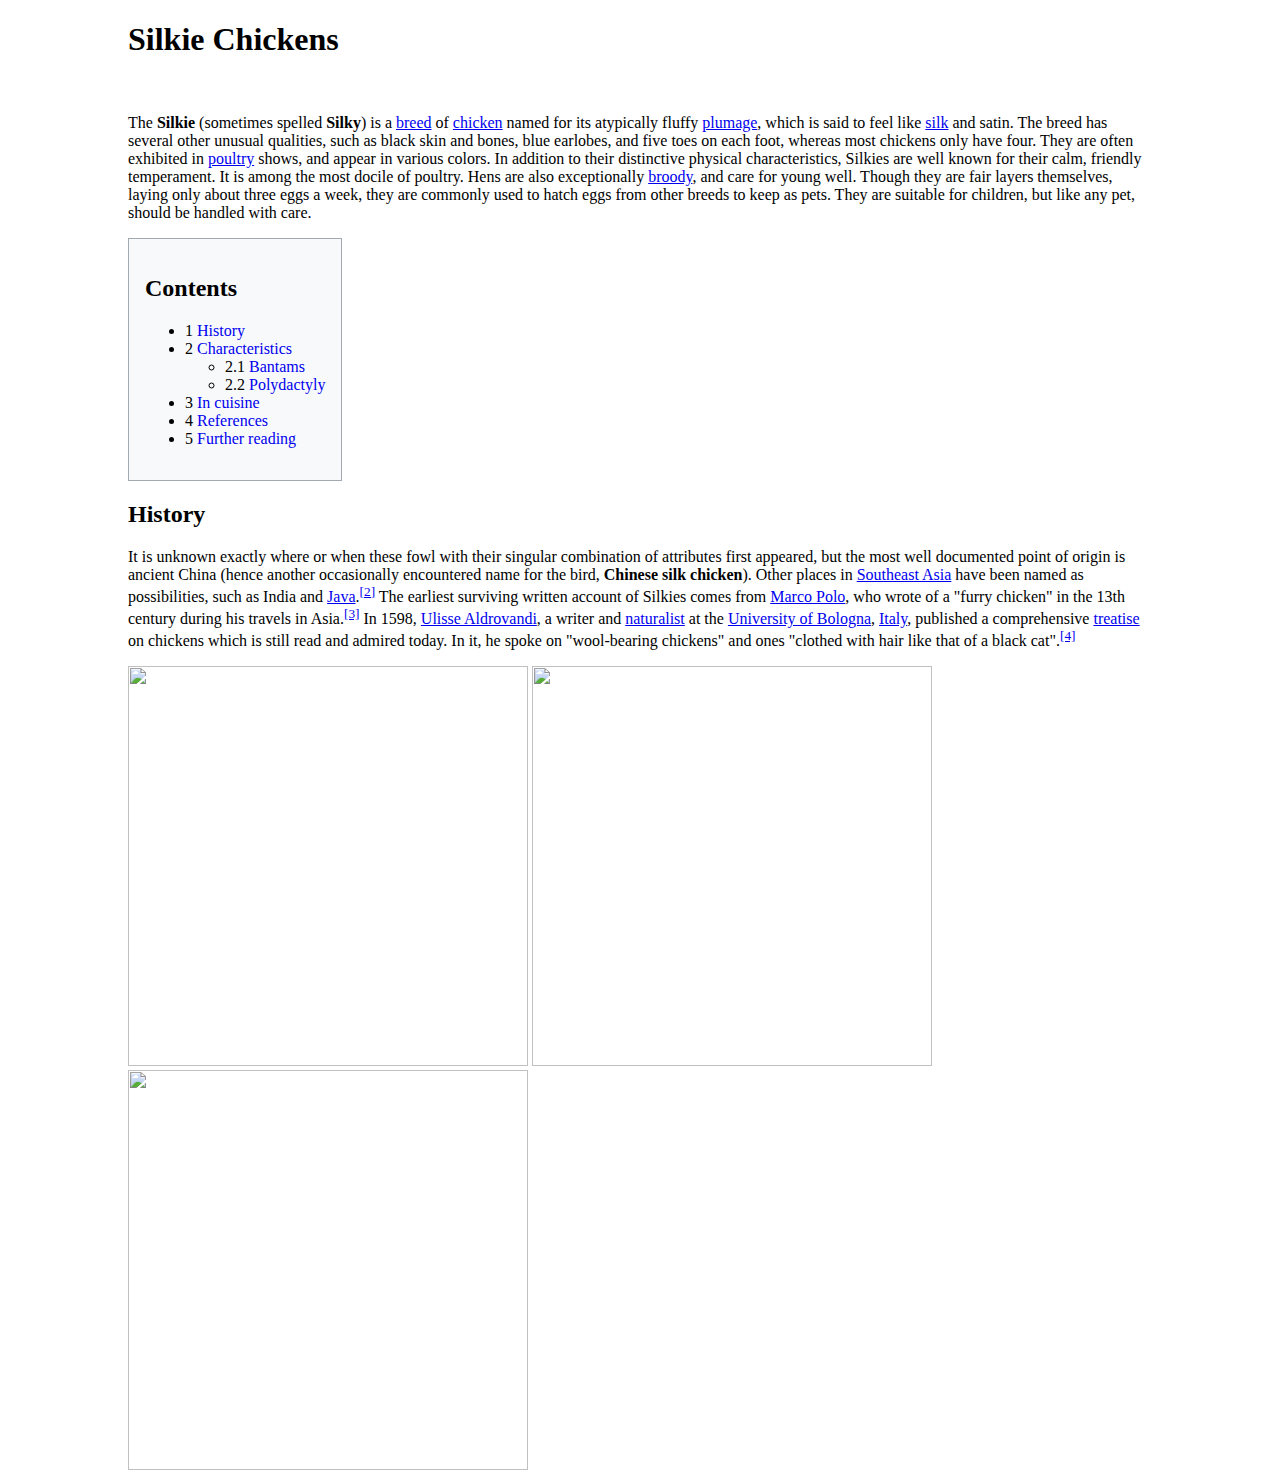
==== index.html @ 7a3e8dd8 "first" ====
<!DOCTYPE html>
<html lang="en">
  <head>
    <meta charset="UTF-8" />
    <meta name="viewport" content="width=device-width, initial-scale=1.0" />
    <title>DOM Selecting</title>
    <link rel="stylesheet" href="css/app.css" />

    <script src="js/app.js" defer></script>
  </head>

  <body>
    <h1>Silkie Chickens</h1>
    <img
      id="banner"
      src="https://images.unsplash.com/photo-1563281577-a7be47e20db9?ixlib=rb-1.2.1&ixid=eyJhcHBfaWQiOjEyMDd9&auto=format&fit=crop&w=2550&q=80"
      alt=""
    />
    <p>
      The <b>Silkie</b> (sometimes spelled <b>Silky</b>) is a
      <a href="/wiki/List_of_chicken_breeds" title="List of chicken breeds"
        >breed</a
      >
      of <a href="/wiki/Chicken" title="Chicken">chicken</a> named for its
      atypically fluffy <a href="/wiki/Plumage" title="Plumage">plumage</a>,
      which is said to feel like <a href="/wiki/Silk" title="Silk">silk</a> and
      satin. The breed has several other unusual qualities, such as black skin
      and bones, blue earlobes, and five toes on each foot, whereas most
      chickens only have four. They are often exhibited in
      <a href="/wiki/Poultry" title="Poultry">poultry</a> shows, and appear in
      various colors. In addition to their distinctive physical characteristics,
      Silkies are well known for their calm, friendly temperament. It is among
      the most docile of poultry. Hens are also exceptionally
      <a href="/wiki/Broodiness" title="Broodiness">broody</a>, and care for
      young well. Though they are fair layers themselves, laying only about
      three eggs a week, they are commonly used to hatch eggs from other breeds
      to keep as pets. They are suitable for children, but like any pet, should
      be handled with care.
    </p>

    <div id="toc" role="navigation" aria-labelledby="mw-toc-heading">
      <input
        type="checkbox"
        role="button"
        id="toctogglecheckbox"
        class="toctogglecheckbox"
        style="display: none"
      />
      <div class="toctitle" lang="en" dir="ltr">
        <h2 id="mw-toc-heading">Contents</h2>
        <span class="toctogglespan"
          ><label class="toctogglelabel" for="toctogglecheckbox"></label
        ></span>
      </div>
      <ul>
        <li class="toclevel-1 tocsection-1">
          <a href="#History"
            ><span class="tocnumber">1</span>
            <span class="toctext">History</span></a
          >
        </li>
        <li class="toclevel-1 tocsection-2">
          <a href="#Characteristics"
            ><span class="tocnumber">2</span>
            <span class="toctext">Characteristics</span></a
          >
          <ul>
            <li class="toclevel-2 tocsection-3">
              <a href="#Bantams"
                ><span class="tocnumber">2.1</span>
                <span class="toctext">Bantams</span></a
              >
            </li>
            <li class="toclevel-2 tocsection-4">
              <a href="#Polydactyly"
                ><span class="tocnumber">2.2</span>
                <span class="toctext">Polydactyly</span></a
              >
            </li>
          </ul>
        </li>
        <li class="toclevel-1 tocsection-5">
          <a href="#In_cuisine"
            ><span class="tocnumber">3</span>
            <span class="toctext">In cuisine</span></a
          >
        </li>
        <li class="toclevel-1 tocsection-6">
          <a href="#References"
            ><span class="tocnumber">4</span>
            <span class="toctext">References</span></a
          >
        </li>
        <li class="toclevel-1 tocsection-7">
          <a href="#Further_reading"
            ><span class="tocnumber">5</span>
            <span class="toctext">Further reading</span></a
          >
        </li>
      </ul>
    </div>

    <h2><span class="mw-headline" id="History">History</span></h2>
    <p>
      It is unknown exactly where or when these fowl with their singular
      combination of attributes first appeared, but the most well documented
      point of origin is ancient China (hence another occasionally encountered
      name for the bird, <b>Chinese silk chicken</b>). Other places in
      <a href="/wiki/Southeast_Asia" title="Southeast Asia">Southeast Asia</a>
      have been named as possibilities, such as India and
      <a href="/wiki/Java" title="Java">Java</a>.<sup
        id="cite_ref-Ekarius_2-0"
        class="reference"
        ><a href="#cite_note-Ekarius-2">&#91;2&#93;</a></sup
      >
      The earliest surviving written account of Silkies comes from
      <a href="/wiki/Marco_Polo" title="Marco Polo">Marco Polo</a>, who wrote of
      a "furry chicken" in the 13th century during his travels in Asia.<sup
        id="cite_ref-Graham_3-0"
        class="reference"
        ><a href="#cite_note-Graham-3">&#91;3&#93;</a></sup
      >
      In 1598,
      <a href="/wiki/Ulisse_Aldrovandi" title="Ulisse Aldrovandi"
        >Ulisse Aldrovandi</a
      >, a writer and
      <a href="/wiki/Naturalist" class="mw-redirect" title="Naturalist"
        >naturalist</a
      >
      at the
      <a href="/wiki/University_of_Bologna" title="University of Bologna"
        >University of Bologna</a
      >, <a href="/wiki/Italy" title="Italy">Italy</a>, published a
      comprehensive <a href="/wiki/Treatise" title="Treatise">treatise</a> on
      chickens which is still read and admired today. In it, he spoke on
      "wool-bearing chickens" and ones "clothed with hair like that of a black
      cat".<sup id="cite_ref-4" class="reference"
        ><a href="#cite_note-4">&#91;4&#93;</a></sup
      >
    </p>

    <img
      class="square"
      src="https://upload.wikimedia.org/wikipedia/commons/thumb/e/e2/Silky_bantam.jpg/440px-Silky_bantam.jpg"
      alt=""
    />
    <img
      class="square"
      src="https://upload.wikimedia.org/wikipedia/commons/b/bf/Bucephala-albeola-010.jpg"
      alt=""
    />
    <img
      class="square"
      src="https://upload.wikimedia.org/wikipedia/commons/thumb/7/75/Partridge_Silkie_hen.jpg/900px-Partridge_Silkie_hen.jpg"
      alt=""
    />
  </body>
</html>
---- css/app.css ----
body {
    width: 80%;
    margin: 0 auto;
}

#banner {
    width: 100%;
}
img.square {
    width: 400px;
    object-fit: cover;
    height:400px;
}

#toc {
    background-color: #f8f9fa;
    border: 1px solid #a2a9b1;
    display: table;
    padding: 1em;
}

#toc a {
    text-decoration: none;
}

.tocnumber {
    color: black;
}

.purple{
    color: #561e8f;
}

.border{
    border: 3px solid greenyellow;
}


.highlight{
    background-color: yellow;
 }
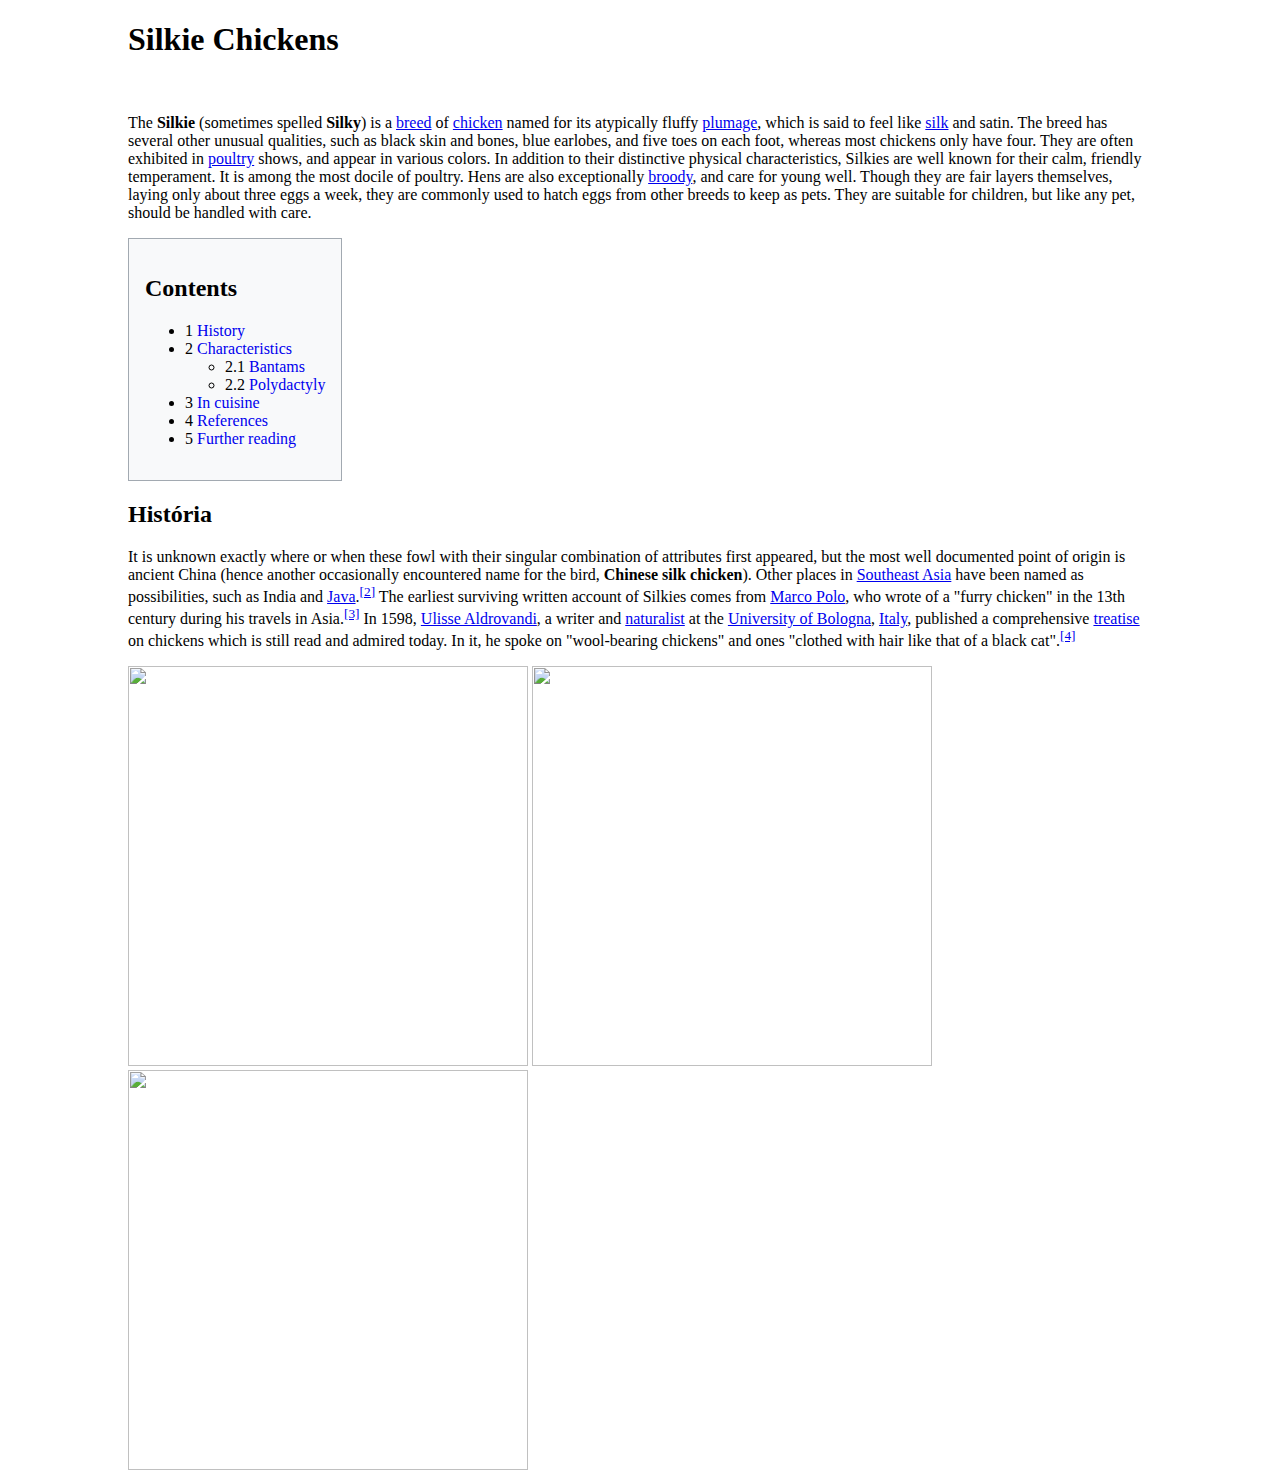
==== commit 777a271c: "manipular elementos" ====
--- a/index.html
+++ b/index.html
@@ -37,7 +37,6 @@
       to keep as pets. They are suitable for children, but like any pet, should
       be handled with care.
     </p>
-
     <div id="toc" role="navigation" aria-labelledby="mw-toc-heading">
       <input
         type="checkbox"
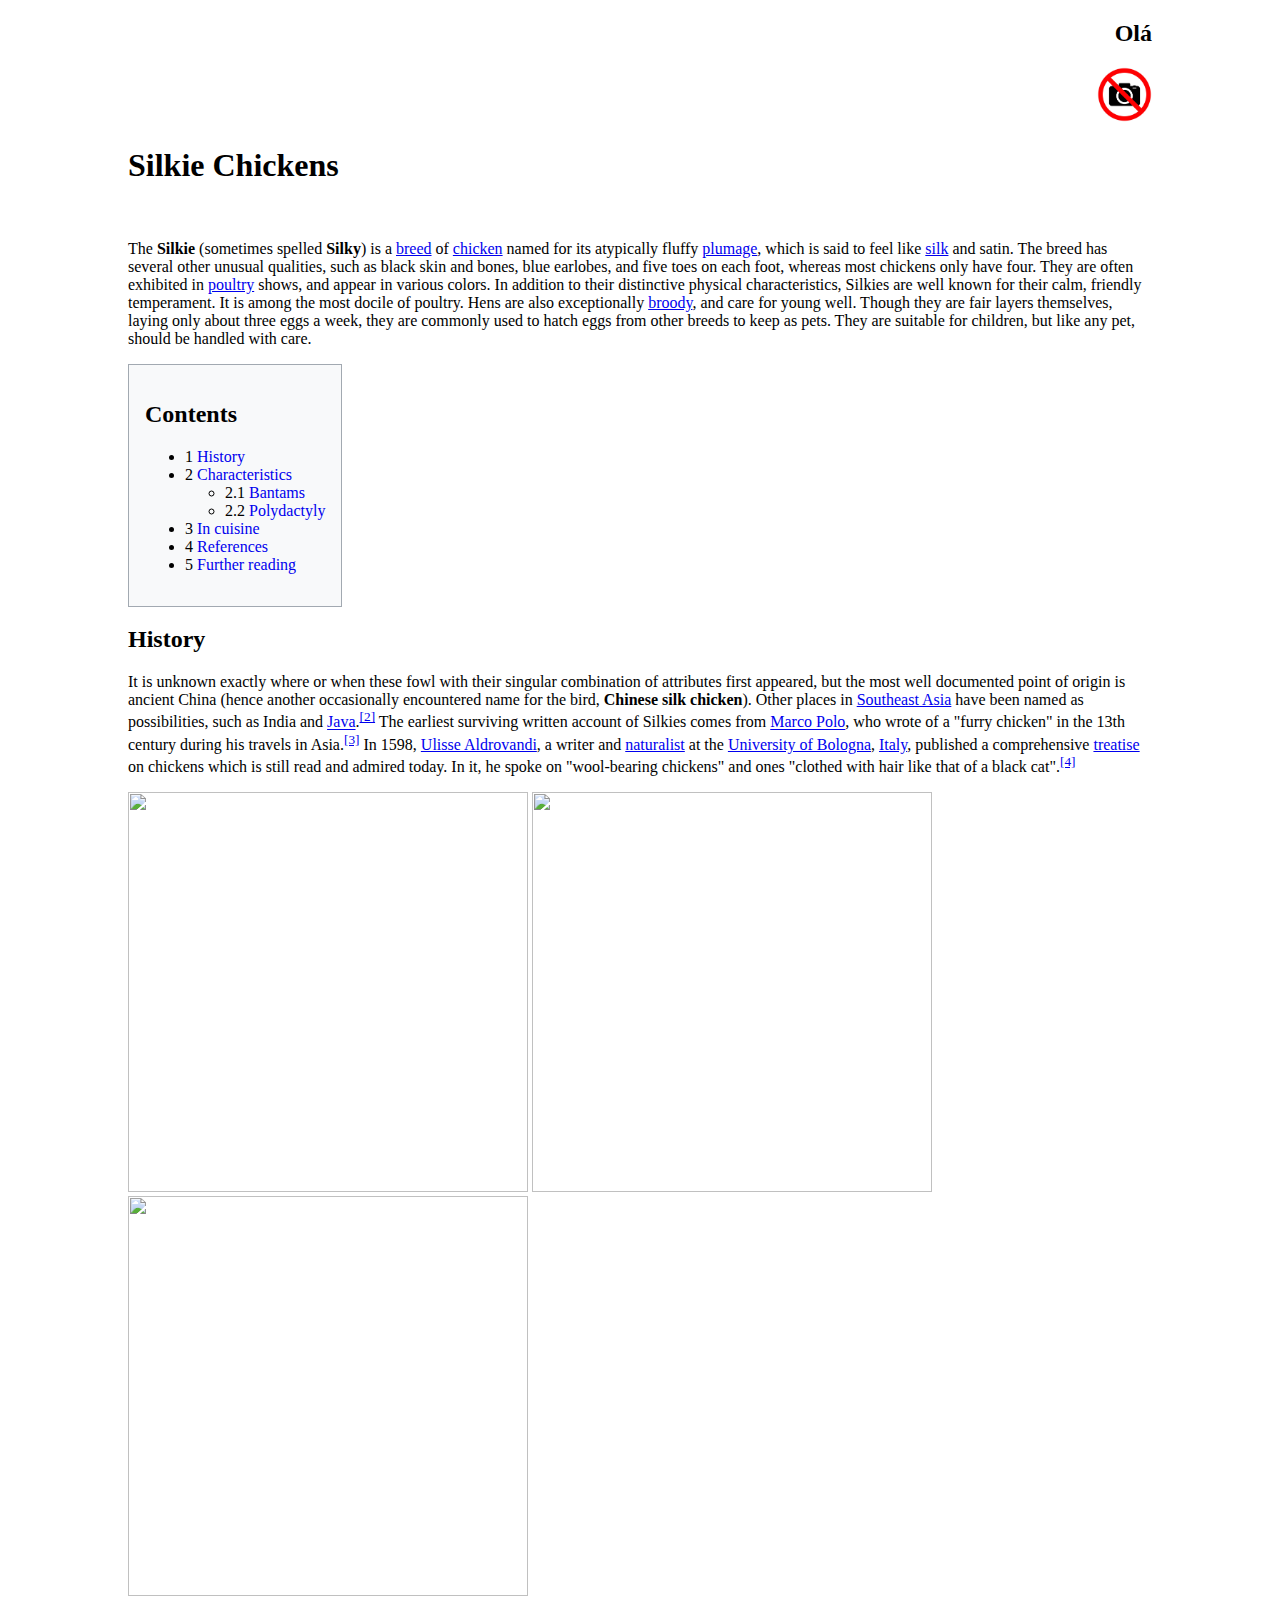
==== commit 06a64b83: "manipular" ====
--- a/index.html
+++ b/index.html
@@ -10,6 +10,17 @@
   </head>
 
   <body>
+    <h2 style="text-align: end">
+      <b>Olá </b><span id="my-welcome-name"></span>
+    </h2>
+    <div style="text-align:end;">
+      <img
+        id="my-photo"
+        style="width: 55px; height: 55px;"
+        src="/images/nophoto.jpg"
+        alt=""
+      />
+    </div>
     <h1>Silkie Chickens</h1>
     <img
       id="banner"
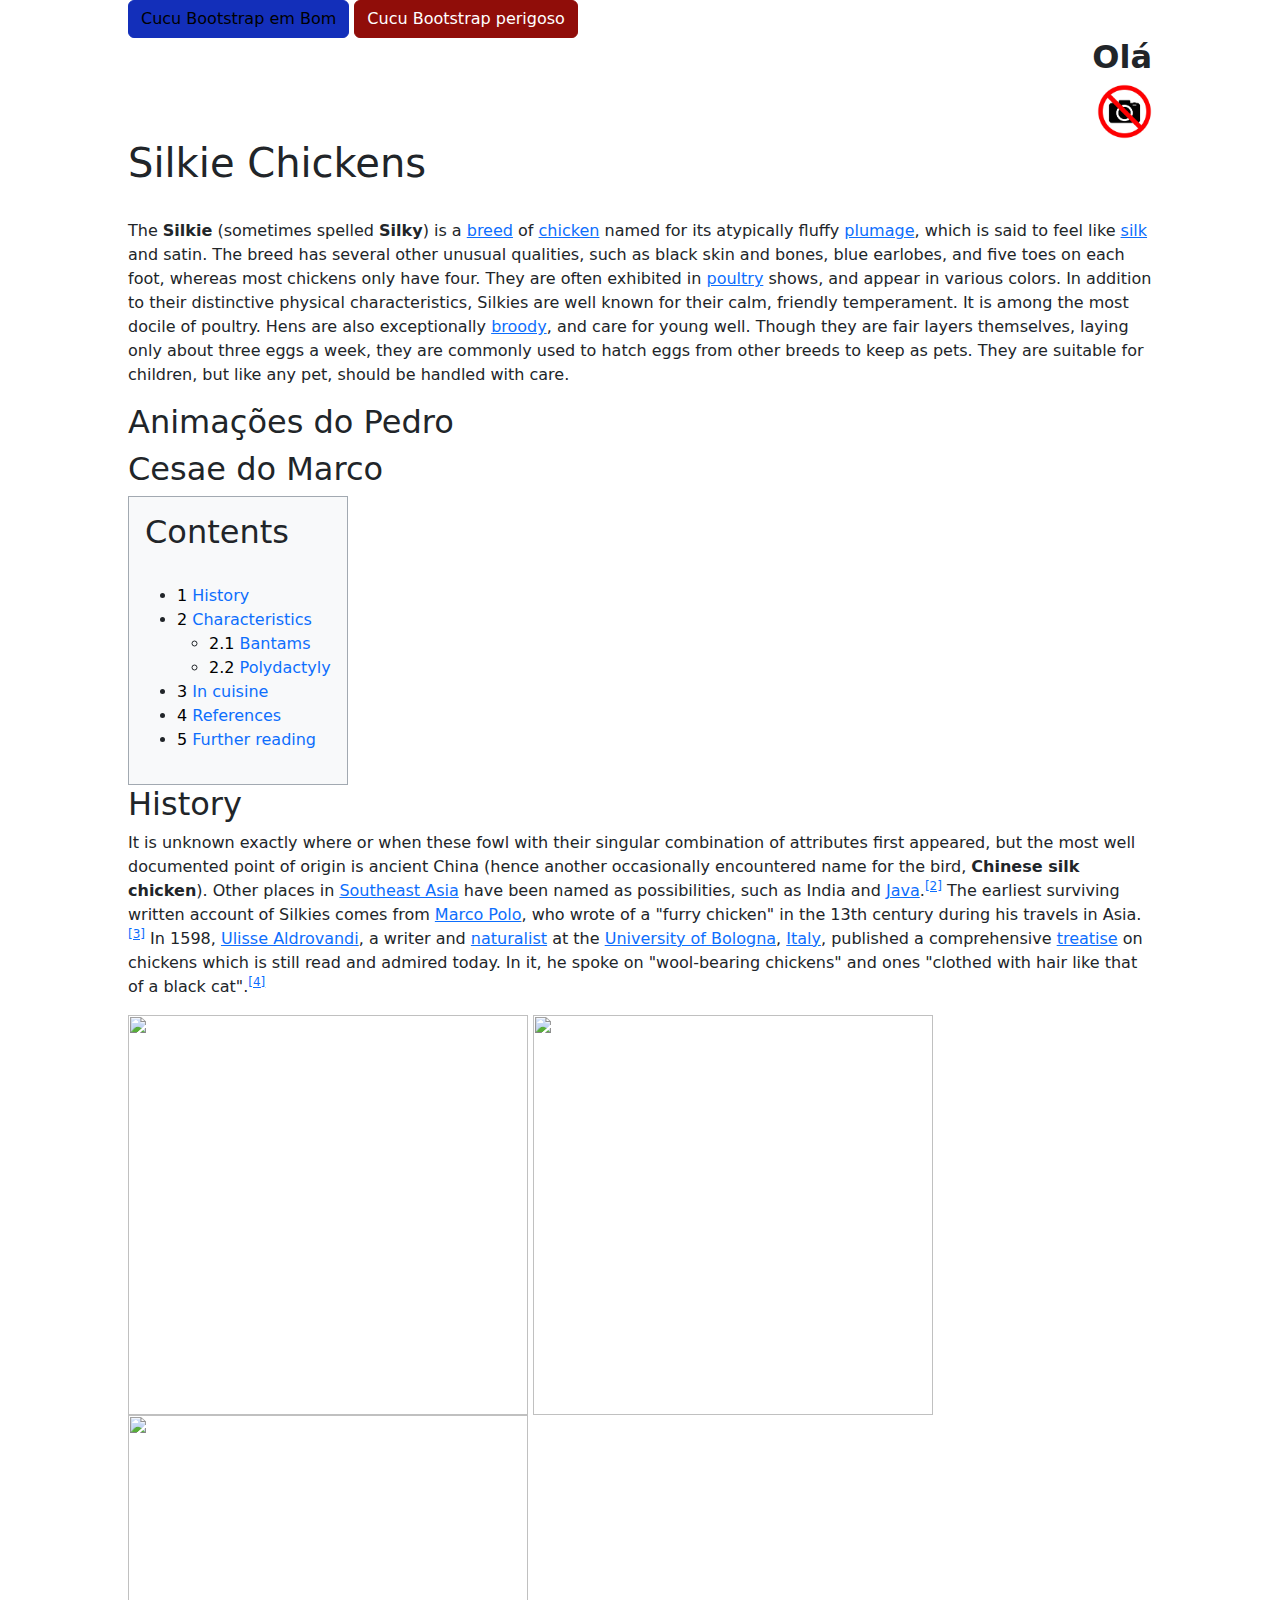
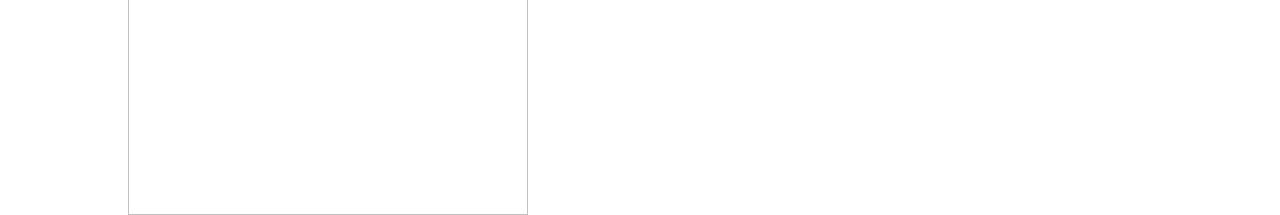
==== commit 78f25299: "sectores vários" ====
--- a/index.html
+++ b/index.html
@@ -4,19 +4,25 @@
     <meta charset="UTF-8" />
     <meta name="viewport" content="width=device-width, initial-scale=1.0" />
     <title>DOM Selecting</title>
+
+    <link rel="stylesheet" href="css/bootstrapCode.css" />
     <link rel="stylesheet" href="css/app.css" />
 
     <script src="js/app.js" defer></script>
   </head>
 
   <body>
+    <button class="btn btn-info">Cucu Bootstrap em Bom</button>
+
+    <button class="btn btn-danger" onclick="dangerLevel()" id="myBtn">Cucu Bootstrap perigoso</button>
+    
     <h2 style="text-align: end">
       <b>Olá </b><span id="my-welcome-name"></span>
     </h2>
-    <div style="text-align:end;">
+    <div style="text-align: end">
       <img
         id="my-photo"
-        style="width: 55px; height: 55px;"
+        style="width: 55px; height: 55px"
         src="/images/nophoto.jpg"
         alt=""
       />
@@ -48,6 +54,10 @@
       to keep as pets. They are suitable for children, but like any pet, should
       be handled with care.
     </p>
+
+    <h2 class="myChanges">Animações do Pedro</h2>
+
+    <h2 class="myChanges">Cesae do Marco</h2>
     <div id="toc" role="navigation" aria-labelledby="mw-toc-heading">
       <input
         type="checkbox"
--- a/css/bootstrapCode.css
+++ b/css/bootstrapCode.css
@@ -0,0 +1,11753 @@
+@charset "UTF-8"; /*!
+ * Bootstrap  v5.3.3 (https://getbootstrap.com/)
+ * Copyright 2011-2024 The Bootstrap Authors
+ * Licensed under MIT (https://github.com/twbs/bootstrap/blob/main/LICENSE)
+ */
+:root,
+[data-bs-theme="light"] {
+  --bs-blue: #0d6efd;
+  --bs-indigo: #6610f2;
+  --bs-purple: #6f42c1;
+  --bs-pink: #d63384;
+  --bs-red: #dc3545;
+  --bs-orange: #fd7e14;
+  --bs-yellow: #ffc107;
+  --bs-green: #198754;
+  --bs-teal: #20c997;
+  --bs-cyan: #0dcaf0;
+  --bs-black: #000;
+  --bs-white: #fff;
+  --bs-gray: #6c757d;
+  --bs-gray-dark: #343a40;
+  --bs-gray-100: #f8f9fa;
+  --bs-gray-200: #e9ecef;
+  --bs-gray-300: #dee2e6;
+  --bs-gray-400: #ced4da;
+  --bs-gray-500: #adb5bd;
+  --bs-gray-600: #6c757d;
+  --bs-gray-700: #495057;
+  --bs-gray-800: #343a40;
+  --bs-gray-900: #212529;
+  --bs-primary: #0d6efd;
+  --bs-secondary: #6c757d;
+  --bs-success: #198754;
+  --bs-info: #0dcaf0;
+  --bs-warning: #ffc107;
+  --bs-danger: #dc3545;
+  --bs-light: #f8f9fa;
+  --bs-dark: #212529;
+  --bs-primary-rgb: 13, 110, 253;
+  --bs-secondary-rgb: 108, 117, 125;
+  --bs-success-rgb: 25, 135, 84;
+  --bs-info-rgb: 13, 202, 240;
+  --bs-warning-rgb: 255, 193, 7;
+  --bs-danger-rgb: 220, 53, 69;
+  --bs-light-rgb: 248, 249, 250;
+  --bs-dark-rgb: 33, 37, 41;
+  --bs-primary-text-emphasis: #052c65;
+  --bs-secondary-text-emphasis: #2b2f32;
+  --bs-success-text-emphasis: #0a3622;
+  --bs-info-text-emphasis: #055160;
+  --bs-warning-text-emphasis: #664d03;
+  --bs-danger-text-emphasis: #58151c;
+  --bs-light-text-emphasis: #495057;
+  --bs-dark-text-emphasis: #495057;
+  --bs-primary-bg-subtle: #cfe2ff;
+  --bs-secondary-bg-subtle: #e2e3e5;
+  --bs-success-bg-subtle: #d1e7dd;
+  --bs-info-bg-subtle: #cff4fc;
+  --bs-warning-bg-subtle: #fff3cd;
+  --bs-danger-bg-subtle: #f8d7da;
+  --bs-light-bg-subtle: #fcfcfd;
+  --bs-dark-bg-subtle: #ced4da;
+  --bs-primary-border-subtle: #9ec5fe;
+  --bs-secondary-border-subtle: #c4c8cb;
+  --bs-success-border-subtle: #a3cfbb;
+  --bs-info-border-subtle: #9eeaf9;
+  --bs-warning-border-subtle: #ffe69c;
+  --bs-danger-border-subtle: #f1aeb5;
+  --bs-light-border-subtle: #e9ecef;
+  --bs-dark-border-subtle: #adb5bd;
+  --bs-white-rgb: 255, 255, 255;
+  --bs-black-rgb: 0, 0, 0;
+  --bs-font-sans-serif: system-ui, -apple-system, "Segoe UI", Roboto,
+    "Helvetica Neue", "Noto Sans", "Liberation Sans", Arial, sans-serif,
+    "Apple Color Emoji", "Segoe UI Emoji", "Segoe UI Symbol", "Noto Color Emoji";
+  --bs-font-monospace: SFMono-Regular, Menlo, Monaco, Consolas,
+    "Liberation Mono", "Courier New", monospace;
+  --bs-gradient: linear-gradient(
+    180deg,
+    rgba(255, 255, 255, 0.15),
+    rgba(255, 255, 255, 0)
+  );
+  --bs-body-font-family: var(--bs-font-sans-serif);
+  --bs-body-font-size: 1rem;
+  --bs-body-font-weight: 400;
+  --bs-body-line-height: 1.5;
+  --bs-body-color: #212529;
+  --bs-body-color-rgb: 33, 37, 41;
+  --bs-body-bg: #fff;
+  --bs-body-bg-rgb: 255, 255, 255;
+  --bs-emphasis-color: #000;
+  --bs-emphasis-color-rgb: 0, 0, 0;
+  --bs-secondary-color: rgba(33, 37, 41, 0.75);
+  --bs-secondary-color-rgb: 33, 37, 41;
+  --bs-secondary-bg: #e9ecef;
+  --bs-secondary-bg-rgb: 233, 236, 239;
+  --bs-tertiary-color: rgba(33, 37, 41, 0.5);
+  --bs-tertiary-color-rgb: 33, 37, 41;
+  --bs-tertiary-bg: #f8f9fa;
+  --bs-tertiary-bg-rgb: 248, 249, 250;
+  --bs-heading-color: inherit;
+  --bs-link-color: #0d6efd;
+  --bs-link-color-rgb: 13, 110, 253;
+  --bs-link-decoration: underline;
+  --bs-link-hover-color: #0a58ca;
+  --bs-link-hover-color-rgb: 10, 88, 202;
+  --bs-code-color: #d63384;
+  --bs-highlight-color: #212529;
+  --bs-highlight-bg: #fff3cd;
+  --bs-border-width: 1px;
+  --bs-border-style: solid;
+  --bs-border-color: #dee2e6;
+  --bs-border-color-translucent: rgba(0, 0, 0, 0.175);
+  --bs-border-radius: 0.375rem;
+  --bs-border-radius-sm: 0.25rem;
+  --bs-border-radius-lg: 0.5rem;
+  --bs-border-radius-xl: 1rem;
+  --bs-border-radius-xxl: 2rem;
+  --bs-border-radius-2xl: var(--bs-border-radius-xxl);
+  --bs-border-radius-pill: 50rem;
+  --bs-box-shadow: 0 0.5rem 1rem rgba(0, 0, 0, 0.15);
+  --bs-box-shadow-sm: 0 0.125rem 0.25rem rgba(0, 0, 0, 0.075);
+  --bs-box-shadow-lg: 0 1rem 3rem rgba(0, 0, 0, 0.175);
+  --bs-box-shadow-inset: inset 0 1px 2px rgba(0, 0, 0, 0.075);
+  --bs-focus-ring-width: 0.25rem;
+  --bs-focus-ring-opacity: 0.25;
+  --bs-focus-ring-color: rgba(13, 110, 253, 0.25);
+  --bs-form-valid-color: #198754;
+  --bs-form-valid-border-color: #198754;
+  --bs-form-invalid-color: #dc3545;
+  --bs-form-invalid-border-color: #dc3545;
+}
+[data-bs-theme="dark"] {
+  color-scheme: dark;
+  --bs-body-color: #dee2e6;
+  --bs-body-color-rgb: 222, 226, 230;
+  --bs-body-bg: #212529;
+  --bs-body-bg-rgb: 33, 37, 41;
+  --bs-emphasis-color: #fff;
+  --bs-emphasis-color-rgb: 255, 255, 255;
+  --bs-secondary-color: rgba(222, 226, 230, 0.75);
+  --bs-secondary-color-rgb: 222, 226, 230;
+  --bs-secondary-bg: #343a40;
+  --bs-secondary-bg-rgb: 52, 58, 64;
+  --bs-tertiary-color: rgba(222, 226, 230, 0.5);
+  --bs-tertiary-color-rgb: 222, 226, 230;
+  --bs-tertiary-bg: #2b3035;
+  --bs-tertiary-bg-rgb: 43, 48, 53;
+  --bs-primary-text-emphasis: #6ea8fe;
+  --bs-secondary-text-emphasis: #a7acb1;
+  --bs-success-text-emphasis: #75b798;
+  --bs-info-text-emphasis: #6edff6;
+  --bs-warning-text-emphasis: #ffda6a;
+  --bs-danger-text-emphasis: #ea868f;
+  --bs-light-text-emphasis: #f8f9fa;
+  --bs-dark-text-emphasis: #dee2e6;
+  --bs-primary-bg-subtle: #031633;
+  --bs-secondary-bg-subtle: #161719;
+  --bs-success-bg-subtle: #051b11;
+  --bs-info-bg-subtle: #032830;
+  --bs-warning-bg-subtle: #332701;
+  --bs-danger-bg-subtle: #2c0b0e;
+  --bs-light-bg-subtle: #343a40;
+  --bs-dark-bg-subtle: #1a1d20;
+  --bs-primary-border-subtle: #084298;
+  --bs-secondary-border-subtle: #41464b;
+  --bs-success-border-subtle: #0f5132;
+  --bs-info-border-subtle: #087990;
+  --bs-warning-border-subtle: #997404;
+  --bs-danger-border-subtle: #842029;
+  --bs-light-border-subtle: #495057;
+  --bs-dark-border-subtle: #343a40;
+  --bs-heading-color: inherit;
+  --bs-link-color: #6ea8fe;
+  --bs-link-hover-color: #8bb9fe;
+  --bs-link-color-rgb: 110, 168, 254;
+  --bs-link-hover-color-rgb: 139, 185, 254;
+  --bs-code-color: #e685b5;
+  --bs-highlight-color: #dee2e6;
+  --bs-highlight-bg: #664d03;
+  --bs-border-color: #495057;
+  --bs-border-color-translucent: rgba(255, 255, 255, 0.15);
+  --bs-form-valid-color: #75b798;
+  --bs-form-valid-border-color: #75b798;
+  --bs-form-invalid-color: #ea868f;
+  --bs-form-invalid-border-color: #ea868f;
+}
+*,
+::after,
+::before {
+  box-sizing: border-box;
+}
+@media (prefers-reduced-motion: no-preference) {
+  :root {
+    scroll-behavior: smooth;
+  }
+}
+body {
+  margin: 0;
+  font-family: var(--bs-body-font-family);
+  font-size: var(--bs-body-font-size);
+  font-weight: var(--bs-body-font-weight);
+  line-height: var(--bs-body-line-height);
+  color: var(--bs-body-color);
+  text-align: var(--bs-body-text-align);
+  background-color: var(--bs-body-bg);
+  -webkit-text-size-adjust: 100%;
+  -webkit-tap-highlight-color: transparent;
+}
+hr {
+  margin: 1rem 0;
+  color: inherit;
+  border: 0;
+  border-top: var(--bs-border-width) solid;
+  opacity: 0.25;
+}
+.h1,
+.h2,
+.h3,
+.h4,
+.h5,
+.h6,
+h1,
+h2,
+h3,
+h4,
+h5,
+h6 {
+  margin-top: 0;
+  margin-bottom: 0.5rem;
+  font-weight: 500;
+  line-height: 1.2;
+  color: var(--bs-heading-color);
+}
+.h1,
+h1 {
+  font-size: calc(1.375rem + 1.5vw);
+}
+@media (min-width: 1200px) {
+  .h1,
+  h1 {
+    font-size: 2.5rem;
+  }
+}
+.h2,
+h2 {
+  font-size: calc(1.325rem + 0.9vw);
+}
+@media (min-width: 1200px) {
+  .h2,
+  h2 {
+    font-size: 2rem;
+  }
+}
+.h3,
+h3 {
+  font-size: calc(1.3rem + 0.6vw);
+}
+@media (min-width: 1200px) {
+  .h3,
+  h3 {
+    font-size: 1.75rem;
+  }
+}
+.h4,
+h4 {
+  font-size: calc(1.275rem + 0.3vw);
+}
+@media (min-width: 1200px) {
+  .h4,
+  h4 {
+    font-size: 1.5rem;
+  }
+}
+.h5,
+h5 {
+  font-size: 1.25rem;
+}
+.h6,
+h6 {
+  font-size: 1rem;
+}
+p {
+  margin-top: 0;
+  margin-bottom: 1rem;
+}
+abbr[title] {
+  -webkit-text-decoration: underline dotted;
+  text-decoration: underline dotted;
+  cursor: help;
+  -webkit-text-decoration-skip-ink: none;
+  text-decoration-skip-ink: none;
+}
+address {
+  margin-bottom: 1rem;
+  font-style: normal;
+  line-height: inherit;
+}
+ol,
+ul {
+  padding-left: 2rem;
+}
+dl,
+ol,
+ul {
+  margin-top: 0;
+  margin-bottom: 1rem;
+}
+ol ol,
+ol ul,
+ul ol,
+ul ul {
+  margin-bottom: 0;
+}
+dt {
+  font-weight: 700;
+}
+dd {
+  margin-bottom: 0.5rem;
+  margin-left: 0;
+}
+blockquote {
+  margin: 0 0 1rem;
+}
+b,
+strong {
+  font-weight: bolder;
+}
+.small,
+small {
+  font-size: 0.875em;
+}
+.mark,
+mark {
+  padding: 0.1875em;
+  color: var(--bs-highlight-color);
+  background-color: var(--bs-highlight-bg);
+}
+sub,
+sup {
+  position: relative;
+  font-size: 0.75em;
+  line-height: 0;
+  vertical-align: baseline;
+}
+sub {
+  bottom: -0.25em;
+}
+sup {
+  top: -0.5em;
+}
+a {
+  color: rgba(var(--bs-link-color-rgb), var(--bs-link-opacity, 1));
+  text-decoration: underline;
+}
+a:hover {
+  --bs-link-color-rgb: var(--bs-link-hover-color-rgb);
+}
+a:not([href]):not([class]),
+a:not([href]):not([class]):hover {
+  color: inherit;
+  text-decoration: none;
+}
+code,
+kbd,
+pre,
+samp {
+  font-family: var(--bs-font-monospace);
+  font-size: 1em;
+}
+pre {
+  display: block;
+  margin-top: 0;
+  margin-bottom: 1rem;
+  overflow: auto;
+  font-size: 0.875em;
+}
+pre code {
+  font-size: inherit;
+  color: inherit;
+  word-break: normal;
+}
+code {
+  font-size: 0.875em;
+  color: var(--bs-code-color);
+  word-wrap: break-word;
+}
+a > code {
+  color: inherit;
+}
+kbd {
+  padding: 0.1875rem 0.375rem;
+  font-size: 0.875em;
+  color: var(--bs-body-bg);
+  background-color: var(--bs-body-color);
+  border-radius: 0.25rem;
+}
+kbd kbd {
+  padding: 0;
+  font-size: 1em;
+}
+figure {
+  margin: 0 0 1rem;
+}
+img,
+svg {
+  vertical-align: middle;
+}
+table {
+  caption-side: bottom;
+  border-collapse: collapse;
+}
+caption {
+  padding-top: 0.5rem;
+  padding-bottom: 0.5rem;
+  color: var(--bs-secondary-color);
+  text-align: left;
+}
+th {
+  text-align: inherit;
+  text-align: -webkit-match-parent;
+}
+tbody,
+td,
+tfoot,
+th,
+thead,
+tr {
+  border-color: inherit;
+  border-style: solid;
+  border-width: 0;
+}
+label {
+  display: inline-block;
+}
+button {
+  border-radius: 0;
+}
+button:focus:not(:focus-visible) {
+  outline: 0;
+}
+button,
+input,
+optgroup,
+select,
+textarea {
+  margin: 0;
+  font-family: inherit;
+  font-size: inherit;
+  line-height: inherit;
+}
+button,
+select {
+  text-transform: none;
+}
+[role="button"] {
+  cursor: pointer;
+}
+select {
+  word-wrap: normal;
+}
+select:disabled {
+  opacity: 1;
+}
+[list]:not([type="date"]):not([type="datetime-local"]):not([type="month"]):not(
+    [type="week"]
+  ):not([type="time"])::-webkit-calendar-picker-indicator {
+  display: none !important;
+}
+[type="button"],
+[type="reset"],
+[type="submit"],
+button {
+  -webkit-appearance: button;
+}
+[type="button"]:not(:disabled),
+[type="reset"]:not(:disabled),
+[type="submit"]:not(:disabled),
+button:not(:disabled) {
+  cursor: pointer;
+}
+::-moz-focus-inner {
+  padding: 0;
+  border-style: none;
+}
+textarea {
+  resize: vertical;
+}
+fieldset {
+  min-width: 0;
+  padding: 0;
+  margin: 0;
+  border: 0;
+}
+legend {
+  float: left;
+  width: 100%;
+  padding: 0;
+  margin-bottom: 0.5rem;
+  font-size: calc(1.275rem + 0.3vw);
+  line-height: inherit;
+}
+@media (min-width: 1200px) {
+  legend {
+    font-size: 1.5rem;
+  }
+}
+legend + * {
+  clear: left;
+}
+::-webkit-datetime-edit-day-field,
+::-webkit-datetime-edit-fields-wrapper,
+::-webkit-datetime-edit-hour-field,
+::-webkit-datetime-edit-minute,
+::-webkit-datetime-edit-month-field,
+::-webkit-datetime-edit-text,
+::-webkit-datetime-edit-year-field {
+  padding: 0;
+}
+::-webkit-inner-spin-button {
+  height: auto;
+}
+[type="search"] {
+  -webkit-appearance: textfield;
+  outline-offset: -2px;
+}
+::-webkit-search-decoration {
+  -webkit-appearance: none;
+}
+::-webkit-color-swatch-wrapper {
+  padding: 0;
+}
+::-webkit-file-upload-button {
+  font: inherit;
+  -webkit-appearance: button;
+}
+::file-selector-button {
+  font: inherit;
+  -webkit-appearance: button;
+}
+output {
+  display: inline-block;
+}
+iframe {
+  border: 0;
+}
+summary {
+  display: list-item;
+  cursor: pointer;
+}
+progress {
+  vertical-align: baseline;
+}
+[hidden] {
+  display: none !important;
+}
+.lead {
+  font-size: 1.25rem;
+  font-weight: 300;
+}
+.display-1 {
+  font-size: calc(1.625rem + 4.5vw);
+  font-weight: 300;
+  line-height: 1.2;
+}
+@media (min-width: 1200px) {
+  .display-1 {
+    font-size: 5rem;
+  }
+}
+.display-2 {
+  font-size: calc(1.575rem + 3.9vw);
+  font-weight: 300;
+  line-height: 1.2;
+}
+@media (min-width: 1200px) {
+  .display-2 {
+    font-size: 4.5rem;
+  }
+}
+.display-3 {
+  font-size: calc(1.525rem + 3.3vw);
+  font-weight: 300;
+  line-height: 1.2;
+}
+@media (min-width: 1200px) {
+  .display-3 {
+    font-size: 4rem;
+  }
+}
+.display-4 {
+  font-size: calc(1.475rem + 2.7vw);
+  font-weight: 300;
+  line-height: 1.2;
+}
+@media (min-width: 1200px) {
+  .display-4 {
+    font-size: 3.5rem;
+  }
+}
+.display-5 {
+  font-size: calc(1.425rem + 2.1vw);
+  font-weight: 300;
+  line-height: 1.2;
+}
+@media (min-width: 1200px) {
+  .display-5 {
+    font-size: 3rem;
+  }
+}
+.display-6 {
+  font-size: calc(1.375rem + 1.5vw);
+  font-weight: 300;
+  line-height: 1.2;
+}
+@media (min-width: 1200px) {
+  .display-6 {
+    font-size: 2.5rem;
+  }
+}
+.list-unstyled {
+  padding-left: 0;
+  list-style: none;
+}
+.list-inline {
+  padding-left: 0;
+  list-style: none;
+}
+.list-inline-item {
+  display: inline-block;
+}
+.list-inline-item:not(:last-child) {
+  margin-right: 0.5rem;
+}
+.initialism {
+  font-size: 0.875em;
+  text-transform: uppercase;
+}
+.blockquote {
+  margin-bottom: 1rem;
+  font-size: 1.25rem;
+}
+.blockquote > :last-child {
+  margin-bottom: 0;
+}
+.blockquote-footer {
+  margin-top: -1rem;
+  margin-bottom: 1rem;
+  font-size: 0.875em;
+  color: #6c757d;
+}
+.blockquote-footer::before {
+  content: "— ";
+}
+.img-fluid {
+  max-width: 100%;
+  height: auto;
+}
+.img-thumbnail {
+  padding: 0.25rem;
+  background-color: var(--bs-body-bg);
+  border: var(--bs-border-width) solid var(--bs-border-color);
+  border-radius: var(--bs-border-radius);
+  max-width: 100%;
+  height: auto;
+}
+.figure {
+  display: inline-block;
+}
+.figure-img {
+  margin-bottom: 0.5rem;
+  line-height: 1;
+}
+.figure-caption {
+  font-size: 0.875em;
+  color: var(--bs-secondary-color);
+}
+.container,
+.container-fluid,
+.container-lg,
+.container-md,
+.container-sm,
+.container-xl,
+.container-xxl {
+  --bs-gutter-x: 1.5rem;
+  --bs-gutter-y: 0;
+  width: 100%;
+  padding-right: calc(var(--bs-gutter-x) * 0.5);
+  padding-left: calc(var(--bs-gutter-x) * 0.5);
+  margin-right: auto;
+  margin-left: auto;
+}
+@media (min-width: 576px) {
+  .container,
+  .container-sm {
+    max-width: 540px;
+  }
+}
+@media (min-width: 768px) {
+  .container,
+  .container-md,
+  .container-sm {
+    max-width: 720px;
+  }
+}
+@media (min-width: 992px) {
+  .container,
+  .container-lg,
+  .container-md,
+  .container-sm {
+    max-width: 960px;
+  }
+}
+@media (min-width: 1200px) {
+  .container,
+  .container-lg,
+  .container-md,
+  .container-sm,
+  .container-xl {
+    max-width: 1140px;
+  }
+}
+@media (min-width: 1400px) {
+  .container,
+  .container-lg,
+  .container-md,
+  .container-sm,
+  .container-xl,
+  .container-xxl {
+    max-width: 1320px;
+  }
+}
+:root {
+  --bs-breakpoint-xs: 0;
+  --bs-breakpoint-sm: 576px;
+  --bs-breakpoint-md: 768px;
+  --bs-breakpoint-lg: 992px;
+  --bs-breakpoint-xl: 1200px;
+  --bs-breakpoint-xxl: 1400px;
+}
+.row {
+  --bs-gutter-x: 1.5rem;
+  --bs-gutter-y: 0;
+  display: flex;
+  flex-wrap: wrap;
+  margin-top: calc(-1 * var(--bs-gutter-y));
+  margin-right: calc(-0.5 * var(--bs-gutter-x));
+  margin-left: calc(-0.5 * var(--bs-gutter-x));
+}
+.row > * {
+  flex-shrink: 0;
+  width: 100%;
+  max-width: 100%;
+  padding-right: calc(var(--bs-gutter-x) * 0.5);
+  padding-left: calc(var(--bs-gutter-x) * 0.5);
+  margin-top: var(--bs-gutter-y);
+}
+.col {
+  flex: 1 0 0%;
+}
+.row-cols-auto > * {
+  flex: 0 0 auto;
+  width: auto;
+}
+.row-cols-1 > * {
+  flex: 0 0 auto;
+  width: 100%;
+}
+.row-cols-2 > * {
+  flex: 0 0 auto;
+  width: 50%;
+}
+.row-cols-3 > * {
+  flex: 0 0 auto;
+  width: 33.33333333%;
+}
+.row-cols-4 > * {
+  flex: 0 0 auto;
+  width: 25%;
+}
+.row-cols-5 > * {
+  flex: 0 0 auto;
+  width: 20%;
+}
+.row-cols-6 > * {
+  flex: 0 0 auto;
+  width: 16.66666667%;
+}
+.col-auto {
+  flex: 0 0 auto;
+  width: auto;
+}
+.col-1 {
+  flex: 0 0 auto;
+  width: 8.33333333%;
+}
+.col-2 {
+  flex: 0 0 auto;
+  width: 16.66666667%;
+}
+.col-3 {
+  flex: 0 0 auto;
+  width: 25%;
+}
+.col-4 {
+  flex: 0 0 auto;
+  width: 33.33333333%;
+}
+.col-5 {
+  flex: 0 0 auto;
+  width: 41.66666667%;
+}
+.col-6 {
+  flex: 0 0 auto;
+  width: 50%;
+}
+.col-7 {
+  flex: 0 0 auto;
+  width: 58.33333333%;
+}
+.col-8 {
+  flex: 0 0 auto;
+  width: 66.66666667%;
+}
+.col-9 {
+  flex: 0 0 auto;
+  width: 75%;
+}
+.col-10 {
+  flex: 0 0 auto;
+  width: 83.33333333%;
+}
+.col-11 {
+  flex: 0 0 auto;
+  width: 91.66666667%;
+}
+.col-12 {
+  flex: 0 0 auto;
+  width: 100%;
+}
+.offset-1 {
+  margin-left: 8.33333333%;
+}
+.offset-2 {
+  margin-left: 16.66666667%;
+}
+.offset-3 {
+  margin-left: 25%;
+}
+.offset-4 {
+  margin-left: 33.33333333%;
+}
+.offset-5 {
+  margin-left: 41.66666667%;
+}
+.offset-6 {
+  margin-left: 50%;
+}
+.offset-7 {
+  margin-left: 58.33333333%;
+}
+.offset-8 {
+  margin-left: 66.66666667%;
+}
+.offset-9 {
+  margin-left: 75%;
+}
+.offset-10 {
+  margin-left: 83.33333333%;
+}
+.offset-11 {
+  margin-left: 91.66666667%;
+}
+.g-0,
+.gx-0 {
+  --bs-gutter-x: 0;
+}
+.g-0,
+.gy-0 {
+  --bs-gutter-y: 0;
+}
+.g-1,
+.gx-1 {
+  --bs-gutter-x: 0.25rem;
+}
+.g-1,
+.gy-1 {
+  --bs-gutter-y: 0.25rem;
+}
+.g-2,
+.gx-2 {
+  --bs-gutter-x: 0.5rem;
+}
+.g-2,
+.gy-2 {
+  --bs-gutter-y: 0.5rem;
+}
+.g-3,
+.gx-3 {
+  --bs-gutter-x: 1rem;
+}
+.g-3,
+.gy-3 {
+  --bs-gutter-y: 1rem;
+}
+.g-4,
+.gx-4 {
+  --bs-gutter-x: 1.5rem;
+}
+.g-4,
+.gy-4 {
+  --bs-gutter-y: 1.5rem;
+}
+.g-5,
+.gx-5 {
+  --bs-gutter-x: 3rem;
+}
+.g-5,
+.gy-5 {
+  --bs-gutter-y: 3rem;
+}
+@media (min-width: 576px) {
+  .col-sm {
+    flex: 1 0 0%;
+  }
+  .row-cols-sm-auto > * {
+    flex: 0 0 auto;
+    width: auto;
+  }
+  .row-cols-sm-1 > * {
+    flex: 0 0 auto;
+    width: 100%;
+  }
+  .row-cols-sm-2 > * {
+    flex: 0 0 auto;
+    width: 50%;
+  }
+  .row-cols-sm-3 > * {
+    flex: 0 0 auto;
+    width: 33.33333333%;
+  }
+  .row-cols-sm-4 > * {
+    flex: 0 0 auto;
+    width: 25%;
+  }
+  .row-cols-sm-5 > * {
+    flex: 0 0 auto;
+    width: 20%;
+  }
+  .row-cols-sm-6 > * {
+    flex: 0 0 auto;
+    width: 16.66666667%;
+  }
+  .col-sm-auto {
+    flex: 0 0 auto;
+    width: auto;
+  }
+  .col-sm-1 {
+    flex: 0 0 auto;
+    width: 8.33333333%;
+  }
+  .col-sm-2 {
+    flex: 0 0 auto;
+    width: 16.66666667%;
+  }
+  .col-sm-3 {
+    flex: 0 0 auto;
+    width: 25%;
+  }
+  .col-sm-4 {
+    flex: 0 0 auto;
+    width: 33.33333333%;
+  }
+  .col-sm-5 {
+    flex: 0 0 auto;
+    width: 41.66666667%;
+  }
+  .col-sm-6 {
+    flex: 0 0 auto;
+    width: 50%;
+  }
+  .col-sm-7 {
+    flex: 0 0 auto;
+    width: 58.33333333%;
+  }
+  .col-sm-8 {
+    flex: 0 0 auto;
+    width: 66.66666667%;
+  }
+  .col-sm-9 {
+    flex: 0 0 auto;
+    width: 75%;
+  }
+  .col-sm-10 {
+    flex: 0 0 auto;
+    width: 83.33333333%;
+  }
+  .col-sm-11 {
+    flex: 0 0 auto;
+    width: 91.66666667%;
+  }
+  .col-sm-12 {
+    flex: 0 0 auto;
+    width: 100%;
+  }
+  .offset-sm-0 {
+    margin-left: 0;
+  }
+  .offset-sm-1 {
+    margin-left: 8.33333333%;
+  }
+  .offset-sm-2 {
+    margin-left: 16.66666667%;
+  }
+  .offset-sm-3 {
+    margin-left: 25%;
+  }
+  .offset-sm-4 {
+    margin-left: 33.33333333%;
+  }
+  .offset-sm-5 {
+    margin-left: 41.66666667%;
+  }
+  .offset-sm-6 {
+    margin-left: 50%;
+  }
+  .offset-sm-7 {
+    margin-left: 58.33333333%;
+  }
+  .offset-sm-8 {
+    margin-left: 66.66666667%;
+  }
+  .offset-sm-9 {
+    margin-left: 75%;
+  }
+  .offset-sm-10 {
+    margin-left: 83.33333333%;
+  }
+  .offset-sm-11 {
+    margin-left: 91.66666667%;
+  }
+  .g-sm-0,
+  .gx-sm-0 {
+    --bs-gutter-x: 0;
+  }
+  .g-sm-0,
+  .gy-sm-0 {
+    --bs-gutter-y: 0;
+  }
+  .g-sm-1,
+  .gx-sm-1 {
+    --bs-gutter-x: 0.25rem;
+  }
+  .g-sm-1,
+  .gy-sm-1 {
+    --bs-gutter-y: 0.25rem;
+  }
+  .g-sm-2,
+  .gx-sm-2 {
+    --bs-gutter-x: 0.5rem;
+  }
+  .g-sm-2,
+  .gy-sm-2 {
+    --bs-gutter-y: 0.5rem;
+  }
+  .g-sm-3,
+  .gx-sm-3 {
+    --bs-gutter-x: 1rem;
+  }
+  .g-sm-3,
+  .gy-sm-3 {
+    --bs-gutter-y: 1rem;
+  }
+  .g-sm-4,
+  .gx-sm-4 {
+    --bs-gutter-x: 1.5rem;
+  }
+  .g-sm-4,
+  .gy-sm-4 {
+    --bs-gutter-y: 1.5rem;
+  }
+  .g-sm-5,
+  .gx-sm-5 {
+    --bs-gutter-x: 3rem;
+  }
+  .g-sm-5,
+  .gy-sm-5 {
+    --bs-gutter-y: 3rem;
+  }
+}
+@media (min-width: 768px) {
+  .col-md {
+    flex: 1 0 0%;
+  }
+  .row-cols-md-auto > * {
+    flex: 0 0 auto;
+    width: auto;
+  }
+  .row-cols-md-1 > * {
+    flex: 0 0 auto;
+    width: 100%;
+  }
+  .row-cols-md-2 > * {
+    flex: 0 0 auto;
+    width: 50%;
+  }
+  .row-cols-md-3 > * {
+    flex: 0 0 auto;
+    width: 33.33333333%;
+  }
+  .row-cols-md-4 > * {
+    flex: 0 0 auto;
+    width: 25%;
+  }
+  .row-cols-md-5 > * {
+    flex: 0 0 auto;
+    width: 20%;
+  }
+  .row-cols-md-6 > * {
+    flex: 0 0 auto;
+    width: 16.66666667%;
+  }
+  .col-md-auto {
+    flex: 0 0 auto;
+    width: auto;
+  }
+  .col-md-1 {
+    flex: 0 0 auto;
+    width: 8.33333333%;
+  }
+  .col-md-2 {
+    flex: 0 0 auto;
+    width: 16.66666667%;
+  }
+  .col-md-3 {
+    flex: 0 0 auto;
+    width: 25%;
+  }
+  .col-md-4 {
+    flex: 0 0 auto;
+    width: 33.33333333%;
+  }
+  .col-md-5 {
+    flex: 0 0 auto;
+    width: 41.66666667%;
+  }
+  .col-md-6 {
+    flex: 0 0 auto;
+    width: 50%;
+  }
+  .col-md-7 {
+    flex: 0 0 auto;
+    width: 58.33333333%;
+  }
+  .col-md-8 {
+    flex: 0 0 auto;
+    width: 66.66666667%;
+  }
+  .col-md-9 {
+    flex: 0 0 auto;
+    width: 75%;
+  }
+  .col-md-10 {
+    flex: 0 0 auto;
+    width: 83.33333333%;
+  }
+  .col-md-11 {
+    flex: 0 0 auto;
+    width: 91.66666667%;
+  }
+  .col-md-12 {
+    flex: 0 0 auto;
+    width: 100%;
+  }
+  .offset-md-0 {
+    margin-left: 0;
+  }
+  .offset-md-1 {
+    margin-left: 8.33333333%;
+  }
+  .offset-md-2 {
+    margin-left: 16.66666667%;
+  }
+  .offset-md-3 {
+    margin-left: 25%;
+  }
+  .offset-md-4 {
+    margin-left: 33.33333333%;
+  }
+  .offset-md-5 {
+    margin-left: 41.66666667%;
+  }
+  .offset-md-6 {
+    margin-left: 50%;
+  }
+  .offset-md-7 {
+    margin-left: 58.33333333%;
+  }
+  .offset-md-8 {
+    margin-left: 66.66666667%;
+  }
+  .offset-md-9 {
+    margin-left: 75%;
+  }
+  .offset-md-10 {
+    margin-left: 83.33333333%;
+  }
+  .offset-md-11 {
+    margin-left: 91.66666667%;
+  }
+  .g-md-0,
+  .gx-md-0 {
+    --bs-gutter-x: 0;
+  }
+  .g-md-0,
+  .gy-md-0 {
+    --bs-gutter-y: 0;
+  }
+  .g-md-1,
+  .gx-md-1 {
+    --bs-gutter-x: 0.25rem;
+  }
+  .g-md-1,
+  .gy-md-1 {
+    --bs-gutter-y: 0.25rem;
+  }
+  .g-md-2,
+  .gx-md-2 {
+    --bs-gutter-x: 0.5rem;
+  }
+  .g-md-2,
+  .gy-md-2 {
+    --bs-gutter-y: 0.5rem;
+  }
+  .g-md-3,
+  .gx-md-3 {
+    --bs-gutter-x: 1rem;
+  }
+  .g-md-3,
+  .gy-md-3 {
+    --bs-gutter-y: 1rem;
+  }
+  .g-md-4,
+  .gx-md-4 {
+    --bs-gutter-x: 1.5rem;
+  }
+  .g-md-4,
+  .gy-md-4 {
+    --bs-gutter-y: 1.5rem;
+  }
+  .g-md-5,
+  .gx-md-5 {
+    --bs-gutter-x: 3rem;
+  }
+  .g-md-5,
+  .gy-md-5 {
+    --bs-gutter-y: 3rem;
+  }
+}
+@media (min-width: 992px) {
+  .col-lg {
+    flex: 1 0 0%;
+  }
+  .row-cols-lg-auto > * {
+    flex: 0 0 auto;
+    width: auto;
+  }
+  .row-cols-lg-1 > * {
+    flex: 0 0 auto;
+    width: 100%;
+  }
+  .row-cols-lg-2 > * {
+    flex: 0 0 auto;
+    width: 50%;
+  }
+  .row-cols-lg-3 > * {
+    flex: 0 0 auto;
+    width: 33.33333333%;
+  }
+  .row-cols-lg-4 > * {
+    flex: 0 0 auto;
+    width: 25%;
+  }
+  .row-cols-lg-5 > * {
+    flex: 0 0 auto;
+    width: 20%;
+  }
+  .row-cols-lg-6 > * {
+    flex: 0 0 auto;
+    width: 16.66666667%;
+  }
+  .col-lg-auto {
+    flex: 0 0 auto;
+    width: auto;
+  }
+  .col-lg-1 {
+    flex: 0 0 auto;
+    width: 8.33333333%;
+  }
+  .col-lg-2 {
+    flex: 0 0 auto;
+    width: 16.66666667%;
+  }
+  .col-lg-3 {
+    flex: 0 0 auto;
+    width: 25%;
+  }
+  .col-lg-4 {
+    flex: 0 0 auto;
+    width: 33.33333333%;
+  }
+  .col-lg-5 {
+    flex: 0 0 auto;
+    width: 41.66666667%;
+  }
+  .col-lg-6 {
+    flex: 0 0 auto;
+    width: 50%;
+  }
+  .col-lg-7 {
+    flex: 0 0 auto;
+    width: 58.33333333%;
+  }
+  .col-lg-8 {
+    flex: 0 0 auto;
+    width: 66.66666667%;
+  }
+  .col-lg-9 {
+    flex: 0 0 auto;
+    width: 75%;
+  }
+  .col-lg-10 {
+    flex: 0 0 auto;
+    width: 83.33333333%;
+  }
+  .col-lg-11 {
+    flex: 0 0 auto;
+    width: 91.66666667%;
+  }
+  .col-lg-12 {
+    flex: 0 0 auto;
+    width: 100%;
+  }
+  .offset-lg-0 {
+    margin-left: 0;
+  }
+  .offset-lg-1 {
+    margin-left: 8.33333333%;
+  }
+  .offset-lg-2 {
+    margin-left: 16.66666667%;
+  }
+  .offset-lg-3 {
+    margin-left: 25%;
+  }
+  .offset-lg-4 {
+    margin-left: 33.33333333%;
+  }
+  .offset-lg-5 {
+    margin-left: 41.66666667%;
+  }
+  .offset-lg-6 {
+    margin-left: 50%;
+  }
+  .offset-lg-7 {
+    margin-left: 58.33333333%;
+  }
+  .offset-lg-8 {
+    margin-left: 66.66666667%;
+  }
+  .offset-lg-9 {
+    margin-left: 75%;
+  }
+  .offset-lg-10 {
+    margin-left: 83.33333333%;
+  }
+  .offset-lg-11 {
+    margin-left: 91.66666667%;
+  }
+  .g-lg-0,
+  .gx-lg-0 {
+    --bs-gutter-x: 0;
+  }
+  .g-lg-0,
+  .gy-lg-0 {
+    --bs-gutter-y: 0;
+  }
+  .g-lg-1,
+  .gx-lg-1 {
+    --bs-gutter-x: 0.25rem;
+  }
+  .g-lg-1,
+  .gy-lg-1 {
+    --bs-gutter-y: 0.25rem;
+  }
+  .g-lg-2,
+  .gx-lg-2 {
+    --bs-gutter-x: 0.5rem;
+  }
+  .g-lg-2,
+  .gy-lg-2 {
+    --bs-gutter-y: 0.5rem;
+  }
+  .g-lg-3,
+  .gx-lg-3 {
+    --bs-gutter-x: 1rem;
+  }
+  .g-lg-3,
+  .gy-lg-3 {
+    --bs-gutter-y: 1rem;
+  }
+  .g-lg-4,
+  .gx-lg-4 {
+    --bs-gutter-x: 1.5rem;
+  }
+  .g-lg-4,
+  .gy-lg-4 {
+    --bs-gutter-y: 1.5rem;
+  }
+  .g-lg-5,
+  .gx-lg-5 {
+    --bs-gutter-x: 3rem;
+  }
+  .g-lg-5,
+  .gy-lg-5 {
+    --bs-gutter-y: 3rem;
+  }
+}
+@media (min-width: 1200px) {
+  .col-xl {
+    flex: 1 0 0%;
+  }
+  .row-cols-xl-auto > * {
+    flex: 0 0 auto;
+    width: auto;
+  }
+  .row-cols-xl-1 > * {
+    flex: 0 0 auto;
+    width: 100%;
+  }
+  .row-cols-xl-2 > * {
+    flex: 0 0 auto;
+    width: 50%;
+  }
+  .row-cols-xl-3 > * {
+    flex: 0 0 auto;
+    width: 33.33333333%;
+  }
+  .row-cols-xl-4 > * {
+    flex: 0 0 auto;
+    width: 25%;
+  }
+  .row-cols-xl-5 > * {
+    flex: 0 0 auto;
+    width: 20%;
+  }
+  .row-cols-xl-6 > * {
+    flex: 0 0 auto;
+    width: 16.66666667%;
+  }
+  .col-xl-auto {
+    flex: 0 0 auto;
+    width: auto;
+  }
+  .col-xl-1 {
+    flex: 0 0 auto;
+    width: 8.33333333%;
+  }
+  .col-xl-2 {
+    flex: 0 0 auto;
+    width: 16.66666667%;
+  }
+  .col-xl-3 {
+    flex: 0 0 auto;
+    width: 25%;
+  }
+  .col-xl-4 {
+    flex: 0 0 auto;
+    width: 33.33333333%;
+  }
+  .col-xl-5 {
+    flex: 0 0 auto;
+    width: 41.66666667%;
+  }
+  .col-xl-6 {
+    flex: 0 0 auto;
+    width: 50%;
+  }
+  .col-xl-7 {
+    flex: 0 0 auto;
+    width: 58.33333333%;
+  }
+  .col-xl-8 {
+    flex: 0 0 auto;
+    width: 66.66666667%;
+  }
+  .col-xl-9 {
+    flex: 0 0 auto;
+    width: 75%;
+  }
+  .col-xl-10 {
+    flex: 0 0 auto;
+    width: 83.33333333%;
+  }
+  .col-xl-11 {
+    flex: 0 0 auto;
+    width: 91.66666667%;
+  }
+  .col-xl-12 {
+    flex: 0 0 auto;
+    width: 100%;
+  }
+  .offset-xl-0 {
+    margin-left: 0;
+  }
+  .offset-xl-1 {
+    margin-left: 8.33333333%;
+  }
+  .offset-xl-2 {
+    margin-left: 16.66666667%;
+  }
+  .offset-xl-3 {
+    margin-left: 25%;
+  }
+  .offset-xl-4 {
+    margin-left: 33.33333333%;
+  }
+  .offset-xl-5 {
+    margin-left: 41.66666667%;
+  }
+  .offset-xl-6 {
+    margin-left: 50%;
+  }
+  .offset-xl-7 {
+    margin-left: 58.33333333%;
+  }
+  .offset-xl-8 {
+    margin-left: 66.66666667%;
+  }
+  .offset-xl-9 {
+    margin-left: 75%;
+  }
+  .offset-xl-10 {
+    margin-left: 83.33333333%;
+  }
+  .offset-xl-11 {
+    margin-left: 91.66666667%;
+  }
+  .g-xl-0,
+  .gx-xl-0 {
+    --bs-gutter-x: 0;
+  }
+  .g-xl-0,
+  .gy-xl-0 {
+    --bs-gutter-y: 0;
+  }
+  .g-xl-1,
+  .gx-xl-1 {
+    --bs-gutter-x: 0.25rem;
+  }
+  .g-xl-1,
+  .gy-xl-1 {
+    --bs-gutter-y: 0.25rem;
+  }
+  .g-xl-2,
+  .gx-xl-2 {
+    --bs-gutter-x: 0.5rem;
+  }
+  .g-xl-2,
+  .gy-xl-2 {
+    --bs-gutter-y: 0.5rem;
+  }
+  .g-xl-3,
+  .gx-xl-3 {
+    --bs-gutter-x: 1rem;
+  }
+  .g-xl-3,
+  .gy-xl-3 {
+    --bs-gutter-y: 1rem;
+  }
+  .g-xl-4,
+  .gx-xl-4 {
+    --bs-gutter-x: 1.5rem;
+  }
+  .g-xl-4,
+  .gy-xl-4 {
+    --bs-gutter-y: 1.5rem;
+  }
+  .g-xl-5,
+  .gx-xl-5 {
+    --bs-gutter-x: 3rem;
+  }
+  .g-xl-5,
+  .gy-xl-5 {
+    --bs-gutter-y: 3rem;
+  }
+}
+@media (min-width: 1400px) {
+  .col-xxl {
+    flex: 1 0 0%;
+  }
+  .row-cols-xxl-auto > * {
+    flex: 0 0 auto;
+    width: auto;
+  }
+  .row-cols-xxl-1 > * {
+    flex: 0 0 auto;
+    width: 100%;
+  }
+  .row-cols-xxl-2 > * {
+    flex: 0 0 auto;
+    width: 50%;
+  }
+  .row-cols-xxl-3 > * {
+    flex: 0 0 auto;
+    width: 33.33333333%;
+  }
+  .row-cols-xxl-4 > * {
+    flex: 0 0 auto;
+    width: 25%;
+  }
+  .row-cols-xxl-5 > * {
+    flex: 0 0 auto;
+    width: 20%;
+  }
+  .row-cols-xxl-6 > * {
+    flex: 0 0 auto;
+    width: 16.66666667%;
+  }
+  .col-xxl-auto {
+    flex: 0 0 auto;
+    width: auto;
+  }
+  .col-xxl-1 {
+    flex: 0 0 auto;
+    width: 8.33333333%;
+  }
+  .col-xxl-2 {
+    flex: 0 0 auto;
+    width: 16.66666667%;
+  }
+  .col-xxl-3 {
+    flex: 0 0 auto;
+    width: 25%;
+  }
+  .col-xxl-4 {
+    flex: 0 0 auto;
+    width: 33.33333333%;
+  }
+  .col-xxl-5 {
+    flex: 0 0 auto;
+    width: 41.66666667%;
+  }
+  .col-xxl-6 {
+    flex: 0 0 auto;
+    width: 50%;
+  }
+  .col-xxl-7 {
+    flex: 0 0 auto;
+    width: 58.33333333%;
+  }
+  .col-xxl-8 {
+    flex: 0 0 auto;
+    width: 66.66666667%;
+  }
+  .col-xxl-9 {
+    flex: 0 0 auto;
+    width: 75%;
+  }
+  .col-xxl-10 {
+    flex: 0 0 auto;
+    width: 83.33333333%;
+  }
+  .col-xxl-11 {
+    flex: 0 0 auto;
+    width: 91.66666667%;
+  }
+  .col-xxl-12 {
+    flex: 0 0 auto;
+    width: 100%;
+  }
+  .offset-xxl-0 {
+    margin-left: 0;
+  }
+  .offset-xxl-1 {
+    margin-left: 8.33333333%;
+  }
+  .offset-xxl-2 {
+    margin-left: 16.66666667%;
+  }
+  .offset-xxl-3 {
+    margin-left: 25%;
+  }
+  .offset-xxl-4 {
+    margin-left: 33.33333333%;
+  }
+  .offset-xxl-5 {
+    margin-left: 41.66666667%;
+  }
+  .offset-xxl-6 {
+    margin-left: 50%;
+  }
+  .offset-xxl-7 {
+    margin-left: 58.33333333%;
+  }
+  .offset-xxl-8 {
+    margin-left: 66.66666667%;
+  }
+  .offset-xxl-9 {
+    margin-left: 75%;
+  }
+  .offset-xxl-10 {
+    margin-left: 83.33333333%;
+  }
+  .offset-xxl-11 {
+    margin-left: 91.66666667%;
+  }
+  .g-xxl-0,
+  .gx-xxl-0 {
+    --bs-gutter-x: 0;
+  }
+  .g-xxl-0,
+  .gy-xxl-0 {
+    --bs-gutter-y: 0;
+  }
+  .g-xxl-1,
+  .gx-xxl-1 {
+    --bs-gutter-x: 0.25rem;
+  }
+  .g-xxl-1,
+  .gy-xxl-1 {
+    --bs-gutter-y: 0.25rem;
+  }
+  .g-xxl-2,
+  .gx-xxl-2 {
+    --bs-gutter-x: 0.5rem;
+  }
+  .g-xxl-2,
+  .gy-xxl-2 {
+    --bs-gutter-y: 0.5rem;
+  }
+  .g-xxl-3,
+  .gx-xxl-3 {
+    --bs-gutter-x: 1rem;
+  }
+  .g-xxl-3,
+  .gy-xxl-3 {
+    --bs-gutter-y: 1rem;
+  }
+  .g-xxl-4,
+  .gx-xxl-4 {
+    --bs-gutter-x: 1.5rem;
+  }
+  .g-xxl-4,
+  .gy-xxl-4 {
+    --bs-gutter-y: 1.5rem;
+  }
+  .g-xxl-5,
+  .gx-xxl-5 {
+    --bs-gutter-x: 3rem;
+  }
+  .g-xxl-5,
+  .gy-xxl-5 {
+    --bs-gutter-y: 3rem;
+  }
+}
+.table {
+  --bs-table-color-type: initial;
+  --bs-table-bg-type: initial;
+  --bs-table-color-state: initial;
+  --bs-table-bg-state: initial;
+  --bs-table-color: var(--bs-emphasis-color);
+  --bs-table-bg: var(--bs-body-bg);
+  --bs-table-border-color: var(--bs-border-color);
+  --bs-table-accent-bg: transparent;
+  --bs-table-striped-color: var(--bs-emphasis-color);
+  --bs-table-striped-bg: rgba(var(--bs-emphasis-color-rgb), 0.05);
+  --bs-table-active-color: var(--bs-emphasis-color);
+  --bs-table-active-bg: rgba(var(--bs-emphasis-color-rgb), 0.1);
+  --bs-table-hover-color: var(--bs-emphasis-color);
+  --bs-table-hover-bg: rgba(var(--bs-emphasis-color-rgb), 0.075);
+  width: 100%;
+  margin-bottom: 1rem;
+  vertical-align: top;
+  border-color: var(--bs-table-border-color);
+}
+.table > :not(caption) > * > * {
+  padding: 0.5rem 0.5rem;
+  color: var(
+    --bs-table-color-state,
+    var(--bs-table-color-type, var(--bs-table-color))
+  );
+  background-color: var(--bs-table-bg);
+  border-bottom-width: var(--bs-border-width);
+  box-shadow: inset 0 0 0 9999px
+    var(--bs-table-bg-state, var(--bs-table-bg-type, var(--bs-table-accent-bg)));
+}
+.table > tbody {
+  vertical-align: inherit;
+}
+.table > thead {
+  vertical-align: bottom;
+}
+.table-group-divider {
+  border-top: calc(var(--bs-border-width) * 2) solid currentcolor;
+}
+.caption-top {
+  caption-side: top;
+}
+.table-sm > :not(caption) > * > * {
+  padding: 0.25rem 0.25rem;
+}
+.table-bordered > :not(caption) > * {
+  border-width: var(--bs-border-width) 0;
+}
+.table-bordered > :not(caption) > * > * {
+  border-width: 0 var(--bs-border-width);
+}
+.table-borderless > :not(caption) > * > * {
+  border-bottom-width: 0;
+}
+.table-borderless > :not(:first-child) {
+  border-top-width: 0;
+}
+.table-striped > tbody > tr:nth-of-type(odd) > * {
+  --bs-table-color-type: var(--bs-table-striped-color);
+  --bs-table-bg-type: var(--bs-table-striped-bg);
+}
+.table-striped-columns > :not(caption) > tr > :nth-child(2n) {
+  --bs-table-color-type: var(--bs-table-striped-color);
+  --bs-table-bg-type: var(--bs-table-striped-bg);
+}
+.table-active {
+  --bs-table-color-state: var(--bs-table-active-color);
+  --bs-table-bg-state: var(--bs-table-active-bg);
+}
+.table-hover > tbody > tr:hover > * {
+  --bs-table-color-state: var(--bs-table-hover-color);
+  --bs-table-bg-state: var(--bs-table-hover-bg);
+}
+.table-primary {
+  --bs-table-color: #000;
+  --bs-table-bg: #cfe2ff;
+  --bs-table-border-color: #a6b5cc;
+  --bs-table-striped-bg: #c5d7f2;
+  --bs-table-striped-color: #000;
+  --bs-table-active-bg: #bacbe6;
+  --bs-table-active-color: #000;
+  --bs-table-hover-bg: #bfd1ec;
+  --bs-table-hover-color: #000;
+  color: var(--bs-table-color);
+  border-color: var(--bs-table-border-color);
+}
+.table-secondary {
+  --bs-table-color: #000;
+  --bs-table-bg: #e2e3e5;
+  --bs-table-border-color: #b5b6b7;
+  --bs-table-striped-bg: #d7d8da;
+  --bs-table-striped-color: #000;
+  --bs-table-active-bg: #cbccce;
+  --bs-table-active-color: #000;
+  --bs-table-hover-bg: #d1d2d4;
+  --bs-table-hover-color: #000;
+  color: var(--bs-table-color);
+  border-color: var(--bs-table-border-color);
+}
+.table-success {
+  --bs-table-color: #000;
+  --bs-table-bg: #d1e7dd;
+  --bs-table-border-color: #a7b9b1;
+  --bs-table-striped-bg: #c7dbd2;
+  --bs-table-striped-color: #000;
+  --bs-table-active-bg: #bcd0c7;
+  --bs-table-active-color: #000;
+  --bs-table-hover-bg: #c1d6cc;
+  --bs-table-hover-color: #000;
+  color: var(--bs-table-color);
+  border-color: var(--bs-table-border-color);
+}
+.table-info {
+  --bs-table-color: #000;
+  --bs-table-bg: #cff4fc;
+  --bs-table-border-color: #a6c3ca;
+  --bs-table-striped-bg: #c5e8ef;
+  --bs-table-striped-color: #000;
+  --bs-table-active-bg: #badce3;
+  --bs-table-active-color: #000;
+  --bs-table-hover-bg: #bfe2e9;
+  --bs-table-hover-color: #000;
+  color: var(--bs-table-color);
+  border-color: var(--bs-table-border-color);
+}
+.table-warning {
+  --bs-table-color: #000;
+  --bs-table-bg: #fff3cd;
+  --bs-table-border-color: #ccc2a4;
+  --bs-table-striped-bg: #f2e7c3;
+  --bs-table-striped-color: #000;
+  --bs-table-active-bg: #e6dbb9;
+  --bs-table-active-color: #000;
+  --bs-table-hover-bg: #ece1be;
+  --bs-table-hover-color: #000;
+  color: var(--bs-table-color);
+  border-color: var(--bs-table-border-color);
+}
+.table-danger {
+  --bs-table-color: #000;
+  --bs-table-bg: #f8d7da;
+  --bs-table-border-color: #c6acae;
+  --bs-table-striped-bg: #eccccf;
+  --bs-table-striped-color: #000;
+  --bs-table-active-bg: #dfc2c4;
+  --bs-table-active-color: #000;
+  --bs-table-hover-bg: #e5c7ca;
+  --bs-table-hover-color: #000;
+  color: var(--bs-table-color);
+  border-color: var(--bs-table-border-color);
+}
+.table-light {
+  --bs-table-color: #000;
+  --bs-table-bg: #f8f9fa;
+  --bs-table-border-color: #c6c7c8;
+  --bs-table-striped-bg: #ecedee;
+  --bs-table-striped-color: #000;
+  --bs-table-active-bg: #dfe0e1;
+  --bs-table-active-color: #000;
+  --bs-table-hover-bg: #e5e6e7;
+  --bs-table-hover-color: #000;
+  color: var(--bs-table-color);
+  border-color: var(--bs-table-border-color);
+}
+.table-dark {
+  --bs-table-color: #fff;
+  --bs-table-bg: #212529;
+  --bs-table-border-color: #4d5154;
+  --bs-table-striped-bg: #2c3034;
+  --bs-table-striped-color: #fff;
+  --bs-table-active-bg: #373b3e;
+  --bs-table-active-color: #fff;
+  --bs-table-hover-bg: #323539;
+  --bs-table-hover-color: #fff;
+  color: var(--bs-table-color);
+  border-color: var(--bs-table-border-color);
+}
+.table-responsive {
+  overflow-x: auto;
+  -webkit-overflow-scrolling: touch;
+}
+@media (max-width: 575.98px) {
+  .table-responsive-sm {
+    overflow-x: auto;
+    -webkit-overflow-scrolling: touch;
+  }
+}
+@media (max-width: 767.98px) {
+  .table-responsive-md {
+    overflow-x: auto;
+    -webkit-overflow-scrolling: touch;
+  }
+}
+@media (max-width: 991.98px) {
+  .table-responsive-lg {
+    overflow-x: auto;
+    -webkit-overflow-scrolling: touch;
+  }
+}
+@media (max-width: 1199.98px) {
+  .table-responsive-xl {
+    overflow-x: auto;
+    -webkit-overflow-scrolling: touch;
+  }
+}
+@media (max-width: 1399.98px) {
+  .table-responsive-xxl {
+    overflow-x: auto;
+    -webkit-overflow-scrolling: touch;
+  }
+}
+.form-label {
+  margin-bottom: 0.5rem;
+}
+.col-form-label {
+  padding-top: calc(0.375rem + var(--bs-border-width));
+  padding-bottom: calc(0.375rem + var(--bs-border-width));
+  margin-bottom: 0;
+  font-size: inherit;
+  line-height: 1.5;
+}
+.col-form-label-lg {
+  padding-top: calc(0.5rem + var(--bs-border-width));
+  padding-bottom: calc(0.5rem + var(--bs-border-width));
+  font-size: 1.25rem;
+}
+.col-form-label-sm {
+  padding-top: calc(0.25rem + var(--bs-border-width));
+  padding-bottom: calc(0.25rem + var(--bs-border-width));
+  font-size: 0.875rem;
+}
+.form-text {
+  margin-top: 0.25rem;
+  font-size: 0.875em;
+  color: var(--bs-secondary-color);
+}
+.form-control {
+  display: block;
+  width: 100%;
+  padding: 0.375rem 0.75rem;
+  font-size: 1rem;
+  font-weight: 400;
+  line-height: 1.5;
+  color: var(--bs-body-color);
+  -webkit-appearance: none;
+  -moz-appearance: none;
+  appearance: none;
+  background-color: var(--bs-body-bg);
+  background-clip: padding-box;
+  border: var(--bs-border-width) solid var(--bs-border-color);
+  border-radius: var(--bs-border-radius);
+  transition: border-color 0.15s ease-in-out, box-shadow 0.15s ease-in-out;
+}
+@media (prefers-reduced-motion: reduce) {
+  .form-control {
+    transition: none;
+  }
+}
+.form-control[type="file"] {
+  overflow: hidden;
+}
+.form-control[type="file"]:not(:disabled):not([readonly]) {
+  cursor: pointer;
+}
+.form-control:focus {
+  color: var(--bs-body-color);
+  background-color: var(--bs-body-bg);
+  border-color: #86b7fe;
+  outline: 0;
+  box-shadow: 0 0 0 0.25rem rgba(13, 110, 253, 0.25);
+}
+.form-control::-webkit-date-and-time-value {
+  min-width: 85px;
+  height: 1.5em;
+  margin: 0;
+}
+.form-control::-webkit-datetime-edit {
+  display: block;
+  padding: 0;
+}
+.form-control::-moz-placeholder {
+  color: var(--bs-secondary-color);
+  opacity: 1;
+}
+.form-control::placeholder {
+  color: var(--bs-secondary-color);
+  opacity: 1;
+}
+.form-control:disabled {
+  background-color: var(--bs-secondary-bg);
+  opacity: 1;
+}
+.form-control::-webkit-file-upload-button {
+  padding: 0.375rem 0.75rem;
+  margin: -0.375rem -0.75rem;
+  -webkit-margin-end: 0.75rem;
+  margin-inline-end: 0.75rem;
+  color: var(--bs-body-color);
+  background-color: var(--bs-tertiary-bg);
+  pointer-events: none;
+  border-color: inherit;
+  border-style: solid;
+  border-width: 0;
+  border-inline-end-width: var(--bs-border-width);
+  border-radius: 0;
+  -webkit-transition: color 0.15s ease-in-out,
+    background-color 0.15s ease-in-out, border-color 0.15s ease-in-out,
+    box-shadow 0.15s ease-in-out;
+  transition: color 0.15s ease-in-out, background-color 0.15s ease-in-out,
+    border-color 0.15s ease-in-out, box-shadow 0.15s ease-in-out;
+}
+.form-control::file-selector-button {
+  padding: 0.375rem 0.75rem;
+  margin: -0.375rem -0.75rem;
+  -webkit-margin-end: 0.75rem;
+  margin-inline-end: 0.75rem;
+  color: var(--bs-body-color);
+  background-color: var(--bs-tertiary-bg);
+  pointer-events: none;
+  border-color: inherit;
+  border-style: solid;
+  border-width: 0;
+  border-inline-end-width: var(--bs-border-width);
+  border-radius: 0;
+  transition: color 0.15s ease-in-out, background-color 0.15s ease-in-out,
+    border-color 0.15s ease-in-out, box-shadow 0.15s ease-in-out;
+}
+@media (prefers-reduced-motion: reduce) {
+  .form-control::-webkit-file-upload-button {
+    -webkit-transition: none;
+    transition: none;
+  }
+  .form-control::file-selector-button {
+    transition: none;
+  }
+}
+.form-control:hover:not(:disabled):not([readonly])::-webkit-file-upload-button {
+  background-color: var(--bs-secondary-bg);
+}
+.form-control:hover:not(:disabled):not([readonly])::file-selector-button {
+  background-color: var(--bs-secondary-bg);
+}
+.form-control-plaintext {
+  display: block;
+  width: 100%;
+  padding: 0.375rem 0;
+  margin-bottom: 0;
+  line-height: 1.5;
+  color: var(--bs-body-color);
+  background-color: transparent;
+  border: solid transparent;
+  border-width: var(--bs-border-width) 0;
+}
+.form-control-plaintext:focus {
+  outline: 0;
+}
+.form-control-plaintext.form-control-lg,
+.form-control-plaintext.form-control-sm {
+  padding-right: 0;
+  padding-left: 0;
+}
+.form-control-sm {
+  min-height: calc(1.5em + 0.5rem + calc(var(--bs-border-width) * 2));
+  padding: 0.25rem 0.5rem;
+  font-size: 0.875rem;
+  border-radius: var(--bs-border-radius-sm);
+}
+.form-control-sm::-webkit-file-upload-button {
+  padding: 0.25rem 0.5rem;
+  margin: -0.25rem -0.5rem;
+  -webkit-margin-end: 0.5rem;
+  margin-inline-end: 0.5rem;
+}
+.form-control-sm::file-selector-button {
+  padding: 0.25rem 0.5rem;
+  margin: -0.25rem -0.5rem;
+  -webkit-margin-end: 0.5rem;
+  margin-inline-end: 0.5rem;
+}
+.form-control-lg {
+  min-height: calc(1.5em + 1rem + calc(var(--bs-border-width) * 2));
+  padding: 0.5rem 1rem;
+  font-size: 1.25rem;
+  border-radius: var(--bs-border-radius-lg);
+}
+.form-control-lg::-webkit-file-upload-button {
+  padding: 0.5rem 1rem;
+  margin: -0.5rem -1rem;
+  -webkit-margin-end: 1rem;
+  margin-inline-end: 1rem;
+}
+.form-control-lg::file-selector-button {
+  padding: 0.5rem 1rem;
+  margin: -0.5rem -1rem;
+  -webkit-margin-end: 1rem;
+  margin-inline-end: 1rem;
+}
+textarea.form-control {
+  min-height: calc(1.5em + 0.75rem + calc(var(--bs-border-width) * 2));
+}
+textarea.form-control-sm {
+  min-height: calc(1.5em + 0.5rem + calc(var(--bs-border-width) * 2));
+}
+textarea.form-control-lg {
+  min-height: calc(1.5em + 1rem + calc(var(--bs-border-width) * 2));
+}
+.form-control-color {
+  width: 3rem;
+  height: calc(1.5em + 0.75rem + calc(var(--bs-border-width) * 2));
+  padding: 0.375rem;
+}
+.form-control-color:not(:disabled):not([readonly]) {
+  cursor: pointer;
+}
+.form-control-color::-moz-color-swatch {
+  border: 0 !important;
+  border-radius: var(--bs-border-radius);
+}
+.form-control-color::-webkit-color-swatch {
+  border: 0 !important;
+  border-radius: var(--bs-border-radius);
+}
+.form-control-color.form-control-sm {
+  height: calc(1.5em + 0.5rem + calc(var(--bs-border-width) * 2));
+}
+.form-control-color.form-control-lg {
+  height: calc(1.5em + 1rem + calc(var(--bs-border-width) * 2));
+}
+.form-select {
+  --bs-form-select-bg-img: url("data:image/svg+xml,%3csvg xmlns='http://www.w3.org/2000/svg' viewBox='0 0 16 16'%3e%3cpath fill='none' stroke='%23343a40' stroke-linecap='round' stroke-linejoin='round' stroke-width='2' d='m2 5 6 6 6-6'/%3e%3c/svg%3e");
+  display: block;
+  width: 100%;
+  padding: 0.375rem 2.25rem 0.375rem 0.75rem;
+  font-size: 1rem;
+  font-weight: 400;
+  line-height: 1.5;
+  color: var(--bs-body-color);
+  -webkit-appearance: none;
+  -moz-appearance: none;
+  appearance: none;
+  background-color: var(--bs-body-bg);
+  background-image: var(--bs-form-select-bg-img),
+    var(--bs-form-select-bg-icon, none);
+  background-repeat: no-repeat;
+  background-position: right 0.75rem center;
+  background-size: 16px 12px;
+  border: var(--bs-border-width) solid var(--bs-border-color);
+  border-radius: var(--bs-border-radius);
+  transition: border-color 0.15s ease-in-out, box-shadow 0.15s ease-in-out;
+}
+@media (prefers-reduced-motion: reduce) {
+  .form-select {
+    transition: none;
+  }
+}
+.form-select:focus {
+  border-color: #86b7fe;
+  outline: 0;
+  box-shadow: 0 0 0 0.25rem rgba(13, 110, 253, 0.25);
+}
+.form-select[multiple],
+.form-select[size]:not([size="1"]) {
+  padding-right: 0.75rem;
+  background-image: none;
+}
+.form-select:disabled {
+  background-color: var(--bs-secondary-bg);
+}
+.form-select:-moz-focusring {
+  color: transparent;
+  text-shadow: 0 0 0 var(--bs-body-color);
+}
+.form-select-sm {
+  padding-top: 0.25rem;
+  padding-bottom: 0.25rem;
+  padding-left: 0.5rem;
+  font-size: 0.875rem;
+  border-radius: var(--bs-border-radius-sm);
+}
+.form-select-lg {
+  padding-top: 0.5rem;
+  padding-bottom: 0.5rem;
+  padding-left: 1rem;
+  font-size: 1.25rem;
+  border-radius: var(--bs-border-radius-lg);
+}
+[data-bs-theme="dark"] .form-select {
+  --bs-form-select-bg-img: url("data:image/svg+xml,%3csvg xmlns='http://www.w3.org/2000/svg' viewBox='0 0 16 16'%3e%3cpath fill='none' stroke='%23dee2e6' stroke-linecap='round' stroke-linejoin='round' stroke-width='2' d='m2 5 6 6 6-6'/%3e%3c/svg%3e");
+}
+.form-check {
+  display: block;
+  min-height: 1.5rem;
+  padding-left: 1.5em;
+  margin-bottom: 0.125rem;
+}
+.form-check .form-check-input {
+  float: left;
+  margin-left: -1.5em;
+}
+.form-check-reverse {
+  padding-right: 1.5em;
+  padding-left: 0;
+  text-align: right;
+}
+.form-check-reverse .form-check-input {
+  float: right;
+  margin-right: -1.5em;
+  margin-left: 0;
+}
+.form-check-input {
+  --bs-form-check-bg: var(--bs-body-bg);
+  flex-shrink: 0;
+  width: 1em;
+  height: 1em;
+  margin-top: 0.25em;
+  vertical-align: top;
+  -webkit-appearance: none;
+  -moz-appearance: none;
+  appearance: none;
+  background-color: var(--bs-form-check-bg);
+  background-image: var(--bs-form-check-bg-image);
+  background-repeat: no-repeat;
+  background-position: center;
+  background-size: contain;
+  border: var(--bs-border-width) solid var(--bs-border-color);
+  -webkit-print-color-adjust: exact;
+  color-adjust: exact;
+  print-color-adjust: exact;
+}
+.form-check-input[type="checkbox"] {
+  border-radius: 0.25em;
+}
+.form-check-input[type="radio"] {
+  border-radius: 50%;
+}
+.form-check-input:active {
+  filter: brightness(90%);
+}
+.form-check-input:focus {
+  border-color: #86b7fe;
+  outline: 0;
+  box-shadow: 0 0 0 0.25rem rgba(13, 110, 253, 0.25);
+}
+.form-check-input:checked {
+  background-color: #0d6efd;
+  border-color: #0d6efd;
+}
+.form-check-input:checked[type="checkbox"] {
+  --bs-form-check-bg-image: url("data:image/svg+xml,%3csvg xmlns='http://www.w3.org/2000/svg' viewBox='0 0 20 20'%3e%3cpath fill='none' stroke='%23fff' stroke-linecap='round' stroke-linejoin='round' stroke-width='3' d='m6 10 3 3 6-6'/%3e%3c/svg%3e");
+}
+.form-check-input:checked[type="radio"] {
+  --bs-form-check-bg-image: url("data:image/svg+xml,%3csvg xmlns='http://www.w3.org/2000/svg' viewBox='-4 -4 8 8'%3e%3ccircle r='2' fill='%23fff'/%3e%3c/svg%3e");
+}
+.form-check-input[type="checkbox"]:indeterminate {
+  background-color: #0d6efd;
+  border-color: #0d6efd;
+  --bs-form-check-bg-image: url("data:image/svg+xml,%3csvg xmlns='http://www.w3.org/2000/svg' viewBox='0 0 20 20'%3e%3cpath fill='none' stroke='%23fff' stroke-linecap='round' stroke-linejoin='round' stroke-width='3' d='M6 10h8'/%3e%3c/svg%3e");
+}
+.form-check-input:disabled {
+  pointer-events: none;
+  filter: none;
+  opacity: 0.5;
+}
+.form-check-input:disabled ~ .form-check-label,
+.form-check-input[disabled] ~ .form-check-label {
+  cursor: default;
+  opacity: 0.5;
+}
+.form-switch {
+  padding-left: 2.5em;
+}
+.form-switch .form-check-input {
+  --bs-form-switch-bg: url("data:image/svg+xml,%3csvg xmlns='http://www.w3.org/2000/svg' viewBox='-4 -4 8 8'%3e%3ccircle r='3' fill='rgba%280, 0, 0, 0.25%29'/%3e%3c/svg%3e");
+  width: 2em;
+  margin-left: -2.5em;
+  background-image: var(--bs-form-switch-bg);
+  background-position: left center;
+  border-radius: 2em;
+  transition: background-position 0.15s ease-in-out;
+}
+@media (prefers-reduced-motion: reduce) {
+  .form-switch .form-check-input {
+    transition: none;
+  }
+}
+.form-switch .form-check-input:focus {
+  --bs-form-switch-bg: url("data:image/svg+xml,%3csvg xmlns='http://www.w3.org/2000/svg' viewBox='-4 -4 8 8'%3e%3ccircle r='3' fill='%2386b7fe'/%3e%3c/svg%3e");
+}
+.form-switch .form-check-input:checked {
+  background-position: right center;
+  --bs-form-switch-bg: url("data:image/svg+xml,%3csvg xmlns='http://www.w3.org/2000/svg' viewBox='-4 -4 8 8'%3e%3ccircle r='3' fill='%23fff'/%3e%3c/svg%3e");
+}
+.form-switch.form-check-reverse {
+  padding-right: 2.5em;
+  padding-left: 0;
+}
+.form-switch.form-check-reverse .form-check-input {
+  margin-right: -2.5em;
+  margin-left: 0;
+}
+.form-check-inline {
+  display: inline-block;
+  margin-right: 1rem;
+}
+.btn-check {
+  position: absolute;
+  clip: rect(0, 0, 0, 0);
+  pointer-events: none;
+}
+.btn-check:disabled + .btn,
+.btn-check[disabled] + .btn {
+  pointer-events: none;
+  filter: none;
+  opacity: 0.65;
+}
+[data-bs-theme="dark"]
+  .form-switch
+  .form-check-input:not(:checked):not(:focus) {
+  --bs-form-switch-bg: url("data:image/svg+xml,%3csvg xmlns='http://www.w3.org/2000/svg' viewBox='-4 -4 8 8'%3e%3ccircle r='3' fill='rgba%28255, 255, 255, 0.25%29'/%3e%3c/svg%3e");
+}
+.form-range {
+  width: 100%;
+  height: 1.5rem;
+  padding: 0;
+  -webkit-appearance: none;
+  -moz-appearance: none;
+  appearance: none;
+  background-color: transparent;
+}
+.form-range:focus {
+  outline: 0;
+}
+.form-range:focus::-webkit-slider-thumb {
+  box-shadow: 0 0 0 1px #fff, 0 0 0 0.25rem rgba(13, 110, 253, 0.25);
+}
+.form-range:focus::-moz-range-thumb {
+  box-shadow: 0 0 0 1px #fff, 0 0 0 0.25rem rgba(13, 110, 253, 0.25);
+}
+.form-range::-moz-focus-outer {
+  border: 0;
+}
+.form-range::-webkit-slider-thumb {
+  width: 1rem;
+  height: 1rem;
+  margin-top: -0.25rem;
+  -webkit-appearance: none;
+  appearance: none;
+  background-color: #0d6efd;
+  border: 0;
+  border-radius: 1rem;
+  -webkit-transition: background-color 0.15s ease-in-out,
+    border-color 0.15s ease-in-out, box-shadow 0.15s ease-in-out;
+  transition: background-color 0.15s ease-in-out, border-color 0.15s ease-in-out,
+    box-shadow 0.15s ease-in-out;
+}
+@media (prefers-reduced-motion: reduce) {
+  .form-range::-webkit-slider-thumb {
+    -webkit-transition: none;
+    transition: none;
+  }
+}
+.form-range::-webkit-slider-thumb:active {
+  background-color: #b6d4fe;
+}
+.form-range::-webkit-slider-runnable-track {
+  width: 100%;
+  height: 0.5rem;
+  color: transparent;
+  cursor: pointer;
+  background-color: var(--bs-secondary-bg);
+  border-color: transparent;
+  border-radius: 1rem;
+}
+.form-range::-moz-range-thumb {
+  width: 1rem;
+  height: 1rem;
+  -moz-appearance: none;
+  appearance: none;
+  background-color: #0d6efd;
+  border: 0;
+  border-radius: 1rem;
+  -moz-transition: background-color 0.15s ease-in-out,
+    border-color 0.15s ease-in-out, box-shadow 0.15s ease-in-out;
+  transition: background-color 0.15s ease-in-out, border-color 0.15s ease-in-out,
+    box-shadow 0.15s ease-in-out;
+}
+@media (prefers-reduced-motion: reduce) {
+  .form-range::-moz-range-thumb {
+    -moz-transition: none;
+    transition: none;
+  }
+}
+.form-range::-moz-range-thumb:active {
+  background-color: #b6d4fe;
+}
+.form-range::-moz-range-track {
+  width: 100%;
+  height: 0.5rem;
+  color: transparent;
+  cursor: pointer;
+  background-color: var(--bs-secondary-bg);
+  border-color: transparent;
+  border-radius: 1rem;
+}
+.form-range:disabled {
+  pointer-events: none;
+}
+.form-range:disabled::-webkit-slider-thumb {
+  background-color: var(--bs-secondary-color);
+}
+.form-range:disabled::-moz-range-thumb {
+  background-color: var(--bs-secondary-color);
+}
+.form-floating {
+  position: relative;
+}
+.form-floating > .form-control,
+.form-floating > .form-control-plaintext,
+.form-floating > .form-select {
+  height: calc(3.5rem + calc(var(--bs-border-width) * 2));
+  min-height: calc(3.5rem + calc(var(--bs-border-width) * 2));
+  line-height: 1.25;
+}
+.form-floating > label {
+  position: absolute;
+  top: 0;
+  left: 0;
+  z-index: 2;
+  height: 100%;
+  padding: 1rem 0.75rem;
+  overflow: hidden;
+  text-align: start;
+  text-overflow: ellipsis;
+  white-space: nowrap;
+  pointer-events: none;
+  border: var(--bs-border-width) solid transparent;
+  transform-origin: 0 0;
+  transition: opacity 0.1s ease-in-out, transform 0.1s ease-in-out;
+}
+@media (prefers-reduced-motion: reduce) {
+  .form-floating > label {
+    transition: none;
+  }
+}
+.form-floating > .form-control,
+.form-floating > .form-control-plaintext {
+  padding: 1rem 0.75rem;
+}
+.form-floating > .form-control-plaintext::-moz-placeholder,
+.form-floating > .form-control::-moz-placeholder {
+  color: transparent;
+}
+.form-floating > .form-control-plaintext::placeholder,
+.form-floating > .form-control::placeholder {
+  color: transparent;
+}
+.form-floating > .form-control-plaintext:not(:-moz-placeholder-shown),
+.form-floating > .form-control:not(:-moz-placeholder-shown) {
+  padding-top: 1.625rem;
+  padding-bottom: 0.625rem;
+}
+.form-floating > .form-control-plaintext:focus,
+.form-floating > .form-control-plaintext:not(:placeholder-shown),
+.form-floating > .form-control:focus,
+.form-floating > .form-control:not(:placeholder-shown) {
+  padding-top: 1.625rem;
+  padding-bottom: 0.625rem;
+}
+.form-floating > .form-control-plaintext:-webkit-autofill,
+.form-floating > .form-control:-webkit-autofill {
+  padding-top: 1.625rem;
+  padding-bottom: 0.625rem;
+}
+.form-floating > .form-select {
+  padding-top: 1.625rem;
+  padding-bottom: 0.625rem;
+}
+.form-floating > .form-control:not(:-moz-placeholder-shown) ~ label {
+  color: rgba(var(--bs-body-color-rgb), 0.65);
+  transform: scale(0.85) translateY(-0.5rem) translateX(0.15rem);
+}
+.form-floating > .form-control-plaintext ~ label,
+.form-floating > .form-control:focus ~ label,
+.form-floating > .form-control:not(:placeholder-shown) ~ label,
+.form-floating > .form-select ~ label {
+  color: rgba(var(--bs-body-color-rgb), 0.65);
+  transform: scale(0.85) translateY(-0.5rem) translateX(0.15rem);
+}
+.form-floating > .form-control:not(:-moz-placeholder-shown) ~ label::after {
+  position: absolute;
+  inset: 1rem 0.375rem;
+  z-index: -1;
+  height: 1.5em;
+  content: "";
+  background-color: var(--bs-body-bg);
+  border-radius: var(--bs-border-radius);
+}
+.form-floating > .form-control-plaintext ~ label::after,
+.form-floating > .form-control:focus ~ label::after,
+.form-floating > .form-control:not(:placeholder-shown) ~ label::after,
+.form-floating > .form-select ~ label::after {
+  position: absolute;
+  inset: 1rem 0.375rem;
+  z-index: -1;
+  height: 1.5em;
+  content: "";
+  background-color: var(--bs-body-bg);
+  border-radius: var(--bs-border-radius);
+}
+.form-floating > .form-control:-webkit-autofill ~ label {
+  color: rgba(var(--bs-body-color-rgb), 0.65);
+  transform: scale(0.85) translateY(-0.5rem) translateX(0.15rem);
+}
+.form-floating > .form-control-plaintext ~ label {
+  border-width: var(--bs-border-width) 0;
+}
+.form-floating > .form-control:disabled ~ label,
+.form-floating > :disabled ~ label {
+  color: #6c757d;
+}
+.form-floating > .form-control:disabled ~ label::after,
+.form-floating > :disabled ~ label::after {
+  background-color: var(--bs-secondary-bg);
+}
+.input-group {
+  position: relative;
+  display: flex;
+  flex-wrap: wrap;
+  align-items: stretch;
+  width: 100%;
+}
+.input-group > .form-control,
+.input-group > .form-floating,
+.input-group > .form-select {
+  position: relative;
+  flex: 1 1 auto;
+  width: 1%;
+  min-width: 0;
+}
+.input-group > .form-control:focus,
+.input-group > .form-floating:focus-within,
+.input-group > .form-select:focus {
+  z-index: 5;
+}
+.input-group .btn {
+  position: relative;
+  z-index: 2;
+}
+.input-group .btn:focus {
+  z-index: 5;
+}
+.input-group-text {
+  display: flex;
+  align-items: center;
+  padding: 0.375rem 0.75rem;
+  font-size: 1rem;
+  font-weight: 400;
+  line-height: 1.5;
+  color: var(--bs-body-color);
+  text-align: center;
+  white-space: nowrap;
+  background-color: var(--bs-tertiary-bg);
+  border: var(--bs-border-width) solid var(--bs-border-color);
+  border-radius: var(--bs-border-radius);
+}
+.input-group-lg > .btn,
+.input-group-lg > .form-control,
+.input-group-lg > .form-select,
+.input-group-lg > .input-group-text {
+  padding: 0.5rem 1rem;
+  font-size: 1.25rem;
+  border-radius: var(--bs-border-radius-lg);
+}
+.input-group-sm > .btn,
+.input-group-sm > .form-control,
+.input-group-sm > .form-select,
+.input-group-sm > .input-group-text {
+  padding: 0.25rem 0.5rem;
+  font-size: 0.875rem;
+  border-radius: var(--bs-border-radius-sm);
+}
+.input-group-lg > .form-select,
+.input-group-sm > .form-select {
+  padding-right: 3rem;
+}
+.input-group:not(.has-validation) > .dropdown-toggle:nth-last-child(n + 3),
+.input-group:not(.has-validation)
+  > .form-floating:not(:last-child)
+  > .form-control,
+.input-group:not(.has-validation)
+  > .form-floating:not(:last-child)
+  > .form-select,
+.input-group:not(.has-validation)
+  > :not(:last-child):not(.dropdown-toggle):not(.dropdown-menu):not(
+    .form-floating
+  ) {
+  border-top-right-radius: 0;
+  border-bottom-right-radius: 0;
+}
+.input-group.has-validation > .dropdown-toggle:nth-last-child(n + 4),
+.input-group.has-validation
+  > .form-floating:nth-last-child(n + 3)
+  > .form-control,
+.input-group.has-validation
+  > .form-floating:nth-last-child(n + 3)
+  > .form-select,
+.input-group.has-validation
+  > :nth-last-child(n + 3):not(.dropdown-toggle):not(.dropdown-menu):not(
+    .form-floating
+  ) {
+  border-top-right-radius: 0;
+  border-bottom-right-radius: 0;
+}
+.input-group
+  > :not(:first-child):not(.dropdown-menu):not(.valid-tooltip):not(
+    .valid-feedback
+  ):not(.invalid-tooltip):not(.invalid-feedback) {
+  margin-left: calc(var(--bs-border-width) * -1);
+  border-top-left-radius: 0;
+  border-bottom-left-radius: 0;
+}
+.input-group > .form-floating:not(:first-child) > .form-control,
+.input-group > .form-floating:not(:first-child) > .form-select {
+  border-top-left-radius: 0;
+  border-bottom-left-radius: 0;
+}
+.valid-feedback {
+  display: none;
+  width: 100%;
+  margin-top: 0.25rem;
+  font-size: 0.875em;
+  color: var(--bs-form-valid-color);
+}
+.valid-tooltip {
+  position: absolute;
+  top: 100%;
+  z-index: 5;
+  display: none;
+  max-width: 100%;
+  padding: 0.25rem 0.5rem;
+  margin-top: 0.1rem;
+  font-size: 0.875rem;
+  color: #fff;
+  background-color: var(--bs-success);
+  border-radius: var(--bs-border-radius);
+}
+.is-valid ~ .valid-feedback,
+.is-valid ~ .valid-tooltip,
+.was-validated :valid ~ .valid-feedback,
+.was-validated :valid ~ .valid-tooltip {
+  display: block;
+}
+.form-control.is-valid,
+.was-validated .form-control:valid {
+  border-color: var(--bs-form-valid-border-color);
+  padding-right: calc(1.5em + 0.75rem);
+  background-image: url("data:image/svg+xml,%3csvg xmlns='http://www.w3.org/2000/svg' viewBox='0 0 8 8'%3e%3cpath fill='%23198754' d='M2.3 6.73.6 4.53c-.4-1.04.46-1.4 1.1-.8l1.1 1.4 3.4-3.8c.6-.63 1.6-.27 1.2.7l-4 4.6c-.43.5-.8.4-1.1.1z'/%3e%3c/svg%3e");
+  background-repeat: no-repeat;
+  background-position: right calc(0.375em + 0.1875rem) center;
+  background-size: calc(0.75em + 0.375rem) calc(0.75em + 0.375rem);
+}
+.form-control.is-valid:focus,
+.was-validated .form-control:valid:focus {
+  border-color: var(--bs-form-valid-border-color);
+  box-shadow: 0 0 0 0.25rem rgba(var(--bs-success-rgb), 0.25);
+}
+.was-validated textarea.form-control:valid,
+textarea.form-control.is-valid {
+  padding-right: calc(1.5em + 0.75rem);
+  background-position: top calc(0.375em + 0.1875rem) right
+    calc(0.375em + 0.1875rem);
+}
+.form-select.is-valid,
+.was-validated .form-select:valid {
+  border-color: var(--bs-form-valid-border-color);
+}
+.form-select.is-valid:not([multiple]):not([size]),
+.form-select.is-valid:not([multiple])[size="1"],
+.was-validated .form-select:valid:not([multiple]):not([size]),
+.was-validated .form-select:valid:not([multiple])[size="1"] {
+  --bs-form-select-bg-icon: url("data:image/svg+xml,%3csvg xmlns='http://www.w3.org/2000/svg' viewBox='0 0 8 8'%3e%3cpath fill='%23198754' d='M2.3 6.73.6 4.53c-.4-1.04.46-1.4 1.1-.8l1.1 1.4 3.4-3.8c.6-.63 1.6-.27 1.2.7l-4 4.6c-.43.5-.8.4-1.1.1z'/%3e%3c/svg%3e");
+  padding-right: 4.125rem;
+  background-position: right 0.75rem center, center right 2.25rem;
+  background-size: 16px 12px, calc(0.75em + 0.375rem) calc(0.75em + 0.375rem);
+}
+.form-select.is-valid:focus,
+.was-validated .form-select:valid:focus {
+  border-color: var(--bs-form-valid-border-color);
+  box-shadow: 0 0 0 0.25rem rgba(var(--bs-success-rgb), 0.25);
+}
+.form-control-color.is-valid,
+.was-validated .form-control-color:valid {
+  width: calc(3rem + calc(1.5em + 0.75rem));
+}
+.form-check-input.is-valid,
+.was-validated .form-check-input:valid {
+  border-color: var(--bs-form-valid-border-color);
+}
+.form-check-input.is-valid:checked,
+.was-validated .form-check-input:valid:checked {
+  background-color: var(--bs-form-valid-color);
+}
+.form-check-input.is-valid:focus,
+.was-validated .form-check-input:valid:focus {
+  box-shadow: 0 0 0 0.25rem rgba(var(--bs-success-rgb), 0.25);
+}
+.form-check-input.is-valid ~ .form-check-label,
+.was-validated .form-check-input:valid ~ .form-check-label {
+  color: var(--bs-form-valid-color);
+}
+.form-check-inline .form-check-input ~ .valid-feedback {
+  margin-left: 0.5em;
+}
+.input-group > .form-control:not(:focus).is-valid,
+.input-group > .form-floating:not(:focus-within).is-valid,
+.input-group > .form-select:not(:focus).is-valid,
+.was-validated .input-group > .form-control:not(:focus):valid,
+.was-validated .input-group > .form-floating:not(:focus-within):valid,
+.was-validated .input-group > .form-select:not(:focus):valid {
+  z-index: 3;
+}
+.invalid-feedback {
+  display: none;
+  width: 100%;
+  margin-top: 0.25rem;
+  font-size: 0.875em;
+  color: var(--bs-form-invalid-color);
+}
+.invalid-tooltip {
+  position: absolute;
+  top: 100%;
+  z-index: 5;
+  display: none;
+  max-width: 100%;
+  padding: 0.25rem 0.5rem;
+  margin-top: 0.1rem;
+  font-size: 0.875rem;
+  color: #fff;
+  background-color: var(--bs-danger);
+  border-radius: var(--bs-border-radius);
+}
+.is-invalid ~ .invalid-feedback,
+.is-invalid ~ .invalid-tooltip,
+.was-validated :invalid ~ .invalid-feedback,
+.was-validated :invalid ~ .invalid-tooltip {
+  display: block;
+}
+.form-control.is-invalid,
+.was-validated .form-control:invalid {
+  border-color: var(--bs-form-invalid-border-color);
+  padding-right: calc(1.5em + 0.75rem);
+  background-image: url("data:image/svg+xml,%3csvg xmlns='http://www.w3.org/2000/svg' viewBox='0 0 12 12' width='12' height='12' fill='none' stroke='%23dc3545'%3e%3ccircle cx='6' cy='6' r='4.5'/%3e%3cpath stroke-linejoin='round' d='M5.8 3.6h.4L6 6.5z'/%3e%3ccircle cx='6' cy='8.2' r='.6' fill='%23dc3545' stroke='none'/%3e%3c/svg%3e");
+  background-repeat: no-repeat;
+  background-position: right calc(0.375em + 0.1875rem) center;
+  background-size: calc(0.75em + 0.375rem) calc(0.75em + 0.375rem);
+}
+.form-control.is-invalid:focus,
+.was-validated .form-control:invalid:focus {
+  border-color: var(--bs-form-invalid-border-color);
+  box-shadow: 0 0 0 0.25rem rgba(var(--bs-danger-rgb), 0.25);
+}
+.was-validated textarea.form-control:invalid,
+textarea.form-control.is-invalid {
+  padding-right: calc(1.5em + 0.75rem);
+  background-position: top calc(0.375em + 0.1875rem) right
+    calc(0.375em + 0.1875rem);
+}
+.form-select.is-invalid,
+.was-validated .form-select:invalid {
+  border-color: var(--bs-form-invalid-border-color);
+}
+.form-select.is-invalid:not([multiple]):not([size]),
+.form-select.is-invalid:not([multiple])[size="1"],
+.was-validated .form-select:invalid:not([multiple]):not([size]),
+.was-validated .form-select:invalid:not([multiple])[size="1"] {
+  --bs-form-select-bg-icon: url("data:image/svg+xml,%3csvg xmlns='http://www.w3.org/2000/svg' viewBox='0 0 12 12' width='12' height='12' fill='none' stroke='%23dc3545'%3e%3ccircle cx='6' cy='6' r='4.5'/%3e%3cpath stroke-linejoin='round' d='M5.8 3.6h.4L6 6.5z'/%3e%3ccircle cx='6' cy='8.2' r='.6' fill='%23dc3545' stroke='none'/%3e%3c/svg%3e");
+  padding-right: 4.125rem;
+  background-position: right 0.75rem center, center right 2.25rem;
+  background-size: 16px 12px, calc(0.75em + 0.375rem) calc(0.75em + 0.375rem);
+}
+.form-select.is-invalid:focus,
+.was-validated .form-select:invalid:focus {
+  border-color: var(--bs-form-invalid-border-color);
+  box-shadow: 0 0 0 0.25rem rgba(var(--bs-danger-rgb), 0.25);
+}
+.form-control-color.is-invalid,
+.was-validated .form-control-color:invalid {
+  width: calc(3rem + calc(1.5em + 0.75rem));
+}
+.form-check-input.is-invalid,
+.was-validated .form-check-input:invalid {
+  border-color: var(--bs-form-invalid-border-color);
+}
+.form-check-input.is-invalid:checked,
+.was-validated .form-check-input:invalid:checked {
+  background-color: var(--bs-form-invalid-color);
+}
+.form-check-input.is-invalid:focus,
+.was-validated .form-check-input:invalid:focus {
+  box-shadow: 0 0 0 0.25rem rgba(var(--bs-danger-rgb), 0.25);
+}
+.form-check-input.is-invalid ~ .form-check-label,
+.was-validated .form-check-input:invalid ~ .form-check-label {
+  color: var(--bs-form-invalid-color);
+}
+.form-check-inline .form-check-input ~ .invalid-feedback {
+  margin-left: 0.5em;
+}
+.input-group > .form-control:not(:focus).is-invalid,
+.input-group > .form-floating:not(:focus-within).is-invalid,
+.input-group > .form-select:not(:focus).is-invalid,
+.was-validated .input-group > .form-control:not(:focus):invalid,
+.was-validated .input-group > .form-floating:not(:focus-within):invalid,
+.was-validated .input-group > .form-select:not(:focus):invalid {
+  z-index: 4;
+}
+.btn {
+  --bs-btn-padding-x: 0.75rem;
+  --bs-btn-padding-y: 0.375rem;
+  --bs-btn-font-family: ;
+  --bs-btn-font-size: 1rem;
+  --bs-btn-font-weight: 400;
+  --bs-btn-line-height: 1.5;
+  --bs-btn-color: var(--bs-body-color);
+  --bs-btn-bg: transparent;
+  --bs-btn-border-width: var(--bs-border-width);
+  --bs-btn-border-color: transparent;
+  --bs-btn-border-radius: var(--bs-border-radius);
+  --bs-btn-hover-border-color: transparent;
+  --bs-btn-box-shadow: inset 0 1px 0 rgba(255, 255, 255, 0.15),
+    0 1px 1px rgba(0, 0, 0, 0.075);
+  --bs-btn-disabled-opacity: 0.65;
+  --bs-btn-focus-box-shadow: 0 0 0 0.25rem
+    rgba(var(--bs-btn-focus-shadow-rgb), 0.5);
+  display: inline-block;
+  padding: var(--bs-btn-padding-y) var(--bs-btn-padding-x);
+  font-family: var(--bs-btn-font-family);
+  font-size: var(--bs-btn-font-size);
+  font-weight: var(--bs-btn-font-weight);
+  line-height: var(--bs-btn-line-height);
+  color: var(--bs-btn-color);
+  text-align: center;
+  text-decoration: none;
+  vertical-align: middle;
+  cursor: pointer;
+  -webkit-user-select: none;
+  -moz-user-select: none;
+  user-select: none;
+  border: var(--bs-btn-border-width) solid var(--bs-btn-border-color);
+  border-radius: var(--bs-btn-border-radius);
+  background-color: var(--bs-btn-bg);
+  transition: color 0.15s ease-in-out, background-color 0.15s ease-in-out,
+    border-color 0.15s ease-in-out, box-shadow 0.15s ease-in-out;
+}
+@media (prefers-reduced-motion: reduce) {
+  .btn {
+    transition: none;
+  }
+}
+.btn:hover {
+  color: var(--bs-btn-hover-color);
+  background-color: var(--bs-btn-hover-bg);
+  border-color: var(--bs-btn-hover-border-color);
+}
+.btn-check + .btn:hover {
+  color: var(--bs-btn-color);
+  background-color: var(--bs-btn-bg);
+  border-color: var(--bs-btn-border-color);
+}
+.btn:focus-visible {
+  color: var(--bs-btn-hover-color);
+  background-color: var(--bs-btn-hover-bg);
+  border-color: var(--bs-btn-hover-border-color);
+  outline: 0;
+  box-shadow: var(--bs-btn-focus-box-shadow);
+}
+.btn-check:focus-visible + .btn {
+  border-color: var(--bs-btn-hover-border-color);
+  outline: 0;
+  box-shadow: var(--bs-btn-focus-box-shadow);
+}
+.btn-check:checked + .btn,
+.btn.active,
+.btn.show,
+.btn:first-child:active,
+:not(.btn-check) + .btn:active {
+  color: var(--bs-btn-active-color);
+  background-color: var(--bs-btn-active-bg);
+  border-color: var(--bs-btn-active-border-color);
+}
+.btn-check:checked + .btn:focus-visible,
+.btn.active:focus-visible,
+.btn.show:focus-visible,
+.btn:first-child:active:focus-visible,
+:not(.btn-check) + .btn:active:focus-visible {
+  box-shadow: var(--bs-btn-focus-box-shadow);
+}
+.btn-check:checked:focus-visible + .btn {
+  box-shadow: var(--bs-btn-focus-box-shadow);
+}
+.btn.disabled,
+.btn:disabled,
+fieldset:disabled .btn {
+  color: var(--bs-btn-disabled-color);
+  pointer-events: none;
+  background-color: var(--bs-btn-disabled-bg);
+  border-color: var(--bs-btn-disabled-border-color);
+  opacity: var(--bs-btn-disabled-opacity);
+}
+.btn-primary {
+  --bs-btn-color: #fff;
+  --bs-btn-bg: #0d6efd;
+  --bs-btn-border-color: #0d6efd;
+  --bs-btn-hover-color: #fff;
+  --bs-btn-hover-bg: #0b5ed7;
+  --bs-btn-hover-border-color: #0a58ca;
+  --bs-btn-focus-shadow-rgb: 49, 132, 253;
+  --bs-btn-active-color: #fff;
+  --bs-btn-active-bg: #0a58ca;
+  --bs-btn-active-border-color: #0a53be;
+  --bs-btn-active-shadow: inset 0 3px 5px rgba(0, 0, 0, 0.125);
+  --bs-btn-disabled-color: #fff;
+  --bs-btn-disabled-bg: #0d6efd;
+  --bs-btn-disabled-border-color: #0d6efd;
+}
+.btn-secondary {
+  --bs-btn-color: #fff;
+  --bs-btn-bg: #6c757d;
+  --bs-btn-border-color: #6c757d;
+  --bs-btn-hover-color: #fff;
+  --bs-btn-hover-bg: #5c636a;
+  --bs-btn-hover-border-color: #565e64;
+  --bs-btn-focus-shadow-rgb: 130, 138, 145;
+  --bs-btn-active-color: #fff;
+  --bs-btn-active-bg: #565e64;
+  --bs-btn-active-border-color: #51585e;
+  --bs-btn-active-shadow: inset 0 3px 5px rgba(0, 0, 0, 0.125);
+  --bs-btn-disabled-color: #fff;
+  --bs-btn-disabled-bg: #6c757d;
+  --bs-btn-disabled-border-color: #6c757d;
+}
+.btn-success {
+  --bs-btn-color: #fff;
+  --bs-btn-bg: #198754;
+  --bs-btn-border-color: #198754;
+  --bs-btn-hover-color: #fff;
+  --bs-btn-hover-bg: #157347;
+  --bs-btn-hover-border-color: #146c43;
+  --bs-btn-focus-shadow-rgb: 60, 153, 110;
+  --bs-btn-active-color: #fff;
+  --bs-btn-active-bg: #146c43;
+  --bs-btn-active-border-color: #13653f;
+  --bs-btn-active-shadow: inset 0 3px 5px rgba(0, 0, 0, 0.125);
+  --bs-btn-disabled-color: #fff;
+  --bs-btn-disabled-bg: #198754;
+  --bs-btn-disabled-border-color: #198754;
+}
+.btn-info {
+  --bs-btn-color: #000;
+  --bs-btn-bg: #132fba;
+  --bs-btn-border-color: #132fba;
+  --bs-btn-hover-color: #000;
+  --bs-btn-hover-bg: #132fba;
+  --bs-btn-hover-border-color: #25cff2;
+  --bs-btn-focus-shadow-rgb: 11, 172, 204;
+  --bs-btn-active-color: #000;
+  --bs-btn-active-bg: #132fba;
+  --bs-btn-active-border-color: #132fba;
+  --bs-btn-active-shadow: inset 0 3px 5px rgba(0, 0, 0, 0.125);
+  --bs-btn-disabled-color: #000;
+  --bs-btn-disabled-bg: #132fba;
+  --bs-btn-disabled-border-color: #132fba;
+}
+.btn-warning {
+  --bs-btn-color: #000;
+  --bs-btn-bg: #ffc107;
+  --bs-btn-border-color: #ffc107;
+  --bs-btn-hover-color: #000;
+  --bs-btn-hover-bg: #ffca2c;
+  --bs-btn-hover-border-color: #ffc720;
+  --bs-btn-focus-shadow-rgb: 217, 164, 6;
+  --bs-btn-active-color: #000;
+  --bs-btn-active-bg: #ffcd39;
+  --bs-btn-active-border-color: #ffc720;
+  --bs-btn-active-shadow: inset 0 3px 5px rgba(0, 0, 0, 0.125);
+  --bs-btn-disabled-color: #000;
+  --bs-btn-disabled-bg: #ffc107;
+  --bs-btn-disabled-border-color: #ffc107;
+}
+.btn-danger {
+  --bs-btn-color: #fff;
+  --bs-btn-bg: #900D09;
+  --bs-btn-border-color: #900D09;
+  --bs-btn-hover-color: #fff;
+  --bs-btn-hover-bg: #bb2d3b;
+  --bs-btn-hover-border-color: #b02a37;
+  --bs-btn-focus-shadow-rgb: 225, 83, 97;
+  --bs-btn-active-color: #fff;
+  --bs-btn-active-bg: #b02a37;
+  --bs-btn-active-border-color: #a52834;
+  --bs-btn-active-shadow: inset 0 3px 5px rgba(0, 0, 0, 0.125);
+  --bs-btn-disabled-color: #fff;
+  --bs-btn-disabled-bg: #dc3545;
+  --bs-btn-disabled-border-color: #dc3545;
+}
+.btn-light {
+  --bs-btn-color: #000;
+  --bs-btn-bg: #f8f9fa;
+  --bs-btn-border-color: #f8f9fa;
+  --bs-btn-hover-color: #000;
+  --bs-btn-hover-bg: #d3d4d5;
+  --bs-btn-hover-border-color: #c6c7c8;
+  --bs-btn-focus-shadow-rgb: 211, 212, 213;
+  --bs-btn-active-color: #000;
+  --bs-btn-active-bg: #c6c7c8;
+  --bs-btn-active-border-color: #babbbc;
+  --bs-btn-active-shadow: inset 0 3px 5px rgba(0, 0, 0, 0.125);
+  --bs-btn-disabled-color: #000;
+  --bs-btn-disabled-bg: #f8f9fa;
+  --bs-btn-disabled-border-color: #f8f9fa;
+}
+.btn-dark {
+  --bs-btn-color: #fff;
+  --bs-btn-bg: #212529;
+  --bs-btn-border-color: #212529;
+  --bs-btn-hover-color: #fff;
+  --bs-btn-hover-bg: #424649;
+  --bs-btn-hover-border-color: #373b3e;
+  --bs-btn-focus-shadow-rgb: 66, 70, 73;
+  --bs-btn-active-color: #fff;
+  --bs-btn-active-bg: #4d5154;
+  --bs-btn-active-border-color: #373b3e;
+  --bs-btn-active-shadow: inset 0 3px 5px rgba(0, 0, 0, 0.125);
+  --bs-btn-disabled-color: #fff;
+  --bs-btn-disabled-bg: #212529;
+  --bs-btn-disabled-border-color: #212529;
+}
+.btn-outline-primary {
+  --bs-btn-color: #0d6efd;
+  --bs-btn-border-color: #0d6efd;
+  --bs-btn-hover-color: #fff;
+  --bs-btn-hover-bg: #0d6efd;
+  --bs-btn-hover-border-color: #0d6efd;
+  --bs-btn-focus-shadow-rgb: 13, 110, 253;
+  --bs-btn-active-color: #fff;
+  --bs-btn-active-bg: #0d6efd;
+  --bs-btn-active-border-color: #0d6efd;
+  --bs-btn-active-shadow: inset 0 3px 5px rgba(0, 0, 0, 0.125);
+  --bs-btn-disabled-color: #0d6efd;
+  --bs-btn-disabled-bg: transparent;
+  --bs-btn-disabled-border-color: #0d6efd;
+  --bs-gradient: none;
+}
+.btn-outline-secondary {
+  --bs-btn-color: #6c757d;
+  --bs-btn-border-color: #6c757d;
+  --bs-btn-hover-color: #fff;
+  --bs-btn-hover-bg: #6c757d;
+  --bs-btn-hover-border-color: #6c757d;
+  --bs-btn-focus-shadow-rgb: 108, 117, 125;
+  --bs-btn-active-color: #fff;
+  --bs-btn-active-bg: #6c757d;
+  --bs-btn-active-border-color: #6c757d;
+  --bs-btn-active-shadow: inset 0 3px 5px rgba(0, 0, 0, 0.125);
+  --bs-btn-disabled-color: #6c757d;
+  --bs-btn-disabled-bg: transparent;
+  --bs-btn-disabled-border-color: #6c757d;
+  --bs-gradient: none;
+}
+.btn-outline-success {
+  --bs-btn-color: #198754;
+  --bs-btn-border-color: #198754;
+  --bs-btn-hover-color: #fff;
+  --bs-btn-hover-bg: #198754;
+  --bs-btn-hover-border-color: #198754;
+  --bs-btn-focus-shadow-rgb: 25, 135, 84;
+  --bs-btn-active-color: #fff;
+  --bs-btn-active-bg: #198754;
+  --bs-btn-active-border-color: #198754;
+  --bs-btn-active-shadow: inset 0 3px 5px rgba(0, 0, 0, 0.125);
+  --bs-btn-disabled-color: #198754;
+  --bs-btn-disabled-bg: transparent;
+  --bs-btn-disabled-border-color: #198754;
+  --bs-gradient: none;
+}
+.btn-outline-info {
+  --bs-btn-color: #0dcaf0;
+  --bs-btn-border-color: #0dcaf0;
+  --bs-btn-hover-color: #000;
+  --bs-btn-hover-bg: #0dcaf0;
+  --bs-btn-hover-border-color: #0dcaf0;
+  --bs-btn-focus-shadow-rgb: 13, 202, 240;
+  --bs-btn-active-color: #000;
+  --bs-btn-active-bg: #0dcaf0;
+  --bs-btn-active-border-color: #0dcaf0;
+  --bs-btn-active-shadow: inset 0 3px 5px rgba(0, 0, 0, 0.125);
+  --bs-btn-disabled-color: #0dcaf0;
+  --bs-btn-disabled-bg: transparent;
+  --bs-btn-disabled-border-color: #0dcaf0;
+  --bs-gradient: none;
+}
+.btn-outline-warning {
+  --bs-btn-color: #ffc107;
+  --bs-btn-border-color: #ffc107;
+  --bs-btn-hover-color: #000;
+  --bs-btn-hover-bg: #ffc107;
+  --bs-btn-hover-border-color: #ffc107;
+  --bs-btn-focus-shadow-rgb: 255, 193, 7;
+  --bs-btn-active-color: #000;
+  --bs-btn-active-bg: #ffc107;
+  --bs-btn-active-border-color: #ffc107;
+  --bs-btn-active-shadow: inset 0 3px 5px rgba(0, 0, 0, 0.125);
+  --bs-btn-disabled-color: #ffc107;
+  --bs-btn-disabled-bg: transparent;
+  --bs-btn-disabled-border-color: #ffc107;
+  --bs-gradient: none;
+}
+.btn-outline-danger {
+  --bs-btn-color: #dc3545;
+  --bs-btn-border-color: #dc3545;
+  --bs-btn-hover-color: #fff;
+  --bs-btn-hover-bg: #dc3545;
+  --bs-btn-hover-border-color: #dc3545;
+  --bs-btn-focus-shadow-rgb: 220, 53, 69;
+  --bs-btn-active-color: #fff;
+  --bs-btn-active-bg: #dc3545;
+  --bs-btn-active-border-color: #dc3545;
+  --bs-btn-active-shadow: inset 0 3px 5px rgba(0, 0, 0, 0.125);
+  --bs-btn-disabled-color: #dc3545;
+  --bs-btn-disabled-bg: transparent;
+  --bs-btn-disabled-border-color: #dc3545;
+  --bs-gradient: none;
+}
+.btn-outline-light {
+  --bs-btn-color: #f8f9fa;
+  --bs-btn-border-color: #f8f9fa;
+  --bs-btn-hover-color: #000;
+  --bs-btn-hover-bg: #f8f9fa;
+  --bs-btn-hover-border-color: #f8f9fa;
+  --bs-btn-focus-shadow-rgb: 248, 249, 250;
+  --bs-btn-active-color: #000;
+  --bs-btn-active-bg: #f8f9fa;
+  --bs-btn-active-border-color: #f8f9fa;
+  --bs-btn-active-shadow: inset 0 3px 5px rgba(0, 0, 0, 0.125);
+  --bs-btn-disabled-color: #f8f9fa;
+  --bs-btn-disabled-bg: transparent;
+  --bs-btn-disabled-border-color: #f8f9fa;
+  --bs-gradient: none;
+}
+.btn-outline-dark {
+  --bs-btn-color: #212529;
+  --bs-btn-border-color: #212529;
+  --bs-btn-hover-color: #fff;
+  --bs-btn-hover-bg: #212529;
+  --bs-btn-hover-border-color: #212529;
+  --bs-btn-focus-shadow-rgb: 33, 37, 41;
+  --bs-btn-active-color: #fff;
+  --bs-btn-active-bg: #212529;
+  --bs-btn-active-border-color: #212529;
+  --bs-btn-active-shadow: inset 0 3px 5px rgba(0, 0, 0, 0.125);
+  --bs-btn-disabled-color: #212529;
+  --bs-btn-disabled-bg: transparent;
+  --bs-btn-disabled-border-color: #212529;
+  --bs-gradient: none;
+}
+.btn-link {
+  --bs-btn-font-weight: 400;
+  --bs-btn-color: var(--bs-link-color);
+  --bs-btn-bg: transparent;
+  --bs-btn-border-color: transparent;
+  --bs-btn-hover-color: var(--bs-link-hover-color);
+  --bs-btn-hover-border-color: transparent;
+  --bs-btn-active-color: var(--bs-link-hover-color);
+  --bs-btn-active-border-color: transparent;
+  --bs-btn-disabled-color: #6c757d;
+  --bs-btn-disabled-border-color: transparent;
+  --bs-btn-box-shadow: 0 0 0 #000;
+  --bs-btn-focus-shadow-rgb: 49, 132, 253;
+  text-decoration: underline;
+}
+.btn-link:focus-visible {
+  color: var(--bs-btn-color);
+}
+.btn-link:hover {
+  color: var(--bs-btn-hover-color);
+}
+.btn-group-lg > .btn,
+.btn-lg {
+  --bs-btn-padding-y: 0.5rem;
+  --bs-btn-padding-x: 1rem;
+  --bs-btn-font-size: 1.25rem;
+  --bs-btn-border-radius: var(--bs-border-radius-lg);
+}
+.btn-group-sm > .btn,
+.btn-sm {
+  --bs-btn-padding-y: 0.25rem;
+  --bs-btn-padding-x: 0.5rem;
+  --bs-btn-font-size: 0.875rem;
+  --bs-btn-border-radius: var(--bs-border-radius-sm);
+}
+.fade {
+  transition: opacity 0.15s linear;
+}
+@media (prefers-reduced-motion: reduce) {
+  .fade {
+    transition: none;
+  }
+}
+.fade:not(.show) {
+  opacity: 0;
+}
+.collapse:not(.show) {
+  display: none;
+}
+.collapsing {
+  height: 0;
+  overflow: hidden;
+  transition: height 0.35s ease;
+}
+@media (prefers-reduced-motion: reduce) {
+  .collapsing {
+    transition: none;
+  }
+}
+.collapsing.collapse-horizontal {
+  width: 0;
+  height: auto;
+  transition: width 0.35s ease;
+}
+@media (prefers-reduced-motion: reduce) {
+  .collapsing.collapse-horizontal {
+    transition: none;
+  }
+}
+.dropdown,
+.dropdown-center,
+.dropend,
+.dropstart,
+.dropup,
+.dropup-center {
+  position: relative;
+}
+.dropdown-toggle {
+  white-space: nowrap;
+}
+.dropdown-toggle::after {
+  display: inline-block;
+  margin-left: 0.255em;
+  vertical-align: 0.255em;
+  content: "";
+  border-top: 0.3em solid;
+  border-right: 0.3em solid transparent;
+  border-bottom: 0;
+  border-left: 0.3em solid transparent;
+}
+.dropdown-toggle:empty::after {
+  margin-left: 0;
+}
+.dropdown-menu {
+  --bs-dropdown-zindex: 1000;
+  --bs-dropdown-min-width: 10rem;
+  --bs-dropdown-padding-x: 0;
+  --bs-dropdown-padding-y: 0.5rem;
+  --bs-dropdown-spacer: 0.125rem;
+  --bs-dropdown-font-size: 1rem;
+  --bs-dropdown-color: var(--bs-body-color);
+  --bs-dropdown-bg: var(--bs-body-bg);
+  --bs-dropdown-border-color: var(--bs-border-color-translucent);
+  --bs-dropdown-border-radius: var(--bs-border-radius);
+  --bs-dropdown-border-width: var(--bs-border-width);
+  --bs-dropdown-inner-border-radius: calc(
+    var(--bs-border-radius) - var(--bs-border-width)
+  );
+  --bs-dropdown-divider-bg: var(--bs-border-color-translucent);
+  --bs-dropdown-divider-margin-y: 0.5rem;
+  --bs-dropdown-box-shadow: var(--bs-box-shadow);
+  --bs-dropdown-link-color: var(--bs-body-color);
+  --bs-dropdown-link-hover-color: var(--bs-body-color);
+  --bs-dropdown-link-hover-bg: var(--bs-tertiary-bg);
+  --bs-dropdown-link-active-color: #fff;
+  --bs-dropdown-link-active-bg: #0d6efd;
+  --bs-dropdown-link-disabled-color: var(--bs-tertiary-color);
+  --bs-dropdown-item-padding-x: 1rem;
+  --bs-dropdown-item-padding-y: 0.25rem;
+  --bs-dropdown-header-color: #6c757d;
+  --bs-dropdown-header-padding-x: 1rem;
+  --bs-dropdown-header-padding-y: 0.5rem;
+  position: absolute;
+  z-index: var(--bs-dropdown-zindex);
+  display: none;
+  min-width: var(--bs-dropdown-min-width);
+  padding: var(--bs-dropdown-padding-y) var(--bs-dropdown-padding-x);
+  margin: 0;
+  font-size: var(--bs-dropdown-font-size);
+  color: var(--bs-dropdown-color);
+  text-align: left;
+  list-style: none;
+  background-color: var(--bs-dropdown-bg);
+  background-clip: padding-box;
+  border: var(--bs-dropdown-border-width) solid var(--bs-dropdown-border-color);
+  border-radius: var(--bs-dropdown-border-radius);
+}
+.dropdown-menu[data-bs-popper] {
+  top: 100%;
+  left: 0;
+  margin-top: var(--bs-dropdown-spacer);
+}
+.dropdown-menu-start {
+  --bs-position: start;
+}
+.dropdown-menu-start[data-bs-popper] {
+  right: auto;
+  left: 0;
+}
+.dropdown-menu-end {
+  --bs-position: end;
+}
+.dropdown-menu-end[data-bs-popper] {
+  right: 0;
+  left: auto;
+}
+@media (min-width: 576px) {
+  .dropdown-menu-sm-start {
+    --bs-position: start;
+  }
+  .dropdown-menu-sm-start[data-bs-popper] {
+    right: auto;
+    left: 0;
+  }
+  .dropdown-menu-sm-end {
+    --bs-position: end;
+  }
+  .dropdown-menu-sm-end[data-bs-popper] {
+    right: 0;
+    left: auto;
+  }
+}
+@media (min-width: 768px) {
+  .dropdown-menu-md-start {
+    --bs-position: start;
+  }
+  .dropdown-menu-md-start[data-bs-popper] {
+    right: auto;
+    left: 0;
+  }
+  .dropdown-menu-md-end {
+    --bs-position: end;
+  }
+  .dropdown-menu-md-end[data-bs-popper] {
+    right: 0;
+    left: auto;
+  }
+}
+@media (min-width: 992px) {
+  .dropdown-menu-lg-start {
+    --bs-position: start;
+  }
+  .dropdown-menu-lg-start[data-bs-popper] {
+    right: auto;
+    left: 0;
+  }
+  .dropdown-menu-lg-end {
+    --bs-position: end;
+  }
+  .dropdown-menu-lg-end[data-bs-popper] {
+    right: 0;
+    left: auto;
+  }
+}
+@media (min-width: 1200px) {
+  .dropdown-menu-xl-start {
+    --bs-position: start;
+  }
+  .dropdown-menu-xl-start[data-bs-popper] {
+    right: auto;
+    left: 0;
+  }
+  .dropdown-menu-xl-end {
+    --bs-position: end;
+  }
+  .dropdown-menu-xl-end[data-bs-popper] {
+    right: 0;
+    left: auto;
+  }
+}
+@media (min-width: 1400px) {
+  .dropdown-menu-xxl-start {
+    --bs-position: start;
+  }
+  .dropdown-menu-xxl-start[data-bs-popper] {
+    right: auto;
+    left: 0;
+  }
+  .dropdown-menu-xxl-end {
+    --bs-position: end;
+  }
+  .dropdown-menu-xxl-end[data-bs-popper] {
+    right: 0;
+    left: auto;
+  }
+}
+.dropup .dropdown-menu[data-bs-popper] {
+  top: auto;
+  bottom: 100%;
+  margin-top: 0;
+  margin-bottom: var(--bs-dropdown-spacer);
+}
+.dropup .dropdown-toggle::after {
+  display: inline-block;
+  margin-left: 0.255em;
+  vertical-align: 0.255em;
+  content: "";
+  border-top: 0;
+  border-right: 0.3em solid transparent;
+  border-bottom: 0.3em solid;
+  border-left: 0.3em solid transparent;
+}
+.dropup .dropdown-toggle:empty::after {
+  margin-left: 0;
+}
+.dropend .dropdown-menu[data-bs-popper] {
+  top: 0;
+  right: auto;
+  left: 100%;
+  margin-top: 0;
+  margin-left: var(--bs-dropdown-spacer);
+}
+.dropend .dropdown-toggle::after {
+  display: inline-block;
+  margin-left: 0.255em;
+  vertical-align: 0.255em;
+  content: "";
+  border-top: 0.3em solid transparent;
+  border-right: 0;
+  border-bottom: 0.3em solid transparent;
+  border-left: 0.3em solid;
+}
+.dropend .dropdown-toggle:empty::after {
+  margin-left: 0;
+}
+.dropend .dropdown-toggle::after {
+  vertical-align: 0;
+}
+.dropstart .dropdown-menu[data-bs-popper] {
+  top: 0;
+  right: 100%;
+  left: auto;
+  margin-top: 0;
+  margin-right: var(--bs-dropdown-spacer);
+}
+.dropstart .dropdown-toggle::after {
+  display: inline-block;
+  margin-left: 0.255em;
+  vertical-align: 0.255em;
+  content: "";
+}
+.dropstart .dropdown-toggle::after {
+  display: none;
+}
+.dropstart .dropdown-toggle::before {
+  display: inline-block;
+  margin-right: 0.255em;
+  vertical-align: 0.255em;
+  content: "";
+  border-top: 0.3em solid transparent;
+  border-right: 0.3em solid;
+  border-bottom: 0.3em solid transparent;
+}
+.dropstart .dropdown-toggle:empty::after {
+  margin-left: 0;
+}
+.dropstart .dropdown-toggle::before {
+  vertical-align: 0;
+}
+.dropdown-divider {
+  height: 0;
+  margin: var(--bs-dropdown-divider-margin-y) 0;
+  overflow: hidden;
+  border-top: 1px solid var(--bs-dropdown-divider-bg);
+  opacity: 1;
+}
+.dropdown-item {
+  display: block;
+  width: 100%;
+  padding: var(--bs-dropdown-item-padding-y) var(--bs-dropdown-item-padding-x);
+  clear: both;
+  font-weight: 400;
+  color: var(--bs-dropdown-link-color);
+  text-align: inherit;
+  text-decoration: none;
+  white-space: nowrap;
+  background-color: transparent;
+  border: 0;
+  border-radius: var(--bs-dropdown-item-border-radius, 0);
+}
+.dropdown-item:focus,
+.dropdown-item:hover {
+  color: var(--bs-dropdown-link-hover-color);
+  background-color: var(--bs-dropdown-link-hover-bg);
+}
+.dropdown-item.active,
+.dropdown-item:active {
+  color: var(--bs-dropdown-link-active-color);
+  text-decoration: none;
+  background-color: var(--bs-dropdown-link-active-bg);
+}
+.dropdown-item.disabled,
+.dropdown-item:disabled {
+  color: var(--bs-dropdown-link-disabled-color);
+  pointer-events: none;
+  background-color: transparent;
+}
+.dropdown-menu.show {
+  display: block;
+}
+.dropdown-header {
+  display: block;
+  padding: var(--bs-dropdown-header-padding-y)
+    var(--bs-dropdown-header-padding-x);
+  margin-bottom: 0;
+  font-size: 0.875rem;
+  color: var(--bs-dropdown-header-color);
+  white-space: nowrap;
+}
+.dropdown-item-text {
+  display: block;
+  padding: var(--bs-dropdown-item-padding-y) var(--bs-dropdown-item-padding-x);
+  color: var(--bs-dropdown-link-color);
+}
+.dropdown-menu-dark {
+  --bs-dropdown-color: #dee2e6;
+  --bs-dropdown-bg: #343a40;
+  --bs-dropdown-border-color: var(--bs-border-color-translucent);
+  --bs-dropdown-box-shadow: ;
+  --bs-dropdown-link-color: #dee2e6;
+  --bs-dropdown-link-hover-color: #fff;
+  --bs-dropdown-divider-bg: var(--bs-border-color-translucent);
+  --bs-dropdown-link-hover-bg: rgba(255, 255, 255, 0.15);
+  --bs-dropdown-link-active-color: #fff;
+  --bs-dropdown-link-active-bg: #0d6efd;
+  --bs-dropdown-link-disabled-color: #adb5bd;
+  --bs-dropdown-header-color: #adb5bd;
+}
+.btn-group,
+.btn-group-vertical {
+  position: relative;
+  display: inline-flex;
+  vertical-align: middle;
+}
+.btn-group-vertical > .btn,
+.btn-group > .btn {
+  position: relative;
+  flex: 1 1 auto;
+}
+.btn-group-vertical > .btn-check:checked + .btn,
+.btn-group-vertical > .btn-check:focus + .btn,
+.btn-group-vertical > .btn.active,
+.btn-group-vertical > .btn:active,
+.btn-group-vertical > .btn:focus,
+.btn-group-vertical > .btn:hover,
+.btn-group > .btn-check:checked + .btn,
+.btn-group > .btn-check:focus + .btn,
+.btn-group > .btn.active,
+.btn-group > .btn:active,
+.btn-group > .btn:focus,
+.btn-group > .btn:hover {
+  z-index: 1;
+}
+.btn-toolbar {
+  display: flex;
+  flex-wrap: wrap;
+  justify-content: flex-start;
+}
+.btn-toolbar .input-group {
+  width: auto;
+}
+.btn-group {
+  border-radius: var(--bs-border-radius);
+}
+.btn-group > .btn-group:not(:first-child),
+.btn-group > :not(.btn-check:first-child) + .btn {
+  margin-left: calc(var(--bs-border-width) * -1);
+}
+.btn-group > .btn-group:not(:last-child) > .btn,
+.btn-group > .btn.dropdown-toggle-split:first-child,
+.btn-group > .btn:not(:last-child):not(.dropdown-toggle) {
+  border-top-right-radius: 0;
+  border-bottom-right-radius: 0;
+}
+.btn-group > .btn-group:not(:first-child) > .btn,
+.btn-group > .btn:nth-child(n + 3),
+.btn-group > :not(.btn-check) + .btn {
+  border-top-left-radius: 0;
+  border-bottom-left-radius: 0;
+}
+.dropdown-toggle-split {
+  padding-right: 0.5625rem;
+  padding-left: 0.5625rem;
+}
+.dropdown-toggle-split::after,
+.dropend .dropdown-toggle-split::after,
+.dropup .dropdown-toggle-split::after {
+  margin-left: 0;
+}
+.dropstart .dropdown-toggle-split::before {
+  margin-right: 0;
+}
+.btn-group-sm > .btn + .dropdown-toggle-split,
+.btn-sm + .dropdown-toggle-split {
+  padding-right: 0.375rem;
+  padding-left: 0.375rem;
+}
+.btn-group-lg > .btn + .dropdown-toggle-split,
+.btn-lg + .dropdown-toggle-split {
+  padding-right: 0.75rem;
+  padding-left: 0.75rem;
+}
+.btn-group-vertical {
+  flex-direction: column;
+  align-items: flex-start;
+  justify-content: center;
+}
+.btn-group-vertical > .btn,
+.btn-group-vertical > .btn-group {
+  width: 100%;
+}
+.btn-group-vertical > .btn-group:not(:first-child),
+.btn-group-vertical > .btn:not(:first-child) {
+  margin-top: calc(var(--bs-border-width) * -1);
+}
+.btn-group-vertical > .btn-group:not(:last-child) > .btn,
+.btn-group-vertical > .btn:not(:last-child):not(.dropdown-toggle) {
+  border-bottom-right-radius: 0;
+  border-bottom-left-radius: 0;
+}
+.btn-group-vertical > .btn-group:not(:first-child) > .btn,
+.btn-group-vertical > .btn ~ .btn {
+  border-top-left-radius: 0;
+  border-top-right-radius: 0;
+}
+.nav {
+  --bs-nav-link-padding-x: 1rem;
+  --bs-nav-link-padding-y: 0.5rem;
+  --bs-nav-link-font-weight: ;
+  --bs-nav-link-color: var(--bs-link-color);
+  --bs-nav-link-hover-color: var(--bs-link-hover-color);
+  --bs-nav-link-disabled-color: var(--bs-secondary-color);
+  display: flex;
+  flex-wrap: wrap;
+  padding-left: 0;
+  margin-bottom: 0;
+  list-style: none;
+}
+.nav-link {
+  display: block;
+  padding: var(--bs-nav-link-padding-y) var(--bs-nav-link-padding-x);
+  font-size: var(--bs-nav-link-font-size);
+  font-weight: var(--bs-nav-link-font-weight);
+  color: var(--bs-nav-link-color);
+  text-decoration: none;
+  background: 0 0;
+  border: 0;
+  transition: color 0.15s ease-in-out, background-color 0.15s ease-in-out,
+    border-color 0.15s ease-in-out;
+}
+@media (prefers-reduced-motion: reduce) {
+  .nav-link {
+    transition: none;
+  }
+}
+.nav-link:focus,
+.nav-link:hover {
+  color: var(--bs-nav-link-hover-color);
+}
+.nav-link:focus-visible {
+  outline: 0;
+  box-shadow: 0 0 0 0.25rem rgba(13, 110, 253, 0.25);
+}
+.nav-link.disabled,
+.nav-link:disabled {
+  color: var(--bs-nav-link-disabled-color);
+  pointer-events: none;
+  cursor: default;
+}
+.nav-tabs {
+  --bs-nav-tabs-border-width: var(--bs-border-width);
+  --bs-nav-tabs-border-color: var(--bs-border-color);
+  --bs-nav-tabs-border-radius: var(--bs-border-radius);
+  --bs-nav-tabs-link-hover-border-color: var(--bs-secondary-bg)
+    var(--bs-secondary-bg) var(--bs-border-color);
+  --bs-nav-tabs-link-active-color: var(--bs-emphasis-color);
+  --bs-nav-tabs-link-active-bg: var(--bs-body-bg);
+  --bs-nav-tabs-link-active-border-color: var(--bs-border-color)
+    var(--bs-border-color) var(--bs-body-bg);
+  border-bottom: var(--bs-nav-tabs-border-width) solid
+    var(--bs-nav-tabs-border-color);
+}
+.nav-tabs .nav-link {
+  margin-bottom: calc(-1 * var(--bs-nav-tabs-border-width));
+  border: var(--bs-nav-tabs-border-width) solid transparent;
+  border-top-left-radius: var(--bs-nav-tabs-border-radius);
+  border-top-right-radius: var(--bs-nav-tabs-border-radius);
+}
+.nav-tabs .nav-link:focus,
+.nav-tabs .nav-link:hover {
+  isolation: isolate;
+  border-color: var(--bs-nav-tabs-link-hover-border-color);
+}
+.nav-tabs .nav-item.show .nav-link,
+.nav-tabs .nav-link.active {
+  color: var(--bs-nav-tabs-link-active-color);
+  background-color: var(--bs-nav-tabs-link-active-bg);
+  border-color: var(--bs-nav-tabs-link-active-border-color);
+}
+.nav-tabs .dropdown-menu {
+  margin-top: calc(-1 * var(--bs-nav-tabs-border-width));
+  border-top-left-radius: 0;
+  border-top-right-radius: 0;
+}
+.nav-pills {
+  --bs-nav-pills-border-radius: var(--bs-border-radius);
+  --bs-nav-pills-link-active-color: #fff;
+  --bs-nav-pills-link-active-bg: #0d6efd;
+}
+.nav-pills .nav-link {
+  border-radius: var(--bs-nav-pills-border-radius);
+}
+.nav-pills .nav-link.active,
+.nav-pills .show > .nav-link {
+  color: var(--bs-nav-pills-link-active-color);
+  background-color: var(--bs-nav-pills-link-active-bg);
+}
+.nav-underline {
+  --bs-nav-underline-gap: 1rem;
+  --bs-nav-underline-border-width: 0.125rem;
+  --bs-nav-underline-link-active-color: var(--bs-emphasis-color);
+  gap: var(--bs-nav-underline-gap);
+}
+.nav-underline .nav-link {
+  padding-right: 0;
+  padding-left: 0;
+  border-bottom: var(--bs-nav-underline-border-width) solid transparent;
+}
+.nav-underline .nav-link:focus,
+.nav-underline .nav-link:hover {
+  border-bottom-color: currentcolor;
+}
+.nav-underline .nav-link.active,
+.nav-underline .show > .nav-link {
+  font-weight: 700;
+  color: var(--bs-nav-underline-link-active-color);
+  border-bottom-color: currentcolor;
+}
+.nav-fill .nav-item,
+.nav-fill > .nav-link {
+  flex: 1 1 auto;
+  text-align: center;
+}
+.nav-justified .nav-item,
+.nav-justified > .nav-link {
+  flex-basis: 0;
+  flex-grow: 1;
+  text-align: center;
+}
+.nav-fill .nav-item .nav-link,
+.nav-justified .nav-item .nav-link {
+  width: 100%;
+}
+.tab-content > .tab-pane {
+  display: none;
+}
+.tab-content > .active {
+  display: block;
+}
+.navbar {
+  --bs-navbar-padding-x: 0;
+  --bs-navbar-padding-y: 0.5rem;
+  --bs-navbar-color: rgba(var(--bs-emphasis-color-rgb), 0.65);
+  --bs-navbar-hover-color: rgba(var(--bs-emphasis-color-rgb), 0.8);
+  --bs-navbar-disabled-color: rgba(var(--bs-emphasis-color-rgb), 0.3);
+  --bs-navbar-active-color: rgba(var(--bs-emphasis-color-rgb), 1);
+  --bs-navbar-brand-padding-y: 0.3125rem;
+  --bs-navbar-brand-margin-end: 1rem;
+  --bs-navbar-brand-font-size: 1.25rem;
+  --bs-navbar-brand-color: rgba(var(--bs-emphasis-color-rgb), 1);
+  --bs-navbar-brand-hover-color: rgba(var(--bs-emphasis-color-rgb), 1);
+  --bs-navbar-nav-link-padding-x: 0.5rem;
+  --bs-navbar-toggler-padding-y: 0.25rem;
+  --bs-navbar-toggler-padding-x: 0.75rem;
+  --bs-navbar-toggler-font-size: 1.25rem;
+  --bs-navbar-toggler-icon-bg: url("data:image/svg+xml,%3csvg xmlns='http://www.w3.org/2000/svg' viewBox='0 0 30 30'%3e%3cpath stroke='rgba%2833, 37, 41, 0.75%29' stroke-linecap='round' stroke-miterlimit='10' stroke-width='2' d='M4 7h22M4 15h22M4 23h22'/%3e%3c/svg%3e");
+  --bs-navbar-toggler-border-color: rgba(var(--bs-emphasis-color-rgb), 0.15);
+  --bs-navbar-toggler-border-radius: var(--bs-border-radius);
+  --bs-navbar-toggler-focus-width: 0.25rem;
+  --bs-navbar-toggler-transition: box-shadow 0.15s ease-in-out;
+  position: relative;
+  display: flex;
+  flex-wrap: wrap;
+  align-items: center;
+  justify-content: space-between;
+  padding: var(--bs-navbar-padding-y) var(--bs-navbar-padding-x);
+}
+.navbar > .container,
+.navbar > .container-fluid,
+.navbar > .container-lg,
+.navbar > .container-md,
+.navbar > .container-sm,
+.navbar > .container-xl,
+.navbar > .container-xxl {
+  display: flex;
+  flex-wrap: inherit;
+  align-items: center;
+  justify-content: space-between;
+}
+.navbar-brand {
+  padding-top: var(--bs-navbar-brand-padding-y);
+  padding-bottom: var(--bs-navbar-brand-padding-y);
+  margin-right: var(--bs-navbar-brand-margin-end);
+  font-size: var(--bs-navbar-brand-font-size);
+  color: var(--bs-navbar-brand-color);
+  text-decoration: none;
+  white-space: nowrap;
+}
+.navbar-brand:focus,
+.navbar-brand:hover {
+  color: var(--bs-navbar-brand-hover-color);
+}
+.navbar-nav {
+  --bs-nav-link-padding-x: 0;
+  --bs-nav-link-padding-y: 0.5rem;
+  --bs-nav-link-font-weight: ;
+  --bs-nav-link-color: var(--bs-navbar-color);
+  --bs-nav-link-hover-color: var(--bs-navbar-hover-color);
+  --bs-nav-link-disabled-color: var(--bs-navbar-disabled-color);
+  display: flex;
+  flex-direction: column;
+  padding-left: 0;
+  margin-bottom: 0;
+  list-style: none;
+}
+.navbar-nav .nav-link.active,
+.navbar-nav .nav-link.show {
+  color: var(--bs-navbar-active-color);
+}
+.navbar-nav .dropdown-menu {
+  position: static;
+}
+.navbar-text {
+  padding-top: 0.5rem;
+  padding-bottom: 0.5rem;
+  color: var(--bs-navbar-color);
+}
+.navbar-text a,
+.navbar-text a:focus,
+.navbar-text a:hover {
+  color: var(--bs-navbar-active-color);
+}
+.navbar-collapse {
+  flex-basis: 100%;
+  flex-grow: 1;
+  align-items: center;
+}
+.navbar-toggler {
+  padding: var(--bs-navbar-toggler-padding-y) var(--bs-navbar-toggler-padding-x);
+  font-size: var(--bs-navbar-toggler-font-size);
+  line-height: 1;
+  color: var(--bs-navbar-color);
+  background-color: transparent;
+  border: var(--bs-border-width) solid var(--bs-navbar-toggler-border-color);
+  border-radius: var(--bs-navbar-toggler-border-radius);
+  transition: var(--bs-navbar-toggler-transition);
+}
+@media (prefers-reduced-motion: reduce) {
+  .navbar-toggler {
+    transition: none;
+  }
+}
+.navbar-toggler:hover {
+  text-decoration: none;
+}
+.navbar-toggler:focus {
+  text-decoration: none;
+  outline: 0;
+  box-shadow: 0 0 0 var(--bs-navbar-toggler-focus-width);
+}
+.navbar-toggler-icon {
+  display: inline-block;
+  width: 1.5em;
+  height: 1.5em;
+  vertical-align: middle;
+  background-image: var(--bs-navbar-toggler-icon-bg);
+  background-repeat: no-repeat;
+  background-position: center;
+  background-size: 100%;
+}
+.navbar-nav-scroll {
+  max-height: var(--bs-scroll-height, 75vh);
+  overflow-y: auto;
+}
+@media (min-width: 576px) {
+  .navbar-expand-sm {
+    flex-wrap: nowrap;
+    justify-content: flex-start;
+  }
+  .navbar-expand-sm .navbar-nav {
+    flex-direction: row;
+  }
+  .navbar-expand-sm .navbar-nav .dropdown-menu {
+    position: absolute;
+  }
+  .navbar-expand-sm .navbar-nav .nav-link {
+    padding-right: var(--bs-navbar-nav-link-padding-x);
+    padding-left: var(--bs-navbar-nav-link-padding-x);
+  }
+  .navbar-expand-sm .navbar-nav-scroll {
+    overflow: visible;
+  }
+  .navbar-expand-sm .navbar-collapse {
+    display: flex !important;
+    flex-basis: auto;
+  }
+  .navbar-expand-sm .navbar-toggler {
+    display: none;
+  }
+  .navbar-expand-sm .offcanvas {
+    position: static;
+    z-index: auto;
+    flex-grow: 1;
+    width: auto !important;
+    height: auto !important;
+    visibility: visible !important;
+    background-color: transparent !important;
+    border: 0 !important;
+    transform: none !important;
+    transition: none;
+  }
+  .navbar-expand-sm .offcanvas .offcanvas-header {
+    display: none;
+  }
+  .navbar-expand-sm .offcanvas .offcanvas-body {
+    display: flex;
+    flex-grow: 0;
+    padding: 0;
+    overflow-y: visible;
+  }
+}
+@media (min-width: 768px) {
+  .navbar-expand-md {
+    flex-wrap: nowrap;
+    justify-content: flex-start;
+  }
+  .navbar-expand-md .navbar-nav {
+    flex-direction: row;
+  }
+  .navbar-expand-md .navbar-nav .dropdown-menu {
+    position: absolute;
+  }
+  .navbar-expand-md .navbar-nav .nav-link {
+    padding-right: var(--bs-navbar-nav-link-padding-x);
+    padding-left: var(--bs-navbar-nav-link-padding-x);
+  }
+  .navbar-expand-md .navbar-nav-scroll {
+    overflow: visible;
+  }
+  .navbar-expand-md .navbar-collapse {
+    display: flex !important;
+    flex-basis: auto;
+  }
+  .navbar-expand-md .navbar-toggler {
+    display: none;
+  }
+  .navbar-expand-md .offcanvas {
+    position: static;
+    z-index: auto;
+    flex-grow: 1;
+    width: auto !important;
+    height: auto !important;
+    visibility: visible !important;
+    background-color: transparent !important;
+    border: 0 !important;
+    transform: none !important;
+    transition: none;
+  }
+  .navbar-expand-md .offcanvas .offcanvas-header {
+    display: none;
+  }
+  .navbar-expand-md .offcanvas .offcanvas-body {
+    display: flex;
+    flex-grow: 0;
+    padding: 0;
+    overflow-y: visible;
+  }
+}
+@media (min-width: 992px) {
+  .navbar-expand-lg {
+    flex-wrap: nowrap;
+    justify-content: flex-start;
+  }
+  .navbar-expand-lg .navbar-nav {
+    flex-direction: row;
+  }
+  .navbar-expand-lg .navbar-nav .dropdown-menu {
+    position: absolute;
+  }
+  .navbar-expand-lg .navbar-nav .nav-link {
+    padding-right: var(--bs-navbar-nav-link-padding-x);
+    padding-left: var(--bs-navbar-nav-link-padding-x);
+  }
+  .navbar-expand-lg .navbar-nav-scroll {
+    overflow: visible;
+  }
+  .navbar-expand-lg .navbar-collapse {
+    display: flex !important;
+    flex-basis: auto;
+  }
+  .navbar-expand-lg .navbar-toggler {
+    display: none;
+  }
+  .navbar-expand-lg .offcanvas {
+    position: static;
+    z-index: auto;
+    flex-grow: 1;
+    width: auto !important;
+    height: auto !important;
+    visibility: visible !important;
+    background-color: transparent !important;
+    border: 0 !important;
+    transform: none !important;
+    transition: none;
+  }
+  .navbar-expand-lg .offcanvas .offcanvas-header {
+    display: none;
+  }
+  .navbar-expand-lg .offcanvas .offcanvas-body {
+    display: flex;
+    flex-grow: 0;
+    padding: 0;
+    overflow-y: visible;
+  }
+}
+@media (min-width: 1200px) {
+  .navbar-expand-xl {
+    flex-wrap: nowrap;
+    justify-content: flex-start;
+  }
+  .navbar-expand-xl .navbar-nav {
+    flex-direction: row;
+  }
+  .navbar-expand-xl .navbar-nav .dropdown-menu {
+    position: absolute;
+  }
+  .navbar-expand-xl .navbar-nav .nav-link {
+    padding-right: var(--bs-navbar-nav-link-padding-x);
+    padding-left: var(--bs-navbar-nav-link-padding-x);
+  }
+  .navbar-expand-xl .navbar-nav-scroll {
+    overflow: visible;
+  }
+  .navbar-expand-xl .navbar-collapse {
+    display: flex !important;
+    flex-basis: auto;
+  }
+  .navbar-expand-xl .navbar-toggler {
+    display: none;
+  }
+  .navbar-expand-xl .offcanvas {
+    position: static;
+    z-index: auto;
+    flex-grow: 1;
+    width: auto !important;
+    height: auto !important;
+    visibility: visible !important;
+    background-color: transparent !important;
+    border: 0 !important;
+    transform: none !important;
+    transition: none;
+  }
+  .navbar-expand-xl .offcanvas .offcanvas-header {
+    display: none;
+  }
+  .navbar-expand-xl .offcanvas .offcanvas-body {
+    display: flex;
+    flex-grow: 0;
+    padding: 0;
+    overflow-y: visible;
+  }
+}
+@media (min-width: 1400px) {
+  .navbar-expand-xxl {
+    flex-wrap: nowrap;
+    justify-content: flex-start;
+  }
+  .navbar-expand-xxl .navbar-nav {
+    flex-direction: row;
+  }
+  .navbar-expand-xxl .navbar-nav .dropdown-menu {
+    position: absolute;
+  }
+  .navbar-expand-xxl .navbar-nav .nav-link {
+    padding-right: var(--bs-navbar-nav-link-padding-x);
+    padding-left: var(--bs-navbar-nav-link-padding-x);
+  }
+  .navbar-expand-xxl .navbar-nav-scroll {
+    overflow: visible;
+  }
+  .navbar-expand-xxl .navbar-collapse {
+    display: flex !important;
+    flex-basis: auto;
+  }
+  .navbar-expand-xxl .navbar-toggler {
+    display: none;
+  }
+  .navbar-expand-xxl .offcanvas {
+    position: static;
+    z-index: auto;
+    flex-grow: 1;
+    width: auto !important;
+    height: auto !important;
+    visibility: visible !important;
+    background-color: transparent !important;
+    border: 0 !important;
+    transform: none !important;
+    transition: none;
+  }
+  .navbar-expand-xxl .offcanvas .offcanvas-header {
+    display: none;
+  }
+  .navbar-expand-xxl .offcanvas .offcanvas-body {
+    display: flex;
+    flex-grow: 0;
+    padding: 0;
+    overflow-y: visible;
+  }
+}
+.navbar-expand {
+  flex-wrap: nowrap;
+  justify-content: flex-start;
+}
+.navbar-expand .navbar-nav {
+  flex-direction: row;
+}
+.navbar-expand .navbar-nav .dropdown-menu {
+  position: absolute;
+}
+.navbar-expand .navbar-nav .nav-link {
+  padding-right: var(--bs-navbar-nav-link-padding-x);
+  padding-left: var(--bs-navbar-nav-link-padding-x);
+}
+.navbar-expand .navbar-nav-scroll {
+  overflow: visible;
+}
+.navbar-expand .navbar-collapse {
+  display: flex !important;
+  flex-basis: auto;
+}
+.navbar-expand .navbar-toggler {
+  display: none;
+}
+.navbar-expand .offcanvas {
+  position: static;
+  z-index: auto;
+  flex-grow: 1;
+  width: auto !important;
+  height: auto !important;
+  visibility: visible !important;
+  background-color: transparent !important;
+  border: 0 !important;
+  transform: none !important;
+  transition: none;
+}
+.navbar-expand .offcanvas .offcanvas-header {
+  display: none;
+}
+.navbar-expand .offcanvas .offcanvas-body {
+  display: flex;
+  flex-grow: 0;
+  padding: 0;
+  overflow-y: visible;
+}
+.navbar-dark,
+.navbar[data-bs-theme="dark"] {
+  --bs-navbar-color: rgba(255, 255, 255, 0.55);
+  --bs-navbar-hover-color: rgba(255, 255, 255, 0.75);
+  --bs-navbar-disabled-color: rgba(255, 255, 255, 0.25);
+  --bs-navbar-active-color: #fff;
+  --bs-navbar-brand-color: #fff;
+  --bs-navbar-brand-hover-color: #fff;
+  --bs-navbar-toggler-border-color: rgba(255, 255, 255, 0.1);
+  --bs-navbar-toggler-icon-bg: url("data:image/svg+xml,%3csvg xmlns='http://www.w3.org/2000/svg' viewBox='0 0 30 30'%3e%3cpath stroke='rgba%28255, 255, 255, 0.55%29' stroke-linecap='round' stroke-miterlimit='10' stroke-width='2' d='M4 7h22M4 15h22M4 23h22'/%3e%3c/svg%3e");
+}
+[data-bs-theme="dark"] .navbar-toggler-icon {
+  --bs-navbar-toggler-icon-bg: url("data:image/svg+xml,%3csvg xmlns='http://www.w3.org/2000/svg' viewBox='0 0 30 30'%3e%3cpath stroke='rgba%28255, 255, 255, 0.55%29' stroke-linecap='round' stroke-miterlimit='10' stroke-width='2' d='M4 7h22M4 15h22M4 23h22'/%3e%3c/svg%3e");
+}
+.card {
+  --bs-card-spacer-y: 1rem;
+  --bs-card-spacer-x: 1rem;
+  --bs-card-title-spacer-y: 0.5rem;
+  --bs-card-title-color: ;
+  --bs-card-subtitle-color: ;
+  --bs-card-border-width: var(--bs-border-width);
+  --bs-card-border-color: var(--bs-border-color-translucent);
+  --bs-card-border-radius: var(--bs-border-radius);
+  --bs-card-box-shadow: ;
+  --bs-card-inner-border-radius: calc(
+    var(--bs-border-radius) - (var(--bs-border-width))
+  );
+  --bs-card-cap-padding-y: 0.5rem;
+  --bs-card-cap-padding-x: 1rem;
+  --bs-card-cap-bg: rgba(var(--bs-body-color-rgb), 0.03);
+  --bs-card-cap-color: ;
+  --bs-card-height: ;
+  --bs-card-color: ;
+  --bs-card-bg: var(--bs-body-bg);
+  --bs-card-img-overlay-padding: 1rem;
+  --bs-card-group-margin: 0.75rem;
+  position: relative;
+  display: flex;
+  flex-direction: column;
+  min-width: 0;
+  height: var(--bs-card-height);
+  color: var(--bs-body-color);
+  word-wrap: break-word;
+  background-color: var(--bs-card-bg);
+  background-clip: border-box;
+  border: var(--bs-card-border-width) solid var(--bs-card-border-color);
+  border-radius: var(--bs-card-border-radius);
+}
+.card > hr {
+  margin-right: 0;
+  margin-left: 0;
+}
+.card > .list-group {
+  border-top: inherit;
+  border-bottom: inherit;
+}
+.card > .list-group:first-child {
+  border-top-width: 0;
+  border-top-left-radius: var(--bs-card-inner-border-radius);
+  border-top-right-radius: var(--bs-card-inner-border-radius);
+}
+.card > .list-group:last-child {
+  border-bottom-width: 0;
+  border-bottom-right-radius: var(--bs-card-inner-border-radius);
+  border-bottom-left-radius: var(--bs-card-inner-border-radius);
+}
+.card > .card-header + .list-group,
+.card > .list-group + .card-footer {
+  border-top: 0;
+}
+.card-body {
+  flex: 1 1 auto;
+  padding: var(--bs-card-spacer-y) var(--bs-card-spacer-x);
+  color: var(--bs-card-color);
+}
+.card-title {
+  margin-bottom: var(--bs-card-title-spacer-y);
+  color: var(--bs-card-title-color);
+}
+.card-subtitle {
+  margin-top: calc(-0.5 * var(--bs-card-title-spacer-y));
+  margin-bottom: 0;
+  color: var(--bs-card-subtitle-color);
+}
+.card-text:last-child {
+  margin-bottom: 0;
+}
+.card-link + .card-link {
+  margin-left: var(--bs-card-spacer-x);
+}
+.card-header {
+  padding: var(--bs-card-cap-padding-y) var(--bs-card-cap-padding-x);
+  margin-bottom: 0;
+  color: var(--bs-card-cap-color);
+  background-color: var(--bs-card-cap-bg);
+  border-bottom: var(--bs-card-border-width) solid var(--bs-card-border-color);
+}
+.card-header:first-child {
+  border-radius: var(--bs-card-inner-border-radius)
+    var(--bs-card-inner-border-radius) 0 0;
+}
+.card-footer {
+  padding: var(--bs-card-cap-padding-y) var(--bs-card-cap-padding-x);
+  color: var(--bs-card-cap-color);
+  background-color: var(--bs-card-cap-bg);
+  border-top: var(--bs-card-border-width) solid var(--bs-card-border-color);
+}
+.card-footer:last-child {
+  border-radius: 0 0 var(--bs-card-inner-border-radius)
+    var(--bs-card-inner-border-radius);
+}
+.card-header-tabs {
+  margin-right: calc(-0.5 * var(--bs-card-cap-padding-x));
+  margin-bottom: calc(-1 * var(--bs-card-cap-padding-y));
+  margin-left: calc(-0.5 * var(--bs-card-cap-padding-x));
+  border-bottom: 0;
+}
+.card-header-tabs .nav-link.active {
+  background-color: var(--bs-card-bg);
+  border-bottom-color: var(--bs-card-bg);
+}
+.card-header-pills {
+  margin-right: calc(-0.5 * var(--bs-card-cap-padding-x));
+  margin-left: calc(-0.5 * var(--bs-card-cap-padding-x));
+}
+.card-img-overlay {
+  position: absolute;
+  top: 0;
+  right: 0;
+  bottom: 0;
+  left: 0;
+  padding: var(--bs-card-img-overlay-padding);
+  border-radius: var(--bs-card-inner-border-radius);
+}
+.card-img,
+.card-img-bottom,
+.card-img-top {
+  width: 100%;
+}
+.card-img,
+.card-img-top {
+  border-top-left-radius: var(--bs-card-inner-border-radius);
+  border-top-right-radius: var(--bs-card-inner-border-radius);
+}
+.card-img,
+.card-img-bottom {
+  border-bottom-right-radius: var(--bs-card-inner-border-radius);
+  border-bottom-left-radius: var(--bs-card-inner-border-radius);
+}
+.card-group > .card {
+  margin-bottom: var(--bs-card-group-margin);
+}
+@media (min-width: 576px) {
+  .card-group {
+    display: flex;
+    flex-flow: row wrap;
+  }
+  .card-group > .card {
+    flex: 1 0 0%;
+    margin-bottom: 0;
+  }
+  .card-group > .card + .card {
+    margin-left: 0;
+    border-left: 0;
+  }
+  .card-group > .card:not(:last-child) {
+    border-top-right-radius: 0;
+    border-bottom-right-radius: 0;
+  }
+  .card-group > .card:not(:last-child) .card-header,
+  .card-group > .card:not(:last-child) .card-img-top {
+    border-top-right-radius: 0;
+  }
+  .card-group > .card:not(:last-child) .card-footer,
+  .card-group > .card:not(:last-child) .card-img-bottom {
+    border-bottom-right-radius: 0;
+  }
+  .card-group > .card:not(:first-child) {
+    border-top-left-radius: 0;
+    border-bottom-left-radius: 0;
+  }
+  .card-group > .card:not(:first-child) .card-header,
+  .card-group > .card:not(:first-child) .card-img-top {
+    border-top-left-radius: 0;
+  }
+  .card-group > .card:not(:first-child) .card-footer,
+  .card-group > .card:not(:first-child) .card-img-bottom {
+    border-bottom-left-radius: 0;
+  }
+}
+.accordion {
+  --bs-accordion-color: var(--bs-body-color);
+  --bs-accordion-bg: var(--bs-body-bg);
+  --bs-accordion-transition: color 0.15s ease-in-out,
+    background-color 0.15s ease-in-out, border-color 0.15s ease-in-out,
+    box-shadow 0.15s ease-in-out, border-radius 0.15s ease;
+  --bs-accordion-border-color: var(--bs-border-color);
+  --bs-accordion-border-width: var(--bs-border-width);
+  --bs-accordion-border-radius: var(--bs-border-radius);
+  --bs-accordion-inner-border-radius: calc(
+    var(--bs-border-radius) - (var(--bs-border-width))
+  );
+  --bs-accordion-btn-padding-x: 1.25rem;
+  --bs-accordion-btn-padding-y: 1rem;
+  --bs-accordion-btn-color: var(--bs-body-color);
+  --bs-accordion-btn-bg: var(--bs-accordion-bg);
+  --bs-accordion-btn-icon: url("data:image/svg+xml,%3csvg xmlns='http://www.w3.org/2000/svg' viewBox='0 0 16 16' fill='none' stroke='%23212529' stroke-linecap='round' stroke-linejoin='round'%3e%3cpath d='M2 5L8 11L14 5'/%3e%3c/svg%3e");
+  --bs-accordion-btn-icon-width: 1.25rem;
+  --bs-accordion-btn-icon-transform: rotate(-180deg);
+  --bs-accordion-btn-icon-transition: transform 0.2s ease-in-out;
+  --bs-accordion-btn-active-icon: url("data:image/svg+xml,%3csvg xmlns='http://www.w3.org/2000/svg' viewBox='0 0 16 16' fill='none' stroke='%23052c65' stroke-linecap='round' stroke-linejoin='round'%3e%3cpath d='M2 5L8 11L14 5'/%3e%3c/svg%3e");
+  --bs-accordion-btn-focus-box-shadow: 0 0 0 0.25rem rgba(13, 110, 253, 0.25);
+  --bs-accordion-body-padding-x: 1.25rem;
+  --bs-accordion-body-padding-y: 1rem;
+  --bs-accordion-active-color: var(--bs-primary-text-emphasis);
+  --bs-accordion-active-bg: var(--bs-primary-bg-subtle);
+}
+.accordion-button {
+  position: relative;
+  display: flex;
+  align-items: center;
+  width: 100%;
+  padding: var(--bs-accordion-btn-padding-y) var(--bs-accordion-btn-padding-x);
+  font-size: 1rem;
+  color: var(--bs-accordion-btn-color);
+  text-align: left;
+  background-color: var(--bs-accordion-btn-bg);
+  border: 0;
+  border-radius: 0;
+  overflow-anchor: none;
+  transition: var(--bs-accordion-transition);
+}
+@media (prefers-reduced-motion: reduce) {
+  .accordion-button {
+    transition: none;
+  }
+}
+.accordion-button:not(.collapsed) {
+  color: var(--bs-accordion-active-color);
+  background-color: var(--bs-accordion-active-bg);
+  box-shadow: inset 0 calc(-1 * var(--bs-accordion-border-width)) 0
+    var(--bs-accordion-border-color);
+}
+.accordion-button:not(.collapsed)::after {
+  background-image: var(--bs-accordion-btn-active-icon);
+  transform: var(--bs-accordion-btn-icon-transform);
+}
+.accordion-button::after {
+  flex-shrink: 0;
+  width: var(--bs-accordion-btn-icon-width);
+  height: var(--bs-accordion-btn-icon-width);
+  margin-left: auto;
+  content: "";
+  background-image: var(--bs-accordion-btn-icon);
+  background-repeat: no-repeat;
+  background-size: var(--bs-accordion-btn-icon-width);
+  transition: var(--bs-accordion-btn-icon-transition);
+}
+@media (prefers-reduced-motion: reduce) {
+  .accordion-button::after {
+    transition: none;
+  }
+}
+.accordion-button:hover {
+  z-index: 2;
+}
+.accordion-button:focus {
+  z-index: 3;
+  outline: 0;
+  box-shadow: var(--bs-accordion-btn-focus-box-shadow);
+}
+.accordion-header {
+  margin-bottom: 0;
+}
+.accordion-item {
+  color: var(--bs-accordion-color);
+  background-color: var(--bs-accordion-bg);
+  border: var(--bs-accordion-border-width) solid
+    var(--bs-accordion-border-color);
+}
+.accordion-item:first-of-type {
+  border-top-left-radius: var(--bs-accordion-border-radius);
+  border-top-right-radius: var(--bs-accordion-border-radius);
+}
+.accordion-item:first-of-type > .accordion-header .accordion-button {
+  border-top-left-radius: var(--bs-accordion-inner-border-radius);
+  border-top-right-radius: var(--bs-accordion-inner-border-radius);
+}
+.accordion-item:not(:first-of-type) {
+  border-top: 0;
+}
+.accordion-item:last-of-type {
+  border-bottom-right-radius: var(--bs-accordion-border-radius);
+  border-bottom-left-radius: var(--bs-accordion-border-radius);
+}
+.accordion-item:last-of-type > .accordion-header .accordion-button.collapsed {
+  border-bottom-right-radius: var(--bs-accordion-inner-border-radius);
+  border-bottom-left-radius: var(--bs-accordion-inner-border-radius);
+}
+.accordion-item:last-of-type > .accordion-collapse {
+  border-bottom-right-radius: var(--bs-accordion-border-radius);
+  border-bottom-left-radius: var(--bs-accordion-border-radius);
+}
+.accordion-body {
+  padding: var(--bs-accordion-body-padding-y) var(--bs-accordion-body-padding-x);
+}
+.accordion-flush > .accordion-item {
+  border-right: 0;
+  border-left: 0;
+  border-radius: 0;
+}
+.accordion-flush > .accordion-item:first-child {
+  border-top: 0;
+}
+.accordion-flush > .accordion-item:last-child {
+  border-bottom: 0;
+}
+.accordion-flush > .accordion-item > .accordion-header .accordion-button,
+.accordion-flush
+  > .accordion-item
+  > .accordion-header
+  .accordion-button.collapsed {
+  border-radius: 0;
+}
+.accordion-flush > .accordion-item > .accordion-collapse {
+  border-radius: 0;
+}
+[data-bs-theme="dark"] .accordion-button::after {
+  --bs-accordion-btn-icon: url("data:image/svg+xml,%3csvg xmlns='http://www.w3.org/2000/svg' viewBox='0 0 16 16' fill='%236ea8fe'%3e%3cpath fill-rule='evenodd' d='M1.646 4.646a.5.5 0 0 1 .708 0L8 10.293l5.646-5.647a.5.5 0 0 1 .708.708l-6 6a.5.5 0 0 1-.708 0l-6-6a.5.5 0 0 1 0-.708z'/%3e%3c/svg%3e");
+  --bs-accordion-btn-active-icon: url("data:image/svg+xml,%3csvg xmlns='http://www.w3.org/2000/svg' viewBox='0 0 16 16' fill='%236ea8fe'%3e%3cpath fill-rule='evenodd' d='M1.646 4.646a.5.5 0 0 1 .708 0L8 10.293l5.646-5.647a.5.5 0 0 1 .708.708l-6 6a.5.5 0 0 1-.708 0l-6-6a.5.5 0 0 1 0-.708z'/%3e%3c/svg%3e");
+}
+.breadcrumb {
+  --bs-breadcrumb-padding-x: 0;
+  --bs-breadcrumb-padding-y: 0;
+  --bs-breadcrumb-margin-bottom: 1rem;
+  --bs-breadcrumb-bg: ;
+  --bs-breadcrumb-border-radius: ;
+  --bs-breadcrumb-divider-color: var(--bs-secondary-color);
+  --bs-breadcrumb-item-padding-x: 0.5rem;
+  --bs-breadcrumb-item-active-color: var(--bs-secondary-color);
+  display: flex;
+  flex-wrap: wrap;
+  padding: var(--bs-breadcrumb-padding-y) var(--bs-breadcrumb-padding-x);
+  margin-bottom: var(--bs-breadcrumb-margin-bottom);
+  font-size: var(--bs-breadcrumb-font-size);
+  list-style: none;
+  background-color: var(--bs-breadcrumb-bg);
+  border-radius: var(--bs-breadcrumb-border-radius);
+}
+.breadcrumb-item + .breadcrumb-item {
+  padding-left: var(--bs-breadcrumb-item-padding-x);
+}
+.breadcrumb-item + .breadcrumb-item::before {
+  float: left;
+  padding-right: var(--bs-breadcrumb-item-padding-x);
+  color: var(--bs-breadcrumb-divider-color);
+  content: var(--bs-breadcrumb-divider, "/");
+}
+.breadcrumb-item.active {
+  color: var(--bs-breadcrumb-item-active-color);
+}
+.pagination {
+  --bs-pagination-padding-x: 0.75rem;
+  --bs-pagination-padding-y: 0.375rem;
+  --bs-pagination-font-size: 1rem;
+  --bs-pagination-color: var(--bs-link-color);
+  --bs-pagination-bg: var(--bs-body-bg);
+  --bs-pagination-border-width: var(--bs-border-width);
+  --bs-pagination-border-color: var(--bs-border-color);
+  --bs-pagination-border-radius: var(--bs-border-radius);
+  --bs-pagination-hover-color: var(--bs-link-hover-color);
+  --bs-pagination-hover-bg: var(--bs-tertiary-bg);
+  --bs-pagination-hover-border-color: var(--bs-border-color);
+  --bs-pagination-focus-color: var(--bs-link-hover-color);
+  --bs-pagination-focus-bg: var(--bs-secondary-bg);
+  --bs-pagination-focus-box-shadow: 0 0 0 0.25rem rgba(13, 110, 253, 0.25);
+  --bs-pagination-active-color: #fff;
+  --bs-pagination-active-bg: #0d6efd;
+  --bs-pagination-active-border-color: #0d6efd;
+  --bs-pagination-disabled-color: var(--bs-secondary-color);
+  --bs-pagination-disabled-bg: var(--bs-secondary-bg);
+  --bs-pagination-disabled-border-color: var(--bs-border-color);
+  display: flex;
+  padding-left: 0;
+  list-style: none;
+}
+.page-link {
+  position: relative;
+  display: block;
+  padding: var(--bs-pagination-padding-y) var(--bs-pagination-padding-x);
+  font-size: var(--bs-pagination-font-size);
+  color: var(--bs-pagination-color);
+  text-decoration: none;
+  background-color: var(--bs-pagination-bg);
+  border: var(--bs-pagination-border-width) solid
+    var(--bs-pagination-border-color);
+  transition: color 0.15s ease-in-out, background-color 0.15s ease-in-out,
+    border-color 0.15s ease-in-out, box-shadow 0.15s ease-in-out;
+}
+@media (prefers-reduced-motion: reduce) {
+  .page-link {
+    transition: none;
+  }
+}
+.page-link:hover {
+  z-index: 2;
+  color: var(--bs-pagination-hover-color);
+  background-color: var(--bs-pagination-hover-bg);
+  border-color: var(--bs-pagination-hover-border-color);
+}
+.page-link:focus {
+  z-index: 3;
+  color: var(--bs-pagination-focus-color);
+  background-color: var(--bs-pagination-focus-bg);
+  outline: 0;
+  box-shadow: var(--bs-pagination-focus-box-shadow);
+}
+.active > .page-link,
+.page-link.active {
+  z-index: 3;
+  color: var(--bs-pagination-active-color);
+  background-color: var(--bs-pagination-active-bg);
+  border-color: var(--bs-pagination-active-border-color);
+}
+.disabled > .page-link,
+.page-link.disabled {
+  color: var(--bs-pagination-disabled-color);
+  pointer-events: none;
+  background-color: var(--bs-pagination-disabled-bg);
+  border-color: var(--bs-pagination-disabled-border-color);
+}
+.page-item:not(:first-child) .page-link {
+  margin-left: calc(var(--bs-border-width) * -1);
+}
+.page-item:first-child .page-link {
+  border-top-left-radius: var(--bs-pagination-border-radius);
+  border-bottom-left-radius: var(--bs-pagination-border-radius);
+}
+.page-item:last-child .page-link {
+  border-top-right-radius: var(--bs-pagination-border-radius);
+  border-bottom-right-radius: var(--bs-pagination-border-radius);
+}
+.pagination-lg {
+  --bs-pagination-padding-x: 1.5rem;
+  --bs-pagination-padding-y: 0.75rem;
+  --bs-pagination-font-size: 1.25rem;
+  --bs-pagination-border-radius: var(--bs-border-radius-lg);
+}
+.pagination-sm {
+  --bs-pagination-padding-x: 0.5rem;
+  --bs-pagination-padding-y: 0.25rem;
+  --bs-pagination-font-size: 0.875rem;
+  --bs-pagination-border-radius: var(--bs-border-radius-sm);
+}
+.badge {
+  --bs-badge-padding-x: 0.65em;
+  --bs-badge-padding-y: 0.35em;
+  --bs-badge-font-size: 0.75em;
+  --bs-badge-font-weight: 700;
+  --bs-badge-color: #fff;
+  --bs-badge-border-radius: var(--bs-border-radius);
+  display: inline-block;
+  padding: var(--bs-badge-padding-y) var(--bs-badge-padding-x);
+  font-size: var(--bs-badge-font-size);
+  font-weight: var(--bs-badge-font-weight);
+  line-height: 1;
+  color: var(--bs-badge-color);
+  text-align: center;
+  white-space: nowrap;
+  vertical-align: baseline;
+  border-radius: var(--bs-badge-border-radius);
+}
+.badge:empty {
+  display: none;
+}
+.btn .badge {
+  position: relative;
+  top: -1px;
+}
+.alert {
+  --bs-alert-bg: transparent;
+  --bs-alert-padding-x: 1rem;
+  --bs-alert-padding-y: 1rem;
+  --bs-alert-margin-bottom: 1rem;
+  --bs-alert-color: inherit;
+  --bs-alert-border-color: transparent;
+  --bs-alert-border: var(--bs-border-width) solid var(--bs-alert-border-color);
+  --bs-alert-border-radius: var(--bs-border-radius);
+  --bs-alert-link-color: inherit;
+  position: relative;
+  padding: var(--bs-alert-padding-y) var(--bs-alert-padding-x);
+  margin-bottom: var(--bs-alert-margin-bottom);
+  color: var(--bs-alert-color);
+  background-color: var(--bs-alert-bg);
+  border: var(--bs-alert-border);
+  border-radius: var(--bs-alert-border-radius);
+}
+.alert-heading {
+  color: inherit;
+}
+.alert-link {
+  font-weight: 700;
+  color: var(--bs-alert-link-color);
+}
+.alert-dismissible {
+  padding-right: 3rem;
+}
+.alert-dismissible .btn-close {
+  position: absolute;
+  top: 0;
+  right: 0;
+  z-index: 2;
+  padding: 1.25rem 1rem;
+}
+.alert-primary {
+  --bs-alert-color: var(--bs-primary-text-emphasis);
+  --bs-alert-bg: var(--bs-primary-bg-subtle);
+  --bs-alert-border-color: var(--bs-primary-border-subtle);
+  --bs-alert-link-color: var(--bs-primary-text-emphasis);
+}
+.alert-secondary {
+  --bs-alert-color: var(--bs-secondary-text-emphasis);
+  --bs-alert-bg: var(--bs-secondary-bg-subtle);
+  --bs-alert-border-color: var(--bs-secondary-border-subtle);
+  --bs-alert-link-color: var(--bs-secondary-text-emphasis);
+}
+.alert-success {
+  --bs-alert-color: var(--bs-success-text-emphasis);
+  --bs-alert-bg: var(--bs-success-bg-subtle);
+  --bs-alert-border-color: var(--bs-success-border-subtle);
+  --bs-alert-link-color: var(--bs-success-text-emphasis);
+}
+.alert-info {
+  --bs-alert-color: var(--bs-info-text-emphasis);
+  --bs-alert-bg: var(--bs-info-bg-subtle);
+  --bs-alert-border-color: var(--bs-info-border-subtle);
+  --bs-alert-link-color: var(--bs-info-text-emphasis);
+}
+.alert-warning {
+  --bs-alert-color: var(--bs-warning-text-emphasis);
+  --bs-alert-bg: var(--bs-warning-bg-subtle);
+  --bs-alert-border-color: var(--bs-warning-border-subtle);
+  --bs-alert-link-color: var(--bs-warning-text-emphasis);
+}
+.alert-danger {
+  --bs-alert-color: var(--bs-danger-text-emphasis);
+  --bs-alert-bg: var(--bs-danger-bg-subtle);
+  --bs-alert-border-color: var(--bs-danger-border-subtle);
+  --bs-alert-link-color: var(--bs-danger-text-emphasis);
+}
+.alert-light {
+  --bs-alert-color: var(--bs-light-text-emphasis);
+  --bs-alert-bg: var(--bs-light-bg-subtle);
+  --bs-alert-border-color: var(--bs-light-border-subtle);
+  --bs-alert-link-color: var(--bs-light-text-emphasis);
+}
+.alert-dark {
+  --bs-alert-color: var(--bs-dark-text-emphasis);
+  --bs-alert-bg: var(--bs-dark-bg-subtle);
+  --bs-alert-border-color: var(--bs-dark-border-subtle);
+  --bs-alert-link-color: var(--bs-dark-text-emphasis);
+}
+@keyframes progress-bar-stripes {
+  0% {
+    background-position-x: 1rem;
+  }
+}
+.progress,
+.progress-stacked {
+  --bs-progress-height: 1rem;
+  --bs-progress-font-size: 0.75rem;
+  --bs-progress-bg: var(--bs-secondary-bg);
+  --bs-progress-border-radius: var(--bs-border-radius);
+  --bs-progress-box-shadow: var(--bs-box-shadow-inset);
+  --bs-progress-bar-color: #fff;
+  --bs-progress-bar-bg: #0d6efd;
+  --bs-progress-bar-transition: width 0.6s ease;
+  display: flex;
+  height: var(--bs-progress-height);
+  overflow: hidden;
+  font-size: var(--bs-progress-font-size);
+  background-color: var(--bs-progress-bg);
+  border-radius: var(--bs-progress-border-radius);
+}
+.progress-bar {
+  display: flex;
+  flex-direction: column;
+  justify-content: center;
+  overflow: hidden;
+  color: var(--bs-progress-bar-color);
+  text-align: center;
+  white-space: nowrap;
+  background-color: var(--bs-progress-bar-bg);
+  transition: var(--bs-progress-bar-transition);
+}
+@media (prefers-reduced-motion: reduce) {
+  .progress-bar {
+    transition: none;
+  }
+}
+.progress-bar-striped {
+  background-image: linear-gradient(
+    45deg,
+    rgba(255, 255, 255, 0.15) 25%,
+    transparent 25%,
+    transparent 50%,
+    rgba(255, 255, 255, 0.15) 50%,
+    rgba(255, 255, 255, 0.15) 75%,
+    transparent 75%,
+    transparent
+  );
+  background-size: var(--bs-progress-height) var(--bs-progress-height);
+}
+.progress-stacked > .progress {
+  overflow: visible;
+}
+.progress-stacked > .progress > .progress-bar {
+  width: 100%;
+}
+.progress-bar-animated {
+  animation: 1s linear infinite progress-bar-stripes;
+}
+@media (prefers-reduced-motion: reduce) {
+  .progress-bar-animated {
+    animation: none;
+  }
+}
+.list-group {
+  --bs-list-group-color: var(--bs-body-color);
+  --bs-list-group-bg: var(--bs-body-bg);
+  --bs-list-group-border-color: var(--bs-border-color);
+  --bs-list-group-border-width: var(--bs-border-width);
+  --bs-list-group-border-radius: var(--bs-border-radius);
+  --bs-list-group-item-padding-x: 1rem;
+  --bs-list-group-item-padding-y: 0.5rem;
+  --bs-list-group-action-color: var(--bs-secondary-color);
+  --bs-list-group-action-hover-color: var(--bs-emphasis-color);
+  --bs-list-group-action-hover-bg: var(--bs-tertiary-bg);
+  --bs-list-group-action-active-color: var(--bs-body-color);
+  --bs-list-group-action-active-bg: var(--bs-secondary-bg);
+  --bs-list-group-disabled-color: var(--bs-secondary-color);
+  --bs-list-group-disabled-bg: var(--bs-body-bg);
+  --bs-list-group-active-color: #fff;
+  --bs-list-group-active-bg: #0d6efd;
+  --bs-list-group-active-border-color: #0d6efd;
+  display: flex;
+  flex-direction: column;
+  padding-left: 0;
+  margin-bottom: 0;
+  border-radius: var(--bs-list-group-border-radius);
+}
+.list-group-numbered {
+  list-style-type: none;
+  counter-reset: section;
+}
+.list-group-numbered > .list-group-item::before {
+  content: counters(section, ".") ". ";
+  counter-increment: section;
+}
+.list-group-item-action {
+  width: 100%;
+  color: var(--bs-list-group-action-color);
+  text-align: inherit;
+}
+.list-group-item-action:focus,
+.list-group-item-action:hover {
+  z-index: 1;
+  color: var(--bs-list-group-action-hover-color);
+  text-decoration: none;
+  background-color: var(--bs-list-group-action-hover-bg);
+}
+.list-group-item-action:active {
+  color: var(--bs-list-group-action-active-color);
+  background-color: var(--bs-list-group-action-active-bg);
+}
+.list-group-item {
+  position: relative;
+  display: block;
+  padding: var(--bs-list-group-item-padding-y)
+    var(--bs-list-group-item-padding-x);
+  color: var(--bs-list-group-color);
+  text-decoration: none;
+  background-color: var(--bs-list-group-bg);
+  border: var(--bs-list-group-border-width) solid
+    var(--bs-list-group-border-color);
+}
+.list-group-item:first-child {
+  border-top-left-radius: inherit;
+  border-top-right-radius: inherit;
+}
+.list-group-item:last-child {
+  border-bottom-right-radius: inherit;
+  border-bottom-left-radius: inherit;
+}
+.list-group-item.disabled,
+.list-group-item:disabled {
+  color: var(--bs-list-group-disabled-color);
+  pointer-events: none;
+  background-color: var(--bs-list-group-disabled-bg);
+}
+.list-group-item.active {
+  z-index: 2;
+  color: var(--bs-list-group-active-color);
+  background-color: var(--bs-list-group-active-bg);
+  border-color: var(--bs-list-group-active-border-color);
+}
+.list-group-item + .list-group-item {
+  border-top-width: 0;
+}
+.list-group-item + .list-group-item.active {
+  margin-top: calc(-1 * var(--bs-list-group-border-width));
+  border-top-width: var(--bs-list-group-border-width);
+}
+.list-group-horizontal {
+  flex-direction: row;
+}
+.list-group-horizontal > .list-group-item:first-child:not(:last-child) {
+  border-bottom-left-radius: var(--bs-list-group-border-radius);
+  border-top-right-radius: 0;
+}
+.list-group-horizontal > .list-group-item:last-child:not(:first-child) {
+  border-top-right-radius: var(--bs-list-group-border-radius);
+  border-bottom-left-radius: 0;
+}
+.list-group-horizontal > .list-group-item.active {
+  margin-top: 0;
+}
+.list-group-horizontal > .list-group-item + .list-group-item {
+  border-top-width: var(--bs-list-group-border-width);
+  border-left-width: 0;
+}
+.list-group-horizontal > .list-group-item + .list-group-item.active {
+  margin-left: calc(-1 * var(--bs-list-group-border-width));
+  border-left-width: var(--bs-list-group-border-width);
+}
+@media (min-width: 576px) {
+  .list-group-horizontal-sm {
+    flex-direction: row;
+  }
+  .list-group-horizontal-sm > .list-group-item:first-child:not(:last-child) {
+    border-bottom-left-radius: var(--bs-list-group-border-radius);
+    border-top-right-radius: 0;
+  }
+  .list-group-horizontal-sm > .list-group-item:last-child:not(:first-child) {
+    border-top-right-radius: var(--bs-list-group-border-radius);
+    border-bottom-left-radius: 0;
+  }
+  .list-group-horizontal-sm > .list-group-item.active {
+    margin-top: 0;
+  }
+  .list-group-horizontal-sm > .list-group-item + .list-group-item {
+    border-top-width: var(--bs-list-group-border-width);
+    border-left-width: 0;
+  }
+  .list-group-horizontal-sm > .list-group-item + .list-group-item.active {
+    margin-left: calc(-1 * var(--bs-list-group-border-width));
+    border-left-width: var(--bs-list-group-border-width);
+  }
+}
+@media (min-width: 768px) {
+  .list-group-horizontal-md {
+    flex-direction: row;
+  }
+  .list-group-horizontal-md > .list-group-item:first-child:not(:last-child) {
+    border-bottom-left-radius: var(--bs-list-group-border-radius);
+    border-top-right-radius: 0;
+  }
+  .list-group-horizontal-md > .list-group-item:last-child:not(:first-child) {
+    border-top-right-radius: var(--bs-list-group-border-radius);
+    border-bottom-left-radius: 0;
+  }
+  .list-group-horizontal-md > .list-group-item.active {
+    margin-top: 0;
+  }
+  .list-group-horizontal-md > .list-group-item + .list-group-item {
+    border-top-width: var(--bs-list-group-border-width);
+    border-left-width: 0;
+  }
+  .list-group-horizontal-md > .list-group-item + .list-group-item.active {
+    margin-left: calc(-1 * var(--bs-list-group-border-width));
+    border-left-width: var(--bs-list-group-border-width);
+  }
+}
+@media (min-width: 992px) {
+  .list-group-horizontal-lg {
+    flex-direction: row;
+  }
+  .list-group-horizontal-lg > .list-group-item:first-child:not(:last-child) {
+    border-bottom-left-radius: var(--bs-list-group-border-radius);
+    border-top-right-radius: 0;
+  }
+  .list-group-horizontal-lg > .list-group-item:last-child:not(:first-child) {
+    border-top-right-radius: var(--bs-list-group-border-radius);
+    border-bottom-left-radius: 0;
+  }
+  .list-group-horizontal-lg > .list-group-item.active {
+    margin-top: 0;
+  }
+  .list-group-horizontal-lg > .list-group-item + .list-group-item {
+    border-top-width: var(--bs-list-group-border-width);
+    border-left-width: 0;
+  }
+  .list-group-horizontal-lg > .list-group-item + .list-group-item.active {
+    margin-left: calc(-1 * var(--bs-list-group-border-width));
+    border-left-width: var(--bs-list-group-border-width);
+  }
+}
+@media (min-width: 1200px) {
+  .list-group-horizontal-xl {
+    flex-direction: row;
+  }
+  .list-group-horizontal-xl > .list-group-item:first-child:not(:last-child) {
+    border-bottom-left-radius: var(--bs-list-group-border-radius);
+    border-top-right-radius: 0;
+  }
+  .list-group-horizontal-xl > .list-group-item:last-child:not(:first-child) {
+    border-top-right-radius: var(--bs-list-group-border-radius);
+    border-bottom-left-radius: 0;
+  }
+  .list-group-horizontal-xl > .list-group-item.active {
+    margin-top: 0;
+  }
+  .list-group-horizontal-xl > .list-group-item + .list-group-item {
+    border-top-width: var(--bs-list-group-border-width);
+    border-left-width: 0;
+  }
+  .list-group-horizontal-xl > .list-group-item + .list-group-item.active {
+    margin-left: calc(-1 * var(--bs-list-group-border-width));
+    border-left-width: var(--bs-list-group-border-width);
+  }
+}
+@media (min-width: 1400px) {
+  .list-group-horizontal-xxl {
+    flex-direction: row;
+  }
+  .list-group-horizontal-xxl > .list-group-item:first-child:not(:last-child) {
+    border-bottom-left-radius: var(--bs-list-group-border-radius);
+    border-top-right-radius: 0;
+  }
+  .list-group-horizontal-xxl > .list-group-item:last-child:not(:first-child) {
+    border-top-right-radius: var(--bs-list-group-border-radius);
+    border-bottom-left-radius: 0;
+  }
+  .list-group-horizontal-xxl > .list-group-item.active {
+    margin-top: 0;
+  }
+  .list-group-horizontal-xxl > .list-group-item + .list-group-item {
+    border-top-width: var(--bs-list-group-border-width);
+    border-left-width: 0;
+  }
+  .list-group-horizontal-xxl > .list-group-item + .list-group-item.active {
+    margin-left: calc(-1 * var(--bs-list-group-border-width));
+    border-left-width: var(--bs-list-group-border-width);
+  }
+}
+.list-group-flush {
+  border-radius: 0;
+}
+.list-group-flush > .list-group-item {
+  border-width: 0 0 var(--bs-list-group-border-width);
+}
+.list-group-flush > .list-group-item:last-child {
+  border-bottom-width: 0;
+}
+.list-group-item-primary {
+  --bs-list-group-color: var(--bs-primary-text-emphasis);
+  --bs-list-group-bg: var(--bs-primary-bg-subtle);
+  --bs-list-group-border-color: var(--bs-primary-border-subtle);
+  --bs-list-group-action-hover-color: var(--bs-emphasis-color);
+  --bs-list-group-action-hover-bg: var(--bs-primary-border-subtle);
+  --bs-list-group-action-active-color: var(--bs-emphasis-color);
+  --bs-list-group-action-active-bg: var(--bs-primary-border-subtle);
+  --bs-list-group-active-color: var(--bs-primary-bg-subtle);
+  --bs-list-group-active-bg: var(--bs-primary-text-emphasis);
+  --bs-list-group-active-border-color: var(--bs-primary-text-emphasis);
+}
+.list-group-item-secondary {
+  --bs-list-group-color: var(--bs-secondary-text-emphasis);
+  --bs-list-group-bg: var(--bs-secondary-bg-subtle);
+  --bs-list-group-border-color: var(--bs-secondary-border-subtle);
+  --bs-list-group-action-hover-color: var(--bs-emphasis-color);
+  --bs-list-group-action-hover-bg: var(--bs-secondary-border-subtle);
+  --bs-list-group-action-active-color: var(--bs-emphasis-color);
+  --bs-list-group-action-active-bg: var(--bs-secondary-border-subtle);
+  --bs-list-group-active-color: var(--bs-secondary-bg-subtle);
+  --bs-list-group-active-bg: var(--bs-secondary-text-emphasis);
+  --bs-list-group-active-border-color: var(--bs-secondary-text-emphasis);
+}
+.list-group-item-success {
+  --bs-list-group-color: var(--bs-success-text-emphasis);
+  --bs-list-group-bg: var(--bs-success-bg-subtle);
+  --bs-list-group-border-color: var(--bs-success-border-subtle);
+  --bs-list-group-action-hover-color: var(--bs-emphasis-color);
+  --bs-list-group-action-hover-bg: var(--bs-success-border-subtle);
+  --bs-list-group-action-active-color: var(--bs-emphasis-color);
+  --bs-list-group-action-active-bg: var(--bs-success-border-subtle);
+  --bs-list-group-active-color: var(--bs-success-bg-subtle);
+  --bs-list-group-active-bg: var(--bs-success-text-emphasis);
+  --bs-list-group-active-border-color: var(--bs-success-text-emphasis);
+}
+.list-group-item-info {
+  --bs-list-group-color: var(--bs-info-text-emphasis);
+  --bs-list-group-bg: var(--bs-info-bg-subtle);
+  --bs-list-group-border-color: var(--bs-info-border-subtle);
+  --bs-list-group-action-hover-color: var(--bs-emphasis-color);
+  --bs-list-group-action-hover-bg: var(--bs-info-border-subtle);
+  --bs-list-group-action-active-color: var(--bs-emphasis-color);
+  --bs-list-group-action-active-bg: var(--bs-info-border-subtle);
+  --bs-list-group-active-color: var(--bs-info-bg-subtle);
+  --bs-list-group-active-bg: var(--bs-info-text-emphasis);
+  --bs-list-group-active-border-color: var(--bs-info-text-emphasis);
+}
+.list-group-item-warning {
+  --bs-list-group-color: var(--bs-warning-text-emphasis);
+  --bs-list-group-bg: var(--bs-warning-bg-subtle);
+  --bs-list-group-border-color: var(--bs-warning-border-subtle);
+  --bs-list-group-action-hover-color: var(--bs-emphasis-color);
+  --bs-list-group-action-hover-bg: var(--bs-warning-border-subtle);
+  --bs-list-group-action-active-color: var(--bs-emphasis-color);
+  --bs-list-group-action-active-bg: var(--bs-warning-border-subtle);
+  --bs-list-group-active-color: var(--bs-warning-bg-subtle);
+  --bs-list-group-active-bg: var(--bs-warning-text-emphasis);
+  --bs-list-group-active-border-color: var(--bs-warning-text-emphasis);
+}
+.list-group-item-danger {
+  --bs-list-group-color: var(--bs-danger-text-emphasis);
+  --bs-list-group-bg: var(--bs-danger-bg-subtle);
+  --bs-list-group-border-color: var(--bs-danger-border-subtle);
+  --bs-list-group-action-hover-color: var(--bs-emphasis-color);
+  --bs-list-group-action-hover-bg: var(--bs-danger-border-subtle);
+  --bs-list-group-action-active-color: var(--bs-emphasis-color);
+  --bs-list-group-action-active-bg: var(--bs-danger-border-subtle);
+  --bs-list-group-active-color: var(--bs-danger-bg-subtle);
+  --bs-list-group-active-bg: var(--bs-danger-text-emphasis);
+  --bs-list-group-active-border-color: var(--bs-danger-text-emphasis);
+}
+.list-group-item-light {
+  --bs-list-group-color: var(--bs-light-text-emphasis);
+  --bs-list-group-bg: var(--bs-light-bg-subtle);
+  --bs-list-group-border-color: var(--bs-light-border-subtle);
+  --bs-list-group-action-hover-color: var(--bs-emphasis-color);
+  --bs-list-group-action-hover-bg: var(--bs-light-border-subtle);
+  --bs-list-group-action-active-color: var(--bs-emphasis-color);
+  --bs-list-group-action-active-bg: var(--bs-light-border-subtle);
+  --bs-list-group-active-color: var(--bs-light-bg-subtle);
+  --bs-list-group-active-bg: var(--bs-light-text-emphasis);
+  --bs-list-group-active-border-color: var(--bs-light-text-emphasis);
+}
+.list-group-item-dark {
+  --bs-list-group-color: var(--bs-dark-text-emphasis);
+  --bs-list-group-bg: var(--bs-dark-bg-subtle);
+  --bs-list-group-border-color: var(--bs-dark-border-subtle);
+  --bs-list-group-action-hover-color: var(--bs-emphasis-color);
+  --bs-list-group-action-hover-bg: var(--bs-dark-border-subtle);
+  --bs-list-group-action-active-color: var(--bs-emphasis-color);
+  --bs-list-group-action-active-bg: var(--bs-dark-border-subtle);
+  --bs-list-group-active-color: var(--bs-dark-bg-subtle);
+  --bs-list-group-active-bg: var(--bs-dark-text-emphasis);
+  --bs-list-group-active-border-color: var(--bs-dark-text-emphasis);
+}
+.btn-close {
+  --bs-btn-close-color: #000;
+  --bs-btn-close-bg: url("data:image/svg+xml,%3csvg xmlns='http://www.w3.org/2000/svg' viewBox='0 0 16 16' fill='%23000'%3e%3cpath d='M.293.293a1 1 0 0 1 1.414 0L8 6.586 14.293.293a1 1 0 1 1 1.414 1.414L9.414 8l6.293 6.293a1 1 0 0 1-1.414 1.414L8 9.414l-6.293 6.293a1 1 0 0 1-1.414-1.414L6.586 8 .293 1.707a1 1 0 0 1 0-1.414z'/%3e%3c/svg%3e");
+  --bs-btn-close-opacity: 0.5;
+  --bs-btn-close-hover-opacity: 0.75;
+  --bs-btn-close-focus-shadow: 0 0 0 0.25rem rgba(13, 110, 253, 0.25);
+  --bs-btn-close-focus-opacity: 1;
+  --bs-btn-close-disabled-opacity: 0.25;
+  --bs-btn-close-white-filter: invert(1) grayscale(100%) brightness(200%);
+  box-sizing: content-box;
+  width: 1em;
+  height: 1em;
+  padding: 0.25em 0.25em;
+  color: var(--bs-btn-close-color);
+  background: transparent var(--bs-btn-close-bg) center/1em auto no-repeat;
+  border: 0;
+  border-radius: 0.375rem;
+  opacity: var(--bs-btn-close-opacity);
+}
+.btn-close:hover {
+  color: var(--bs-btn-close-color);
+  text-decoration: none;
+  opacity: var(--bs-btn-close-hover-opacity);
+}
+.btn-close:focus {
+  outline: 0;
+  box-shadow: var(--bs-btn-close-focus-shadow);
+  opacity: var(--bs-btn-close-focus-opacity);
+}
+.btn-close.disabled,
+.btn-close:disabled {
+  pointer-events: none;
+  -webkit-user-select: none;
+  -moz-user-select: none;
+  user-select: none;
+  opacity: var(--bs-btn-close-disabled-opacity);
+}
+.btn-close-white {
+  filter: var(--bs-btn-close-white-filter);
+}
+[data-bs-theme="dark"] .btn-close {
+  filter: var(--bs-btn-close-white-filter);
+}
+.toast {
+  --bs-toast-zindex: 1090;
+  --bs-toast-padding-x: 0.75rem;
+  --bs-toast-padding-y: 0.5rem;
+  --bs-toast-spacing: 1.5rem;
+  --bs-toast-max-width: 350px;
+  --bs-toast-font-size: 0.875rem;
+  --bs-toast-color: ;
+  --bs-toast-bg: rgba(var(--bs-body-bg-rgb), 0.85);
+  --bs-toast-border-width: var(--bs-border-width);
+  --bs-toast-border-color: var(--bs-border-color-translucent);
+  --bs-toast-border-radius: var(--bs-border-radius);
+  --bs-toast-box-shadow: var(--bs-box-shadow);
+  --bs-toast-header-color: var(--bs-secondary-color);
+  --bs-toast-header-bg: rgba(var(--bs-body-bg-rgb), 0.85);
+  --bs-toast-header-border-color: var(--bs-border-color-translucent);
+  width: var(--bs-toast-max-width);
+  max-width: 100%;
+  font-size: var(--bs-toast-font-size);
+  color: var(--bs-toast-color);
+  pointer-events: auto;
+  background-color: var(--bs-toast-bg);
+  background-clip: padding-box;
+  border: var(--bs-toast-border-width) solid var(--bs-toast-border-color);
+  box-shadow: var(--bs-toast-box-shadow);
+  border-radius: var(--bs-toast-border-radius);
+}
+.toast.showing {
+  opacity: 0;
+}
+.toast:not(.show) {
+  display: none;
+}
+.toast-container {
+  --bs-toast-zindex: 1090;
+  position: absolute;
+  z-index: var(--bs-toast-zindex);
+  width: -webkit-max-content;
+  width: -moz-max-content;
+  width: max-content;
+  max-width: 100%;
+  pointer-events: none;
+}
+.toast-container > :not(:last-child) {
+  margin-bottom: var(--bs-toast-spacing);
+}
+.toast-header {
+  display: flex;
+  align-items: center;
+  padding: var(--bs-toast-padding-y) var(--bs-toast-padding-x);
+  color: var(--bs-toast-header-color);
+  background-color: var(--bs-toast-header-bg);
+  background-clip: padding-box;
+  border-bottom: var(--bs-toast-border-width) solid
+    var(--bs-toast-header-border-color);
+  border-top-left-radius: calc(
+    var(--bs-toast-border-radius) - var(--bs-toast-border-width)
+  );
+  border-top-right-radius: calc(
+    var(--bs-toast-border-radius) - var(--bs-toast-border-width)
+  );
+}
+.toast-header .btn-close {
+  margin-right: calc(-0.5 * var(--bs-toast-padding-x));
+  margin-left: var(--bs-toast-padding-x);
+}
+.toast-body {
+  padding: var(--bs-toast-padding-x);
+  word-wrap: break-word;
+}
+.modal {
+  --bs-modal-zindex: 1055;
+  --bs-modal-width: 500px;
+  --bs-modal-padding: 1rem;
+  --bs-modal-margin: 0.5rem;
+  --bs-modal-color: ;
+  --bs-modal-bg: var(--bs-body-bg);
+  --bs-modal-border-color: var(--bs-border-color-translucent);
+  --bs-modal-border-width: var(--bs-border-width);
+  --bs-modal-border-radius: var(--bs-border-radius-lg);
+  --bs-modal-box-shadow: var(--bs-box-shadow-sm);
+  --bs-modal-inner-border-radius: calc(
+    var(--bs-border-radius-lg) - (var(--bs-border-width))
+  );
+  --bs-modal-header-padding-x: 1rem;
+  --bs-modal-header-padding-y: 1rem;
+  --bs-modal-header-padding: 1rem 1rem;
+  --bs-modal-header-border-color: var(--bs-border-color);
+  --bs-modal-header-border-width: var(--bs-border-width);
+  --bs-modal-title-line-height: 1.5;
+  --bs-modal-footer-gap: 0.5rem;
+  --bs-modal-footer-bg: ;
+  --bs-modal-footer-border-color: var(--bs-border-color);
+  --bs-modal-footer-border-width: var(--bs-border-width);
+  position: fixed;
+  top: 0;
+  left: 0;
+  z-index: var(--bs-modal-zindex);
+  display: none;
+  width: 100%;
+  height: 100%;
+  overflow-x: hidden;
+  overflow-y: auto;
+  outline: 0;
+}
+.modal-dialog {
+  position: relative;
+  width: auto;
+  margin: var(--bs-modal-margin);
+  pointer-events: none;
+}
+.modal.fade .modal-dialog {
+  transition: transform 0.3s ease-out;
+  transform: translate(0, -50px);
+}
+@media (prefers-reduced-motion: reduce) {
+  .modal.fade .modal-dialog {
+    transition: none;
+  }
+}
+.modal.show .modal-dialog {
+  transform: none;
+}
+.modal.modal-static .modal-dialog {
+  transform: scale(1.02);
+}
+.modal-dialog-scrollable {
+  height: calc(100% - var(--bs-modal-margin) * 2);
+}
+.modal-dialog-scrollable .modal-content {
+  max-height: 100%;
+  overflow: hidden;
+}
+.modal-dialog-scrollable .modal-body {
+  overflow-y: auto;
+}
+.modal-dialog-centered {
+  display: flex;
+  align-items: center;
+  min-height: calc(100% - var(--bs-modal-margin) * 2);
+}
+.modal-content {
+  position: relative;
+  display: flex;
+  flex-direction: column;
+  width: 100%;
+  color: var(--bs-modal-color);
+  pointer-events: auto;
+  background-color: var(--bs-modal-bg);
+  background-clip: padding-box;
+  border: var(--bs-modal-border-width) solid var(--bs-modal-border-color);
+  border-radius: var(--bs-modal-border-radius);
+  outline: 0;
+}
+.modal-backdrop {
+  --bs-backdrop-zindex: 1050;
+  --bs-backdrop-bg: #000;
+  --bs-backdrop-opacity: 0.5;
+  position: fixed;
+  top: 0;
+  left: 0;
+  z-index: var(--bs-backdrop-zindex);
+  width: 100vw;
+  height: 100vh;
+  background-color: var(--bs-backdrop-bg);
+}
+.modal-backdrop.fade {
+  opacity: 0;
+}
+.modal-backdrop.show {
+  opacity: var(--bs-backdrop-opacity);
+}
+.modal-header {
+  display: flex;
+  flex-shrink: 0;
+  align-items: center;
+  padding: var(--bs-modal-header-padding);
+  border-bottom: var(--bs-modal-header-border-width) solid
+    var(--bs-modal-header-border-color);
+  border-top-left-radius: var(--bs-modal-inner-border-radius);
+  border-top-right-radius: var(--bs-modal-inner-border-radius);
+}
+.modal-header .btn-close {
+  padding: calc(var(--bs-modal-header-padding-y) * 0.5)
+    calc(var(--bs-modal-header-padding-x) * 0.5);
+  margin: calc(-0.5 * var(--bs-modal-header-padding-y))
+    calc(-0.5 * var(--bs-modal-header-padding-x))
+    calc(-0.5 * var(--bs-modal-header-padding-y)) auto;
+}
+.modal-title {
+  margin-bottom: 0;
+  line-height: var(--bs-modal-title-line-height);
+}
+.modal-body {
+  position: relative;
+  flex: 1 1 auto;
+  padding: var(--bs-modal-padding);
+}
+.modal-footer {
+  display: flex;
+  flex-shrink: 0;
+  flex-wrap: wrap;
+  align-items: center;
+  justify-content: flex-end;
+  padding: calc(var(--bs-modal-padding) - var(--bs-modal-footer-gap) * 0.5);
+  background-color: var(--bs-modal-footer-bg);
+  border-top: var(--bs-modal-footer-border-width) solid
+    var(--bs-modal-footer-border-color);
+  border-bottom-right-radius: var(--bs-modal-inner-border-radius);
+  border-bottom-left-radius: var(--bs-modal-inner-border-radius);
+}
+.modal-footer > * {
+  margin: calc(var(--bs-modal-footer-gap) * 0.5);
+}
+@media (min-width: 576px) {
+  .modal {
+    --bs-modal-margin: 1.75rem;
+    --bs-modal-box-shadow: var(--bs-box-shadow);
+  }
+  .modal-dialog {
+    max-width: var(--bs-modal-width);
+    margin-right: auto;
+    margin-left: auto;
+  }
+  .modal-sm {
+    --bs-modal-width: 300px;
+  }
+}
+@media (min-width: 992px) {
+  .modal-lg,
+  .modal-xl {
+    --bs-modal-width: 800px;
+  }
+}
+@media (min-width: 1200px) {
+  .modal-xl {
+    --bs-modal-width: 1140px;
+  }
+}
+.modal-fullscreen {
+  width: 100vw;
+  max-width: none;
+  height: 100%;
+  margin: 0;
+}
+.modal-fullscreen .modal-content {
+  height: 100%;
+  border: 0;
+  border-radius: 0;
+}
+.modal-fullscreen .modal-footer,
+.modal-fullscreen .modal-header {
+  border-radius: 0;
+}
+.modal-fullscreen .modal-body {
+  overflow-y: auto;
+}
+@media (max-width: 575.98px) {
+  .modal-fullscreen-sm-down {
+    width: 100vw;
+    max-width: none;
+    height: 100%;
+    margin: 0;
+  }
+  .modal-fullscreen-sm-down .modal-content {
+    height: 100%;
+    border: 0;
+    border-radius: 0;
+  }
+  .modal-fullscreen-sm-down .modal-footer,
+  .modal-fullscreen-sm-down .modal-header {
+    border-radius: 0;
+  }
+  .modal-fullscreen-sm-down .modal-body {
+    overflow-y: auto;
+  }
+}
+@media (max-width: 767.98px) {
+  .modal-fullscreen-md-down {
+    width: 100vw;
+    max-width: none;
+    height: 100%;
+    margin: 0;
+  }
+  .modal-fullscreen-md-down .modal-content {
+    height: 100%;
+    border: 0;
+    border-radius: 0;
+  }
+  .modal-fullscreen-md-down .modal-footer,
+  .modal-fullscreen-md-down .modal-header {
+    border-radius: 0;
+  }
+  .modal-fullscreen-md-down .modal-body {
+    overflow-y: auto;
+  }
+}
+@media (max-width: 991.98px) {
+  .modal-fullscreen-lg-down {
+    width: 100vw;
+    max-width: none;
+    height: 100%;
+    margin: 0;
+  }
+  .modal-fullscreen-lg-down .modal-content {
+    height: 100%;
+    border: 0;
+    border-radius: 0;
+  }
+  .modal-fullscreen-lg-down .modal-footer,
+  .modal-fullscreen-lg-down .modal-header {
+    border-radius: 0;
+  }
+  .modal-fullscreen-lg-down .modal-body {
+    overflow-y: auto;
+  }
+}
+@media (max-width: 1199.98px) {
+  .modal-fullscreen-xl-down {
+    width: 100vw;
+    max-width: none;
+    height: 100%;
+    margin: 0;
+  }
+  .modal-fullscreen-xl-down .modal-content {
+    height: 100%;
+    border: 0;
+    border-radius: 0;
+  }
+  .modal-fullscreen-xl-down .modal-footer,
+  .modal-fullscreen-xl-down .modal-header {
+    border-radius: 0;
+  }
+  .modal-fullscreen-xl-down .modal-body {
+    overflow-y: auto;
+  }
+}
+@media (max-width: 1399.98px) {
+  .modal-fullscreen-xxl-down {
+    width: 100vw;
+    max-width: none;
+    height: 100%;
+    margin: 0;
+  }
+  .modal-fullscreen-xxl-down .modal-content {
+    height: 100%;
+    border: 0;
+    border-radius: 0;
+  }
+  .modal-fullscreen-xxl-down .modal-footer,
+  .modal-fullscreen-xxl-down .modal-header {
+    border-radius: 0;
+  }
+  .modal-fullscreen-xxl-down .modal-body {
+    overflow-y: auto;
+  }
+}
+.tooltip {
+  --bs-tooltip-zindex: 1080;
+  --bs-tooltip-max-width: 200px;
+  --bs-tooltip-padding-x: 0.5rem;
+  --bs-tooltip-padding-y: 0.25rem;
+  --bs-tooltip-margin: ;
+  --bs-tooltip-font-size: 0.875rem;
+  --bs-tooltip-color: var(--bs-body-bg);
+  --bs-tooltip-bg: var(--bs-emphasis-color);
+  --bs-tooltip-border-radius: var(--bs-border-radius);
+  --bs-tooltip-opacity: 0.9;
+  --bs-tooltip-arrow-width: 0.8rem;
+  --bs-tooltip-arrow-height: 0.4rem;
+  z-index: var(--bs-tooltip-zindex);
+  display: block;
+  margin: var(--bs-tooltip-margin);
+  font-family: var(--bs-font-sans-serif);
+  font-style: normal;
+  font-weight: 400;
+  line-height: 1.5;
+  text-align: left;
+  text-align: start;
+  text-decoration: none;
+  text-shadow: none;
+  text-transform: none;
+  letter-spacing: normal;
+  word-break: normal;
+  white-space: normal;
+  word-spacing: normal;
+  line-break: auto;
+  font-size: var(--bs-tooltip-font-size);
+  word-wrap: break-word;
+  opacity: 0;
+}
+.tooltip.show {
+  opacity: var(--bs-tooltip-opacity);
+}
+.tooltip .tooltip-arrow {
+  display: block;
+  width: var(--bs-tooltip-arrow-width);
+  height: var(--bs-tooltip-arrow-height);
+}
+.tooltip .tooltip-arrow::before {
+  position: absolute;
+  content: "";
+  border-color: transparent;
+  border-style: solid;
+}
+.bs-tooltip-auto[data-popper-placement^="top"] .tooltip-arrow,
+.bs-tooltip-top .tooltip-arrow {
+  bottom: calc(-1 * var(--bs-tooltip-arrow-height));
+}
+.bs-tooltip-auto[data-popper-placement^="top"] .tooltip-arrow::before,
+.bs-tooltip-top .tooltip-arrow::before {
+  top: -1px;
+  border-width: var(--bs-tooltip-arrow-height)
+    calc(var(--bs-tooltip-arrow-width) * 0.5) 0;
+  border-top-color: var(--bs-tooltip-bg);
+}
+.bs-tooltip-auto[data-popper-placement^="right"] .tooltip-arrow,
+.bs-tooltip-end .tooltip-arrow {
+  left: calc(-1 * var(--bs-tooltip-arrow-height));
+  width: var(--bs-tooltip-arrow-height);
+  height: var(--bs-tooltip-arrow-width);
+}
+.bs-tooltip-auto[data-popper-placement^="right"] .tooltip-arrow::before,
+.bs-tooltip-end .tooltip-arrow::before {
+  right: -1px;
+  border-width: calc(var(--bs-tooltip-arrow-width) * 0.5)
+    var(--bs-tooltip-arrow-height) calc(var(--bs-tooltip-arrow-width) * 0.5) 0;
+  border-right-color: var(--bs-tooltip-bg);
+}
+.bs-tooltip-auto[data-popper-placement^="bottom"] .tooltip-arrow,
+.bs-tooltip-bottom .tooltip-arrow {
+  top: calc(-1 * var(--bs-tooltip-arrow-height));
+}
+.bs-tooltip-auto[data-popper-placement^="bottom"] .tooltip-arrow::before,
+.bs-tooltip-bottom .tooltip-arrow::before {
+  bottom: -1px;
+  border-width: 0 calc(var(--bs-tooltip-arrow-width) * 0.5)
+    var(--bs-tooltip-arrow-height);
+  border-bottom-color: var(--bs-tooltip-bg);
+}
+.bs-tooltip-auto[data-popper-placement^="left"] .tooltip-arrow,
+.bs-tooltip-start .tooltip-arrow {
+  right: calc(-1 * var(--bs-tooltip-arrow-height));
+  width: var(--bs-tooltip-arrow-height);
+  height: var(--bs-tooltip-arrow-width);
+}
+.bs-tooltip-auto[data-popper-placement^="left"] .tooltip-arrow::before,
+.bs-tooltip-start .tooltip-arrow::before {
+  left: -1px;
+  border-width: calc(var(--bs-tooltip-arrow-width) * 0.5) 0
+    calc(var(--bs-tooltip-arrow-width) * 0.5) var(--bs-tooltip-arrow-height);
+  border-left-color: var(--bs-tooltip-bg);
+}
+.tooltip-inner {
+  max-width: var(--bs-tooltip-max-width);
+  padding: var(--bs-tooltip-padding-y) var(--bs-tooltip-padding-x);
+  color: var(--bs-tooltip-color);
+  text-align: center;
+  background-color: var(--bs-tooltip-bg);
+  border-radius: var(--bs-tooltip-border-radius);
+}
+.popover {
+  --bs-popover-zindex: 1070;
+  --bs-popover-max-width: 276px;
+  --bs-popover-font-size: 0.875rem;
+  --bs-popover-bg: var(--bs-body-bg);
+  --bs-popover-border-width: var(--bs-border-width);
+  --bs-popover-border-color: var(--bs-border-color-translucent);
+  --bs-popover-border-radius: var(--bs-border-radius-lg);
+  --bs-popover-inner-border-radius: calc(
+    var(--bs-border-radius-lg) - var(--bs-border-width)
+  );
+  --bs-popover-box-shadow: var(--bs-box-shadow);
+  --bs-popover-header-padding-x: 1rem;
+  --bs-popover-header-padding-y: 0.5rem;
+  --bs-popover-header-font-size: 1rem;
+  --bs-popover-header-color: inherit;
+  --bs-popover-header-bg: var(--bs-secondary-bg);
+  --bs-popover-body-padding-x: 1rem;
+  --bs-popover-body-padding-y: 1rem;
+  --bs-popover-body-color: var(--bs-body-color);
+  --bs-popover-arrow-width: 1rem;
+  --bs-popover-arrow-height: 0.5rem;
+  --bs-popover-arrow-border: var(--bs-popover-border-color);
+  z-index: var(--bs-popover-zindex);
+  display: block;
+  max-width: var(--bs-popover-max-width);
+  font-family: var(--bs-font-sans-serif);
+  font-style: normal;
+  font-weight: 400;
+  line-height: 1.5;
+  text-align: left;
+  text-align: start;
+  text-decoration: none;
+  text-shadow: none;
+  text-transform: none;
+  letter-spacing: normal;
+  word-break: normal;
+  white-space: normal;
+  word-spacing: normal;
+  line-break: auto;
+  font-size: var(--bs-popover-font-size);
+  word-wrap: break-word;
+  background-color: var(--bs-popover-bg);
+  background-clip: padding-box;
+  border: var(--bs-popover-border-width) solid var(--bs-popover-border-color);
+  border-radius: var(--bs-popover-border-radius);
+}
+.popover .popover-arrow {
+  display: block;
+  width: var(--bs-popover-arrow-width);
+  height: var(--bs-popover-arrow-height);
+}
+.popover .popover-arrow::after,
+.popover .popover-arrow::before {
+  position: absolute;
+  display: block;
+  content: "";
+  border-color: transparent;
+  border-style: solid;
+  border-width: 0;
+}
+.bs-popover-auto[data-popper-placement^="top"] > .popover-arrow,
+.bs-popover-top > .popover-arrow {
+  bottom: calc(
+    -1 * (var(--bs-popover-arrow-height)) - var(--bs-popover-border-width)
+  );
+}
+.bs-popover-auto[data-popper-placement^="top"] > .popover-arrow::after,
+.bs-popover-auto[data-popper-placement^="top"] > .popover-arrow::before,
+.bs-popover-top > .popover-arrow::after,
+.bs-popover-top > .popover-arrow::before {
+  border-width: var(--bs-popover-arrow-height)
+    calc(var(--bs-popover-arrow-width) * 0.5) 0;
+}
+.bs-popover-auto[data-popper-placement^="top"] > .popover-arrow::before,
+.bs-popover-top > .popover-arrow::before {
+  bottom: 0;
+  border-top-color: var(--bs-popover-arrow-border);
+}
+.bs-popover-auto[data-popper-placement^="top"] > .popover-arrow::after,
+.bs-popover-top > .popover-arrow::after {
+  bottom: var(--bs-popover-border-width);
+  border-top-color: var(--bs-popover-bg);
+}
+.bs-popover-auto[data-popper-placement^="right"] > .popover-arrow,
+.bs-popover-end > .popover-arrow {
+  left: calc(
+    -1 * (var(--bs-popover-arrow-height)) - var(--bs-popover-border-width)
+  );
+  width: var(--bs-popover-arrow-height);
+  height: var(--bs-popover-arrow-width);
+}
+.bs-popover-auto[data-popper-placement^="right"] > .popover-arrow::after,
+.bs-popover-auto[data-popper-placement^="right"] > .popover-arrow::before,
+.bs-popover-end > .popover-arrow::after,
+.bs-popover-end > .popover-arrow::before {
+  border-width: calc(var(--bs-popover-arrow-width) * 0.5)
+    var(--bs-popover-arrow-height) calc(var(--bs-popover-arrow-width) * 0.5) 0;
+}
+.bs-popover-auto[data-popper-placement^="right"] > .popover-arrow::before,
+.bs-popover-end > .popover-arrow::before {
+  left: 0;
+  border-right-color: var(--bs-popover-arrow-border);
+}
+.bs-popover-auto[data-popper-placement^="right"] > .popover-arrow::after,
+.bs-popover-end > .popover-arrow::after {
+  left: var(--bs-popover-border-width);
+  border-right-color: var(--bs-popover-bg);
+}
+.bs-popover-auto[data-popper-placement^="bottom"] > .popover-arrow,
+.bs-popover-bottom > .popover-arrow {
+  top: calc(
+    -1 * (var(--bs-popover-arrow-height)) - var(--bs-popover-border-width)
+  );
+}
+.bs-popover-auto[data-popper-placement^="bottom"] > .popover-arrow::after,
+.bs-popover-auto[data-popper-placement^="bottom"] > .popover-arrow::before,
+.bs-popover-bottom > .popover-arrow::after,
+.bs-popover-bottom > .popover-arrow::before {
+  border-width: 0 calc(var(--bs-popover-arrow-width) * 0.5)
+    var(--bs-popover-arrow-height);
+}
+.bs-popover-auto[data-popper-placement^="bottom"] > .popover-arrow::before,
+.bs-popover-bottom > .popover-arrow::before {
+  top: 0;
+  border-bottom-color: var(--bs-popover-arrow-border);
+}
+.bs-popover-auto[data-popper-placement^="bottom"] > .popover-arrow::after,
+.bs-popover-bottom > .popover-arrow::after {
+  top: var(--bs-popover-border-width);
+  border-bottom-color: var(--bs-popover-bg);
+}
+.bs-popover-auto[data-popper-placement^="bottom"] .popover-header::before,
+.bs-popover-bottom .popover-header::before {
+  position: absolute;
+  top: 0;
+  left: 50%;
+  display: block;
+  width: var(--bs-popover-arrow-width);
+  margin-left: calc(-0.5 * var(--bs-popover-arrow-width));
+  content: "";
+  border-bottom: var(--bs-popover-border-width) solid
+    var(--bs-popover-header-bg);
+}
+.bs-popover-auto[data-popper-placement^="left"] > .popover-arrow,
+.bs-popover-start > .popover-arrow {
+  right: calc(
+    -1 * (var(--bs-popover-arrow-height)) - var(--bs-popover-border-width)
+  );
+  width: var(--bs-popover-arrow-height);
+  height: var(--bs-popover-arrow-width);
+}
+.bs-popover-auto[data-popper-placement^="left"] > .popover-arrow::after,
+.bs-popover-auto[data-popper-placement^="left"] > .popover-arrow::before,
+.bs-popover-start > .popover-arrow::after,
+.bs-popover-start > .popover-arrow::before {
+  border-width: calc(var(--bs-popover-arrow-width) * 0.5) 0
+    calc(var(--bs-popover-arrow-width) * 0.5) var(--bs-popover-arrow-height);
+}
+.bs-popover-auto[data-popper-placement^="left"] > .popover-arrow::before,
+.bs-popover-start > .popover-arrow::before {
+  right: 0;
+  border-left-color: var(--bs-popover-arrow-border);
+}
+.bs-popover-auto[data-popper-placement^="left"] > .popover-arrow::after,
+.bs-popover-start > .popover-arrow::after {
+  right: var(--bs-popover-border-width);
+  border-left-color: var(--bs-popover-bg);
+}
+.popover-header {
+  padding: var(--bs-popover-header-padding-y) var(--bs-popover-header-padding-x);
+  margin-bottom: 0;
+  font-size: var(--bs-popover-header-font-size);
+  color: var(--bs-popover-header-color);
+  background-color: var(--bs-popover-header-bg);
+  border-bottom: var(--bs-popover-border-width) solid
+    var(--bs-popover-border-color);
+  border-top-left-radius: var(--bs-popover-inner-border-radius);
+  border-top-right-radius: var(--bs-popover-inner-border-radius);
+}
+.popover-header:empty {
+  display: none;
+}
+.popover-body {
+  padding: var(--bs-popover-body-padding-y) var(--bs-popover-body-padding-x);
+  color: var(--bs-popover-body-color);
+}
+.carousel {
+  position: relative;
+}
+.carousel.pointer-event {
+  touch-action: pan-y;
+}
+.carousel-inner {
+  position: relative;
+  width: 100%;
+  overflow: hidden;
+}
+.carousel-inner::after {
+  display: block;
+  clear: both;
+  content: "";
+}
+.carousel-item {
+  position: relative;
+  display: none;
+  float: left;
+  width: 100%;
+  margin-right: -100%;
+  -webkit-backface-visibility: hidden;
+  backface-visibility: hidden;
+  transition: transform 0.6s ease-in-out;
+}
+@media (prefers-reduced-motion: reduce) {
+  .carousel-item {
+    transition: none;
+  }
+}
+.carousel-item-next,
+.carousel-item-prev,
+.carousel-item.active {
+  display: block;
+}
+.active.carousel-item-end,
+.carousel-item-next:not(.carousel-item-start) {
+  transform: translateX(100%);
+}
+.active.carousel-item-start,
+.carousel-item-prev:not(.carousel-item-end) {
+  transform: translateX(-100%);
+}
+.carousel-fade .carousel-item {
+  opacity: 0;
+  transition-property: opacity;
+  transform: none;
+}
+.carousel-fade .carousel-item-next.carousel-item-start,
+.carousel-fade .carousel-item-prev.carousel-item-end,
+.carousel-fade .carousel-item.active {
+  z-index: 1;
+  opacity: 1;
+}
+.carousel-fade .active.carousel-item-end,
+.carousel-fade .active.carousel-item-start {
+  z-index: 0;
+  opacity: 0;
+  transition: opacity 0s 0.6s;
+}
+@media (prefers-reduced-motion: reduce) {
+  .carousel-fade .active.carousel-item-end,
+  .carousel-fade .active.carousel-item-start {
+    transition: none;
+  }
+}
+.carousel-control-next,
+.carousel-control-prev {
+  position: absolute;
+  top: 0;
+  bottom: 0;
+  z-index: 1;
+  display: flex;
+  align-items: center;
+  justify-content: center;
+  width: 15%;
+  padding: 0;
+  color: #fff;
+  text-align: center;
+  background: 0 0;
+  border: 0;
+  opacity: 0.5;
+  transition: opacity 0.15s ease;
+}
+@media (prefers-reduced-motion: reduce) {
+  .carousel-control-next,
+  .carousel-control-prev {
+    transition: none;
+  }
+}
+.carousel-control-next:focus,
+.carousel-control-next:hover,
+.carousel-control-prev:focus,
+.carousel-control-prev:hover {
+  color: #fff;
+  text-decoration: none;
+  outline: 0;
+  opacity: 0.9;
+}
+.carousel-control-prev {
+  left: 0;
+}
+.carousel-control-next {
+  right: 0;
+}
+.carousel-control-next-icon,
+.carousel-control-prev-icon {
+  display: inline-block;
+  width: 2rem;
+  height: 2rem;
+  background-repeat: no-repeat;
+  background-position: 50%;
+  background-size: 100% 100%;
+}
+.carousel-control-prev-icon {
+  background-image: url("data:image/svg+xml,%3csvg xmlns='http://www.w3.org/2000/svg' viewBox='0 0 16 16' fill='%23fff'%3e%3cpath d='M11.354 1.646a.5.5 0 0 1 0 .708L5.707 8l5.647 5.646a.5.5 0 0 1-.708.708l-6-6a.5.5 0 0 1 0-.708l6-6a.5.5 0 0 1 .708 0z'/%3e%3c/svg%3e");
+}
+.carousel-control-next-icon {
+  background-image: url("data:image/svg+xml,%3csvg xmlns='http://www.w3.org/2000/svg' viewBox='0 0 16 16' fill='%23fff'%3e%3cpath d='M4.646 1.646a.5.5 0 0 1 .708 0l6 6a.5.5 0 0 1 0 .708l-6 6a.5.5 0 0 1-.708-.708L10.293 8 4.646 2.354a.5.5 0 0 1 0-.708z'/%3e%3c/svg%3e");
+}
+.carousel-indicators {
+  position: absolute;
+  right: 0;
+  bottom: 0;
+  left: 0;
+  z-index: 2;
+  display: flex;
+  justify-content: center;
+  padding: 0;
+  margin-right: 15%;
+  margin-bottom: 1rem;
+  margin-left: 15%;
+}
+.carousel-indicators [data-bs-target] {
+  box-sizing: content-box;
+  flex: 0 1 auto;
+  width: 30px;
+  height: 3px;
+  padding: 0;
+  margin-right: 3px;
+  margin-left: 3px;
+  text-indent: -999px;
+  cursor: pointer;
+  background-color: #fff;
+  background-clip: padding-box;
+  border: 0;
+  border-top: 10px solid transparent;
+  border-bottom: 10px solid transparent;
+  opacity: 0.5;
+  transition: opacity 0.6s ease;
+}
+@media (prefers-reduced-motion: reduce) {
+  .carousel-indicators [data-bs-target] {
+    transition: none;
+  }
+}
+.carousel-indicators .active {
+  opacity: 1;
+}
+.carousel-caption {
+  position: absolute;
+  right: 15%;
+  bottom: 1.25rem;
+  left: 15%;
+  padding-top: 1.25rem;
+  padding-bottom: 1.25rem;
+  color: #fff;
+  text-align: center;
+}
+.carousel-dark .carousel-control-next-icon,
+.carousel-dark .carousel-control-prev-icon {
+  filter: invert(1) grayscale(100);
+}
+.carousel-dark .carousel-indicators [data-bs-target] {
+  background-color: #000;
+}
+.carousel-dark .carousel-caption {
+  color: #000;
+}
+[data-bs-theme="dark"] .carousel .carousel-control-next-icon,
+[data-bs-theme="dark"] .carousel .carousel-control-prev-icon,
+[data-bs-theme="dark"].carousel .carousel-control-next-icon,
+[data-bs-theme="dark"].carousel .carousel-control-prev-icon {
+  filter: invert(1) grayscale(100);
+}
+[data-bs-theme="dark"] .carousel .carousel-indicators [data-bs-target],
+[data-bs-theme="dark"].carousel .carousel-indicators [data-bs-target] {
+  background-color: #000;
+}
+[data-bs-theme="dark"] .carousel .carousel-caption,
+[data-bs-theme="dark"].carousel .carousel-caption {
+  color: #000;
+}
+.spinner-border,
+.spinner-grow {
+  display: inline-block;
+  width: var(--bs-spinner-width);
+  height: var(--bs-spinner-height);
+  vertical-align: var(--bs-spinner-vertical-align);
+  border-radius: 50%;
+  animation: var(--bs-spinner-animation-speed) linear infinite
+    var(--bs-spinner-animation-name);
+}
+@keyframes spinner-border {
+  to {
+    transform: rotate(360deg);
+  }
+}
+.spinner-border {
+  --bs-spinner-width: 2rem;
+  --bs-spinner-height: 2rem;
+  --bs-spinner-vertical-align: -0.125em;
+  --bs-spinner-border-width: 0.25em;
+  --bs-spinner-animation-speed: 0.75s;
+  --bs-spinner-animation-name: spinner-border;
+  border: var(--bs-spinner-border-width) solid currentcolor;
+  border-right-color: transparent;
+}
+.spinner-border-sm {
+  --bs-spinner-width: 1rem;
+  --bs-spinner-height: 1rem;
+  --bs-spinner-border-width: 0.2em;
+}
+@keyframes spinner-grow {
+  0% {
+    transform: scale(0);
+  }
+  50% {
+    opacity: 1;
+    transform: none;
+  }
+}
+.spinner-grow {
+  --bs-spinner-width: 2rem;
+  --bs-spinner-height: 2rem;
+  --bs-spinner-vertical-align: -0.125em;
+  --bs-spinner-animation-speed: 0.75s;
+  --bs-spinner-animation-name: spinner-grow;
+  background-color: currentcolor;
+  opacity: 0;
+}
+.spinner-grow-sm {
+  --bs-spinner-width: 1rem;
+  --bs-spinner-height: 1rem;
+}
+@media (prefers-reduced-motion: reduce) {
+  .spinner-border,
+  .spinner-grow {
+    --bs-spinner-animation-speed: 1.5s;
+  }
+}
+.offcanvas,
+.offcanvas-lg,
+.offcanvas-md,
+.offcanvas-sm,
+.offcanvas-xl,
+.offcanvas-xxl {
+  --bs-offcanvas-zindex: 1045;
+  --bs-offcanvas-width: 400px;
+  --bs-offcanvas-height: 30vh;
+  --bs-offcanvas-padding-x: 1rem;
+  --bs-offcanvas-padding-y: 1rem;
+  --bs-offcanvas-color: var(--bs-body-color);
+  --bs-offcanvas-bg: var(--bs-body-bg);
+  --bs-offcanvas-border-width: var(--bs-border-width);
+  --bs-offcanvas-border-color: var(--bs-border-color-translucent);
+  --bs-offcanvas-box-shadow: var(--bs-box-shadow-sm);
+  --bs-offcanvas-transition: transform 0.3s ease-in-out;
+  --bs-offcanvas-title-line-height: 1.5;
+}
+@media (max-width: 575.98px) {
+  .offcanvas-sm {
+    position: fixed;
+    bottom: 0;
+    z-index: var(--bs-offcanvas-zindex);
+    display: flex;
+    flex-direction: column;
+    max-width: 100%;
+    color: var(--bs-offcanvas-color);
+    visibility: hidden;
+    background-color: var(--bs-offcanvas-bg);
+    background-clip: padding-box;
+    outline: 0;
+    transition: var(--bs-offcanvas-transition);
+  }
+}
+@media (max-width: 575.98px) and (prefers-reduced-motion: reduce) {
+  .offcanvas-sm {
+    transition: none;
+  }
+}
+@media (max-width: 575.98px) {
+  .offcanvas-sm.offcanvas-start {
+    top: 0;
+    left: 0;
+    width: var(--bs-offcanvas-width);
+    border-right: var(--bs-offcanvas-border-width) solid
+      var(--bs-offcanvas-border-color);
+    transform: translateX(-100%);
+  }
+  .offcanvas-sm.offcanvas-end {
+    top: 0;
+    right: 0;
+    width: var(--bs-offcanvas-width);
+    border-left: var(--bs-offcanvas-border-width) solid
+      var(--bs-offcanvas-border-color);
+    transform: translateX(100%);
+  }
+  .offcanvas-sm.offcanvas-top {
+    top: 0;
+    right: 0;
+    left: 0;
+    height: var(--bs-offcanvas-height);
+    max-height: 100%;
+    border-bottom: var(--bs-offcanvas-border-width) solid
+      var(--bs-offcanvas-border-color);
+    transform: translateY(-100%);
+  }
+  .offcanvas-sm.offcanvas-bottom {
+    right: 0;
+    left: 0;
+    height: var(--bs-offcanvas-height);
+    max-height: 100%;
+    border-top: var(--bs-offcanvas-border-width) solid
+      var(--bs-offcanvas-border-color);
+    transform: translateY(100%);
+  }
+  .offcanvas-sm.show:not(.hiding),
+  .offcanvas-sm.showing {
+    transform: none;
+  }
+  .offcanvas-sm.hiding,
+  .offcanvas-sm.show,
+  .offcanvas-sm.showing {
+    visibility: visible;
+  }
+}
+@media (min-width: 576px) {
+  .offcanvas-sm {
+    --bs-offcanvas-height: auto;
+    --bs-offcanvas-border-width: 0;
+    background-color: transparent !important;
+  }
+  .offcanvas-sm .offcanvas-header {
+    display: none;
+  }
+  .offcanvas-sm .offcanvas-body {
+    display: flex;
+    flex-grow: 0;
+    padding: 0;
+    overflow-y: visible;
+    background-color: transparent !important;
+  }
+}
+@media (max-width: 767.98px) {
+  .offcanvas-md {
+    position: fixed;
+    bottom: 0;
+    z-index: var(--bs-offcanvas-zindex);
+    display: flex;
+    flex-direction: column;
+    max-width: 100%;
+    color: var(--bs-offcanvas-color);
+    visibility: hidden;
+    background-color: var(--bs-offcanvas-bg);
+    background-clip: padding-box;
+    outline: 0;
+    transition: var(--bs-offcanvas-transition);
+  }
+}
+@media (max-width: 767.98px) and (prefers-reduced-motion: reduce) {
+  .offcanvas-md {
+    transition: none;
+  }
+}
+@media (max-width: 767.98px) {
+  .offcanvas-md.offcanvas-start {
+    top: 0;
+    left: 0;
+    width: var(--bs-offcanvas-width);
+    border-right: var(--bs-offcanvas-border-width) solid
+      var(--bs-offcanvas-border-color);
+    transform: translateX(-100%);
+  }
+  .offcanvas-md.offcanvas-end {
+    top: 0;
+    right: 0;
+    width: var(--bs-offcanvas-width);
+    border-left: var(--bs-offcanvas-border-width) solid
+      var(--bs-offcanvas-border-color);
+    transform: translateX(100%);
+  }
+  .offcanvas-md.offcanvas-top {
+    top: 0;
+    right: 0;
+    left: 0;
+    height: var(--bs-offcanvas-height);
+    max-height: 100%;
+    border-bottom: var(--bs-offcanvas-border-width) solid
+      var(--bs-offcanvas-border-color);
+    transform: translateY(-100%);
+  }
+  .offcanvas-md.offcanvas-bottom {
+    right: 0;
+    left: 0;
+    height: var(--bs-offcanvas-height);
+    max-height: 100%;
+    border-top: var(--bs-offcanvas-border-width) solid
+      var(--bs-offcanvas-border-color);
+    transform: translateY(100%);
+  }
+  .offcanvas-md.show:not(.hiding),
+  .offcanvas-md.showing {
+    transform: none;
+  }
+  .offcanvas-md.hiding,
+  .offcanvas-md.show,
+  .offcanvas-md.showing {
+    visibility: visible;
+  }
+}
+@media (min-width: 768px) {
+  .offcanvas-md {
+    --bs-offcanvas-height: auto;
+    --bs-offcanvas-border-width: 0;
+    background-color: transparent !important;
+  }
+  .offcanvas-md .offcanvas-header {
+    display: none;
+  }
+  .offcanvas-md .offcanvas-body {
+    display: flex;
+    flex-grow: 0;
+    padding: 0;
+    overflow-y: visible;
+    background-color: transparent !important;
+  }
+}
+@media (max-width: 991.98px) {
+  .offcanvas-lg {
+    position: fixed;
+    bottom: 0;
+    z-index: var(--bs-offcanvas-zindex);
+    display: flex;
+    flex-direction: column;
+    max-width: 100%;
+    color: var(--bs-offcanvas-color);
+    visibility: hidden;
+    background-color: var(--bs-offcanvas-bg);
+    background-clip: padding-box;
+    outline: 0;
+    transition: var(--bs-offcanvas-transition);
+  }
+}
+@media (max-width: 991.98px) and (prefers-reduced-motion: reduce) {
+  .offcanvas-lg {
+    transition: none;
+  }
+}
+@media (max-width: 991.98px) {
+  .offcanvas-lg.offcanvas-start {
+    top: 0;
+    left: 0;
+    width: var(--bs-offcanvas-width);
+    border-right: var(--bs-offcanvas-border-width) solid
+      var(--bs-offcanvas-border-color);
+    transform: translateX(-100%);
+  }
+  .offcanvas-lg.offcanvas-end {
+    top: 0;
+    right: 0;
+    width: var(--bs-offcanvas-width);
+    border-left: var(--bs-offcanvas-border-width) solid
+      var(--bs-offcanvas-border-color);
+    transform: translateX(100%);
+  }
+  .offcanvas-lg.offcanvas-top {
+    top: 0;
+    right: 0;
+    left: 0;
+    height: var(--bs-offcanvas-height);
+    max-height: 100%;
+    border-bottom: var(--bs-offcanvas-border-width) solid
+      var(--bs-offcanvas-border-color);
+    transform: translateY(-100%);
+  }
+  .offcanvas-lg.offcanvas-bottom {
+    right: 0;
+    left: 0;
+    height: var(--bs-offcanvas-height);
+    max-height: 100%;
+    border-top: var(--bs-offcanvas-border-width) solid
+      var(--bs-offcanvas-border-color);
+    transform: translateY(100%);
+  }
+  .offcanvas-lg.show:not(.hiding),
+  .offcanvas-lg.showing {
+    transform: none;
+  }
+  .offcanvas-lg.hiding,
+  .offcanvas-lg.show,
+  .offcanvas-lg.showing {
+    visibility: visible;
+  }
+}
+@media (min-width: 992px) {
+  .offcanvas-lg {
+    --bs-offcanvas-height: auto;
+    --bs-offcanvas-border-width: 0;
+    background-color: transparent !important;
+  }
+  .offcanvas-lg .offcanvas-header {
+    display: none;
+  }
+  .offcanvas-lg .offcanvas-body {
+    display: flex;
+    flex-grow: 0;
+    padding: 0;
+    overflow-y: visible;
+    background-color: transparent !important;
+  }
+}
+@media (max-width: 1199.98px) {
+  .offcanvas-xl {
+    position: fixed;
+    bottom: 0;
+    z-index: var(--bs-offcanvas-zindex);
+    display: flex;
+    flex-direction: column;
+    max-width: 100%;
+    color: var(--bs-offcanvas-color);
+    visibility: hidden;
+    background-color: var(--bs-offcanvas-bg);
+    background-clip: padding-box;
+    outline: 0;
+    transition: var(--bs-offcanvas-transition);
+  }
+}
+@media (max-width: 1199.98px) and (prefers-reduced-motion: reduce) {
+  .offcanvas-xl {
+    transition: none;
+  }
+}
+@media (max-width: 1199.98px) {
+  .offcanvas-xl.offcanvas-start {
+    top: 0;
+    left: 0;
+    width: var(--bs-offcanvas-width);
+    border-right: var(--bs-offcanvas-border-width) solid
+      var(--bs-offcanvas-border-color);
+    transform: translateX(-100%);
+  }
+  .offcanvas-xl.offcanvas-end {
+    top: 0;
+    right: 0;
+    width: var(--bs-offcanvas-width);
+    border-left: var(--bs-offcanvas-border-width) solid
+      var(--bs-offcanvas-border-color);
+    transform: translateX(100%);
+  }
+  .offcanvas-xl.offcanvas-top {
+    top: 0;
+    right: 0;
+    left: 0;
+    height: var(--bs-offcanvas-height);
+    max-height: 100%;
+    border-bottom: var(--bs-offcanvas-border-width) solid
+      var(--bs-offcanvas-border-color);
+    transform: translateY(-100%);
+  }
+  .offcanvas-xl.offcanvas-bottom {
+    right: 0;
+    left: 0;
+    height: var(--bs-offcanvas-height);
+    max-height: 100%;
+    border-top: var(--bs-offcanvas-border-width) solid
+      var(--bs-offcanvas-border-color);
+    transform: translateY(100%);
+  }
+  .offcanvas-xl.show:not(.hiding),
+  .offcanvas-xl.showing {
+    transform: none;
+  }
+  .offcanvas-xl.hiding,
+  .offcanvas-xl.show,
+  .offcanvas-xl.showing {
+    visibility: visible;
+  }
+}
+@media (min-width: 1200px) {
+  .offcanvas-xl {
+    --bs-offcanvas-height: auto;
+    --bs-offcanvas-border-width: 0;
+    background-color: transparent !important;
+  }
+  .offcanvas-xl .offcanvas-header {
+    display: none;
+  }
+  .offcanvas-xl .offcanvas-body {
+    display: flex;
+    flex-grow: 0;
+    padding: 0;
+    overflow-y: visible;
+    background-color: transparent !important;
+  }
+}
+@media (max-width: 1399.98px) {
+  .offcanvas-xxl {
+    position: fixed;
+    bottom: 0;
+    z-index: var(--bs-offcanvas-zindex);
+    display: flex;
+    flex-direction: column;
+    max-width: 100%;
+    color: var(--bs-offcanvas-color);
+    visibility: hidden;
+    background-color: var(--bs-offcanvas-bg);
+    background-clip: padding-box;
+    outline: 0;
+    transition: var(--bs-offcanvas-transition);
+  }
+}
+@media (max-width: 1399.98px) and (prefers-reduced-motion: reduce) {
+  .offcanvas-xxl {
+    transition: none;
+  }
+}
+@media (max-width: 1399.98px) {
+  .offcanvas-xxl.offcanvas-start {
+    top: 0;
+    left: 0;
+    width: var(--bs-offcanvas-width);
+    border-right: var(--bs-offcanvas-border-width) solid
+      var(--bs-offcanvas-border-color);
+    transform: translateX(-100%);
+  }
+  .offcanvas-xxl.offcanvas-end {
+    top: 0;
+    right: 0;
+    width: var(--bs-offcanvas-width);
+    border-left: var(--bs-offcanvas-border-width) solid
+      var(--bs-offcanvas-border-color);
+    transform: translateX(100%);
+  }
+  .offcanvas-xxl.offcanvas-top {
+    top: 0;
+    right: 0;
+    left: 0;
+    height: var(--bs-offcanvas-height);
+    max-height: 100%;
+    border-bottom: var(--bs-offcanvas-border-width) solid
+      var(--bs-offcanvas-border-color);
+    transform: translateY(-100%);
+  }
+  .offcanvas-xxl.offcanvas-bottom {
+    right: 0;
+    left: 0;
+    height: var(--bs-offcanvas-height);
+    max-height: 100%;
+    border-top: var(--bs-offcanvas-border-width) solid
+      var(--bs-offcanvas-border-color);
+    transform: translateY(100%);
+  }
+  .offcanvas-xxl.show:not(.hiding),
+  .offcanvas-xxl.showing {
+    transform: none;
+  }
+  .offcanvas-xxl.hiding,
+  .offcanvas-xxl.show,
+  .offcanvas-xxl.showing {
+    visibility: visible;
+  }
+}
+@media (min-width: 1400px) {
+  .offcanvas-xxl {
+    --bs-offcanvas-height: auto;
+    --bs-offcanvas-border-width: 0;
+    background-color: transparent !important;
+  }
+  .offcanvas-xxl .offcanvas-header {
+    display: none;
+  }
+  .offcanvas-xxl .offcanvas-body {
+    display: flex;
+    flex-grow: 0;
+    padding: 0;
+    overflow-y: visible;
+    background-color: transparent !important;
+  }
+}
+.offcanvas {
+  position: fixed;
+  bottom: 0;
+  z-index: var(--bs-offcanvas-zindex);
+  display: flex;
+  flex-direction: column;
+  max-width: 100%;
+  color: var(--bs-offcanvas-color);
+  visibility: hidden;
+  background-color: var(--bs-offcanvas-bg);
+  background-clip: padding-box;
+  outline: 0;
+  transition: var(--bs-offcanvas-transition);
+}
+@media (prefers-reduced-motion: reduce) {
+  .offcanvas {
+    transition: none;
+  }
+}
+.offcanvas.offcanvas-start {
+  top: 0;
+  left: 0;
+  width: var(--bs-offcanvas-width);
+  border-right: var(--bs-offcanvas-border-width) solid
+    var(--bs-offcanvas-border-color);
+  transform: translateX(-100%);
+}
+.offcanvas.offcanvas-end {
+  top: 0;
+  right: 0;
+  width: var(--bs-offcanvas-width);
+  border-left: var(--bs-offcanvas-border-width) solid
+    var(--bs-offcanvas-border-color);
+  transform: translateX(100%);
+}
+.offcanvas.offcanvas-top {
+  top: 0;
+  right: 0;
+  left: 0;
+  height: var(--bs-offcanvas-height);
+  max-height: 100%;
+  border-bottom: var(--bs-offcanvas-border-width) solid
+    var(--bs-offcanvas-border-color);
+  transform: translateY(-100%);
+}
+.offcanvas.offcanvas-bottom {
+  right: 0;
+  left: 0;
+  height: var(--bs-offcanvas-height);
+  max-height: 100%;
+  border-top: var(--bs-offcanvas-border-width) solid
+    var(--bs-offcanvas-border-color);
+  transform: translateY(100%);
+}
+.offcanvas.show:not(.hiding),
+.offcanvas.showing {
+  transform: none;
+}
+.offcanvas.hiding,
+.offcanvas.show,
+.offcanvas.showing {
+  visibility: visible;
+}
+.offcanvas-backdrop {
+  position: fixed;
+  top: 0;
+  left: 0;
+  z-index: 1040;
+  width: 100vw;
+  height: 100vh;
+  background-color: #000;
+}
+.offcanvas-backdrop.fade {
+  opacity: 0;
+}
+.offcanvas-backdrop.show {
+  opacity: 0.5;
+}
+.offcanvas-header {
+  display: flex;
+  align-items: center;
+  padding: var(--bs-offcanvas-padding-y) var(--bs-offcanvas-padding-x);
+}
+.offcanvas-header .btn-close {
+  padding: calc(var(--bs-offcanvas-padding-y) * 0.5)
+    calc(var(--bs-offcanvas-padding-x) * 0.5);
+  margin: calc(-0.5 * var(--bs-offcanvas-padding-y))
+    calc(-0.5 * var(--bs-offcanvas-padding-x))
+    calc(-0.5 * var(--bs-offcanvas-padding-y)) auto;
+}
+.offcanvas-title {
+  margin-bottom: 0;
+  line-height: var(--bs-offcanvas-title-line-height);
+}
+.offcanvas-body {
+  flex-grow: 1;
+  padding: var(--bs-offcanvas-padding-y) var(--bs-offcanvas-padding-x);
+  overflow-y: auto;
+}
+.placeholder {
+  display: inline-block;
+  min-height: 1em;
+  vertical-align: middle;
+  cursor: wait;
+  background-color: currentcolor;
+  opacity: 0.5;
+}
+.placeholder.btn::before {
+  display: inline-block;
+  content: "";
+}
+.placeholder-xs {
+  min-height: 0.6em;
+}
+.placeholder-sm {
+  min-height: 0.8em;
+}
+.placeholder-lg {
+  min-height: 1.2em;
+}
+.placeholder-glow .placeholder {
+  animation: placeholder-glow 2s ease-in-out infinite;
+}
+@keyframes placeholder-glow {
+  50% {
+    opacity: 0.2;
+  }
+}
+.placeholder-wave {
+  -webkit-mask-image: linear-gradient(
+    130deg,
+    #000 55%,
+    rgba(0, 0, 0, 0.8) 75%,
+    #000 95%
+  );
+  mask-image: linear-gradient(
+    130deg,
+    #000 55%,
+    rgba(0, 0, 0, 0.8) 75%,
+    #000 95%
+  );
+  -webkit-mask-size: 200% 100%;
+  mask-size: 200% 100%;
+  animation: placeholder-wave 2s linear infinite;
+}
+@keyframes placeholder-wave {
+  100% {
+    -webkit-mask-position: -200% 0%;
+    mask-position: -200% 0%;
+  }
+}
+.clearfix::after {
+  display: block;
+  clear: both;
+  content: "";
+}
+.text-bg-primary {
+  color: #fff !important;
+  background-color: RGBA(
+    var(--bs-primary-rgb),
+    var(--bs-bg-opacity, 1)
+  ) !important;
+}
+.text-bg-secondary {
+  color: #fff !important;
+  background-color: RGBA(
+    var(--bs-secondary-rgb),
+    var(--bs-bg-opacity, 1)
+  ) !important;
+}
+.text-bg-success {
+  color: #fff !important;
+  background-color: RGBA(
+    var(--bs-success-rgb),
+    var(--bs-bg-opacity, 1)
+  ) !important;
+}
+.text-bg-info {
+  color: #000 !important;
+  background-color: RGBA(
+    var(--bs-info-rgb),
+    var(--bs-bg-opacity, 1)
+  ) !important;
+}
+.text-bg-warning {
+  color: #000 !important;
+  background-color: RGBA(
+    var(--bs-warning-rgb),
+    var(--bs-bg-opacity, 1)
+  ) !important;
+}
+.text-bg-danger {
+  color: #fff !important;
+  background-color: RGBA(
+    var(--bs-danger-rgb),
+    var(--bs-bg-opacity, 1)
+  ) !important;
+}
+.text-bg-light {
+  color: #000 !important;
+  background-color: RGBA(
+    var(--bs-light-rgb),
+    var(--bs-bg-opacity, 1)
+  ) !important;
+}
+.text-bg-dark {
+  color: #fff !important;
+  background-color: RGBA(
+    var(--bs-dark-rgb),
+    var(--bs-bg-opacity, 1)
+  ) !important;
+}
+.link-primary {
+  color: RGBA(var(--bs-primary-rgb), var(--bs-link-opacity, 1)) !important;
+  -webkit-text-decoration-color: RGBA(
+    var(--bs-primary-rgb),
+    var(--bs-link-underline-opacity, 1)
+  ) !important;
+  text-decoration-color: RGBA(
+    var(--bs-primary-rgb),
+    var(--bs-link-underline-opacity, 1)
+  ) !important;
+}
+.link-primary:focus,
+.link-primary:hover {
+  color: RGBA(10, 88, 202, var(--bs-link-opacity, 1)) !important;
+  -webkit-text-decoration-color: RGBA(
+    10,
+    88,
+    202,
+    var(--bs-link-underline-opacity, 1)
+  ) !important;
+  text-decoration-color: RGBA(
+    10,
+    88,
+    202,
+    var(--bs-link-underline-opacity, 1)
+  ) !important;
+}
+.link-secondary {
+  color: RGBA(var(--bs-secondary-rgb), var(--bs-link-opacity, 1)) !important;
+  -webkit-text-decoration-color: RGBA(
+    var(--bs-secondary-rgb),
+    var(--bs-link-underline-opacity, 1)
+  ) !important;
+  text-decoration-color: RGBA(
+    var(--bs-secondary-rgb),
+    var(--bs-link-underline-opacity, 1)
+  ) !important;
+}
+.link-secondary:focus,
+.link-secondary:hover {
+  color: RGBA(86, 94, 100, var(--bs-link-opacity, 1)) !important;
+  -webkit-text-decoration-color: RGBA(
+    86,
+    94,
+    100,
+    var(--bs-link-underline-opacity, 1)
+  ) !important;
+  text-decoration-color: RGBA(
+    86,
+    94,
+    100,
+    var(--bs-link-underline-opacity, 1)
+  ) !important;
+}
+.link-success {
+  color: RGBA(var(--bs-success-rgb), var(--bs-link-opacity, 1)) !important;
+  -webkit-text-decoration-color: RGBA(
+    var(--bs-success-rgb),
+    var(--bs-link-underline-opacity, 1)
+  ) !important;
+  text-decoration-color: RGBA(
+    var(--bs-success-rgb),
+    var(--bs-link-underline-opacity, 1)
+  ) !important;
+}
+.link-success:focus,
+.link-success:hover {
+  color: RGBA(20, 108, 67, var(--bs-link-opacity, 1)) !important;
+  -webkit-text-decoration-color: RGBA(
+    20,
+    108,
+    67,
+    var(--bs-link-underline-opacity, 1)
+  ) !important;
+  text-decoration-color: RGBA(
+    20,
+    108,
+    67,
+    var(--bs-link-underline-opacity, 1)
+  ) !important;
+}
+.link-info {
+  color: RGBA(var(--bs-info-rgb), var(--bs-link-opacity, 1)) !important;
+  -webkit-text-decoration-color: RGBA(
+    var(--bs-info-rgb),
+    var(--bs-link-underline-opacity, 1)
+  ) !important;
+  text-decoration-color: RGBA(
+    var(--bs-info-rgb),
+    var(--bs-link-underline-opacity, 1)
+  ) !important;
+}
+.link-info:focus,
+.link-info:hover {
+  color: RGBA(61, 213, 243, var(--bs-link-opacity, 1)) !important;
+  -webkit-text-decoration-color: RGBA(
+    61,
+    213,
+    243,
+    var(--bs-link-underline-opacity, 1)
+  ) !important;
+  text-decoration-color: RGBA(
+    61,
+    213,
+    243,
+    var(--bs-link-underline-opacity, 1)
+  ) !important;
+}
+.link-warning {
+  color: RGBA(var(--bs-warning-rgb), var(--bs-link-opacity, 1)) !important;
+  -webkit-text-decoration-color: RGBA(
+    var(--bs-warning-rgb),
+    var(--bs-link-underline-opacity, 1)
+  ) !important;
+  text-decoration-color: RGBA(
+    var(--bs-warning-rgb),
+    var(--bs-link-underline-opacity, 1)
+  ) !important;
+}
+.link-warning:focus,
+.link-warning:hover {
+  color: RGBA(255, 205, 57, var(--bs-link-opacity, 1)) !important;
+  -webkit-text-decoration-color: RGBA(
+    255,
+    205,
+    57,
+    var(--bs-link-underline-opacity, 1)
+  ) !important;
+  text-decoration-color: RGBA(
+    255,
+    205,
+    57,
+    var(--bs-link-underline-opacity, 1)
+  ) !important;
+}
+.link-danger {
+  color: RGBA(var(--bs-danger-rgb), var(--bs-link-opacity, 1)) !important;
+  -webkit-text-decoration-color: RGBA(
+    var(--bs-danger-rgb),
+    var(--bs-link-underline-opacity, 1)
+  ) !important;
+  text-decoration-color: RGBA(
+    var(--bs-danger-rgb),
+    var(--bs-link-underline-opacity, 1)
+  ) !important;
+}
+.link-danger:focus,
+.link-danger:hover {
+  color: RGBA(176, 42, 55, var(--bs-link-opacity, 1)) !important;
+  -webkit-text-decoration-color: RGBA(
+    176,
+    42,
+    55,
+    var(--bs-link-underline-opacity, 1)
+  ) !important;
+  text-decoration-color: RGBA(
+    176,
+    42,
+    55,
+    var(--bs-link-underline-opacity, 1)
+  ) !important;
+}
+.link-light {
+  color: RGBA(var(--bs-light-rgb), var(--bs-link-opacity, 1)) !important;
+  -webkit-text-decoration-color: RGBA(
+    var(--bs-light-rgb),
+    var(--bs-link-underline-opacity, 1)
+  ) !important;
+  text-decoration-color: RGBA(
+    var(--bs-light-rgb),
+    var(--bs-link-underline-opacity, 1)
+  ) !important;
+}
+.link-light:focus,
+.link-light:hover {
+  color: RGBA(249, 250, 251, var(--bs-link-opacity, 1)) !important;
+  -webkit-text-decoration-color: RGBA(
+    249,
+    250,
+    251,
+    var(--bs-link-underline-opacity, 1)
+  ) !important;
+  text-decoration-color: RGBA(
+    249,
+    250,
+    251,
+    var(--bs-link-underline-opacity, 1)
+  ) !important;
+}
+.link-dark {
+  color: RGBA(var(--bs-dark-rgb), var(--bs-link-opacity, 1)) !important;
+  -webkit-text-decoration-color: RGBA(
+    var(--bs-dark-rgb),
+    var(--bs-link-underline-opacity, 1)
+  ) !important;
+  text-decoration-color: RGBA(
+    var(--bs-dark-rgb),
+    var(--bs-link-underline-opacity, 1)
+  ) !important;
+}
+.link-dark:focus,
+.link-dark:hover {
+  color: RGBA(26, 30, 33, var(--bs-link-opacity, 1)) !important;
+  -webkit-text-decoration-color: RGBA(
+    26,
+    30,
+    33,
+    var(--bs-link-underline-opacity, 1)
+  ) !important;
+  text-decoration-color: RGBA(
+    26,
+    30,
+    33,
+    var(--bs-link-underline-opacity, 1)
+  ) !important;
+}
+.link-body-emphasis {
+  color: RGBA(
+    var(--bs-emphasis-color-rgb),
+    var(--bs-link-opacity, 1)
+  ) !important;
+  -webkit-text-decoration-color: RGBA(
+    var(--bs-emphasis-color-rgb),
+    var(--bs-link-underline-opacity, 1)
+  ) !important;
+  text-decoration-color: RGBA(
+    var(--bs-emphasis-color-rgb),
+    var(--bs-link-underline-opacity, 1)
+  ) !important;
+}
+.link-body-emphasis:focus,
+.link-body-emphasis:hover {
+  color: RGBA(
+    var(--bs-emphasis-color-rgb),
+    var(--bs-link-opacity, 0.75)
+  ) !important;
+  -webkit-text-decoration-color: RGBA(
+    var(--bs-emphasis-color-rgb),
+    var(--bs-link-underline-opacity, 0.75)
+  ) !important;
+  text-decoration-color: RGBA(
+    var(--bs-emphasis-color-rgb),
+    var(--bs-link-underline-opacity, 0.75)
+  ) !important;
+}
+.focus-ring:focus {
+  outline: 0;
+  box-shadow: var(--bs-focus-ring-x, 0) var(--bs-focus-ring-y, 0)
+    var(--bs-focus-ring-blur, 0) var(--bs-focus-ring-width)
+    var(--bs-focus-ring-color);
+}
+.icon-link {
+  display: inline-flex;
+  gap: 0.375rem;
+  align-items: center;
+  -webkit-text-decoration-color: rgba(
+    var(--bs-link-color-rgb),
+    var(--bs-link-opacity, 0.5)
+  );
+  text-decoration-color: rgba(
+    var(--bs-link-color-rgb),
+    var(--bs-link-opacity, 0.5)
+  );
+  text-underline-offset: 0.25em;
+  -webkit-backface-visibility: hidden;
+  backface-visibility: hidden;
+}
+.icon-link > .bi {
+  flex-shrink: 0;
+  width: 1em;
+  height: 1em;
+  fill: currentcolor;
+  transition: 0.2s ease-in-out transform;
+}
+@media (prefers-reduced-motion: reduce) {
+  .icon-link > .bi {
+    transition: none;
+  }
+}
+.icon-link-hover:focus-visible > .bi,
+.icon-link-hover:hover > .bi {
+  transform: var(--bs-icon-link-transform, translate3d(0.25em, 0, 0));
+}
+.ratio {
+  position: relative;
+  width: 100%;
+}
+.ratio::before {
+  display: block;
+  padding-top: var(--bs-aspect-ratio);
+  content: "";
+}
+.ratio > * {
+  position: absolute;
+  top: 0;
+  left: 0;
+  width: 100%;
+  height: 100%;
+}
+.ratio-1x1 {
+  --bs-aspect-ratio: 100%;
+}
+.ratio-4x3 {
+  --bs-aspect-ratio: 75%;
+}
+.ratio-16x9 {
+  --bs-aspect-ratio: 56.25%;
+}
+.ratio-21x9 {
+  --bs-aspect-ratio: 42.8571428571%;
+}
+.fixed-top {
+  position: fixed;
+  top: 0;
+  right: 0;
+  left: 0;
+  z-index: 1030;
+}
+.fixed-bottom {
+  position: fixed;
+  right: 0;
+  bottom: 0;
+  left: 0;
+  z-index: 1030;
+}
+.sticky-top {
+  position: -webkit-sticky;
+  position: sticky;
+  top: 0;
+  z-index: 1020;
+}
+.sticky-bottom {
+  position: -webkit-sticky;
+  position: sticky;
+  bottom: 0;
+  z-index: 1020;
+}
+@media (min-width: 576px) {
+  .sticky-sm-top {
+    position: -webkit-sticky;
+    position: sticky;
+    top: 0;
+    z-index: 1020;
+  }
+  .sticky-sm-bottom {
+    position: -webkit-sticky;
+    position: sticky;
+    bottom: 0;
+    z-index: 1020;
+  }
+}
+@media (min-width: 768px) {
+  .sticky-md-top {
+    position: -webkit-sticky;
+    position: sticky;
+    top: 0;
+    z-index: 1020;
+  }
+  .sticky-md-bottom {
+    position: -webkit-sticky;
+    position: sticky;
+    bottom: 0;
+    z-index: 1020;
+  }
+}
+@media (min-width: 992px) {
+  .sticky-lg-top {
+    position: -webkit-sticky;
+    position: sticky;
+    top: 0;
+    z-index: 1020;
+  }
+  .sticky-lg-bottom {
+    position: -webkit-sticky;
+    position: sticky;
+    bottom: 0;
+    z-index: 1020;
+  }
+}
+@media (min-width: 1200px) {
+  .sticky-xl-top {
+    position: -webkit-sticky;
+    position: sticky;
+    top: 0;
+    z-index: 1020;
+  }
+  .sticky-xl-bottom {
+    position: -webkit-sticky;
+    position: sticky;
+    bottom: 0;
+    z-index: 1020;
+  }
+}
+@media (min-width: 1400px) {
+  .sticky-xxl-top {
+    position: -webkit-sticky;
+    position: sticky;
+    top: 0;
+    z-index: 1020;
+  }
+  .sticky-xxl-bottom {
+    position: -webkit-sticky;
+    position: sticky;
+    bottom: 0;
+    z-index: 1020;
+  }
+}
+.hstack {
+  display: flex;
+  flex-direction: row;
+  align-items: center;
+  align-self: stretch;
+}
+.vstack {
+  display: flex;
+  flex: 1 1 auto;
+  flex-direction: column;
+  align-self: stretch;
+}
+.visually-hidden,
+.visually-hidden-focusable:not(:focus):not(:focus-within) {
+  width: 1px !important;
+  height: 1px !important;
+  padding: 0 !important;
+  margin: -1px !important;
+  overflow: hidden !important;
+  clip: rect(0, 0, 0, 0) !important;
+  white-space: nowrap !important;
+  border: 0 !important;
+}
+.visually-hidden-focusable:not(:focus):not(:focus-within):not(caption),
+.visually-hidden:not(caption) {
+  position: absolute !important;
+}
+.stretched-link::after {
+  position: absolute;
+  top: 0;
+  right: 0;
+  bottom: 0;
+  left: 0;
+  z-index: 1;
+  content: "";
+}
+.text-truncate {
+  overflow: hidden;
+  text-overflow: ellipsis;
+  white-space: nowrap;
+}
+.vr {
+  display: inline-block;
+  align-self: stretch;
+  width: var(--bs-border-width);
+  min-height: 1em;
+  background-color: currentcolor;
+  opacity: 0.25;
+}
+.align-baseline {
+  vertical-align: baseline !important;
+}
+.align-top {
+  vertical-align: top !important;
+}
+.align-middle {
+  vertical-align: middle !important;
+}
+.align-bottom {
+  vertical-align: bottom !important;
+}
+.align-text-bottom {
+  vertical-align: text-bottom !important;
+}
+.align-text-top {
+  vertical-align: text-top !important;
+}
+.float-start {
+  float: left !important;
+}
+.float-end {
+  float: right !important;
+}
+.float-none {
+  float: none !important;
+}
+.object-fit-contain {
+  -o-object-fit: contain !important;
+  object-fit: contain !important;
+}
+.object-fit-cover {
+  -o-object-fit: cover !important;
+  object-fit: cover !important;
+}
+.object-fit-fill {
+  -o-object-fit: fill !important;
+  object-fit: fill !important;
+}
+.object-fit-scale {
+  -o-object-fit: scale-down !important;
+  object-fit: scale-down !important;
+}
+.object-fit-none {
+  -o-object-fit: none !important;
+  object-fit: none !important;
+}
+.opacity-0 {
+  opacity: 0 !important;
+}
+.opacity-25 {
+  opacity: 0.25 !important;
+}
+.opacity-50 {
+  opacity: 0.5 !important;
+}
+.opacity-75 {
+  opacity: 0.75 !important;
+}
+.opacity-100 {
+  opacity: 1 !important;
+}
+.overflow-auto {
+  overflow: auto !important;
+}
+.overflow-hidden {
+  overflow: hidden !important;
+}
+.overflow-visible {
+  overflow: visible !important;
+}
+.overflow-scroll {
+  overflow: scroll !important;
+}
+.overflow-x-auto {
+  overflow-x: auto !important;
+}
+.overflow-x-hidden {
+  overflow-x: hidden !important;
+}
+.overflow-x-visible {
+  overflow-x: visible !important;
+}
+.overflow-x-scroll {
+  overflow-x: scroll !important;
+}
+.overflow-y-auto {
+  overflow-y: auto !important;
+}
+.overflow-y-hidden {
+  overflow-y: hidden !important;
+}
+.overflow-y-visible {
+  overflow-y: visible !important;
+}
+.overflow-y-scroll {
+  overflow-y: scroll !important;
+}
+.d-inline {
+  display: inline !important;
+}
+.d-inline-block {
+  display: inline-block !important;
+}
+.d-block {
+  display: block !important;
+}
+.d-grid {
+  display: grid !important;
+}
+.d-inline-grid {
+  display: inline-grid !important;
+}
+.d-table {
+  display: table !important;
+}
+.d-table-row {
+  display: table-row !important;
+}
+.d-table-cell {
+  display: table-cell !important;
+}
+.d-flex {
+  display: flex !important;
+}
+.d-inline-flex {
+  display: inline-flex !important;
+}
+.d-none {
+  display: none !important;
+}
+.shadow {
+  box-shadow: var(--bs-box-shadow) !important;
+}
+.shadow-sm {
+  box-shadow: var(--bs-box-shadow-sm) !important;
+}
+.shadow-lg {
+  box-shadow: var(--bs-box-shadow-lg) !important;
+}
+.shadow-none {
+  box-shadow: none !important;
+}
+.focus-ring-primary {
+  --bs-focus-ring-color: rgba(
+    var(--bs-primary-rgb),
+    var(--bs-focus-ring-opacity)
+  );
+}
+.focus-ring-secondary {
+  --bs-focus-ring-color: rgba(
+    var(--bs-secondary-rgb),
+    var(--bs-focus-ring-opacity)
+  );
+}
+.focus-ring-success {
+  --bs-focus-ring-color: rgba(
+    var(--bs-success-rgb),
+    var(--bs-focus-ring-opacity)
+  );
+}
+.focus-ring-info {
+  --bs-focus-ring-color: rgba(var(--bs-info-rgb), var(--bs-focus-ring-opacity));
+}
+.focus-ring-warning {
+  --bs-focus-ring-color: rgba(
+    var(--bs-warning-rgb),
+    var(--bs-focus-ring-opacity)
+  );
+}
+.focus-ring-danger {
+  --bs-focus-ring-color: rgba(
+    var(--bs-danger-rgb),
+    var(--bs-focus-ring-opacity)
+  );
+}
+.focus-ring-light {
+  --bs-focus-ring-color: rgba(
+    var(--bs-light-rgb),
+    var(--bs-focus-ring-opacity)
+  );
+}
+.focus-ring-dark {
+  --bs-focus-ring-color: rgba(var(--bs-dark-rgb), var(--bs-focus-ring-opacity));
+}
+.position-static {
+  position: static !important;
+}
+.position-relative {
+  position: relative !important;
+}
+.position-absolute {
+  position: absolute !important;
+}
+.position-fixed {
+  position: fixed !important;
+}
+.position-sticky {
+  position: -webkit-sticky !important;
+  position: sticky !important;
+}
+.top-0 {
+  top: 0 !important;
+}
+.top-50 {
+  top: 50% !important;
+}
+.top-100 {
+  top: 100% !important;
+}
+.bottom-0 {
+  bottom: 0 !important;
+}
+.bottom-50 {
+  bottom: 50% !important;
+}
+.bottom-100 {
+  bottom: 100% !important;
+}
+.start-0 {
+  left: 0 !important;
+}
+.start-50 {
+  left: 50% !important;
+}
+.start-100 {
+  left: 100% !important;
+}
+.end-0 {
+  right: 0 !important;
+}
+.end-50 {
+  right: 50% !important;
+}
+.end-100 {
+  right: 100% !important;
+}
+.translate-middle {
+  transform: translate(-50%, -50%) !important;
+}
+.translate-middle-x {
+  transform: translateX(-50%) !important;
+}
+.translate-middle-y {
+  transform: translateY(-50%) !important;
+}
+.border {
+  border: var(--bs-border-width) var(--bs-border-style) var(--bs-border-color) !important;
+}
+.border-0 {
+  border: 0 !important;
+}
+.border-top {
+  border-top: var(--bs-border-width) var(--bs-border-style)
+    var(--bs-border-color) !important;
+}
+.border-top-0 {
+  border-top: 0 !important;
+}
+.border-end {
+  border-right: var(--bs-border-width) var(--bs-border-style)
+    var(--bs-border-color) !important;
+}
+.border-end-0 {
+  border-right: 0 !important;
+}
+.border-bottom {
+  border-bottom: var(--bs-border-width) var(--bs-border-style)
+    var(--bs-border-color) !important;
+}
+.border-bottom-0 {
+  border-bottom: 0 !important;
+}
+.border-start {
+  border-left: var(--bs-border-width) var(--bs-border-style)
+    var(--bs-border-color) !important;
+}
+.border-start-0 {
+  border-left: 0 !important;
+}
+.border-primary {
+  --bs-border-opacity: 1;
+  border-color: rgba(
+    var(--bs-primary-rgb),
+    var(--bs-border-opacity)
+  ) !important;
+}
+.border-secondary {
+  --bs-border-opacity: 1;
+  border-color: rgba(
+    var(--bs-secondary-rgb),
+    var(--bs-border-opacity)
+  ) !important;
+}
+.border-success {
+  --bs-border-opacity: 1;
+  border-color: rgba(
+    var(--bs-success-rgb),
+    var(--bs-border-opacity)
+  ) !important;
+}
+.border-info {
+  --bs-border-opacity: 1;
+  border-color: rgba(var(--bs-info-rgb), var(--bs-border-opacity)) !important;
+}
+.border-warning {
+  --bs-border-opacity: 1;
+  border-color: rgba(
+    var(--bs-warning-rgb),
+    var(--bs-border-opacity)
+  ) !important;
+}
+.border-danger {
+  --bs-border-opacity: 1;
+  border-color: rgba(var(--bs-danger-rgb), var(--bs-border-opacity)) !important;
+}
+.border-light {
+  --bs-border-opacity: 1;
+  border-color: rgba(var(--bs-light-rgb), var(--bs-border-opacity)) !important;
+}
+.border-dark {
+  --bs-border-opacity: 1;
+  border-color: rgba(var(--bs-dark-rgb), var(--bs-border-opacity)) !important;
+}
+.border-black {
+  --bs-border-opacity: 1;
+  border-color: rgba(var(--bs-black-rgb), var(--bs-border-opacity)) !important;
+}
+.border-white {
+  --bs-border-opacity: 1;
+  border-color: rgba(var(--bs-white-rgb), var(--bs-border-opacity)) !important;
+}
+.border-primary-subtle {
+  border-color: var(--bs-primary-border-subtle) !important;
+}
+.border-secondary-subtle {
+  border-color: var(--bs-secondary-border-subtle) !important;
+}
+.border-success-subtle {
+  border-color: var(--bs-success-border-subtle) !important;
+}
+.border-info-subtle {
+  border-color: var(--bs-info-border-subtle) !important;
+}
+.border-warning-subtle {
+  border-color: var(--bs-warning-border-subtle) !important;
+}
+.border-danger-subtle {
+  border-color: var(--bs-danger-border-subtle) !important;
+}
+.border-light-subtle {
+  border-color: var(--bs-light-border-subtle) !important;
+}
+.border-dark-subtle {
+  border-color: var(--bs-dark-border-subtle) !important;
+}
+.border-1 {
+  border-width: 1px !important;
+}
+.border-2 {
+  border-width: 2px !important;
+}
+.border-3 {
+  border-width: 3px !important;
+}
+.border-4 {
+  border-width: 4px !important;
+}
+.border-5 {
+  border-width: 5px !important;
+}
+.border-opacity-10 {
+  --bs-border-opacity: 0.1;
+}
+.border-opacity-25 {
+  --bs-border-opacity: 0.25;
+}
+.border-opacity-50 {
+  --bs-border-opacity: 0.5;
+}
+.border-opacity-75 {
+  --bs-border-opacity: 0.75;
+}
+.border-opacity-100 {
+  --bs-border-opacity: 1;
+}
+.w-25 {
+  width: 25% !important;
+}
+.w-50 {
+  width: 50% !important;
+}
+.w-75 {
+  width: 75% !important;
+}
+.w-100 {
+  width: 100% !important;
+}
+.w-auto {
+  width: auto !important;
+}
+.mw-100 {
+  max-width: 100% !important;
+}
+.vw-100 {
+  width: 100vw !important;
+}
+.min-vw-100 {
+  min-width: 100vw !important;
+}
+.h-25 {
+  height: 25% !important;
+}
+.h-50 {
+  height: 50% !important;
+}
+.h-75 {
+  height: 75% !important;
+}
+.h-100 {
+  height: 100% !important;
+}
+.h-auto {
+  height: auto !important;
+}
+.mh-100 {
+  max-height: 100% !important;
+}
+.vh-100 {
+  height: 100vh !important;
+}
+.min-vh-100 {
+  min-height: 100vh !important;
+}
+.flex-fill {
+  flex: 1 1 auto !important;
+}
+.flex-row {
+  flex-direction: row !important;
+}
+.flex-column {
+  flex-direction: column !important;
+}
+.flex-row-reverse {
+  flex-direction: row-reverse !important;
+}
+.flex-column-reverse {
+  flex-direction: column-reverse !important;
+}
+.flex-grow-0 {
+  flex-grow: 0 !important;
+}
+.flex-grow-1 {
+  flex-grow: 1 !important;
+}
+.flex-shrink-0 {
+  flex-shrink: 0 !important;
+}
+.flex-shrink-1 {
+  flex-shrink: 1 !important;
+}
+.flex-wrap {
+  flex-wrap: wrap !important;
+}
+.flex-nowrap {
+  flex-wrap: nowrap !important;
+}
+.flex-wrap-reverse {
+  flex-wrap: wrap-reverse !important;
+}
+.justify-content-start {
+  justify-content: flex-start !important;
+}
+.justify-content-end {
+  justify-content: flex-end !important;
+}
+.justify-content-center {
+  justify-content: center !important;
+}
+.justify-content-between {
+  justify-content: space-between !important;
+}
+.justify-content-around {
+  justify-content: space-around !important;
+}
+.justify-content-evenly {
+  justify-content: space-evenly !important;
+}
+.align-items-start {
+  align-items: flex-start !important;
+}
+.align-items-end {
+  align-items: flex-end !important;
+}
+.align-items-center {
+  align-items: center !important;
+}
+.align-items-baseline {
+  align-items: baseline !important;
+}
+.align-items-stretch {
+  align-items: stretch !important;
+}
+.align-content-start {
+  align-content: flex-start !important;
+}
+.align-content-end {
+  align-content: flex-end !important;
+}
+.align-content-center {
+  align-content: center !important;
+}
+.align-content-between {
+  align-content: space-between !important;
+}
+.align-content-around {
+  align-content: space-around !important;
+}
+.align-content-stretch {
+  align-content: stretch !important;
+}
+.align-self-auto {
+  align-self: auto !important;
+}
+.align-self-start {
+  align-self: flex-start !important;
+}
+.align-self-end {
+  align-self: flex-end !important;
+}
+.align-self-center {
+  align-self: center !important;
+}
+.align-self-baseline {
+  align-self: baseline !important;
+}
+.align-self-stretch {
+  align-self: stretch !important;
+}
+.order-first {
+  order: -1 !important;
+}
+.order-0 {
+  order: 0 !important;
+}
+.order-1 {
+  order: 1 !important;
+}
+.order-2 {
+  order: 2 !important;
+}
+.order-3 {
+  order: 3 !important;
+}
+.order-4 {
+  order: 4 !important;
+}
+.order-5 {
+  order: 5 !important;
+}
+.order-last {
+  order: 6 !important;
+}
+.m-0 {
+  margin: 0 !important;
+}
+.m-1 {
+  margin: 0.25rem !important;
+}
+.m-2 {
+  margin: 0.5rem !important;
+}
+.m-3 {
+  margin: 1rem !important;
+}
+.m-4 {
+  margin: 1.5rem !important;
+}
+.m-5 {
+  margin: 3rem !important;
+}
+.m-auto {
+  margin: auto !important;
+}
+.mx-0 {
+  margin-right: 0 !important;
+  margin-left: 0 !important;
+}
+.mx-1 {
+  margin-right: 0.25rem !important;
+  margin-left: 0.25rem !important;
+}
+.mx-2 {
+  margin-right: 0.5rem !important;
+  margin-left: 0.5rem !important;
+}
+.mx-3 {
+  margin-right: 1rem !important;
+  margin-left: 1rem !important;
+}
+.mx-4 {
+  margin-right: 1.5rem !important;
+  margin-left: 1.5rem !important;
+}
+.mx-5 {
+  margin-right: 3rem !important;
+  margin-left: 3rem !important;
+}
+.mx-auto {
+  margin-right: auto !important;
+  margin-left: auto !important;
+}
+.my-0 {
+  margin-top: 0 !important;
+  margin-bottom: 0 !important;
+}
+.my-1 {
+  margin-top: 0.25rem !important;
+  margin-bottom: 0.25rem !important;
+}
+.my-2 {
+  margin-top: 0.5rem !important;
+  margin-bottom: 0.5rem !important;
+}
+.my-3 {
+  margin-top: 1rem !important;
+  margin-bottom: 1rem !important;
+}
+.my-4 {
+  margin-top: 1.5rem !important;
+  margin-bottom: 1.5rem !important;
+}
+.my-5 {
+  margin-top: 3rem !important;
+  margin-bottom: 3rem !important;
+}
+.my-auto {
+  margin-top: auto !important;
+  margin-bottom: auto !important;
+}
+.mt-0 {
+  margin-top: 0 !important;
+}
+.mt-1 {
+  margin-top: 0.25rem !important;
+}
+.mt-2 {
+  margin-top: 0.5rem !important;
+}
+.mt-3 {
+  margin-top: 1rem !important;
+}
+.mt-4 {
+  margin-top: 1.5rem !important;
+}
+.mt-5 {
+  margin-top: 3rem !important;
+}
+.mt-auto {
+  margin-top: auto !important;
+}
+.me-0 {
+  margin-right: 0 !important;
+}
+.me-1 {
+  margin-right: 0.25rem !important;
+}
+.me-2 {
+  margin-right: 0.5rem !important;
+}
+.me-3 {
+  margin-right: 1rem !important;
+}
+.me-4 {
+  margin-right: 1.5rem !important;
+}
+.me-5 {
+  margin-right: 3rem !important;
+}
+.me-auto {
+  margin-right: auto !important;
+}
+.mb-0 {
+  margin-bottom: 0 !important;
+}
+.mb-1 {
+  margin-bottom: 0.25rem !important;
+}
+.mb-2 {
+  margin-bottom: 0.5rem !important;
+}
+.mb-3 {
+  margin-bottom: 1rem !important;
+}
+.mb-4 {
+  margin-bottom: 1.5rem !important;
+}
+.mb-5 {
+  margin-bottom: 3rem !important;
+}
+.mb-auto {
+  margin-bottom: auto !important;
+}
+.ms-0 {
+  margin-left: 0 !important;
+}
+.ms-1 {
+  margin-left: 0.25rem !important;
+}
+.ms-2 {
+  margin-left: 0.5rem !important;
+}
+.ms-3 {
+  margin-left: 1rem !important;
+}
+.ms-4 {
+  margin-left: 1.5rem !important;
+}
+.ms-5 {
+  margin-left: 3rem !important;
+}
+.ms-auto {
+  margin-left: auto !important;
+}
+.p-0 {
+  padding: 0 !important;
+}
+.p-1 {
+  padding: 0.25rem !important;
+}
+.p-2 {
+  padding: 0.5rem !important;
+}
+.p-3 {
+  padding: 1rem !important;
+}
+.p-4 {
+  padding: 1.5rem !important;
+}
+.p-5 {
+  padding: 3rem !important;
+}
+.px-0 {
+  padding-right: 0 !important;
+  padding-left: 0 !important;
+}
+.px-1 {
+  padding-right: 0.25rem !important;
+  padding-left: 0.25rem !important;
+}
+.px-2 {
+  padding-right: 0.5rem !important;
+  padding-left: 0.5rem !important;
+}
+.px-3 {
+  padding-right: 1rem !important;
+  padding-left: 1rem !important;
+}
+.px-4 {
+  padding-right: 1.5rem !important;
+  padding-left: 1.5rem !important;
+}
+.px-5 {
+  padding-right: 3rem !important;
+  padding-left: 3rem !important;
+}
+.py-0 {
+  padding-top: 0 !important;
+  padding-bottom: 0 !important;
+}
+.py-1 {
+  padding-top: 0.25rem !important;
+  padding-bottom: 0.25rem !important;
+}
+.py-2 {
+  padding-top: 0.5rem !important;
+  padding-bottom: 0.5rem !important;
+}
+.py-3 {
+  padding-top: 1rem !important;
+  padding-bottom: 1rem !important;
+}
+.py-4 {
+  padding-top: 1.5rem !important;
+  padding-bottom: 1.5rem !important;
+}
+.py-5 {
+  padding-top: 3rem !important;
+  padding-bottom: 3rem !important;
+}
+.pt-0 {
+  padding-top: 0 !important;
+}
+.pt-1 {
+  padding-top: 0.25rem !important;
+}
+.pt-2 {
+  padding-top: 0.5rem !important;
+}
+.pt-3 {
+  padding-top: 1rem !important;
+}
+.pt-4 {
+  padding-top: 1.5rem !important;
+}
+.pt-5 {
+  padding-top: 3rem !important;
+}
+.pe-0 {
+  padding-right: 0 !important;
+}
+.pe-1 {
+  padding-right: 0.25rem !important;
+}
+.pe-2 {
+  padding-right: 0.5rem !important;
+}
+.pe-3 {
+  padding-right: 1rem !important;
+}
+.pe-4 {
+  padding-right: 1.5rem !important;
+}
+.pe-5 {
+  padding-right: 3rem !important;
+}
+.pb-0 {
+  padding-bottom: 0 !important;
+}
+.pb-1 {
+  padding-bottom: 0.25rem !important;
+}
+.pb-2 {
+  padding-bottom: 0.5rem !important;
+}
+.pb-3 {
+  padding-bottom: 1rem !important;
+}
+.pb-4 {
+  padding-bottom: 1.5rem !important;
+}
+.pb-5 {
+  padding-bottom: 3rem !important;
+}
+.ps-0 {
+  padding-left: 0 !important;
+}
+.ps-1 {
+  padding-left: 0.25rem !important;
+}
+.ps-2 {
+  padding-left: 0.5rem !important;
+}
+.ps-3 {
+  padding-left: 1rem !important;
+}
+.ps-4 {
+  padding-left: 1.5rem !important;
+}
+.ps-5 {
+  padding-left: 3rem !important;
+}
+.gap-0 {
+  gap: 0 !important;
+}
+.gap-1 {
+  gap: 0.25rem !important;
+}
+.gap-2 {
+  gap: 0.5rem !important;
+}
+.gap-3 {
+  gap: 1rem !important;
+}
+.gap-4 {
+  gap: 1.5rem !important;
+}
+.gap-5 {
+  gap: 3rem !important;
+}
+.row-gap-0 {
+  row-gap: 0 !important;
+}
+.row-gap-1 {
+  row-gap: 0.25rem !important;
+}
+.row-gap-2 {
+  row-gap: 0.5rem !important;
+}
+.row-gap-3 {
+  row-gap: 1rem !important;
+}
+.row-gap-4 {
+  row-gap: 1.5rem !important;
+}
+.row-gap-5 {
+  row-gap: 3rem !important;
+}
+.column-gap-0 {
+  -moz-column-gap: 0 !important;
+  column-gap: 0 !important;
+}
+.column-gap-1 {
+  -moz-column-gap: 0.25rem !important;
+  column-gap: 0.25rem !important;
+}
+.column-gap-2 {
+  -moz-column-gap: 0.5rem !important;
+  column-gap: 0.5rem !important;
+}
+.column-gap-3 {
+  -moz-column-gap: 1rem !important;
+  column-gap: 1rem !important;
+}
+.column-gap-4 {
+  -moz-column-gap: 1.5rem !important;
+  column-gap: 1.5rem !important;
+}
+.column-gap-5 {
+  -moz-column-gap: 3rem !important;
+  column-gap: 3rem !important;
+}
+.font-monospace {
+  font-family: var(--bs-font-monospace) !important;
+}
+.fs-1 {
+  font-size: calc(1.375rem + 1.5vw) !important;
+}
+.fs-2 {
+  font-size: calc(1.325rem + 0.9vw) !important;
+}
+.fs-3 {
+  font-size: calc(1.3rem + 0.6vw) !important;
+}
+.fs-4 {
+  font-size: calc(1.275rem + 0.3vw) !important;
+}
+.fs-5 {
+  font-size: 1.25rem !important;
+}
+.fs-6 {
+  font-size: 1rem !important;
+}
+.fst-italic {
+  font-style: italic !important;
+}
+.fst-normal {
+  font-style: normal !important;
+}
+.fw-lighter {
+  font-weight: lighter !important;
+}
+.fw-light {
+  font-weight: 300 !important;
+}
+.fw-normal {
+  font-weight: 400 !important;
+}
+.fw-medium {
+  font-weight: 500 !important;
+}
+.fw-semibold {
+  font-weight: 600 !important;
+}
+.fw-bold {
+  font-weight: 700 !important;
+}
+.fw-bolder {
+  font-weight: bolder !important;
+}
+.lh-1 {
+  line-height: 1 !important;
+}
+.lh-sm {
+  line-height: 1.25 !important;
+}
+.lh-base {
+  line-height: 1.5 !important;
+}
+.lh-lg {
+  line-height: 2 !important;
+}
+.text-start {
+  text-align: left !important;
+}
+.text-end {
+  text-align: right !important;
+}
+.text-center {
+  text-align: center !important;
+}
+.text-decoration-none {
+  text-decoration: none !important;
+}
+.text-decoration-underline {
+  text-decoration: underline !important;
+}
+.text-decoration-line-through {
+  text-decoration: line-through !important;
+}
+.text-lowercase {
+  text-transform: lowercase !important;
+}
+.text-uppercase {
+  text-transform: uppercase !important;
+}
+.text-capitalize {
+  text-transform: capitalize !important;
+}
+.text-wrap {
+  white-space: normal !important;
+}
+.text-nowrap {
+  white-space: nowrap !important;
+}
+.text-break {
+  word-wrap: break-word !important;
+  word-break: break-word !important;
+}
+.text-primary {
+  --bs-text-opacity: 1;
+  color: rgba(var(--bs-primary-rgb), var(--bs-text-opacity)) !important;
+}
+.text-secondary {
+  --bs-text-opacity: 1;
+  color: rgba(var(--bs-secondary-rgb), var(--bs-text-opacity)) !important;
+}
+.text-success {
+  --bs-text-opacity: 1;
+  color: rgba(var(--bs-success-rgb), var(--bs-text-opacity)) !important;
+}
+.text-info {
+  --bs-text-opacity: 1;
+  color: rgba(var(--bs-info-rgb), var(--bs-text-opacity)) !important;
+}
+.text-warning {
+  --bs-text-opacity: 1;
+  color: rgba(var(--bs-warning-rgb), var(--bs-text-opacity)) !important;
+}
+.text-danger {
+  --bs-text-opacity: 1;
+  color: rgba(var(--bs-danger-rgb), var(--bs-text-opacity)) !important;
+}
+.text-light {
+  --bs-text-opacity: 1;
+  color: rgba(var(--bs-light-rgb), var(--bs-text-opacity)) !important;
+}
+.text-dark {
+  --bs-text-opacity: 1;
+  color: rgba(var(--bs-dark-rgb), var(--bs-text-opacity)) !important;
+}
+.text-black {
+  --bs-text-opacity: 1;
+  color: rgba(var(--bs-black-rgb), var(--bs-text-opacity)) !important;
+}
+.text-white {
+  --bs-text-opacity: 1;
+  color: rgba(var(--bs-white-rgb), var(--bs-text-opacity)) !important;
+}
+.text-body {
+  --bs-text-opacity: 1;
+  color: rgba(var(--bs-body-color-rgb), var(--bs-text-opacity)) !important;
+}
+.text-muted {
+  --bs-text-opacity: 1;
+  color: var(--bs-secondary-color) !important;
+}
+.text-black-50 {
+  --bs-text-opacity: 1;
+  color: rgba(0, 0, 0, 0.5) !important;
+}
+.text-white-50 {
+  --bs-text-opacity: 1;
+  color: rgba(255, 255, 255, 0.5) !important;
+}
+.text-body-secondary {
+  --bs-text-opacity: 1;
+  color: var(--bs-secondary-color) !important;
+}
+.text-body-tertiary {
+  --bs-text-opacity: 1;
+  color: var(--bs-tertiary-color) !important;
+}
+.text-body-emphasis {
+  --bs-text-opacity: 1;
+  color: var(--bs-emphasis-color) !important;
+}
+.text-reset {
+  --bs-text-opacity: 1;
+  color: inherit !important;
+}
+.text-opacity-25 {
+  --bs-text-opacity: 0.25;
+}
+.text-opacity-50 {
+  --bs-text-opacity: 0.5;
+}
+.text-opacity-75 {
+  --bs-text-opacity: 0.75;
+}
+.text-opacity-100 {
+  --bs-text-opacity: 1;
+}
+.text-primary-emphasis {
+  color: var(--bs-primary-text-emphasis) !important;
+}
+.text-secondary-emphasis {
+  color: var(--bs-secondary-text-emphasis) !important;
+}
+.text-success-emphasis {
+  color: var(--bs-success-text-emphasis) !important;
+}
+.text-info-emphasis {
+  color: var(--bs-info-text-emphasis) !important;
+}
+.text-warning-emphasis {
+  color: var(--bs-warning-text-emphasis) !important;
+}
+.text-danger-emphasis {
+  color: var(--bs-danger-text-emphasis) !important;
+}
+.text-light-emphasis {
+  color: var(--bs-light-text-emphasis) !important;
+}
+.text-dark-emphasis {
+  color: var(--bs-dark-text-emphasis) !important;
+}
+.link-opacity-10 {
+  --bs-link-opacity: 0.1;
+}
+.link-opacity-10-hover:hover {
+  --bs-link-opacity: 0.1;
+}
+.link-opacity-25 {
+  --bs-link-opacity: 0.25;
+}
+.link-opacity-25-hover:hover {
+  --bs-link-opacity: 0.25;
+}
+.link-opacity-50 {
+  --bs-link-opacity: 0.5;
+}
+.link-opacity-50-hover:hover {
+  --bs-link-opacity: 0.5;
+}
+.link-opacity-75 {
+  --bs-link-opacity: 0.75;
+}
+.link-opacity-75-hover:hover {
+  --bs-link-opacity: 0.75;
+}
+.link-opacity-100 {
+  --bs-link-opacity: 1;
+}
+.link-opacity-100-hover:hover {
+  --bs-link-opacity: 1;
+}
+.link-offset-1 {
+  text-underline-offset: 0.125em !important;
+}
+.link-offset-1-hover:hover {
+  text-underline-offset: 0.125em !important;
+}
+.link-offset-2 {
+  text-underline-offset: 0.25em !important;
+}
+.link-offset-2-hover:hover {
+  text-underline-offset: 0.25em !important;
+}
+.link-offset-3 {
+  text-underline-offset: 0.375em !important;
+}
+.link-offset-3-hover:hover {
+  text-underline-offset: 0.375em !important;
+}
+.link-underline-primary {
+  --bs-link-underline-opacity: 1;
+  -webkit-text-decoration-color: rgba(
+    var(--bs-primary-rgb),
+    var(--bs-link-underline-opacity)
+  ) !important;
+  text-decoration-color: rgba(
+    var(--bs-primary-rgb),
+    var(--bs-link-underline-opacity)
+  ) !important;
+}
+.link-underline-secondary {
+  --bs-link-underline-opacity: 1;
+  -webkit-text-decoration-color: rgba(
+    var(--bs-secondary-rgb),
+    var(--bs-link-underline-opacity)
+  ) !important;
+  text-decoration-color: rgba(
+    var(--bs-secondary-rgb),
+    var(--bs-link-underline-opacity)
+  ) !important;
+}
+.link-underline-success {
+  --bs-link-underline-opacity: 1;
+  -webkit-text-decoration-color: rgba(
+    var(--bs-success-rgb),
+    var(--bs-link-underline-opacity)
+  ) !important;
+  text-decoration-color: rgba(
+    var(--bs-success-rgb),
+    var(--bs-link-underline-opacity)
+  ) !important;
+}
+.link-underline-info {
+  --bs-link-underline-opacity: 1;
+  -webkit-text-decoration-color: rgba(
+    var(--bs-info-rgb),
+    var(--bs-link-underline-opacity)
+  ) !important;
+  text-decoration-color: rgba(
+    var(--bs-info-rgb),
+    var(--bs-link-underline-opacity)
+  ) !important;
+}
+.link-underline-warning {
+  --bs-link-underline-opacity: 1;
+  -webkit-text-decoration-color: rgba(
+    var(--bs-warning-rgb),
+    var(--bs-link-underline-opacity)
+  ) !important;
+  text-decoration-color: rgba(
+    var(--bs-warning-rgb),
+    var(--bs-link-underline-opacity)
+  ) !important;
+}
+.link-underline-danger {
+  --bs-link-underline-opacity: 1;
+  -webkit-text-decoration-color: rgba(
+    var(--bs-danger-rgb),
+    var(--bs-link-underline-opacity)
+  ) !important;
+  text-decoration-color: rgba(
+    var(--bs-danger-rgb),
+    var(--bs-link-underline-opacity)
+  ) !important;
+}
+.link-underline-light {
+  --bs-link-underline-opacity: 1;
+  -webkit-text-decoration-color: rgba(
+    var(--bs-light-rgb),
+    var(--bs-link-underline-opacity)
+  ) !important;
+  text-decoration-color: rgba(
+    var(--bs-light-rgb),
+    var(--bs-link-underline-opacity)
+  ) !important;
+}
+.link-underline-dark {
+  --bs-link-underline-opacity: 1;
+  -webkit-text-decoration-color: rgba(
+    var(--bs-dark-rgb),
+    var(--bs-link-underline-opacity)
+  ) !important;
+  text-decoration-color: rgba(
+    var(--bs-dark-rgb),
+    var(--bs-link-underline-opacity)
+  ) !important;
+}
+.link-underline {
+  --bs-link-underline-opacity: 1;
+  -webkit-text-decoration-color: rgba(
+    var(--bs-link-color-rgb),
+    var(--bs-link-underline-opacity, 1)
+  ) !important;
+  text-decoration-color: rgba(
+    var(--bs-link-color-rgb),
+    var(--bs-link-underline-opacity, 1)
+  ) !important;
+}
+.link-underline-opacity-0 {
+  --bs-link-underline-opacity: 0;
+}
+.link-underline-opacity-0-hover:hover {
+  --bs-link-underline-opacity: 0;
+}
+.link-underline-opacity-10 {
+  --bs-link-underline-opacity: 0.1;
+}
+.link-underline-opacity-10-hover:hover {
+  --bs-link-underline-opacity: 0.1;
+}
+.link-underline-opacity-25 {
+  --bs-link-underline-opacity: 0.25;
+}
+.link-underline-opacity-25-hover:hover {
+  --bs-link-underline-opacity: 0.25;
+}
+.link-underline-opacity-50 {
+  --bs-link-underline-opacity: 0.5;
+}
+.link-underline-opacity-50-hover:hover {
+  --bs-link-underline-opacity: 0.5;
+}
+.link-underline-opacity-75 {
+  --bs-link-underline-opacity: 0.75;
+}
+.link-underline-opacity-75-hover:hover {
+  --bs-link-underline-opacity: 0.75;
+}
+.link-underline-opacity-100 {
+  --bs-link-underline-opacity: 1;
+}
+.link-underline-opacity-100-hover:hover {
+  --bs-link-underline-opacity: 1;
+}
+.bg-primary {
+  --bs-bg-opacity: 1;
+  background-color: rgba(
+    var(--bs-primary-rgb),
+    var(--bs-bg-opacity)
+  ) !important;
+}
+.bg-secondary {
+  --bs-bg-opacity: 1;
+  background-color: rgba(
+    var(--bs-secondary-rgb),
+    var(--bs-bg-opacity)
+  ) !important;
+}
+.bg-success {
+  --bs-bg-opacity: 1;
+  background-color: rgba(
+    var(--bs-success-rgb),
+    var(--bs-bg-opacity)
+  ) !important;
+}
+.bg-info {
+  --bs-bg-opacity: 1;
+  background-color: rgba(var(--bs-info-rgb), var(--bs-bg-opacity)) !important;
+}
+.bg-warning {
+  --bs-bg-opacity: 1;
+  background-color: rgba(
+    var(--bs-warning-rgb),
+    var(--bs-bg-opacity)
+  ) !important;
+}
+.bg-danger {
+  --bs-bg-opacity: 1;
+  background-color: rgba(var(--bs-danger-rgb), var(--bs-bg-opacity)) !important;
+}
+.bg-light {
+  --bs-bg-opacity: 1;
+  background-color: rgba(var(--bs-light-rgb), var(--bs-bg-opacity)) !important;
+}
+.bg-dark {
+  --bs-bg-opacity: 1;
+  background-color: rgba(var(--bs-dark-rgb), var(--bs-bg-opacity)) !important;
+}
+.bg-black {
+  --bs-bg-opacity: 1;
+  background-color: rgba(var(--bs-black-rgb), var(--bs-bg-opacity)) !important;
+}
+.bg-white {
+  --bs-bg-opacity: 1;
+  background-color: rgba(var(--bs-white-rgb), var(--bs-bg-opacity)) !important;
+}
+.bg-body {
+  --bs-bg-opacity: 1;
+  background-color: rgba(
+    var(--bs-body-bg-rgb),
+    var(--bs-bg-opacity)
+  ) !important;
+}
+.bg-transparent {
+  --bs-bg-opacity: 1;
+  background-color: transparent !important;
+}
+.bg-body-secondary {
+  --bs-bg-opacity: 1;
+  background-color: rgba(
+    var(--bs-secondary-bg-rgb),
+    var(--bs-bg-opacity)
+  ) !important;
+}
+.bg-body-tertiary {
+  --bs-bg-opacity: 1;
+  background-color: rgba(
+    var(--bs-tertiary-bg-rgb),
+    var(--bs-bg-opacity)
+  ) !important;
+}
+.bg-opacity-10 {
+  --bs-bg-opacity: 0.1;
+}
+.bg-opacity-25 {
+  --bs-bg-opacity: 0.25;
+}
+.bg-opacity-50 {
+  --bs-bg-opacity: 0.5;
+}
+.bg-opacity-75 {
+  --bs-bg-opacity: 0.75;
+}
+.bg-opacity-100 {
+  --bs-bg-opacity: 1;
+}
+.bg-primary-subtle {
+  background-color: var(--bs-primary-bg-subtle) !important;
+}
+.bg-secondary-subtle {
+  background-color: var(--bs-secondary-bg-subtle) !important;
+}
+.bg-success-subtle {
+  background-color: var(--bs-success-bg-subtle) !important;
+}
+.bg-info-subtle {
+  background-color: var(--bs-info-bg-subtle) !important;
+}
+.bg-warning-subtle {
+  background-color: var(--bs-warning-bg-subtle) !important;
+}
+.bg-danger-subtle {
+  background-color: var(--bs-danger-bg-subtle) !important;
+}
+.bg-light-subtle {
+  background-color: var(--bs-light-bg-subtle) !important;
+}
+.bg-dark-subtle {
+  background-color: var(--bs-dark-bg-subtle) !important;
+}
+.bg-gradient {
+  background-image: var(--bs-gradient) !important;
+}
+.user-select-all {
+  -webkit-user-select: all !important;
+  -moz-user-select: all !important;
+  user-select: all !important;
+}
+.user-select-auto {
+  -webkit-user-select: auto !important;
+  -moz-user-select: auto !important;
+  user-select: auto !important;
+}
+.user-select-none {
+  -webkit-user-select: none !important;
+  -moz-user-select: none !important;
+  user-select: none !important;
+}
+.pe-none {
+  pointer-events: none !important;
+}
+.pe-auto {
+  pointer-events: auto !important;
+}
+.rounded {
+  border-radius: var(--bs-border-radius) !important;
+}
+.rounded-0 {
+  border-radius: 0 !important;
+}
+.rounded-1 {
+  border-radius: var(--bs-border-radius-sm) !important;
+}
+.rounded-2 {
+  border-radius: var(--bs-border-radius) !important;
+}
+.rounded-3 {
+  border-radius: var(--bs-border-radius-lg) !important;
+}
+.rounded-4 {
+  border-radius: var(--bs-border-radius-xl) !important;
+}
+.rounded-5 {
+  border-radius: var(--bs-border-radius-xxl) !important;
+}
+.rounded-circle {
+  border-radius: 50% !important;
+}
+.rounded-pill {
+  border-radius: var(--bs-border-radius-pill) !important;
+}
+.rounded-top {
+  border-top-left-radius: var(--bs-border-radius) !important;
+  border-top-right-radius: var(--bs-border-radius) !important;
+}
+.rounded-top-0 {
+  border-top-left-radius: 0 !important;
+  border-top-right-radius: 0 !important;
+}
+.rounded-top-1 {
+  border-top-left-radius: var(--bs-border-radius-sm) !important;
+  border-top-right-radius: var(--bs-border-radius-sm) !important;
+}
+.rounded-top-2 {
+  border-top-left-radius: var(--bs-border-radius) !important;
+  border-top-right-radius: var(--bs-border-radius) !important;
+}
+.rounded-top-3 {
+  border-top-left-radius: var(--bs-border-radius-lg) !important;
+  border-top-right-radius: var(--bs-border-radius-lg) !important;
+}
+.rounded-top-4 {
+  border-top-left-radius: var(--bs-border-radius-xl) !important;
+  border-top-right-radius: var(--bs-border-radius-xl) !important;
+}
+.rounded-top-5 {
+  border-top-left-radius: var(--bs-border-radius-xxl) !important;
+  border-top-right-radius: var(--bs-border-radius-xxl) !important;
+}
+.rounded-top-circle {
+  border-top-left-radius: 50% !important;
+  border-top-right-radius: 50% !important;
+}
+.rounded-top-pill {
+  border-top-left-radius: var(--bs-border-radius-pill) !important;
+  border-top-right-radius: var(--bs-border-radius-pill) !important;
+}
+.rounded-end {
+  border-top-right-radius: var(--bs-border-radius) !important;
+  border-bottom-right-radius: var(--bs-border-radius) !important;
+}
+.rounded-end-0 {
+  border-top-right-radius: 0 !important;
+  border-bottom-right-radius: 0 !important;
+}
+.rounded-end-1 {
+  border-top-right-radius: var(--bs-border-radius-sm) !important;
+  border-bottom-right-radius: var(--bs-border-radius-sm) !important;
+}
+.rounded-end-2 {
+  border-top-right-radius: var(--bs-border-radius) !important;
+  border-bottom-right-radius: var(--bs-border-radius) !important;
+}
+.rounded-end-3 {
+  border-top-right-radius: var(--bs-border-radius-lg) !important;
+  border-bottom-right-radius: var(--bs-border-radius-lg) !important;
+}
+.rounded-end-4 {
+  border-top-right-radius: var(--bs-border-radius-xl) !important;
+  border-bottom-right-radius: var(--bs-border-radius-xl) !important;
+}
+.rounded-end-5 {
+  border-top-right-radius: var(--bs-border-radius-xxl) !important;
+  border-bottom-right-radius: var(--bs-border-radius-xxl) !important;
+}
+.rounded-end-circle {
+  border-top-right-radius: 50% !important;
+  border-bottom-right-radius: 50% !important;
+}
+.rounded-end-pill {
+  border-top-right-radius: var(--bs-border-radius-pill) !important;
+  border-bottom-right-radius: var(--bs-border-radius-pill) !important;
+}
+.rounded-bottom {
+  border-bottom-right-radius: var(--bs-border-radius) !important;
+  border-bottom-left-radius: var(--bs-border-radius) !important;
+}
+.rounded-bottom-0 {
+  border-bottom-right-radius: 0 !important;
+  border-bottom-left-radius: 0 !important;
+}
+.rounded-bottom-1 {
+  border-bottom-right-radius: var(--bs-border-radius-sm) !important;
+  border-bottom-left-radius: var(--bs-border-radius-sm) !important;
+}
+.rounded-bottom-2 {
+  border-bottom-right-radius: var(--bs-border-radius) !important;
+  border-bottom-left-radius: var(--bs-border-radius) !important;
+}
+.rounded-bottom-3 {
+  border-bottom-right-radius: var(--bs-border-radius-lg) !important;
+  border-bottom-left-radius: var(--bs-border-radius-lg) !important;
+}
+.rounded-bottom-4 {
+  border-bottom-right-radius: var(--bs-border-radius-xl) !important;
+  border-bottom-left-radius: var(--bs-border-radius-xl) !important;
+}
+.rounded-bottom-5 {
+  border-bottom-right-radius: var(--bs-border-radius-xxl) !important;
+  border-bottom-left-radius: var(--bs-border-radius-xxl) !important;
+}
+.rounded-bottom-circle {
+  border-bottom-right-radius: 50% !important;
+  border-bottom-left-radius: 50% !important;
+}
+.rounded-bottom-pill {
+  border-bottom-right-radius: var(--bs-border-radius-pill) !important;
+  border-bottom-left-radius: var(--bs-border-radius-pill) !important;
+}
+.rounded-start {
+  border-bottom-left-radius: var(--bs-border-radius) !important;
+  border-top-left-radius: var(--bs-border-radius) !important;
+}
+.rounded-start-0 {
+  border-bottom-left-radius: 0 !important;
+  border-top-left-radius: 0 !important;
+}
+.rounded-start-1 {
+  border-bottom-left-radius: var(--bs-border-radius-sm) !important;
+  border-top-left-radius: var(--bs-border-radius-sm) !important;
+}
+.rounded-start-2 {
+  border-bottom-left-radius: var(--bs-border-radius) !important;
+  border-top-left-radius: var(--bs-border-radius) !important;
+}
+.rounded-start-3 {
+  border-bottom-left-radius: var(--bs-border-radius-lg) !important;
+  border-top-left-radius: var(--bs-border-radius-lg) !important;
+}
+.rounded-start-4 {
+  border-bottom-left-radius: var(--bs-border-radius-xl) !important;
+  border-top-left-radius: var(--bs-border-radius-xl) !important;
+}
+.rounded-start-5 {
+  border-bottom-left-radius: var(--bs-border-radius-xxl) !important;
+  border-top-left-radius: var(--bs-border-radius-xxl) !important;
+}
+.rounded-start-circle {
+  border-bottom-left-radius: 50% !important;
+  border-top-left-radius: 50% !important;
+}
+.rounded-start-pill {
+  border-bottom-left-radius: var(--bs-border-radius-pill) !important;
+  border-top-left-radius: var(--bs-border-radius-pill) !important;
+}
+.visible {
+  visibility: visible !important;
+}
+.invisible {
+  visibility: hidden !important;
+}
+.z-n1 {
+  z-index: -1 !important;
+}
+.z-0 {
+  z-index: 0 !important;
+}
+.z-1 {
+  z-index: 1 !important;
+}
+.z-2 {
+  z-index: 2 !important;
+}
+.z-3 {
+  z-index: 3 !important;
+}
+@media (min-width: 576px) {
+  .float-sm-start {
+    float: left !important;
+  }
+  .float-sm-end {
+    float: right !important;
+  }
+  .float-sm-none {
+    float: none !important;
+  }
+  .object-fit-sm-contain {
+    -o-object-fit: contain !important;
+    object-fit: contain !important;
+  }
+  .object-fit-sm-cover {
+    -o-object-fit: cover !important;
+    object-fit: cover !important;
+  }
+  .object-fit-sm-fill {
+    -o-object-fit: fill !important;
+    object-fit: fill !important;
+  }
+  .object-fit-sm-scale {
+    -o-object-fit: scale-down !important;
+    object-fit: scale-down !important;
+  }
+  .object-fit-sm-none {
+    -o-object-fit: none !important;
+    object-fit: none !important;
+  }
+  .d-sm-inline {
+    display: inline !important;
+  }
+  .d-sm-inline-block {
+    display: inline-block !important;
+  }
+  .d-sm-block {
+    display: block !important;
+  }
+  .d-sm-grid {
+    display: grid !important;
+  }
+  .d-sm-inline-grid {
+    display: inline-grid !important;
+  }
+  .d-sm-table {
+    display: table !important;
+  }
+  .d-sm-table-row {
+    display: table-row !important;
+  }
+  .d-sm-table-cell {
+    display: table-cell !important;
+  }
+  .d-sm-flex {
+    display: flex !important;
+  }
+  .d-sm-inline-flex {
+    display: inline-flex !important;
+  }
+  .d-sm-none {
+    display: none !important;
+  }
+  .flex-sm-fill {
+    flex: 1 1 auto !important;
+  }
+  .flex-sm-row {
+    flex-direction: row !important;
+  }
+  .flex-sm-column {
+    flex-direction: column !important;
+  }
+  .flex-sm-row-reverse {
+    flex-direction: row-reverse !important;
+  }
+  .flex-sm-column-reverse {
+    flex-direction: column-reverse !important;
+  }
+  .flex-sm-grow-0 {
+    flex-grow: 0 !important;
+  }
+  .flex-sm-grow-1 {
+    flex-grow: 1 !important;
+  }
+  .flex-sm-shrink-0 {
+    flex-shrink: 0 !important;
+  }
+  .flex-sm-shrink-1 {
+    flex-shrink: 1 !important;
+  }
+  .flex-sm-wrap {
+    flex-wrap: wrap !important;
+  }
+  .flex-sm-nowrap {
+    flex-wrap: nowrap !important;
+  }
+  .flex-sm-wrap-reverse {
+    flex-wrap: wrap-reverse !important;
+  }
+  .justify-content-sm-start {
+    justify-content: flex-start !important;
+  }
+  .justify-content-sm-end {
+    justify-content: flex-end !important;
+  }
+  .justify-content-sm-center {
+    justify-content: center !important;
+  }
+  .justify-content-sm-between {
+    justify-content: space-between !important;
+  }
+  .justify-content-sm-around {
+    justify-content: space-around !important;
+  }
+  .justify-content-sm-evenly {
+    justify-content: space-evenly !important;
+  }
+  .align-items-sm-start {
+    align-items: flex-start !important;
+  }
+  .align-items-sm-end {
+    align-items: flex-end !important;
+  }
+  .align-items-sm-center {
+    align-items: center !important;
+  }
+  .align-items-sm-baseline {
+    align-items: baseline !important;
+  }
+  .align-items-sm-stretch {
+    align-items: stretch !important;
+  }
+  .align-content-sm-start {
+    align-content: flex-start !important;
+  }
+  .align-content-sm-end {
+    align-content: flex-end !important;
+  }
+  .align-content-sm-center {
+    align-content: center !important;
+  }
+  .align-content-sm-between {
+    align-content: space-between !important;
+  }
+  .align-content-sm-around {
+    align-content: space-around !important;
+  }
+  .align-content-sm-stretch {
+    align-content: stretch !important;
+  }
+  .align-self-sm-auto {
+    align-self: auto !important;
+  }
+  .align-self-sm-start {
+    align-self: flex-start !important;
+  }
+  .align-self-sm-end {
+    align-self: flex-end !important;
+  }
+  .align-self-sm-center {
+    align-self: center !important;
+  }
+  .align-self-sm-baseline {
+    align-self: baseline !important;
+  }
+  .align-self-sm-stretch {
+    align-self: stretch !important;
+  }
+  .order-sm-first {
+    order: -1 !important;
+  }
+  .order-sm-0 {
+    order: 0 !important;
+  }
+  .order-sm-1 {
+    order: 1 !important;
+  }
+  .order-sm-2 {
+    order: 2 !important;
+  }
+  .order-sm-3 {
+    order: 3 !important;
+  }
+  .order-sm-4 {
+    order: 4 !important;
+  }
+  .order-sm-5 {
+    order: 5 !important;
+  }
+  .order-sm-last {
+    order: 6 !important;
+  }
+  .m-sm-0 {
+    margin: 0 !important;
+  }
+  .m-sm-1 {
+    margin: 0.25rem !important;
+  }
+  .m-sm-2 {
+    margin: 0.5rem !important;
+  }
+  .m-sm-3 {
+    margin: 1rem !important;
+  }
+  .m-sm-4 {
+    margin: 1.5rem !important;
+  }
+  .m-sm-5 {
+    margin: 3rem !important;
+  }
+  .m-sm-auto {
+    margin: auto !important;
+  }
+  .mx-sm-0 {
+    margin-right: 0 !important;
+    margin-left: 0 !important;
+  }
+  .mx-sm-1 {
+    margin-right: 0.25rem !important;
+    margin-left: 0.25rem !important;
+  }
+  .mx-sm-2 {
+    margin-right: 0.5rem !important;
+    margin-left: 0.5rem !important;
+  }
+  .mx-sm-3 {
+    margin-right: 1rem !important;
+    margin-left: 1rem !important;
+  }
+  .mx-sm-4 {
+    margin-right: 1.5rem !important;
+    margin-left: 1.5rem !important;
+  }
+  .mx-sm-5 {
+    margin-right: 3rem !important;
+    margin-left: 3rem !important;
+  }
+  .mx-sm-auto {
+    margin-right: auto !important;
+    margin-left: auto !important;
+  }
+  .my-sm-0 {
+    margin-top: 0 !important;
+    margin-bottom: 0 !important;
+  }
+  .my-sm-1 {
+    margin-top: 0.25rem !important;
+    margin-bottom: 0.25rem !important;
+  }
+  .my-sm-2 {
+    margin-top: 0.5rem !important;
+    margin-bottom: 0.5rem !important;
+  }
+  .my-sm-3 {
+    margin-top: 1rem !important;
+    margin-bottom: 1rem !important;
+  }
+  .my-sm-4 {
+    margin-top: 1.5rem !important;
+    margin-bottom: 1.5rem !important;
+  }
+  .my-sm-5 {
+    margin-top: 3rem !important;
+    margin-bottom: 3rem !important;
+  }
+  .my-sm-auto {
+    margin-top: auto !important;
+    margin-bottom: auto !important;
+  }
+  .mt-sm-0 {
+    margin-top: 0 !important;
+  }
+  .mt-sm-1 {
+    margin-top: 0.25rem !important;
+  }
+  .mt-sm-2 {
+    margin-top: 0.5rem !important;
+  }
+  .mt-sm-3 {
+    margin-top: 1rem !important;
+  }
+  .mt-sm-4 {
+    margin-top: 1.5rem !important;
+  }
+  .mt-sm-5 {
+    margin-top: 3rem !important;
+  }
+  .mt-sm-auto {
+    margin-top: auto !important;
+  }
+  .me-sm-0 {
+    margin-right: 0 !important;
+  }
+  .me-sm-1 {
+    margin-right: 0.25rem !important;
+  }
+  .me-sm-2 {
+    margin-right: 0.5rem !important;
+  }
+  .me-sm-3 {
+    margin-right: 1rem !important;
+  }
+  .me-sm-4 {
+    margin-right: 1.5rem !important;
+  }
+  .me-sm-5 {
+    margin-right: 3rem !important;
+  }
+  .me-sm-auto {
+    margin-right: auto !important;
+  }
+  .mb-sm-0 {
+    margin-bottom: 0 !important;
+  }
+  .mb-sm-1 {
+    margin-bottom: 0.25rem !important;
+  }
+  .mb-sm-2 {
+    margin-bottom: 0.5rem !important;
+  }
+  .mb-sm-3 {
+    margin-bottom: 1rem !important;
+  }
+  .mb-sm-4 {
+    margin-bottom: 1.5rem !important;
+  }
+  .mb-sm-5 {
+    margin-bottom: 3rem !important;
+  }
+  .mb-sm-auto {
+    margin-bottom: auto !important;
+  }
+  .ms-sm-0 {
+    margin-left: 0 !important;
+  }
+  .ms-sm-1 {
+    margin-left: 0.25rem !important;
+  }
+  .ms-sm-2 {
+    margin-left: 0.5rem !important;
+  }
+  .ms-sm-3 {
+    margin-left: 1rem !important;
+  }
+  .ms-sm-4 {
+    margin-left: 1.5rem !important;
+  }
+  .ms-sm-5 {
+    margin-left: 3rem !important;
+  }
+  .ms-sm-auto {
+    margin-left: auto !important;
+  }
+  .p-sm-0 {
+    padding: 0 !important;
+  }
+  .p-sm-1 {
+    padding: 0.25rem !important;
+  }
+  .p-sm-2 {
+    padding: 0.5rem !important;
+  }
+  .p-sm-3 {
+    padding: 1rem !important;
+  }
+  .p-sm-4 {
+    padding: 1.5rem !important;
+  }
+  .p-sm-5 {
+    padding: 3rem !important;
+  }
+  .px-sm-0 {
+    padding-right: 0 !important;
+    padding-left: 0 !important;
+  }
+  .px-sm-1 {
+    padding-right: 0.25rem !important;
+    padding-left: 0.25rem !important;
+  }
+  .px-sm-2 {
+    padding-right: 0.5rem !important;
+    padding-left: 0.5rem !important;
+  }
+  .px-sm-3 {
+    padding-right: 1rem !important;
+    padding-left: 1rem !important;
+  }
+  .px-sm-4 {
+    padding-right: 1.5rem !important;
+    padding-left: 1.5rem !important;
+  }
+  .px-sm-5 {
+    padding-right: 3rem !important;
+    padding-left: 3rem !important;
+  }
+  .py-sm-0 {
+    padding-top: 0 !important;
+    padding-bottom: 0 !important;
+  }
+  .py-sm-1 {
+    padding-top: 0.25rem !important;
+    padding-bottom: 0.25rem !important;
+  }
+  .py-sm-2 {
+    padding-top: 0.5rem !important;
+    padding-bottom: 0.5rem !important;
+  }
+  .py-sm-3 {
+    padding-top: 1rem !important;
+    padding-bottom: 1rem !important;
+  }
+  .py-sm-4 {
+    padding-top: 1.5rem !important;
+    padding-bottom: 1.5rem !important;
+  }
+  .py-sm-5 {
+    padding-top: 3rem !important;
+    padding-bottom: 3rem !important;
+  }
+  .pt-sm-0 {
+    padding-top: 0 !important;
+  }
+  .pt-sm-1 {
+    padding-top: 0.25rem !important;
+  }
+  .pt-sm-2 {
+    padding-top: 0.5rem !important;
+  }
+  .pt-sm-3 {
+    padding-top: 1rem !important;
+  }
+  .pt-sm-4 {
+    padding-top: 1.5rem !important;
+  }
+  .pt-sm-5 {
+    padding-top: 3rem !important;
+  }
+  .pe-sm-0 {
+    padding-right: 0 !important;
+  }
+  .pe-sm-1 {
+    padding-right: 0.25rem !important;
+  }
+  .pe-sm-2 {
+    padding-right: 0.5rem !important;
+  }
+  .pe-sm-3 {
+    padding-right: 1rem !important;
+  }
+  .pe-sm-4 {
+    padding-right: 1.5rem !important;
+  }
+  .pe-sm-5 {
+    padding-right: 3rem !important;
+  }
+  .pb-sm-0 {
+    padding-bottom: 0 !important;
+  }
+  .pb-sm-1 {
+    padding-bottom: 0.25rem !important;
+  }
+  .pb-sm-2 {
+    padding-bottom: 0.5rem !important;
+  }
+  .pb-sm-3 {
+    padding-bottom: 1rem !important;
+  }
+  .pb-sm-4 {
+    padding-bottom: 1.5rem !important;
+  }
+  .pb-sm-5 {
+    padding-bottom: 3rem !important;
+  }
+  .ps-sm-0 {
+    padding-left: 0 !important;
+  }
+  .ps-sm-1 {
+    padding-left: 0.25rem !important;
+  }
+  .ps-sm-2 {
+    padding-left: 0.5rem !important;
+  }
+  .ps-sm-3 {
+    padding-left: 1rem !important;
+  }
+  .ps-sm-4 {
+    padding-left: 1.5rem !important;
+  }
+  .ps-sm-5 {
+    padding-left: 3rem !important;
+  }
+  .gap-sm-0 {
+    gap: 0 !important;
+  }
+  .gap-sm-1 {
+    gap: 0.25rem !important;
+  }
+  .gap-sm-2 {
+    gap: 0.5rem !important;
+  }
+  .gap-sm-3 {
+    gap: 1rem !important;
+  }
+  .gap-sm-4 {
+    gap: 1.5rem !important;
+  }
+  .gap-sm-5 {
+    gap: 3rem !important;
+  }
+  .row-gap-sm-0 {
+    row-gap: 0 !important;
+  }
+  .row-gap-sm-1 {
+    row-gap: 0.25rem !important;
+  }
+  .row-gap-sm-2 {
+    row-gap: 0.5rem !important;
+  }
+  .row-gap-sm-3 {
+    row-gap: 1rem !important;
+  }
+  .row-gap-sm-4 {
+    row-gap: 1.5rem !important;
+  }
+  .row-gap-sm-5 {
+    row-gap: 3rem !important;
+  }
+  .column-gap-sm-0 {
+    -moz-column-gap: 0 !important;
+    column-gap: 0 !important;
+  }
+  .column-gap-sm-1 {
+    -moz-column-gap: 0.25rem !important;
+    column-gap: 0.25rem !important;
+  }
+  .column-gap-sm-2 {
+    -moz-column-gap: 0.5rem !important;
+    column-gap: 0.5rem !important;
+  }
+  .column-gap-sm-3 {
+    -moz-column-gap: 1rem !important;
+    column-gap: 1rem !important;
+  }
+  .column-gap-sm-4 {
+    -moz-column-gap: 1.5rem !important;
+    column-gap: 1.5rem !important;
+  }
+  .column-gap-sm-5 {
+    -moz-column-gap: 3rem !important;
+    column-gap: 3rem !important;
+  }
+  .text-sm-start {
+    text-align: left !important;
+  }
+  .text-sm-end {
+    text-align: right !important;
+  }
+  .text-sm-center {
+    text-align: center !important;
+  }
+}
+@media (min-width: 768px) {
+  .float-md-start {
+    float: left !important;
+  }
+  .float-md-end {
+    float: right !important;
+  }
+  .float-md-none {
+    float: none !important;
+  }
+  .object-fit-md-contain {
+    -o-object-fit: contain !important;
+    object-fit: contain !important;
+  }
+  .object-fit-md-cover {
+    -o-object-fit: cover !important;
+    object-fit: cover !important;
+  }
+  .object-fit-md-fill {
+    -o-object-fit: fill !important;
+    object-fit: fill !important;
+  }
+  .object-fit-md-scale {
+    -o-object-fit: scale-down !important;
+    object-fit: scale-down !important;
+  }
+  .object-fit-md-none {
+    -o-object-fit: none !important;
+    object-fit: none !important;
+  }
+  .d-md-inline {
+    display: inline !important;
+  }
+  .d-md-inline-block {
+    display: inline-block !important;
+  }
+  .d-md-block {
+    display: block !important;
+  }
+  .d-md-grid {
+    display: grid !important;
+  }
+  .d-md-inline-grid {
+    display: inline-grid !important;
+  }
+  .d-md-table {
+    display: table !important;
+  }
+  .d-md-table-row {
+    display: table-row !important;
+  }
+  .d-md-table-cell {
+    display: table-cell !important;
+  }
+  .d-md-flex {
+    display: flex !important;
+  }
+  .d-md-inline-flex {
+    display: inline-flex !important;
+  }
+  .d-md-none {
+    display: none !important;
+  }
+  .flex-md-fill {
+    flex: 1 1 auto !important;
+  }
+  .flex-md-row {
+    flex-direction: row !important;
+  }
+  .flex-md-column {
+    flex-direction: column !important;
+  }
+  .flex-md-row-reverse {
+    flex-direction: row-reverse !important;
+  }
+  .flex-md-column-reverse {
+    flex-direction: column-reverse !important;
+  }
+  .flex-md-grow-0 {
+    flex-grow: 0 !important;
+  }
+  .flex-md-grow-1 {
+    flex-grow: 1 !important;
+  }
+  .flex-md-shrink-0 {
+    flex-shrink: 0 !important;
+  }
+  .flex-md-shrink-1 {
+    flex-shrink: 1 !important;
+  }
+  .flex-md-wrap {
+    flex-wrap: wrap !important;
+  }
+  .flex-md-nowrap {
+    flex-wrap: nowrap !important;
+  }
+  .flex-md-wrap-reverse {
+    flex-wrap: wrap-reverse !important;
+  }
+  .justify-content-md-start {
+    justify-content: flex-start !important;
+  }
+  .justify-content-md-end {
+    justify-content: flex-end !important;
+  }
+  .justify-content-md-center {
+    justify-content: center !important;
+  }
+  .justify-content-md-between {
+    justify-content: space-between !important;
+  }
+  .justify-content-md-around {
+    justify-content: space-around !important;
+  }
+  .justify-content-md-evenly {
+    justify-content: space-evenly !important;
+  }
+  .align-items-md-start {
+    align-items: flex-start !important;
+  }
+  .align-items-md-end {
+    align-items: flex-end !important;
+  }
+  .align-items-md-center {
+    align-items: center !important;
+  }
+  .align-items-md-baseline {
+    align-items: baseline !important;
+  }
+  .align-items-md-stretch {
+    align-items: stretch !important;
+  }
+  .align-content-md-start {
+    align-content: flex-start !important;
+  }
+  .align-content-md-end {
+    align-content: flex-end !important;
+  }
+  .align-content-md-center {
+    align-content: center !important;
+  }
+  .align-content-md-between {
+    align-content: space-between !important;
+  }
+  .align-content-md-around {
+    align-content: space-around !important;
+  }
+  .align-content-md-stretch {
+    align-content: stretch !important;
+  }
+  .align-self-md-auto {
+    align-self: auto !important;
+  }
+  .align-self-md-start {
+    align-self: flex-start !important;
+  }
+  .align-self-md-end {
+    align-self: flex-end !important;
+  }
+  .align-self-md-center {
+    align-self: center !important;
+  }
+  .align-self-md-baseline {
+    align-self: baseline !important;
+  }
+  .align-self-md-stretch {
+    align-self: stretch !important;
+  }
+  .order-md-first {
+    order: -1 !important;
+  }
+  .order-md-0 {
+    order: 0 !important;
+  }
+  .order-md-1 {
+    order: 1 !important;
+  }
+  .order-md-2 {
+    order: 2 !important;
+  }
+  .order-md-3 {
+    order: 3 !important;
+  }
+  .order-md-4 {
+    order: 4 !important;
+  }
+  .order-md-5 {
+    order: 5 !important;
+  }
+  .order-md-last {
+    order: 6 !important;
+  }
+  .m-md-0 {
+    margin: 0 !important;
+  }
+  .m-md-1 {
+    margin: 0.25rem !important;
+  }
+  .m-md-2 {
+    margin: 0.5rem !important;
+  }
+  .m-md-3 {
+    margin: 1rem !important;
+  }
+  .m-md-4 {
+    margin: 1.5rem !important;
+  }
+  .m-md-5 {
+    margin: 3rem !important;
+  }
+  .m-md-auto {
+    margin: auto !important;
+  }
+  .mx-md-0 {
+    margin-right: 0 !important;
+    margin-left: 0 !important;
+  }
+  .mx-md-1 {
+    margin-right: 0.25rem !important;
+    margin-left: 0.25rem !important;
+  }
+  .mx-md-2 {
+    margin-right: 0.5rem !important;
+    margin-left: 0.5rem !important;
+  }
+  .mx-md-3 {
+    margin-right: 1rem !important;
+    margin-left: 1rem !important;
+  }
+  .mx-md-4 {
+    margin-right: 1.5rem !important;
+    margin-left: 1.5rem !important;
+  }
+  .mx-md-5 {
+    margin-right: 3rem !important;
+    margin-left: 3rem !important;
+  }
+  .mx-md-auto {
+    margin-right: auto !important;
+    margin-left: auto !important;
+  }
+  .my-md-0 {
+    margin-top: 0 !important;
+    margin-bottom: 0 !important;
+  }
+  .my-md-1 {
+    margin-top: 0.25rem !important;
+    margin-bottom: 0.25rem !important;
+  }
+  .my-md-2 {
+    margin-top: 0.5rem !important;
+    margin-bottom: 0.5rem !important;
+  }
+  .my-md-3 {
+    margin-top: 1rem !important;
+    margin-bottom: 1rem !important;
+  }
+  .my-md-4 {
+    margin-top: 1.5rem !important;
+    margin-bottom: 1.5rem !important;
+  }
+  .my-md-5 {
+    margin-top: 3rem !important;
+    margin-bottom: 3rem !important;
+  }
+  .my-md-auto {
+    margin-top: auto !important;
+    margin-bottom: auto !important;
+  }
+  .mt-md-0 {
+    margin-top: 0 !important;
+  }
+  .mt-md-1 {
+    margin-top: 0.25rem !important;
+  }
+  .mt-md-2 {
+    margin-top: 0.5rem !important;
+  }
+  .mt-md-3 {
+    margin-top: 1rem !important;
+  }
+  .mt-md-4 {
+    margin-top: 1.5rem !important;
+  }
+  .mt-md-5 {
+    margin-top: 3rem !important;
+  }
+  .mt-md-auto {
+    margin-top: auto !important;
+  }
+  .me-md-0 {
+    margin-right: 0 !important;
+  }
+  .me-md-1 {
+    margin-right: 0.25rem !important;
+  }
+  .me-md-2 {
+    margin-right: 0.5rem !important;
+  }
+  .me-md-3 {
+    margin-right: 1rem !important;
+  }
+  .me-md-4 {
+    margin-right: 1.5rem !important;
+  }
+  .me-md-5 {
+    margin-right: 3rem !important;
+  }
+  .me-md-auto {
+    margin-right: auto !important;
+  }
+  .mb-md-0 {
+    margin-bottom: 0 !important;
+  }
+  .mb-md-1 {
+    margin-bottom: 0.25rem !important;
+  }
+  .mb-md-2 {
+    margin-bottom: 0.5rem !important;
+  }
+  .mb-md-3 {
+    margin-bottom: 1rem !important;
+  }
+  .mb-md-4 {
+    margin-bottom: 1.5rem !important;
+  }
+  .mb-md-5 {
+    margin-bottom: 3rem !important;
+  }
+  .mb-md-auto {
+    margin-bottom: auto !important;
+  }
+  .ms-md-0 {
+    margin-left: 0 !important;
+  }
+  .ms-md-1 {
+    margin-left: 0.25rem !important;
+  }
+  .ms-md-2 {
+    margin-left: 0.5rem !important;
+  }
+  .ms-md-3 {
+    margin-left: 1rem !important;
+  }
+  .ms-md-4 {
+    margin-left: 1.5rem !important;
+  }
+  .ms-md-5 {
+    margin-left: 3rem !important;
+  }
+  .ms-md-auto {
+    margin-left: auto !important;
+  }
+  .p-md-0 {
+    padding: 0 !important;
+  }
+  .p-md-1 {
+    padding: 0.25rem !important;
+  }
+  .p-md-2 {
+    padding: 0.5rem !important;
+  }
+  .p-md-3 {
+    padding: 1rem !important;
+  }
+  .p-md-4 {
+    padding: 1.5rem !important;
+  }
+  .p-md-5 {
+    padding: 3rem !important;
+  }
+  .px-md-0 {
+    padding-right: 0 !important;
+    padding-left: 0 !important;
+  }
+  .px-md-1 {
+    padding-right: 0.25rem !important;
+    padding-left: 0.25rem !important;
+  }
+  .px-md-2 {
+    padding-right: 0.5rem !important;
+    padding-left: 0.5rem !important;
+  }
+  .px-md-3 {
+    padding-right: 1rem !important;
+    padding-left: 1rem !important;
+  }
+  .px-md-4 {
+    padding-right: 1.5rem !important;
+    padding-left: 1.5rem !important;
+  }
+  .px-md-5 {
+    padding-right: 3rem !important;
+    padding-left: 3rem !important;
+  }
+  .py-md-0 {
+    padding-top: 0 !important;
+    padding-bottom: 0 !important;
+  }
+  .py-md-1 {
+    padding-top: 0.25rem !important;
+    padding-bottom: 0.25rem !important;
+  }
+  .py-md-2 {
+    padding-top: 0.5rem !important;
+    padding-bottom: 0.5rem !important;
+  }
+  .py-md-3 {
+    padding-top: 1rem !important;
+    padding-bottom: 1rem !important;
+  }
+  .py-md-4 {
+    padding-top: 1.5rem !important;
+    padding-bottom: 1.5rem !important;
+  }
+  .py-md-5 {
+    padding-top: 3rem !important;
+    padding-bottom: 3rem !important;
+  }
+  .pt-md-0 {
+    padding-top: 0 !important;
+  }
+  .pt-md-1 {
+    padding-top: 0.25rem !important;
+  }
+  .pt-md-2 {
+    padding-top: 0.5rem !important;
+  }
+  .pt-md-3 {
+    padding-top: 1rem !important;
+  }
+  .pt-md-4 {
+    padding-top: 1.5rem !important;
+  }
+  .pt-md-5 {
+    padding-top: 3rem !important;
+  }
+  .pe-md-0 {
+    padding-right: 0 !important;
+  }
+  .pe-md-1 {
+    padding-right: 0.25rem !important;
+  }
+  .pe-md-2 {
+    padding-right: 0.5rem !important;
+  }
+  .pe-md-3 {
+    padding-right: 1rem !important;
+  }
+  .pe-md-4 {
+    padding-right: 1.5rem !important;
+  }
+  .pe-md-5 {
+    padding-right: 3rem !important;
+  }
+  .pb-md-0 {
+    padding-bottom: 0 !important;
+  }
+  .pb-md-1 {
+    padding-bottom: 0.25rem !important;
+  }
+  .pb-md-2 {
+    padding-bottom: 0.5rem !important;
+  }
+  .pb-md-3 {
+    padding-bottom: 1rem !important;
+  }
+  .pb-md-4 {
+    padding-bottom: 1.5rem !important;
+  }
+  .pb-md-5 {
+    padding-bottom: 3rem !important;
+  }
+  .ps-md-0 {
+    padding-left: 0 !important;
+  }
+  .ps-md-1 {
+    padding-left: 0.25rem !important;
+  }
+  .ps-md-2 {
+    padding-left: 0.5rem !important;
+  }
+  .ps-md-3 {
+    padding-left: 1rem !important;
+  }
+  .ps-md-4 {
+    padding-left: 1.5rem !important;
+  }
+  .ps-md-5 {
+    padding-left: 3rem !important;
+  }
+  .gap-md-0 {
+    gap: 0 !important;
+  }
+  .gap-md-1 {
+    gap: 0.25rem !important;
+  }
+  .gap-md-2 {
+    gap: 0.5rem !important;
+  }
+  .gap-md-3 {
+    gap: 1rem !important;
+  }
+  .gap-md-4 {
+    gap: 1.5rem !important;
+  }
+  .gap-md-5 {
+    gap: 3rem !important;
+  }
+  .row-gap-md-0 {
+    row-gap: 0 !important;
+  }
+  .row-gap-md-1 {
+    row-gap: 0.25rem !important;
+  }
+  .row-gap-md-2 {
+    row-gap: 0.5rem !important;
+  }
+  .row-gap-md-3 {
+    row-gap: 1rem !important;
+  }
+  .row-gap-md-4 {
+    row-gap: 1.5rem !important;
+  }
+  .row-gap-md-5 {
+    row-gap: 3rem !important;
+  }
+  .column-gap-md-0 {
+    -moz-column-gap: 0 !important;
+    column-gap: 0 !important;
+  }
+  .column-gap-md-1 {
+    -moz-column-gap: 0.25rem !important;
+    column-gap: 0.25rem !important;
+  }
+  .column-gap-md-2 {
+    -moz-column-gap: 0.5rem !important;
+    column-gap: 0.5rem !important;
+  }
+  .column-gap-md-3 {
+    -moz-column-gap: 1rem !important;
+    column-gap: 1rem !important;
+  }
+  .column-gap-md-4 {
+    -moz-column-gap: 1.5rem !important;
+    column-gap: 1.5rem !important;
+  }
+  .column-gap-md-5 {
+    -moz-column-gap: 3rem !important;
+    column-gap: 3rem !important;
+  }
+  .text-md-start {
+    text-align: left !important;
+  }
+  .text-md-end {
+    text-align: right !important;
+  }
+  .text-md-center {
+    text-align: center !important;
+  }
+}
+@media (min-width: 992px) {
+  .float-lg-start {
+    float: left !important;
+  }
+  .float-lg-end {
+    float: right !important;
+  }
+  .float-lg-none {
+    float: none !important;
+  }
+  .object-fit-lg-contain {
+    -o-object-fit: contain !important;
+    object-fit: contain !important;
+  }
+  .object-fit-lg-cover {
+    -o-object-fit: cover !important;
+    object-fit: cover !important;
+  }
+  .object-fit-lg-fill {
+    -o-object-fit: fill !important;
+    object-fit: fill !important;
+  }
+  .object-fit-lg-scale {
+    -o-object-fit: scale-down !important;
+    object-fit: scale-down !important;
+  }
+  .object-fit-lg-none {
+    -o-object-fit: none !important;
+    object-fit: none !important;
+  }
+  .d-lg-inline {
+    display: inline !important;
+  }
+  .d-lg-inline-block {
+    display: inline-block !important;
+  }
+  .d-lg-block {
+    display: block !important;
+  }
+  .d-lg-grid {
+    display: grid !important;
+  }
+  .d-lg-inline-grid {
+    display: inline-grid !important;
+  }
+  .d-lg-table {
+    display: table !important;
+  }
+  .d-lg-table-row {
+    display: table-row !important;
+  }
+  .d-lg-table-cell {
+    display: table-cell !important;
+  }
+  .d-lg-flex {
+    display: flex !important;
+  }
+  .d-lg-inline-flex {
+    display: inline-flex !important;
+  }
+  .d-lg-none {
+    display: none !important;
+  }
+  .flex-lg-fill {
+    flex: 1 1 auto !important;
+  }
+  .flex-lg-row {
+    flex-direction: row !important;
+  }
+  .flex-lg-column {
+    flex-direction: column !important;
+  }
+  .flex-lg-row-reverse {
+    flex-direction: row-reverse !important;
+  }
+  .flex-lg-column-reverse {
+    flex-direction: column-reverse !important;
+  }
+  .flex-lg-grow-0 {
+    flex-grow: 0 !important;
+  }
+  .flex-lg-grow-1 {
+    flex-grow: 1 !important;
+  }
+  .flex-lg-shrink-0 {
+    flex-shrink: 0 !important;
+  }
+  .flex-lg-shrink-1 {
+    flex-shrink: 1 !important;
+  }
+  .flex-lg-wrap {
+    flex-wrap: wrap !important;
+  }
+  .flex-lg-nowrap {
+    flex-wrap: nowrap !important;
+  }
+  .flex-lg-wrap-reverse {
+    flex-wrap: wrap-reverse !important;
+  }
+  .justify-content-lg-start {
+    justify-content: flex-start !important;
+  }
+  .justify-content-lg-end {
+    justify-content: flex-end !important;
+  }
+  .justify-content-lg-center {
+    justify-content: center !important;
+  }
+  .justify-content-lg-between {
+    justify-content: space-between !important;
+  }
+  .justify-content-lg-around {
+    justify-content: space-around !important;
+  }
+  .justify-content-lg-evenly {
+    justify-content: space-evenly !important;
+  }
+  .align-items-lg-start {
+    align-items: flex-start !important;
+  }
+  .align-items-lg-end {
+    align-items: flex-end !important;
+  }
+  .align-items-lg-center {
+    align-items: center !important;
+  }
+  .align-items-lg-baseline {
+    align-items: baseline !important;
+  }
+  .align-items-lg-stretch {
+    align-items: stretch !important;
+  }
+  .align-content-lg-start {
+    align-content: flex-start !important;
+  }
+  .align-content-lg-end {
+    align-content: flex-end !important;
+  }
+  .align-content-lg-center {
+    align-content: center !important;
+  }
+  .align-content-lg-between {
+    align-content: space-between !important;
+  }
+  .align-content-lg-around {
+    align-content: space-around !important;
+  }
+  .align-content-lg-stretch {
+    align-content: stretch !important;
+  }
+  .align-self-lg-auto {
+    align-self: auto !important;
+  }
+  .align-self-lg-start {
+    align-self: flex-start !important;
+  }
+  .align-self-lg-end {
+    align-self: flex-end !important;
+  }
+  .align-self-lg-center {
+    align-self: center !important;
+  }
+  .align-self-lg-baseline {
+    align-self: baseline !important;
+  }
+  .align-self-lg-stretch {
+    align-self: stretch !important;
+  }
+  .order-lg-first {
+    order: -1 !important;
+  }
+  .order-lg-0 {
+    order: 0 !important;
+  }
+  .order-lg-1 {
+    order: 1 !important;
+  }
+  .order-lg-2 {
+    order: 2 !important;
+  }
+  .order-lg-3 {
+    order: 3 !important;
+  }
+  .order-lg-4 {
+    order: 4 !important;
+  }
+  .order-lg-5 {
+    order: 5 !important;
+  }
+  .order-lg-last {
+    order: 6 !important;
+  }
+  .m-lg-0 {
+    margin: 0 !important;
+  }
+  .m-lg-1 {
+    margin: 0.25rem !important;
+  }
+  .m-lg-2 {
+    margin: 0.5rem !important;
+  }
+  .m-lg-3 {
+    margin: 1rem !important;
+  }
+  .m-lg-4 {
+    margin: 1.5rem !important;
+  }
+  .m-lg-5 {
+    margin: 3rem !important;
+  }
+  .m-lg-auto {
+    margin: auto !important;
+  }
+  .mx-lg-0 {
+    margin-right: 0 !important;
+    margin-left: 0 !important;
+  }
+  .mx-lg-1 {
+    margin-right: 0.25rem !important;
+    margin-left: 0.25rem !important;
+  }
+  .mx-lg-2 {
+    margin-right: 0.5rem !important;
+    margin-left: 0.5rem !important;
+  }
+  .mx-lg-3 {
+    margin-right: 1rem !important;
+    margin-left: 1rem !important;
+  }
+  .mx-lg-4 {
+    margin-right: 1.5rem !important;
+    margin-left: 1.5rem !important;
+  }
+  .mx-lg-5 {
+    margin-right: 3rem !important;
+    margin-left: 3rem !important;
+  }
+  .mx-lg-auto {
+    margin-right: auto !important;
+    margin-left: auto !important;
+  }
+  .my-lg-0 {
+    margin-top: 0 !important;
+    margin-bottom: 0 !important;
+  }
+  .my-lg-1 {
+    margin-top: 0.25rem !important;
+    margin-bottom: 0.25rem !important;
+  }
+  .my-lg-2 {
+    margin-top: 0.5rem !important;
+    margin-bottom: 0.5rem !important;
+  }
+  .my-lg-3 {
+    margin-top: 1rem !important;
+    margin-bottom: 1rem !important;
+  }
+  .my-lg-4 {
+    margin-top: 1.5rem !important;
+    margin-bottom: 1.5rem !important;
+  }
+  .my-lg-5 {
+    margin-top: 3rem !important;
+    margin-bottom: 3rem !important;
+  }
+  .my-lg-auto {
+    margin-top: auto !important;
+    margin-bottom: auto !important;
+  }
+  .mt-lg-0 {
+    margin-top: 0 !important;
+  }
+  .mt-lg-1 {
+    margin-top: 0.25rem !important;
+  }
+  .mt-lg-2 {
+    margin-top: 0.5rem !important;
+  }
+  .mt-lg-3 {
+    margin-top: 1rem !important;
+  }
+  .mt-lg-4 {
+    margin-top: 1.5rem !important;
+  }
+  .mt-lg-5 {
+    margin-top: 3rem !important;
+  }
+  .mt-lg-auto {
+    margin-top: auto !important;
+  }
+  .me-lg-0 {
+    margin-right: 0 !important;
+  }
+  .me-lg-1 {
+    margin-right: 0.25rem !important;
+  }
+  .me-lg-2 {
+    margin-right: 0.5rem !important;
+  }
+  .me-lg-3 {
+    margin-right: 1rem !important;
+  }
+  .me-lg-4 {
+    margin-right: 1.5rem !important;
+  }
+  .me-lg-5 {
+    margin-right: 3rem !important;
+  }
+  .me-lg-auto {
+    margin-right: auto !important;
+  }
+  .mb-lg-0 {
+    margin-bottom: 0 !important;
+  }
+  .mb-lg-1 {
+    margin-bottom: 0.25rem !important;
+  }
+  .mb-lg-2 {
+    margin-bottom: 0.5rem !important;
+  }
+  .mb-lg-3 {
+    margin-bottom: 1rem !important;
+  }
+  .mb-lg-4 {
+    margin-bottom: 1.5rem !important;
+  }
+  .mb-lg-5 {
+    margin-bottom: 3rem !important;
+  }
+  .mb-lg-auto {
+    margin-bottom: auto !important;
+  }
+  .ms-lg-0 {
+    margin-left: 0 !important;
+  }
+  .ms-lg-1 {
+    margin-left: 0.25rem !important;
+  }
+  .ms-lg-2 {
+    margin-left: 0.5rem !important;
+  }
+  .ms-lg-3 {
+    margin-left: 1rem !important;
+  }
+  .ms-lg-4 {
+    margin-left: 1.5rem !important;
+  }
+  .ms-lg-5 {
+    margin-left: 3rem !important;
+  }
+  .ms-lg-auto {
+    margin-left: auto !important;
+  }
+  .p-lg-0 {
+    padding: 0 !important;
+  }
+  .p-lg-1 {
+    padding: 0.25rem !important;
+  }
+  .p-lg-2 {
+    padding: 0.5rem !important;
+  }
+  .p-lg-3 {
+    padding: 1rem !important;
+  }
+  .p-lg-4 {
+    padding: 1.5rem !important;
+  }
+  .p-lg-5 {
+    padding: 3rem !important;
+  }
+  .px-lg-0 {
+    padding-right: 0 !important;
+    padding-left: 0 !important;
+  }
+  .px-lg-1 {
+    padding-right: 0.25rem !important;
+    padding-left: 0.25rem !important;
+  }
+  .px-lg-2 {
+    padding-right: 0.5rem !important;
+    padding-left: 0.5rem !important;
+  }
+  .px-lg-3 {
+    padding-right: 1rem !important;
+    padding-left: 1rem !important;
+  }
+  .px-lg-4 {
+    padding-right: 1.5rem !important;
+    padding-left: 1.5rem !important;
+  }
+  .px-lg-5 {
+    padding-right: 3rem !important;
+    padding-left: 3rem !important;
+  }
+  .py-lg-0 {
+    padding-top: 0 !important;
+    padding-bottom: 0 !important;
+  }
+  .py-lg-1 {
+    padding-top: 0.25rem !important;
+    padding-bottom: 0.25rem !important;
+  }
+  .py-lg-2 {
+    padding-top: 0.5rem !important;
+    padding-bottom: 0.5rem !important;
+  }
+  .py-lg-3 {
+    padding-top: 1rem !important;
+    padding-bottom: 1rem !important;
+  }
+  .py-lg-4 {
+    padding-top: 1.5rem !important;
+    padding-bottom: 1.5rem !important;
+  }
+  .py-lg-5 {
+    padding-top: 3rem !important;
+    padding-bottom: 3rem !important;
+  }
+  .pt-lg-0 {
+    padding-top: 0 !important;
+  }
+  .pt-lg-1 {
+    padding-top: 0.25rem !important;
+  }
+  .pt-lg-2 {
+    padding-top: 0.5rem !important;
+  }
+  .pt-lg-3 {
+    padding-top: 1rem !important;
+  }
+  .pt-lg-4 {
+    padding-top: 1.5rem !important;
+  }
+  .pt-lg-5 {
+    padding-top: 3rem !important;
+  }
+  .pe-lg-0 {
+    padding-right: 0 !important;
+  }
+  .pe-lg-1 {
+    padding-right: 0.25rem !important;
+  }
+  .pe-lg-2 {
+    padding-right: 0.5rem !important;
+  }
+  .pe-lg-3 {
+    padding-right: 1rem !important;
+  }
+  .pe-lg-4 {
+    padding-right: 1.5rem !important;
+  }
+  .pe-lg-5 {
+    padding-right: 3rem !important;
+  }
+  .pb-lg-0 {
+    padding-bottom: 0 !important;
+  }
+  .pb-lg-1 {
+    padding-bottom: 0.25rem !important;
+  }
+  .pb-lg-2 {
+    padding-bottom: 0.5rem !important;
+  }
+  .pb-lg-3 {
+    padding-bottom: 1rem !important;
+  }
+  .pb-lg-4 {
+    padding-bottom: 1.5rem !important;
+  }
+  .pb-lg-5 {
+    padding-bottom: 3rem !important;
+  }
+  .ps-lg-0 {
+    padding-left: 0 !important;
+  }
+  .ps-lg-1 {
+    padding-left: 0.25rem !important;
+  }
+  .ps-lg-2 {
+    padding-left: 0.5rem !important;
+  }
+  .ps-lg-3 {
+    padding-left: 1rem !important;
+  }
+  .ps-lg-4 {
+    padding-left: 1.5rem !important;
+  }
+  .ps-lg-5 {
+    padding-left: 3rem !important;
+  }
+  .gap-lg-0 {
+    gap: 0 !important;
+  }
+  .gap-lg-1 {
+    gap: 0.25rem !important;
+  }
+  .gap-lg-2 {
+    gap: 0.5rem !important;
+  }
+  .gap-lg-3 {
+    gap: 1rem !important;
+  }
+  .gap-lg-4 {
+    gap: 1.5rem !important;
+  }
+  .gap-lg-5 {
+    gap: 3rem !important;
+  }
+  .row-gap-lg-0 {
+    row-gap: 0 !important;
+  }
+  .row-gap-lg-1 {
+    row-gap: 0.25rem !important;
+  }
+  .row-gap-lg-2 {
+    row-gap: 0.5rem !important;
+  }
+  .row-gap-lg-3 {
+    row-gap: 1rem !important;
+  }
+  .row-gap-lg-4 {
+    row-gap: 1.5rem !important;
+  }
+  .row-gap-lg-5 {
+    row-gap: 3rem !important;
+  }
+  .column-gap-lg-0 {
+    -moz-column-gap: 0 !important;
+    column-gap: 0 !important;
+  }
+  .column-gap-lg-1 {
+    -moz-column-gap: 0.25rem !important;
+    column-gap: 0.25rem !important;
+  }
+  .column-gap-lg-2 {
+    -moz-column-gap: 0.5rem !important;
+    column-gap: 0.5rem !important;
+  }
+  .column-gap-lg-3 {
+    -moz-column-gap: 1rem !important;
+    column-gap: 1rem !important;
+  }
+  .column-gap-lg-4 {
+    -moz-column-gap: 1.5rem !important;
+    column-gap: 1.5rem !important;
+  }
+  .column-gap-lg-5 {
+    -moz-column-gap: 3rem !important;
+    column-gap: 3rem !important;
+  }
+  .text-lg-start {
+    text-align: left !important;
+  }
+  .text-lg-end {
+    text-align: right !important;
+  }
+  .text-lg-center {
+    text-align: center !important;
+  }
+}
+@media (min-width: 1200px) {
+  .float-xl-start {
+    float: left !important;
+  }
+  .float-xl-end {
+    float: right !important;
+  }
+  .float-xl-none {
+    float: none !important;
+  }
+  .object-fit-xl-contain {
+    -o-object-fit: contain !important;
+    object-fit: contain !important;
+  }
+  .object-fit-xl-cover {
+    -o-object-fit: cover !important;
+    object-fit: cover !important;
+  }
+  .object-fit-xl-fill {
+    -o-object-fit: fill !important;
+    object-fit: fill !important;
+  }
+  .object-fit-xl-scale {
+    -o-object-fit: scale-down !important;
+    object-fit: scale-down !important;
+  }
+  .object-fit-xl-none {
+    -o-object-fit: none !important;
+    object-fit: none !important;
+  }
+  .d-xl-inline {
+    display: inline !important;
+  }
+  .d-xl-inline-block {
+    display: inline-block !important;
+  }
+  .d-xl-block {
+    display: block !important;
+  }
+  .d-xl-grid {
+    display: grid !important;
+  }
+  .d-xl-inline-grid {
+    display: inline-grid !important;
+  }
+  .d-xl-table {
+    display: table !important;
+  }
+  .d-xl-table-row {
+    display: table-row !important;
+  }
+  .d-xl-table-cell {
+    display: table-cell !important;
+  }
+  .d-xl-flex {
+    display: flex !important;
+  }
+  .d-xl-inline-flex {
+    display: inline-flex !important;
+  }
+  .d-xl-none {
+    display: none !important;
+  }
+  .flex-xl-fill {
+    flex: 1 1 auto !important;
+  }
+  .flex-xl-row {
+    flex-direction: row !important;
+  }
+  .flex-xl-column {
+    flex-direction: column !important;
+  }
+  .flex-xl-row-reverse {
+    flex-direction: row-reverse !important;
+  }
+  .flex-xl-column-reverse {
+    flex-direction: column-reverse !important;
+  }
+  .flex-xl-grow-0 {
+    flex-grow: 0 !important;
+  }
+  .flex-xl-grow-1 {
+    flex-grow: 1 !important;
+  }
+  .flex-xl-shrink-0 {
+    flex-shrink: 0 !important;
+  }
+  .flex-xl-shrink-1 {
+    flex-shrink: 1 !important;
+  }
+  .flex-xl-wrap {
+    flex-wrap: wrap !important;
+  }
+  .flex-xl-nowrap {
+    flex-wrap: nowrap !important;
+  }
+  .flex-xl-wrap-reverse {
+    flex-wrap: wrap-reverse !important;
+  }
+  .justify-content-xl-start {
+    justify-content: flex-start !important;
+  }
+  .justify-content-xl-end {
+    justify-content: flex-end !important;
+  }
+  .justify-content-xl-center {
+    justify-content: center !important;
+  }
+  .justify-content-xl-between {
+    justify-content: space-between !important;
+  }
+  .justify-content-xl-around {
+    justify-content: space-around !important;
+  }
+  .justify-content-xl-evenly {
+    justify-content: space-evenly !important;
+  }
+  .align-items-xl-start {
+    align-items: flex-start !important;
+  }
+  .align-items-xl-end {
+    align-items: flex-end !important;
+  }
+  .align-items-xl-center {
+    align-items: center !important;
+  }
+  .align-items-xl-baseline {
+    align-items: baseline !important;
+  }
+  .align-items-xl-stretch {
+    align-items: stretch !important;
+  }
+  .align-content-xl-start {
+    align-content: flex-start !important;
+  }
+  .align-content-xl-end {
+    align-content: flex-end !important;
+  }
+  .align-content-xl-center {
+    align-content: center !important;
+  }
+  .align-content-xl-between {
+    align-content: space-between !important;
+  }
+  .align-content-xl-around {
+    align-content: space-around !important;
+  }
+  .align-content-xl-stretch {
+    align-content: stretch !important;
+  }
+  .align-self-xl-auto {
+    align-self: auto !important;
+  }
+  .align-self-xl-start {
+    align-self: flex-start !important;
+  }
+  .align-self-xl-end {
+    align-self: flex-end !important;
+  }
+  .align-self-xl-center {
+    align-self: center !important;
+  }
+  .align-self-xl-baseline {
+    align-self: baseline !important;
+  }
+  .align-self-xl-stretch {
+    align-self: stretch !important;
+  }
+  .order-xl-first {
+    order: -1 !important;
+  }
+  .order-xl-0 {
+    order: 0 !important;
+  }
+  .order-xl-1 {
+    order: 1 !important;
+  }
+  .order-xl-2 {
+    order: 2 !important;
+  }
+  .order-xl-3 {
+    order: 3 !important;
+  }
+  .order-xl-4 {
+    order: 4 !important;
+  }
+  .order-xl-5 {
+    order: 5 !important;
+  }
+  .order-xl-last {
+    order: 6 !important;
+  }
+  .m-xl-0 {
+    margin: 0 !important;
+  }
+  .m-xl-1 {
+    margin: 0.25rem !important;
+  }
+  .m-xl-2 {
+    margin: 0.5rem !important;
+  }
+  .m-xl-3 {
+    margin: 1rem !important;
+  }
+  .m-xl-4 {
+    margin: 1.5rem !important;
+  }
+  .m-xl-5 {
+    margin: 3rem !important;
+  }
+  .m-xl-auto {
+    margin: auto !important;
+  }
+  .mx-xl-0 {
+    margin-right: 0 !important;
+    margin-left: 0 !important;
+  }
+  .mx-xl-1 {
+    margin-right: 0.25rem !important;
+    margin-left: 0.25rem !important;
+  }
+  .mx-xl-2 {
+    margin-right: 0.5rem !important;
+    margin-left: 0.5rem !important;
+  }
+  .mx-xl-3 {
+    margin-right: 1rem !important;
+    margin-left: 1rem !important;
+  }
+  .mx-xl-4 {
+    margin-right: 1.5rem !important;
+    margin-left: 1.5rem !important;
+  }
+  .mx-xl-5 {
+    margin-right: 3rem !important;
+    margin-left: 3rem !important;
+  }
+  .mx-xl-auto {
+    margin-right: auto !important;
+    margin-left: auto !important;
+  }
+  .my-xl-0 {
+    margin-top: 0 !important;
+    margin-bottom: 0 !important;
+  }
+  .my-xl-1 {
+    margin-top: 0.25rem !important;
+    margin-bottom: 0.25rem !important;
+  }
+  .my-xl-2 {
+    margin-top: 0.5rem !important;
+    margin-bottom: 0.5rem !important;
+  }
+  .my-xl-3 {
+    margin-top: 1rem !important;
+    margin-bottom: 1rem !important;
+  }
+  .my-xl-4 {
+    margin-top: 1.5rem !important;
+    margin-bottom: 1.5rem !important;
+  }
+  .my-xl-5 {
+    margin-top: 3rem !important;
+    margin-bottom: 3rem !important;
+  }
+  .my-xl-auto {
+    margin-top: auto !important;
+    margin-bottom: auto !important;
+  }
+  .mt-xl-0 {
+    margin-top: 0 !important;
+  }
+  .mt-xl-1 {
+    margin-top: 0.25rem !important;
+  }
+  .mt-xl-2 {
+    margin-top: 0.5rem !important;
+  }
+  .mt-xl-3 {
+    margin-top: 1rem !important;
+  }
+  .mt-xl-4 {
+    margin-top: 1.5rem !important;
+  }
+  .mt-xl-5 {
+    margin-top: 3rem !important;
+  }
+  .mt-xl-auto {
+    margin-top: auto !important;
+  }
+  .me-xl-0 {
+    margin-right: 0 !important;
+  }
+  .me-xl-1 {
+    margin-right: 0.25rem !important;
+  }
+  .me-xl-2 {
+    margin-right: 0.5rem !important;
+  }
+  .me-xl-3 {
+    margin-right: 1rem !important;
+  }
+  .me-xl-4 {
+    margin-right: 1.5rem !important;
+  }
+  .me-xl-5 {
+    margin-right: 3rem !important;
+  }
+  .me-xl-auto {
+    margin-right: auto !important;
+  }
+  .mb-xl-0 {
+    margin-bottom: 0 !important;
+  }
+  .mb-xl-1 {
+    margin-bottom: 0.25rem !important;
+  }
+  .mb-xl-2 {
+    margin-bottom: 0.5rem !important;
+  }
+  .mb-xl-3 {
+    margin-bottom: 1rem !important;
+  }
+  .mb-xl-4 {
+    margin-bottom: 1.5rem !important;
+  }
+  .mb-xl-5 {
+    margin-bottom: 3rem !important;
+  }
+  .mb-xl-auto {
+    margin-bottom: auto !important;
+  }
+  .ms-xl-0 {
+    margin-left: 0 !important;
+  }
+  .ms-xl-1 {
+    margin-left: 0.25rem !important;
+  }
+  .ms-xl-2 {
+    margin-left: 0.5rem !important;
+  }
+  .ms-xl-3 {
+    margin-left: 1rem !important;
+  }
+  .ms-xl-4 {
+    margin-left: 1.5rem !important;
+  }
+  .ms-xl-5 {
+    margin-left: 3rem !important;
+  }
+  .ms-xl-auto {
+    margin-left: auto !important;
+  }
+  .p-xl-0 {
+    padding: 0 !important;
+  }
+  .p-xl-1 {
+    padding: 0.25rem !important;
+  }
+  .p-xl-2 {
+    padding: 0.5rem !important;
+  }
+  .p-xl-3 {
+    padding: 1rem !important;
+  }
+  .p-xl-4 {
+    padding: 1.5rem !important;
+  }
+  .p-xl-5 {
+    padding: 3rem !important;
+  }
+  .px-xl-0 {
+    padding-right: 0 !important;
+    padding-left: 0 !important;
+  }
+  .px-xl-1 {
+    padding-right: 0.25rem !important;
+    padding-left: 0.25rem !important;
+  }
+  .px-xl-2 {
+    padding-right: 0.5rem !important;
+    padding-left: 0.5rem !important;
+  }
+  .px-xl-3 {
+    padding-right: 1rem !important;
+    padding-left: 1rem !important;
+  }
+  .px-xl-4 {
+    padding-right: 1.5rem !important;
+    padding-left: 1.5rem !important;
+  }
+  .px-xl-5 {
+    padding-right: 3rem !important;
+    padding-left: 3rem !important;
+  }
+  .py-xl-0 {
+    padding-top: 0 !important;
+    padding-bottom: 0 !important;
+  }
+  .py-xl-1 {
+    padding-top: 0.25rem !important;
+    padding-bottom: 0.25rem !important;
+  }
+  .py-xl-2 {
+    padding-top: 0.5rem !important;
+    padding-bottom: 0.5rem !important;
+  }
+  .py-xl-3 {
+    padding-top: 1rem !important;
+    padding-bottom: 1rem !important;
+  }
+  .py-xl-4 {
+    padding-top: 1.5rem !important;
+    padding-bottom: 1.5rem !important;
+  }
+  .py-xl-5 {
+    padding-top: 3rem !important;
+    padding-bottom: 3rem !important;
+  }
+  .pt-xl-0 {
+    padding-top: 0 !important;
+  }
+  .pt-xl-1 {
+    padding-top: 0.25rem !important;
+  }
+  .pt-xl-2 {
+    padding-top: 0.5rem !important;
+  }
+  .pt-xl-3 {
+    padding-top: 1rem !important;
+  }
+  .pt-xl-4 {
+    padding-top: 1.5rem !important;
+  }
+  .pt-xl-5 {
+    padding-top: 3rem !important;
+  }
+  .pe-xl-0 {
+    padding-right: 0 !important;
+  }
+  .pe-xl-1 {
+    padding-right: 0.25rem !important;
+  }
+  .pe-xl-2 {
+    padding-right: 0.5rem !important;
+  }
+  .pe-xl-3 {
+    padding-right: 1rem !important;
+  }
+  .pe-xl-4 {
+    padding-right: 1.5rem !important;
+  }
+  .pe-xl-5 {
+    padding-right: 3rem !important;
+  }
+  .pb-xl-0 {
+    padding-bottom: 0 !important;
+  }
+  .pb-xl-1 {
+    padding-bottom: 0.25rem !important;
+  }
+  .pb-xl-2 {
+    padding-bottom: 0.5rem !important;
+  }
+  .pb-xl-3 {
+    padding-bottom: 1rem !important;
+  }
+  .pb-xl-4 {
+    padding-bottom: 1.5rem !important;
+  }
+  .pb-xl-5 {
+    padding-bottom: 3rem !important;
+  }
+  .ps-xl-0 {
+    padding-left: 0 !important;
+  }
+  .ps-xl-1 {
+    padding-left: 0.25rem !important;
+  }
+  .ps-xl-2 {
+    padding-left: 0.5rem !important;
+  }
+  .ps-xl-3 {
+    padding-left: 1rem !important;
+  }
+  .ps-xl-4 {
+    padding-left: 1.5rem !important;
+  }
+  .ps-xl-5 {
+    padding-left: 3rem !important;
+  }
+  .gap-xl-0 {
+    gap: 0 !important;
+  }
+  .gap-xl-1 {
+    gap: 0.25rem !important;
+  }
+  .gap-xl-2 {
+    gap: 0.5rem !important;
+  }
+  .gap-xl-3 {
+    gap: 1rem !important;
+  }
+  .gap-xl-4 {
+    gap: 1.5rem !important;
+  }
+  .gap-xl-5 {
+    gap: 3rem !important;
+  }
+  .row-gap-xl-0 {
+    row-gap: 0 !important;
+  }
+  .row-gap-xl-1 {
+    row-gap: 0.25rem !important;
+  }
+  .row-gap-xl-2 {
+    row-gap: 0.5rem !important;
+  }
+  .row-gap-xl-3 {
+    row-gap: 1rem !important;
+  }
+  .row-gap-xl-4 {
+    row-gap: 1.5rem !important;
+  }
+  .row-gap-xl-5 {
+    row-gap: 3rem !important;
+  }
+  .column-gap-xl-0 {
+    -moz-column-gap: 0 !important;
+    column-gap: 0 !important;
+  }
+  .column-gap-xl-1 {
+    -moz-column-gap: 0.25rem !important;
+    column-gap: 0.25rem !important;
+  }
+  .column-gap-xl-2 {
+    -moz-column-gap: 0.5rem !important;
+    column-gap: 0.5rem !important;
+  }
+  .column-gap-xl-3 {
+    -moz-column-gap: 1rem !important;
+    column-gap: 1rem !important;
+  }
+  .column-gap-xl-4 {
+    -moz-column-gap: 1.5rem !important;
+    column-gap: 1.5rem !important;
+  }
+  .column-gap-xl-5 {
+    -moz-column-gap: 3rem !important;
+    column-gap: 3rem !important;
+  }
+  .text-xl-start {
+    text-align: left !important;
+  }
+  .text-xl-end {
+    text-align: right !important;
+  }
+  .text-xl-center {
+    text-align: center !important;
+  }
+}
+@media (min-width: 1400px) {
+  .float-xxl-start {
+    float: left !important;
+  }
+  .float-xxl-end {
+    float: right !important;
+  }
+  .float-xxl-none {
+    float: none !important;
+  }
+  .object-fit-xxl-contain {
+    -o-object-fit: contain !important;
+    object-fit: contain !important;
+  }
+  .object-fit-xxl-cover {
+    -o-object-fit: cover !important;
+    object-fit: cover !important;
+  }
+  .object-fit-xxl-fill {
+    -o-object-fit: fill !important;
+    object-fit: fill !important;
+  }
+  .object-fit-xxl-scale {
+    -o-object-fit: scale-down !important;
+    object-fit: scale-down !important;
+  }
+  .object-fit-xxl-none {
+    -o-object-fit: none !important;
+    object-fit: none !important;
+  }
+  .d-xxl-inline {
+    display: inline !important;
+  }
+  .d-xxl-inline-block {
+    display: inline-block !important;
+  }
+  .d-xxl-block {
+    display: block !important;
+  }
+  .d-xxl-grid {
+    display: grid !important;
+  }
+  .d-xxl-inline-grid {
+    display: inline-grid !important;
+  }
+  .d-xxl-table {
+    display: table !important;
+  }
+  .d-xxl-table-row {
+    display: table-row !important;
+  }
+  .d-xxl-table-cell {
+    display: table-cell !important;
+  }
+  .d-xxl-flex {
+    display: flex !important;
+  }
+  .d-xxl-inline-flex {
+    display: inline-flex !important;
+  }
+  .d-xxl-none {
+    display: none !important;
+  }
+  .flex-xxl-fill {
+    flex: 1 1 auto !important;
+  }
+  .flex-xxl-row {
+    flex-direction: row !important;
+  }
+  .flex-xxl-column {
+    flex-direction: column !important;
+  }
+  .flex-xxl-row-reverse {
+    flex-direction: row-reverse !important;
+  }
+  .flex-xxl-column-reverse {
+    flex-direction: column-reverse !important;
+  }
+  .flex-xxl-grow-0 {
+    flex-grow: 0 !important;
+  }
+  .flex-xxl-grow-1 {
+    flex-grow: 1 !important;
+  }
+  .flex-xxl-shrink-0 {
+    flex-shrink: 0 !important;
+  }
+  .flex-xxl-shrink-1 {
+    flex-shrink: 1 !important;
+  }
+  .flex-xxl-wrap {
+    flex-wrap: wrap !important;
+  }
+  .flex-xxl-nowrap {
+    flex-wrap: nowrap !important;
+  }
+  .flex-xxl-wrap-reverse {
+    flex-wrap: wrap-reverse !important;
+  }
+  .justify-content-xxl-start {
+    justify-content: flex-start !important;
+  }
+  .justify-content-xxl-end {
+    justify-content: flex-end !important;
+  }
+  .justify-content-xxl-center {
+    justify-content: center !important;
+  }
+  .justify-content-xxl-between {
+    justify-content: space-between !important;
+  }
+  .justify-content-xxl-around {
+    justify-content: space-around !important;
+  }
+  .justify-content-xxl-evenly {
+    justify-content: space-evenly !important;
+  }
+  .align-items-xxl-start {
+    align-items: flex-start !important;
+  }
+  .align-items-xxl-end {
+    align-items: flex-end !important;
+  }
+  .align-items-xxl-center {
+    align-items: center !important;
+  }
+  .align-items-xxl-baseline {
+    align-items: baseline !important;
+  }
+  .align-items-xxl-stretch {
+    align-items: stretch !important;
+  }
+  .align-content-xxl-start {
+    align-content: flex-start !important;
+  }
+  .align-content-xxl-end {
+    align-content: flex-end !important;
+  }
+  .align-content-xxl-center {
+    align-content: center !important;
+  }
+  .align-content-xxl-between {
+    align-content: space-between !important;
+  }
+  .align-content-xxl-around {
+    align-content: space-around !important;
+  }
+  .align-content-xxl-stretch {
+    align-content: stretch !important;
+  }
+  .align-self-xxl-auto {
+    align-self: auto !important;
+  }
+  .align-self-xxl-start {
+    align-self: flex-start !important;
+  }
+  .align-self-xxl-end {
+    align-self: flex-end !important;
+  }
+  .align-self-xxl-center {
+    align-self: center !important;
+  }
+  .align-self-xxl-baseline {
+    align-self: baseline !important;
+  }
+  .align-self-xxl-stretch {
+    align-self: stretch !important;
+  }
+  .order-xxl-first {
+    order: -1 !important;
+  }
+  .order-xxl-0 {
+    order: 0 !important;
+  }
+  .order-xxl-1 {
+    order: 1 !important;
+  }
+  .order-xxl-2 {
+    order: 2 !important;
+  }
+  .order-xxl-3 {
+    order: 3 !important;
+  }
+  .order-xxl-4 {
+    order: 4 !important;
+  }
+  .order-xxl-5 {
+    order: 5 !important;
+  }
+  .order-xxl-last {
+    order: 6 !important;
+  }
+  .m-xxl-0 {
+    margin: 0 !important;
+  }
+  .m-xxl-1 {
+    margin: 0.25rem !important;
+  }
+  .m-xxl-2 {
+    margin: 0.5rem !important;
+  }
+  .m-xxl-3 {
+    margin: 1rem !important;
+  }
+  .m-xxl-4 {
+    margin: 1.5rem !important;
+  }
+  .m-xxl-5 {
+    margin: 3rem !important;
+  }
+  .m-xxl-auto {
+    margin: auto !important;
+  }
+  .mx-xxl-0 {
+    margin-right: 0 !important;
+    margin-left: 0 !important;
+  }
+  .mx-xxl-1 {
+    margin-right: 0.25rem !important;
+    margin-left: 0.25rem !important;
+  }
+  .mx-xxl-2 {
+    margin-right: 0.5rem !important;
+    margin-left: 0.5rem !important;
+  }
+  .mx-xxl-3 {
+    margin-right: 1rem !important;
+    margin-left: 1rem !important;
+  }
+  .mx-xxl-4 {
+    margin-right: 1.5rem !important;
+    margin-left: 1.5rem !important;
+  }
+  .mx-xxl-5 {
+    margin-right: 3rem !important;
+    margin-left: 3rem !important;
+  }
+  .mx-xxl-auto {
+    margin-right: auto !important;
+    margin-left: auto !important;
+  }
+  .my-xxl-0 {
+    margin-top: 0 !important;
+    margin-bottom: 0 !important;
+  }
+  .my-xxl-1 {
+    margin-top: 0.25rem !important;
+    margin-bottom: 0.25rem !important;
+  }
+  .my-xxl-2 {
+    margin-top: 0.5rem !important;
+    margin-bottom: 0.5rem !important;
+  }
+  .my-xxl-3 {
+    margin-top: 1rem !important;
+    margin-bottom: 1rem !important;
+  }
+  .my-xxl-4 {
+    margin-top: 1.5rem !important;
+    margin-bottom: 1.5rem !important;
+  }
+  .my-xxl-5 {
+    margin-top: 3rem !important;
+    margin-bottom: 3rem !important;
+  }
+  .my-xxl-auto {
+    margin-top: auto !important;
+    margin-bottom: auto !important;
+  }
+  .mt-xxl-0 {
+    margin-top: 0 !important;
+  }
+  .mt-xxl-1 {
+    margin-top: 0.25rem !important;
+  }
+  .mt-xxl-2 {
+    margin-top: 0.5rem !important;
+  }
+  .mt-xxl-3 {
+    margin-top: 1rem !important;
+  }
+  .mt-xxl-4 {
+    margin-top: 1.5rem !important;
+  }
+  .mt-xxl-5 {
+    margin-top: 3rem !important;
+  }
+  .mt-xxl-auto {
+    margin-top: auto !important;
+  }
+  .me-xxl-0 {
+    margin-right: 0 !important;
+  }
+  .me-xxl-1 {
+    margin-right: 0.25rem !important;
+  }
+  .me-xxl-2 {
+    margin-right: 0.5rem !important;
+  }
+  .me-xxl-3 {
+    margin-right: 1rem !important;
+  }
+  .me-xxl-4 {
+    margin-right: 1.5rem !important;
+  }
+  .me-xxl-5 {
+    margin-right: 3rem !important;
+  }
+  .me-xxl-auto {
+    margin-right: auto !important;
+  }
+  .mb-xxl-0 {
+    margin-bottom: 0 !important;
+  }
+  .mb-xxl-1 {
+    margin-bottom: 0.25rem !important;
+  }
+  .mb-xxl-2 {
+    margin-bottom: 0.5rem !important;
+  }
+  .mb-xxl-3 {
+    margin-bottom: 1rem !important;
+  }
+  .mb-xxl-4 {
+    margin-bottom: 1.5rem !important;
+  }
+  .mb-xxl-5 {
+    margin-bottom: 3rem !important;
+  }
+  .mb-xxl-auto {
+    margin-bottom: auto !important;
+  }
+  .ms-xxl-0 {
+    margin-left: 0 !important;
+  }
+  .ms-xxl-1 {
+    margin-left: 0.25rem !important;
+  }
+  .ms-xxl-2 {
+    margin-left: 0.5rem !important;
+  }
+  .ms-xxl-3 {
+    margin-left: 1rem !important;
+  }
+  .ms-xxl-4 {
+    margin-left: 1.5rem !important;
+  }
+  .ms-xxl-5 {
+    margin-left: 3rem !important;
+  }
+  .ms-xxl-auto {
+    margin-left: auto !important;
+  }
+  .p-xxl-0 {
+    padding: 0 !important;
+  }
+  .p-xxl-1 {
+    padding: 0.25rem !important;
+  }
+  .p-xxl-2 {
+    padding: 0.5rem !important;
+  }
+  .p-xxl-3 {
+    padding: 1rem !important;
+  }
+  .p-xxl-4 {
+    padding: 1.5rem !important;
+  }
+  .p-xxl-5 {
+    padding: 3rem !important;
+  }
+  .px-xxl-0 {
+    padding-right: 0 !important;
+    padding-left: 0 !important;
+  }
+  .px-xxl-1 {
+    padding-right: 0.25rem !important;
+    padding-left: 0.25rem !important;
+  }
+  .px-xxl-2 {
+    padding-right: 0.5rem !important;
+    padding-left: 0.5rem !important;
+  }
+  .px-xxl-3 {
+    padding-right: 1rem !important;
+    padding-left: 1rem !important;
+  }
+  .px-xxl-4 {
+    padding-right: 1.5rem !important;
+    padding-left: 1.5rem !important;
+  }
+  .px-xxl-5 {
+    padding-right: 3rem !important;
+    padding-left: 3rem !important;
+  }
+  .py-xxl-0 {
+    padding-top: 0 !important;
+    padding-bottom: 0 !important;
+  }
+  .py-xxl-1 {
+    padding-top: 0.25rem !important;
+    padding-bottom: 0.25rem !important;
+  }
+  .py-xxl-2 {
+    padding-top: 0.5rem !important;
+    padding-bottom: 0.5rem !important;
+  }
+  .py-xxl-3 {
+    padding-top: 1rem !important;
+    padding-bottom: 1rem !important;
+  }
+  .py-xxl-4 {
+    padding-top: 1.5rem !important;
+    padding-bottom: 1.5rem !important;
+  }
+  .py-xxl-5 {
+    padding-top: 3rem !important;
+    padding-bottom: 3rem !important;
+  }
+  .pt-xxl-0 {
+    padding-top: 0 !important;
+  }
+  .pt-xxl-1 {
+    padding-top: 0.25rem !important;
+  }
+  .pt-xxl-2 {
+    padding-top: 0.5rem !important;
+  }
+  .pt-xxl-3 {
+    padding-top: 1rem !important;
+  }
+  .pt-xxl-4 {
+    padding-top: 1.5rem !important;
+  }
+  .pt-xxl-5 {
+    padding-top: 3rem !important;
+  }
+  .pe-xxl-0 {
+    padding-right: 0 !important;
+  }
+  .pe-xxl-1 {
+    padding-right: 0.25rem !important;
+  }
+  .pe-xxl-2 {
+    padding-right: 0.5rem !important;
+  }
+  .pe-xxl-3 {
+    padding-right: 1rem !important;
+  }
+  .pe-xxl-4 {
+    padding-right: 1.5rem !important;
+  }
+  .pe-xxl-5 {
+    padding-right: 3rem !important;
+  }
+  .pb-xxl-0 {
+    padding-bottom: 0 !important;
+  }
+  .pb-xxl-1 {
+    padding-bottom: 0.25rem !important;
+  }
+  .pb-xxl-2 {
+    padding-bottom: 0.5rem !important;
+  }
+  .pb-xxl-3 {
+    padding-bottom: 1rem !important;
+  }
+  .pb-xxl-4 {
+    padding-bottom: 1.5rem !important;
+  }
+  .pb-xxl-5 {
+    padding-bottom: 3rem !important;
+  }
+  .ps-xxl-0 {
+    padding-left: 0 !important;
+  }
+  .ps-xxl-1 {
+    padding-left: 0.25rem !important;
+  }
+  .ps-xxl-2 {
+    padding-left: 0.5rem !important;
+  }
+  .ps-xxl-3 {
+    padding-left: 1rem !important;
+  }
+  .ps-xxl-4 {
+    padding-left: 1.5rem !important;
+  }
+  .ps-xxl-5 {
+    padding-left: 3rem !important;
+  }
+  .gap-xxl-0 {
+    gap: 0 !important;
+  }
+  .gap-xxl-1 {
+    gap: 0.25rem !important;
+  }
+  .gap-xxl-2 {
+    gap: 0.5rem !important;
+  }
+  .gap-xxl-3 {
+    gap: 1rem !important;
+  }
+  .gap-xxl-4 {
+    gap: 1.5rem !important;
+  }
+  .gap-xxl-5 {
+    gap: 3rem !important;
+  }
+  .row-gap-xxl-0 {
+    row-gap: 0 !important;
+  }
+  .row-gap-xxl-1 {
+    row-gap: 0.25rem !important;
+  }
+  .row-gap-xxl-2 {
+    row-gap: 0.5rem !important;
+  }
+  .row-gap-xxl-3 {
+    row-gap: 1rem !important;
+  }
+  .row-gap-xxl-4 {
+    row-gap: 1.5rem !important;
+  }
+  .row-gap-xxl-5 {
+    row-gap: 3rem !important;
+  }
+  .column-gap-xxl-0 {
+    -moz-column-gap: 0 !important;
+    column-gap: 0 !important;
+  }
+  .column-gap-xxl-1 {
+    -moz-column-gap: 0.25rem !important;
+    column-gap: 0.25rem !important;
+  }
+  .column-gap-xxl-2 {
+    -moz-column-gap: 0.5rem !important;
+    column-gap: 0.5rem !important;
+  }
+  .column-gap-xxl-3 {
+    -moz-column-gap: 1rem !important;
+    column-gap: 1rem !important;
+  }
+  .column-gap-xxl-4 {
+    -moz-column-gap: 1.5rem !important;
+    column-gap: 1.5rem !important;
+  }
+  .column-gap-xxl-5 {
+    -moz-column-gap: 3rem !important;
+    column-gap: 3rem !important;
+  }
+  .text-xxl-start {
+    text-align: left !important;
+  }
+  .text-xxl-end {
+    text-align: right !important;
+  }
+  .text-xxl-center {
+    text-align: center !important;
+  }
+}
+@media (min-width: 1200px) {
+  .fs-1 {
+    font-size: 2.5rem !important;
+  }
+  .fs-2 {
+    font-size: 2rem !important;
+  }
+  .fs-3 {
+    font-size: 1.75rem !important;
+  }
+  .fs-4 {
+    font-size: 1.5rem !important;
+  }
+}
+@media print {
+  .d-print-inline {
+    display: inline !important;
+  }
+  .d-print-inline-block {
+    display: inline-block !important;
+  }
+  .d-print-block {
+    display: block !important;
+  }
+  .d-print-grid {
+    display: grid !important;
+  }
+  .d-print-inline-grid {
+    display: inline-grid !important;
+  }
+  .d-print-table {
+    display: table !important;
+  }
+  .d-print-table-row {
+    display: table-row !important;
+  }
+  .d-print-table-cell {
+    display: table-cell !important;
+  }
+  .d-print-flex {
+    display: flex !important;
+  }
+  .d-print-inline-flex {
+    display: inline-flex !important;
+  }
+  .d-print-none {
+    display: none !important;
+  }
+}
+/*# sourceMappingURL=bootstrap.min.css.map */
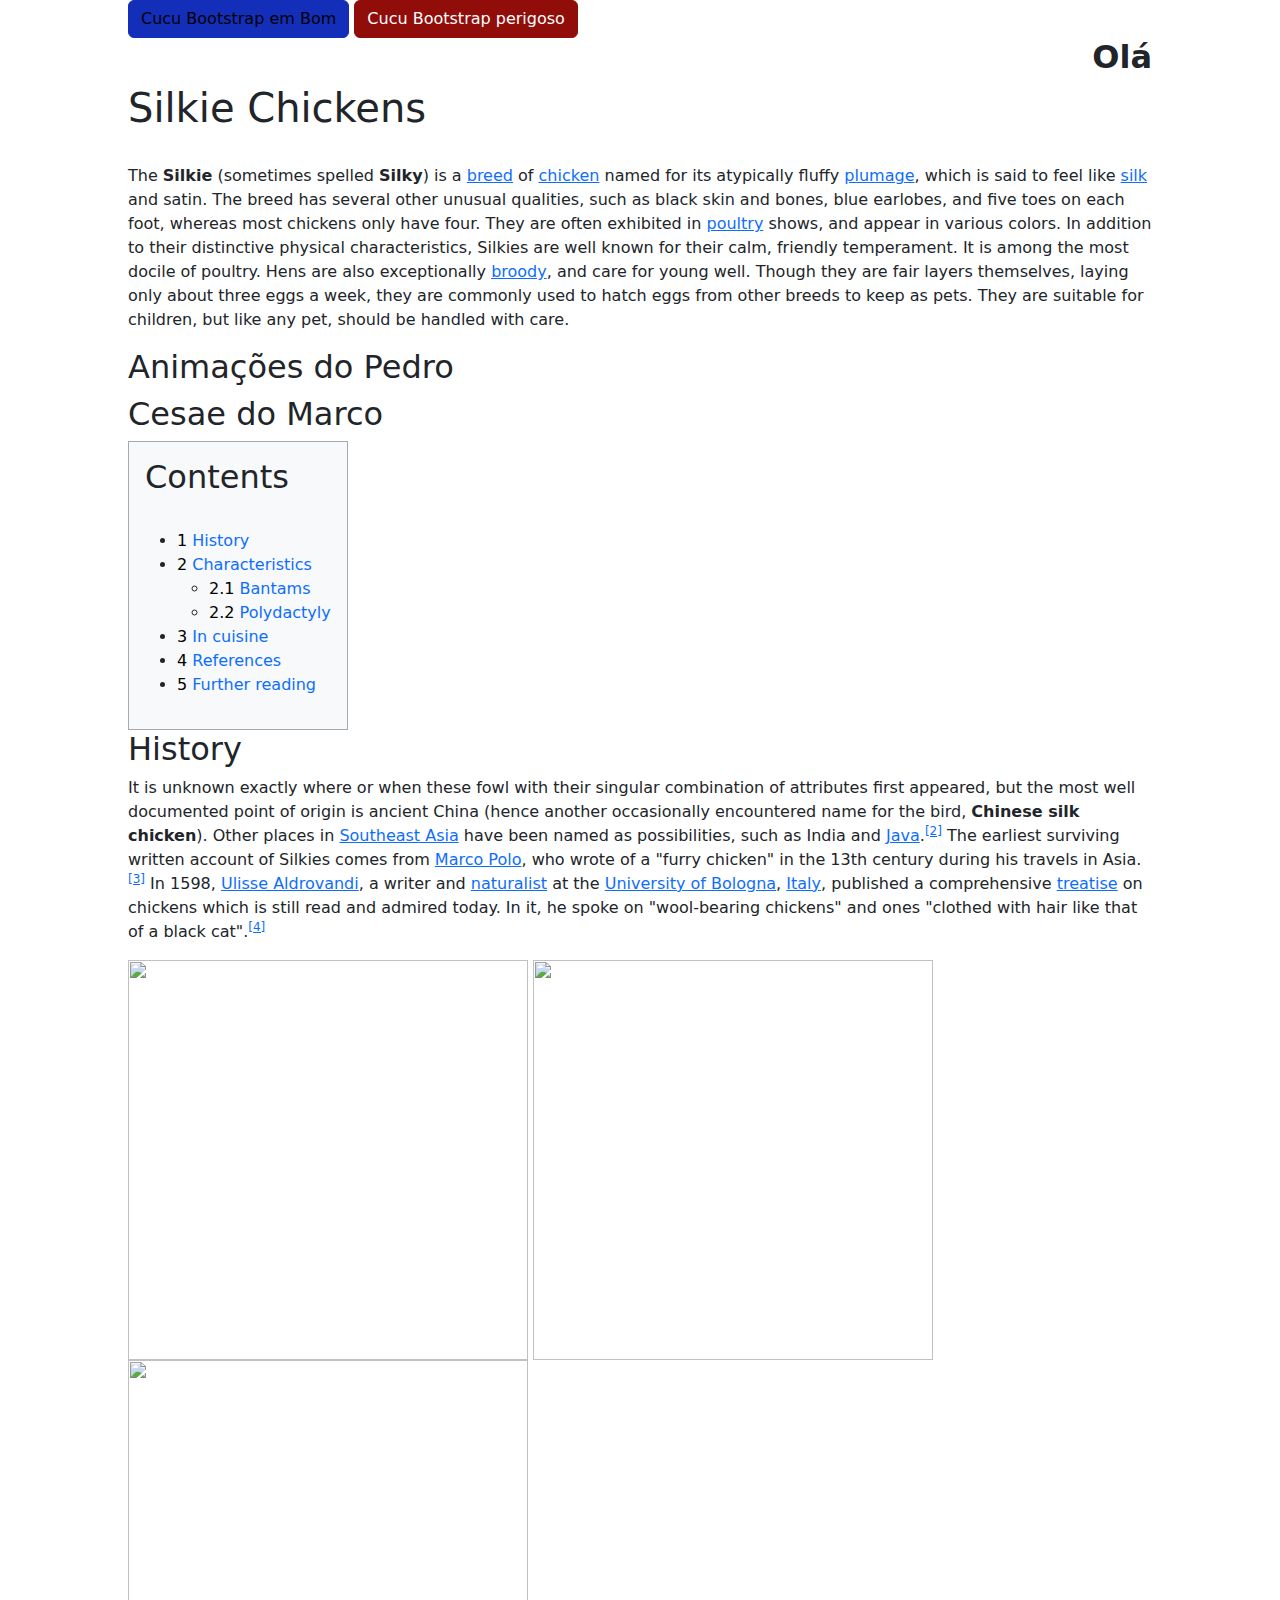
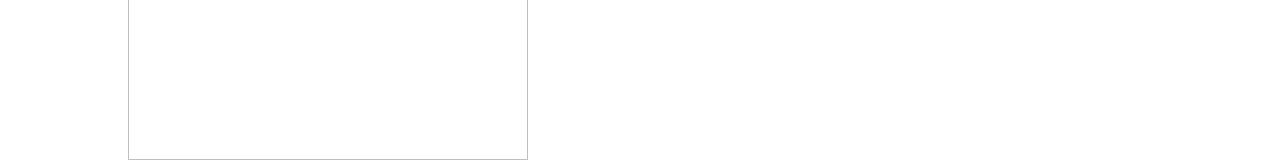
==== commit c612ff61: "dom final" ====
--- a/index.html
+++ b/index.html
@@ -14,19 +14,14 @@
   <body>
     <button class="btn btn-info">Cucu Bootstrap em Bom</button>
 
-    <button class="btn btn-danger" onclick="dangerLevel()" id="myBtn">Cucu Bootstrap perigoso</button>
-    
+    <button class="btn btn-danger"  id="myBtn">
+      Cucu Bootstrap perigoso
+    </button>
+
     <h2 style="text-align: end">
-      <b>Olá </b><span id="my-welcome-name"></span>
+      <b id="myHello">Olá </b><span id="my-welcome-name"></span>
     </h2>
-    <div style="text-align: end">
-      <img
-        id="my-photo"
-        style="width: 55px; height: 55px"
-        src="/images/nophoto.jpg"
-        alt=""
-      />
-    </div>
+    <div style="text-align: end" id="space-for-image"></div>
     <h1>Silkie Chickens</h1>
     <img
       id="banner"
--- a/css/app.css
+++ b/css/app.css
@@ -41,3 +41,7 @@
  }
 
 
+.myPhotoImg{
+    width: 55px;
+    height: 55px;
+}